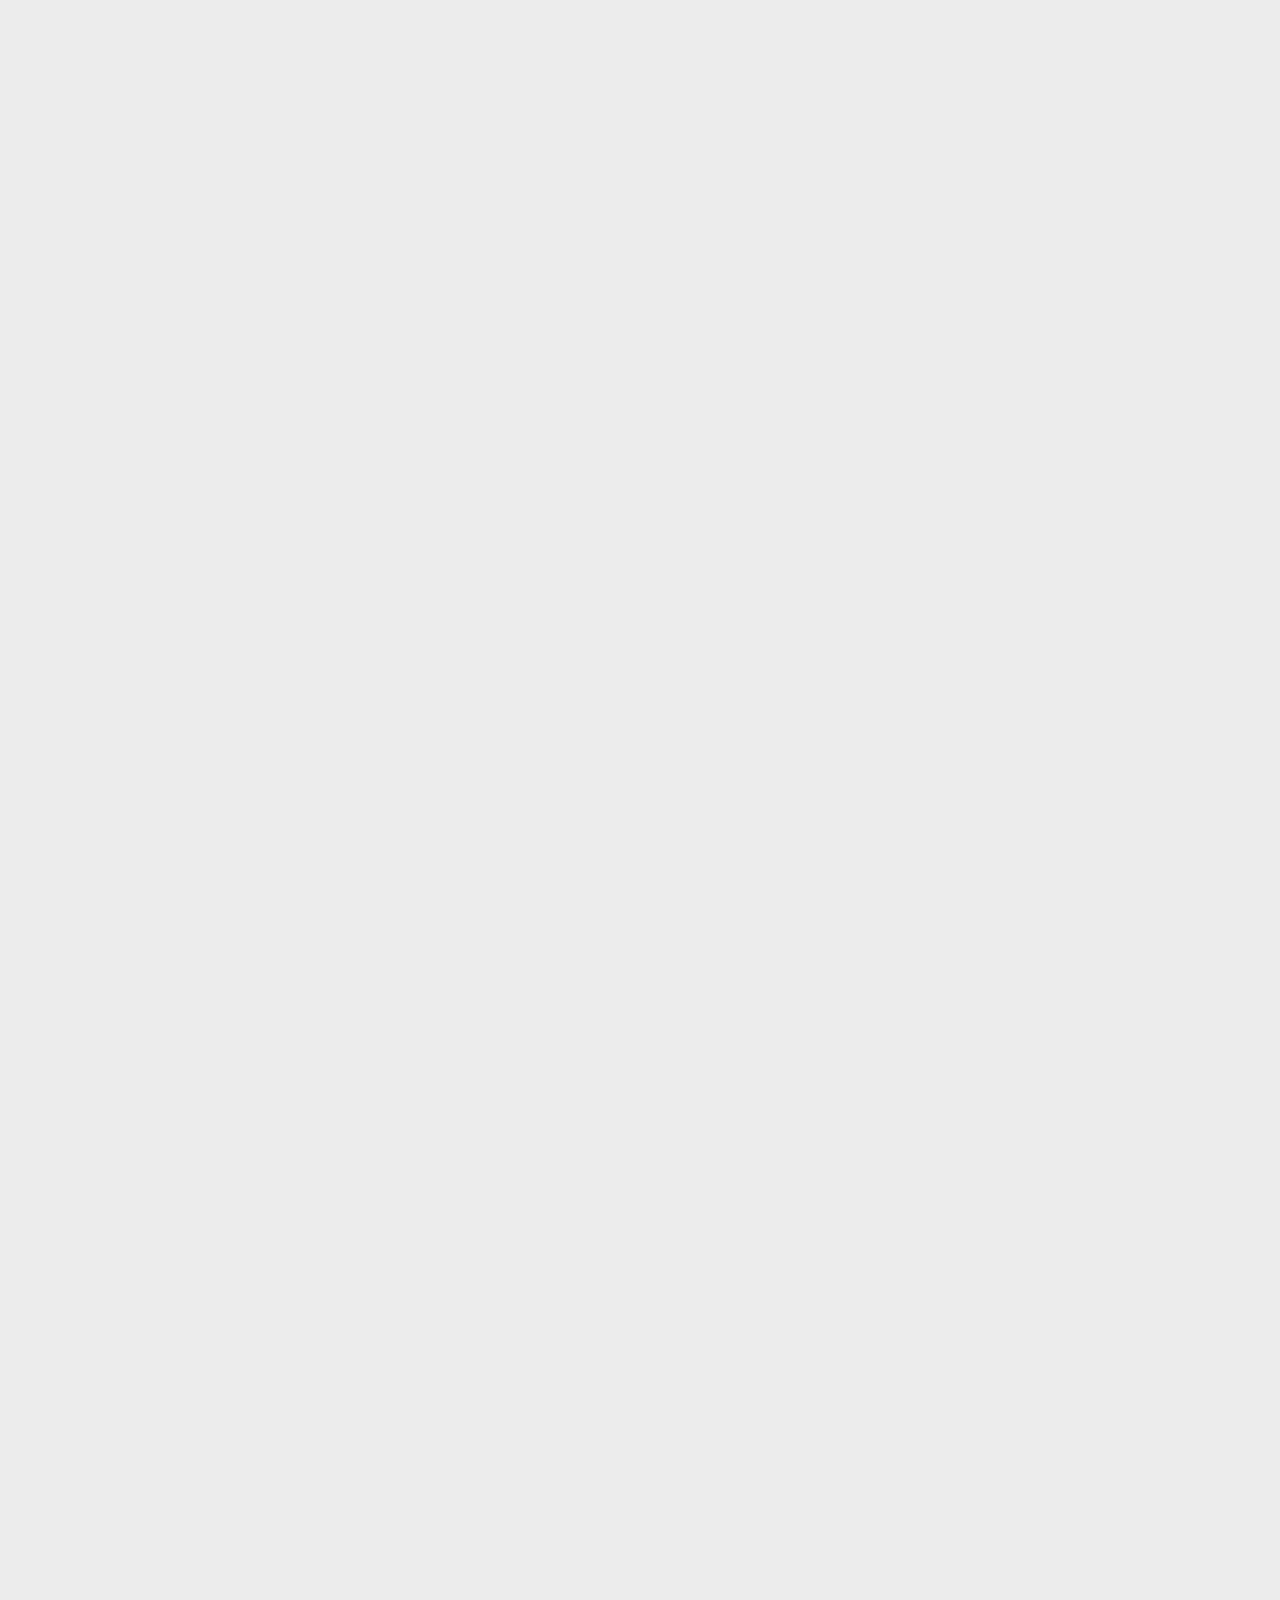
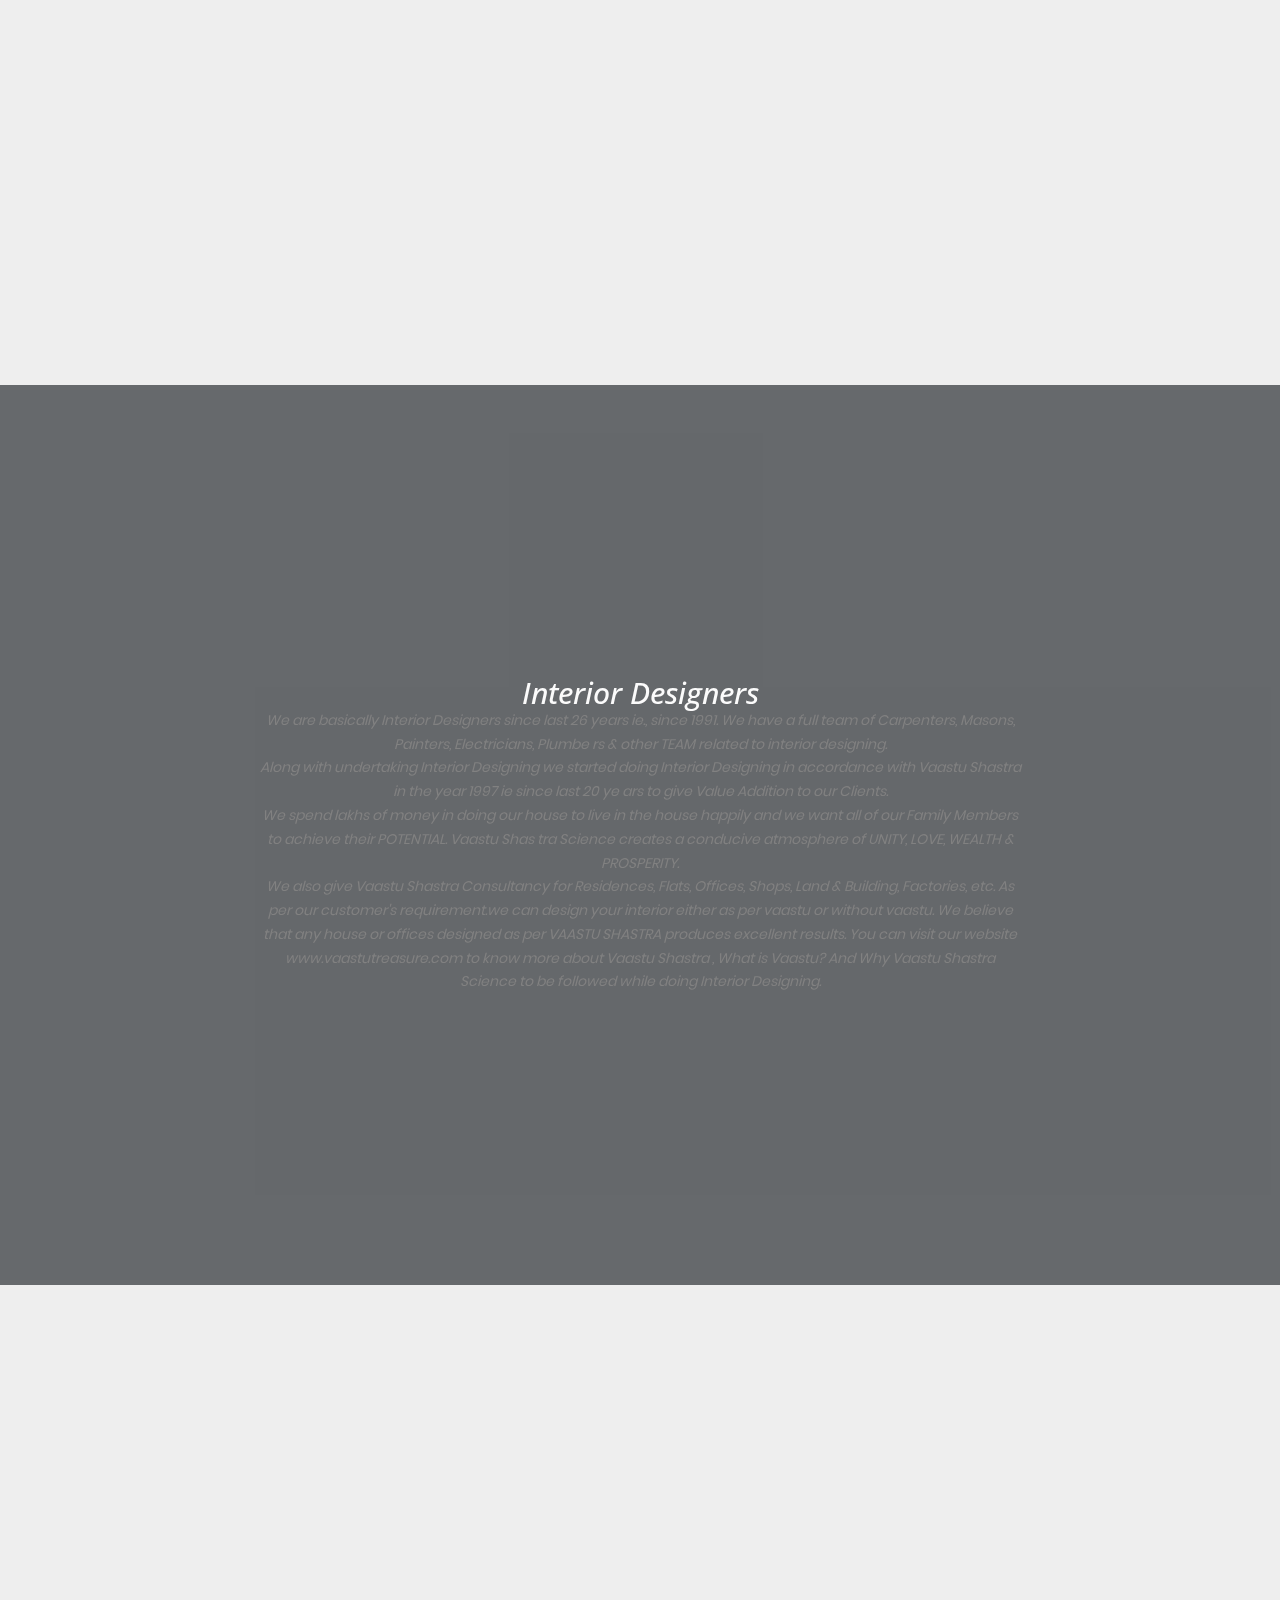
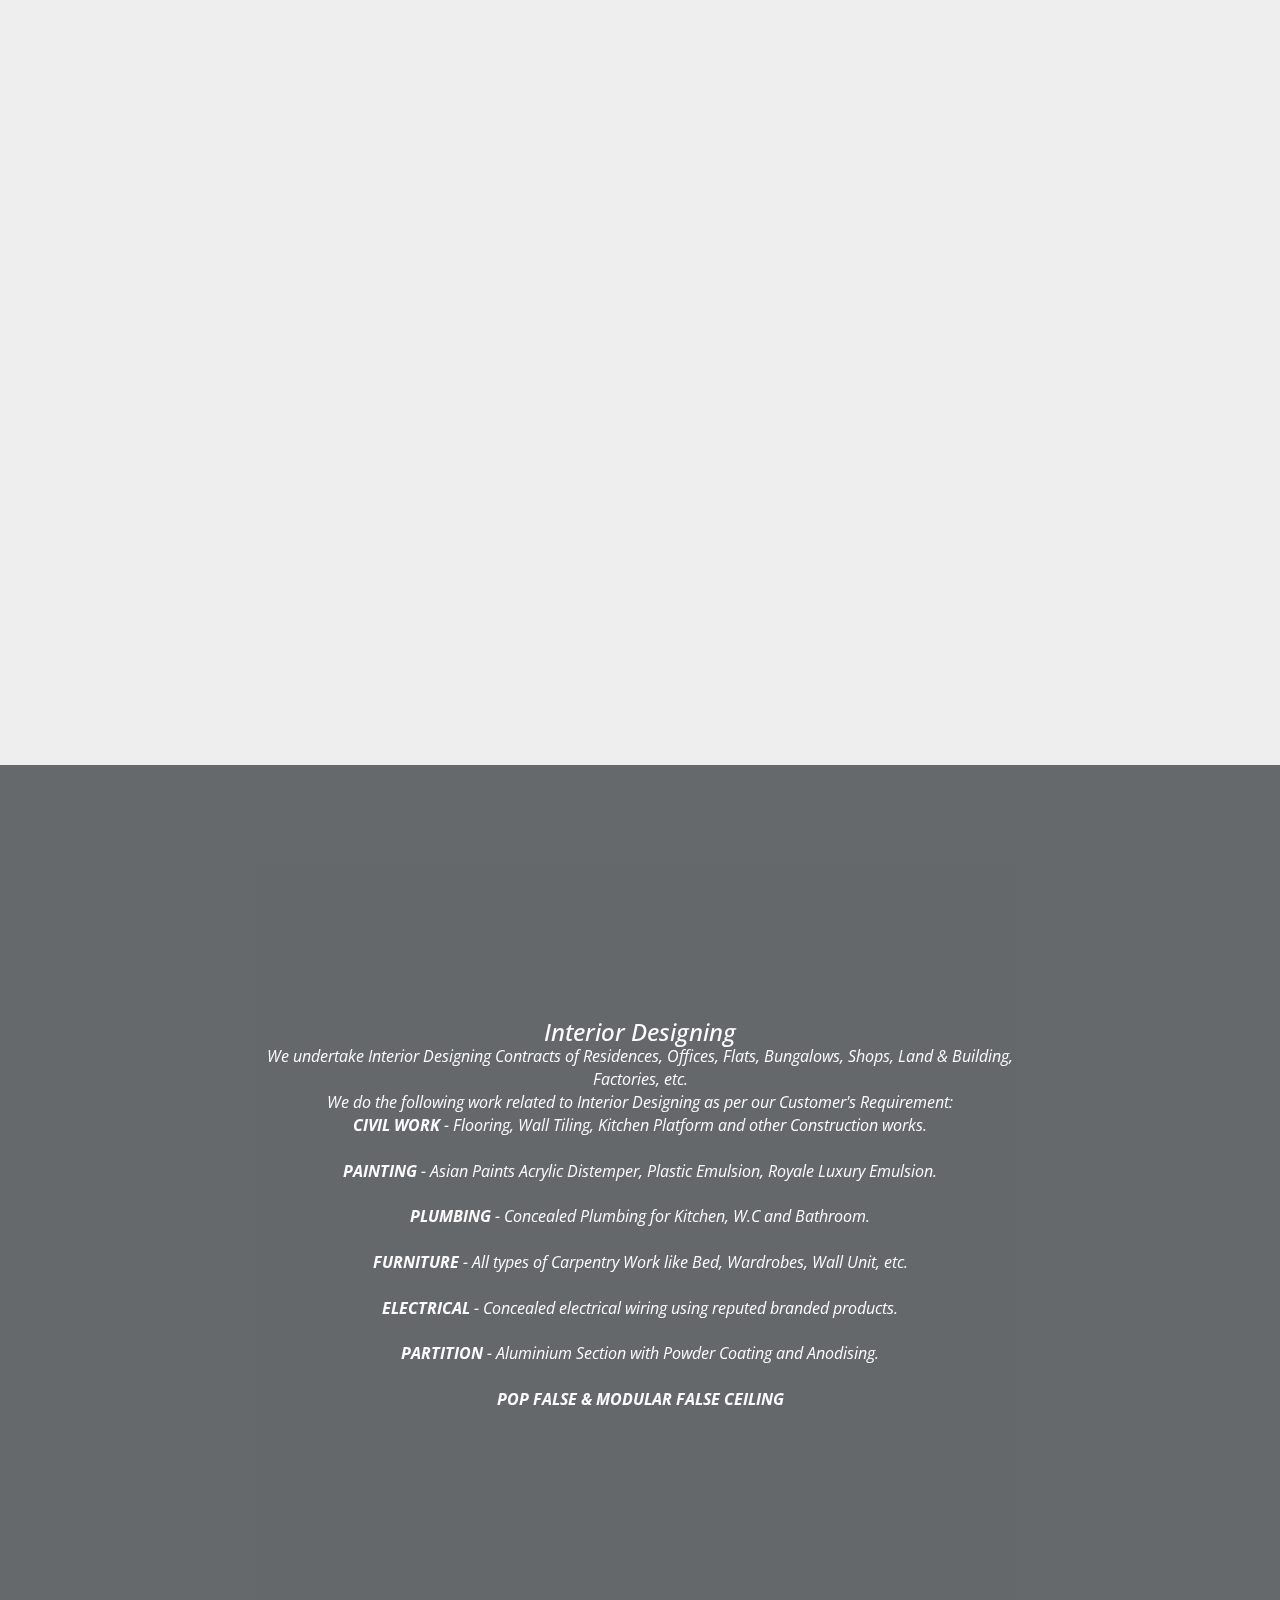
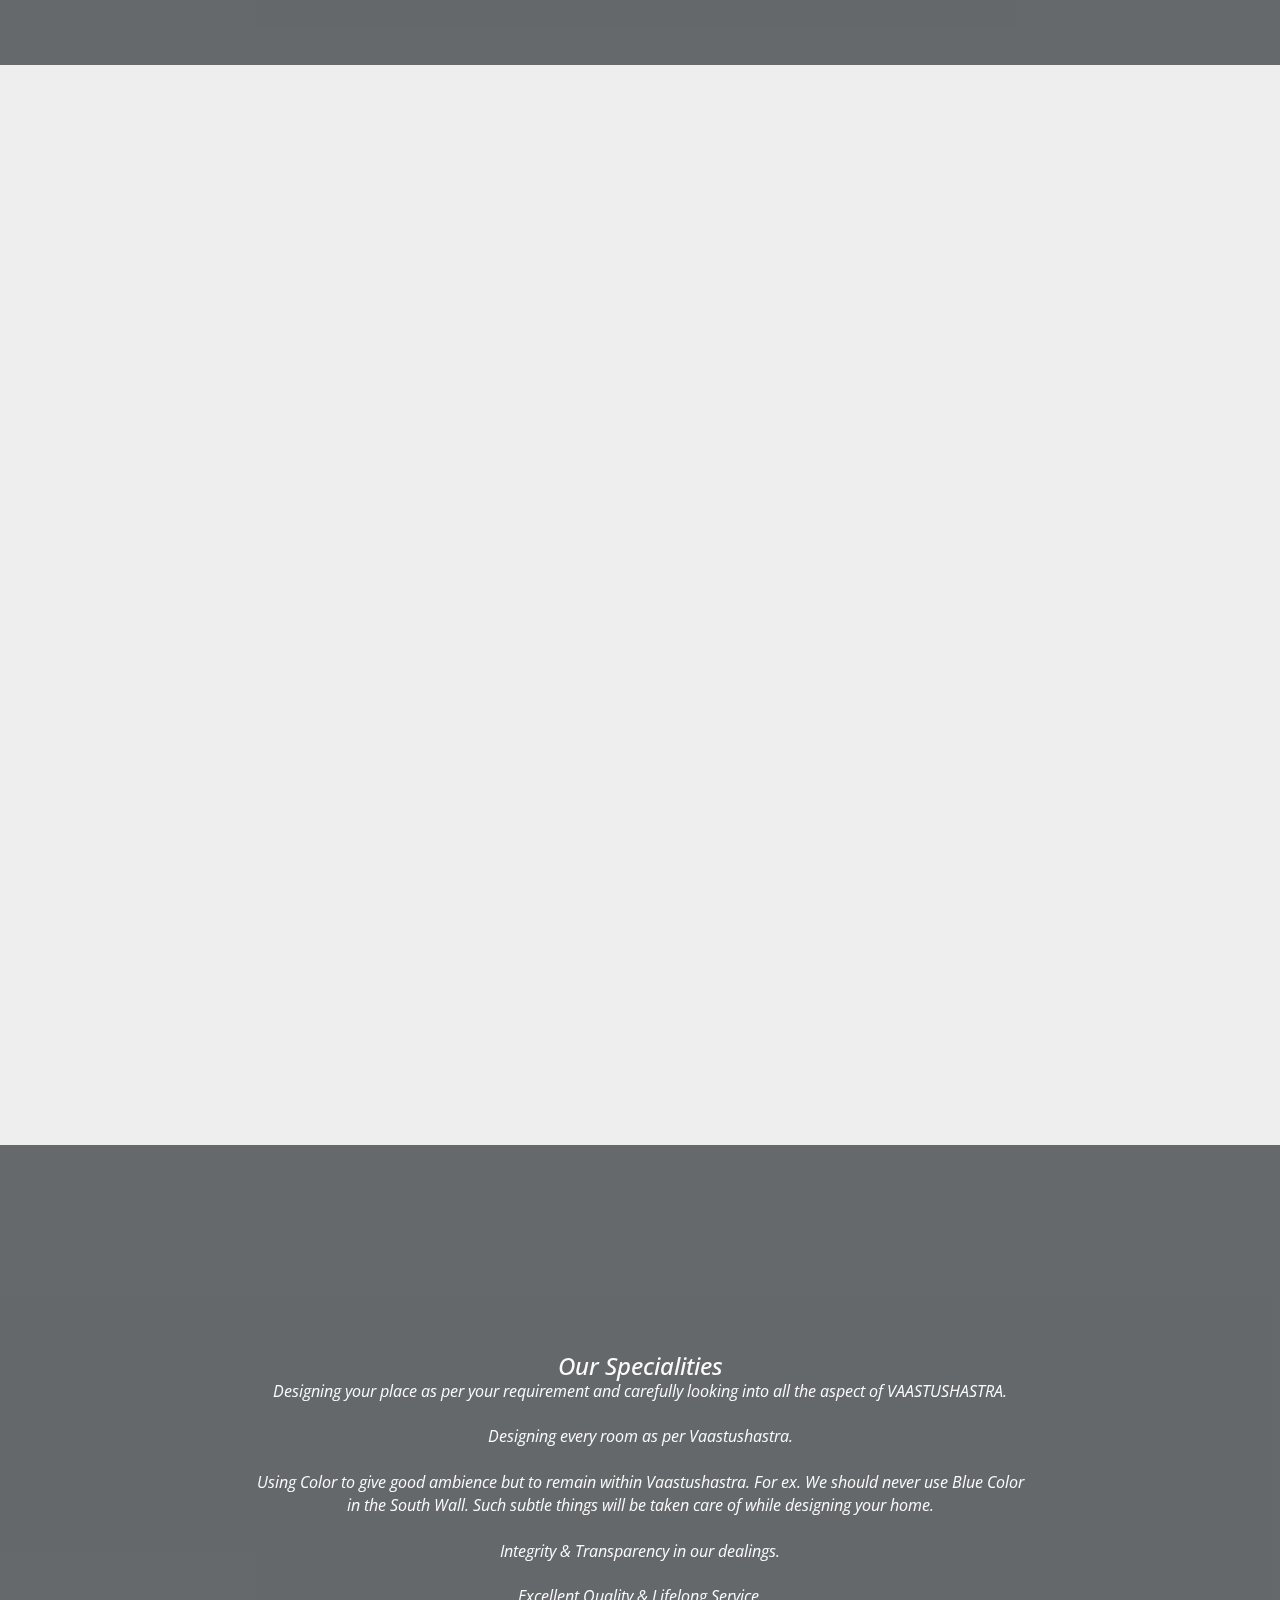
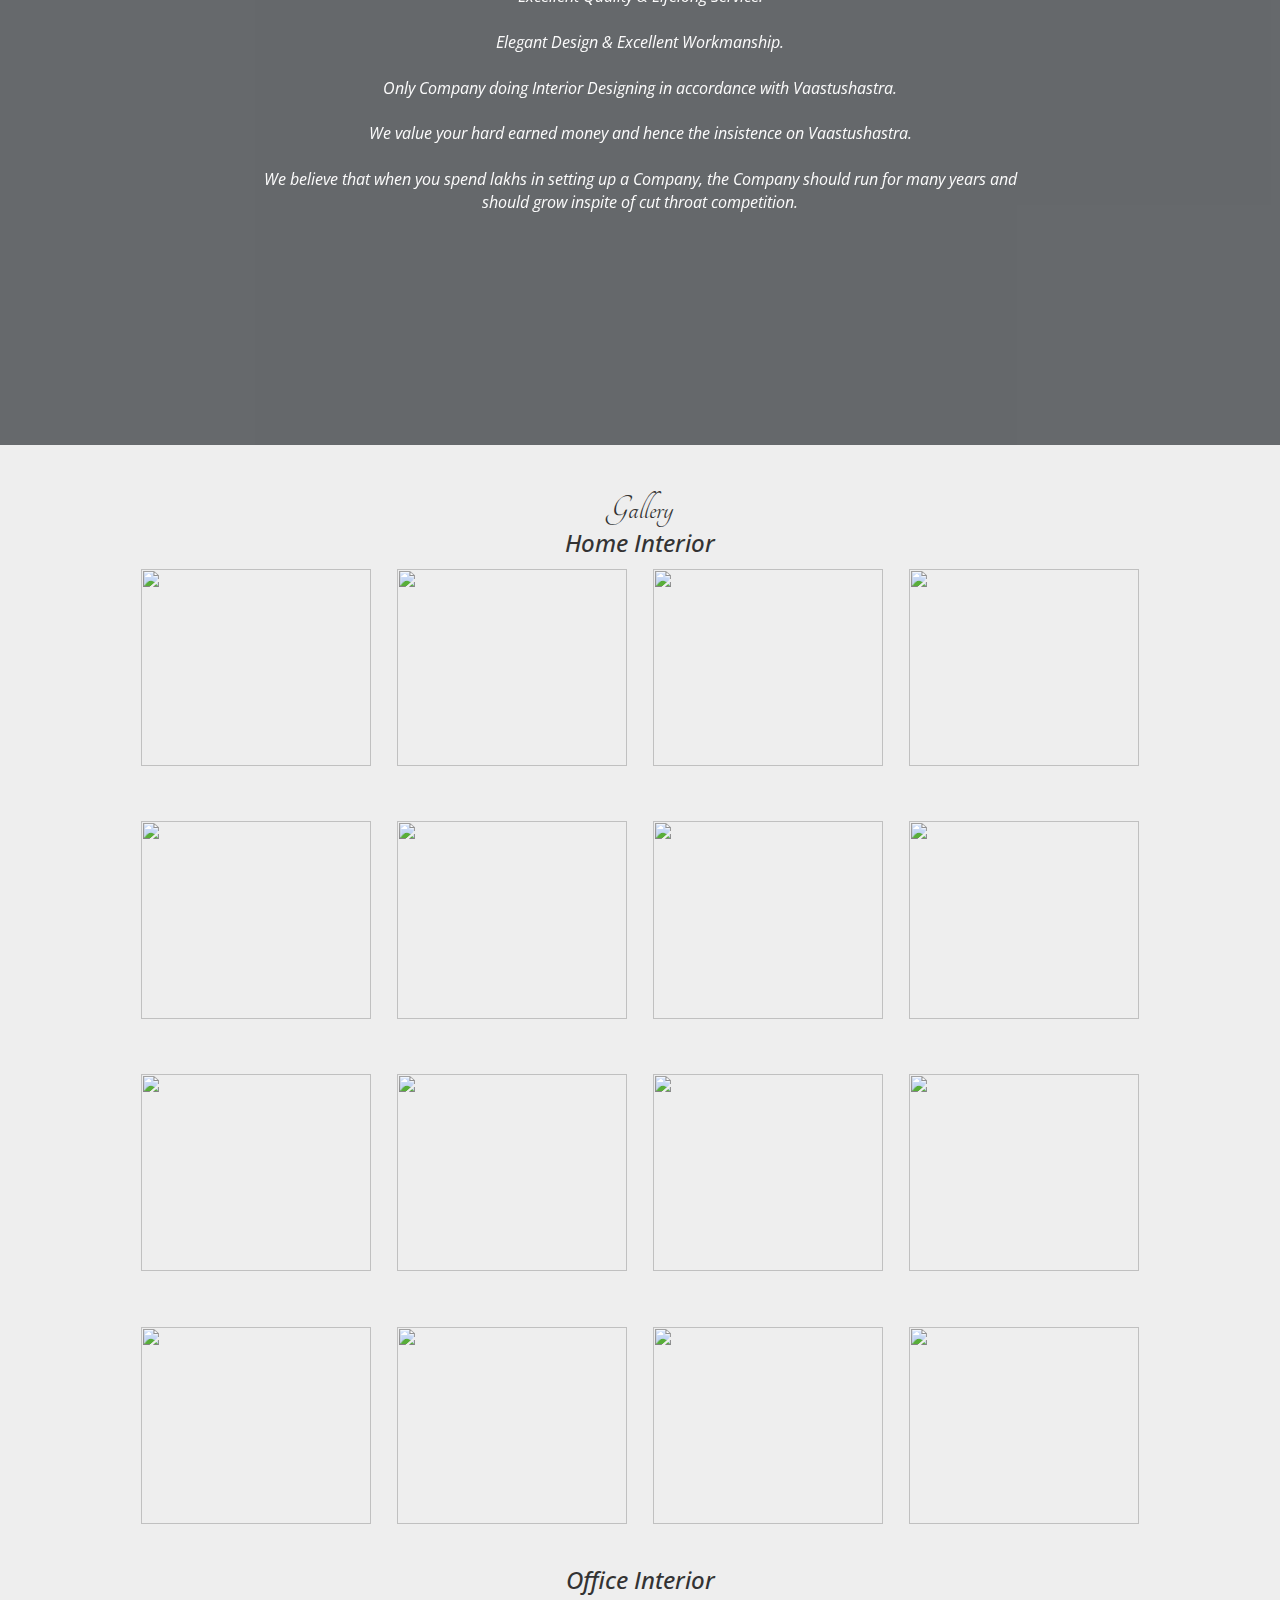
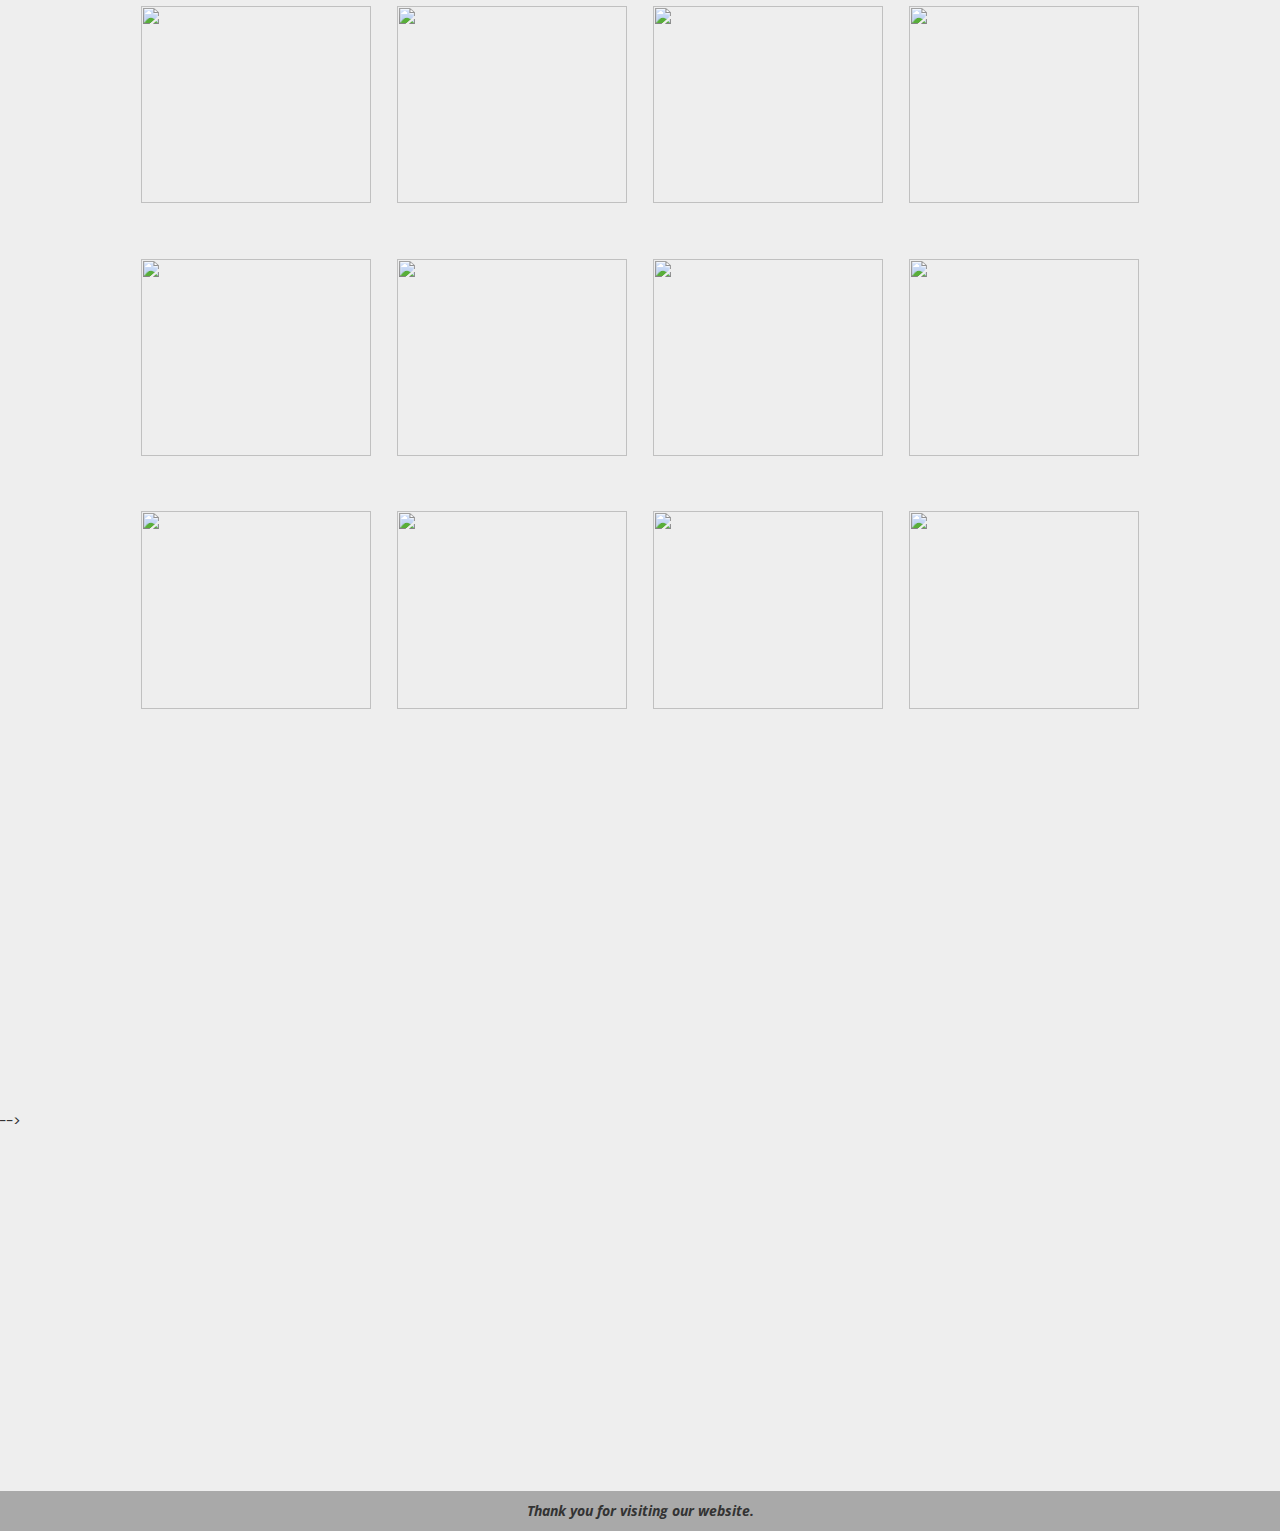
==== index.html @ b5ba6e18 "removed contact temporarily" ====
<!DOCTYPE html>
<html>
<html lang="en">
<head>
<title>Creative Touche</title>
<meta charset="utf-8">
<meta name="viewport" content="width=device-width, height=device-height, initial scale=1">
<link rel="stylesheet" href="https://maxcdn.bootstrapcdn.com/bootstrap/3.3.7/css/bootstrap.min.css">
<script src="https://ajax.googleapis.com/ajax/libs/jquery/3.2.1/jquery.min.js"></script>
<script src="https://maxcdn.bootstrapcdn.com/bootstrap/3.3.7/js/bootstrap.min.js"></script>
<link rel="stylesheet" type="text/css" href="https://fonts.googleapis.com/css?family=Tangerine">
<link rel="stylesheet" type="text/css" href="https://fonts.googleapis.com/css?family=Open+Sans">
<link rel="stylesheet" href="css/style.css">
<link rel="stylesheet" href="css/main.css">
<link rel="stylesheet" href="css/util.css">
<!--===============================================================================================-->
	<link rel="icon" type="image/png" href="images/icons/favicon.ico"/>
<!--===============================================================================================-->
	<link rel="stylesheet" type="text/css" href="fonts/font-awesome-4.7.0/css/font-awesome.min.css">
<!--===============================================================================================-->
	<link rel="stylesheet" type="text/css" href="fonts/Linearicons-Free-v1.0.0/icon-font.min.css">
<!--===============================================================================================-->
	<link rel="stylesheet" type="text/css" href="vendor/animate/animate.css">
<!--===============================================================================================-->
	<link rel="stylesheet" type="text/css" href="vendor/css-hamburgers/hamburgers.min.css">
<!--===============================================================================================-->
	<link rel="stylesheet" type="text/css" href="vendor/animsition/css/animsition.min.css">
<!--===============================================================================================-->
	<link rel="stylesheet" type="text/css" href="vendor/select2/select2.min.css">
<!--===============================================================================================-->
	<link rel="stylesheet" type="text/css" href="vendor/daterangepicker/daterangepicker.css">
<!--===============================================================================================-->
	
<!--
<script src="https://ajax.googleapis.com/ajax/libs/jquery/3.1.1/jquery.min.js">
</script>
<script src="https://maxcdn.bootstrapcdn.com/bootstrap/3.3.7/js/bootstrap.min.js">
</script>-->
<script type="text/javascript">
$(document).ready(function()
        {
            $(window).scroll(function()
            {
                $('.fadein').each( function(j)
                {
                    var top_of_object= $(this).position().top;
                    var bottom_of_window= $(window).scrollTop() + $(window).height();
                    if(bottom_of_window > top_of_object)
                    { 
                        $(this).animate({ 'opacity':'1' },1000);
                    } 
                });
            });
        });
</script>
<script type="text/javascript">
window.onscroll=function(){ scrollFunction() };
function scrollFunction(){
    if(document.body.scrollTop > 20 || 
            document.documentElement.scrollTop >20){
        document.getElementById("topbtn").style.display="block";
    }
    else{
        document.getElementById("topbtn").style.display="none";
    }
}

function topFunction() {
    document.body.scrollTop=0;
    document.documentElement.scrollTop=0;
}
</script>
<script>
$(document).ready(function(){
    $(".modal-dialog modal-lg").click(function(event){
            event.stopPropogation();
            var offmodal=true;
            var houmodal=true;
    });
});
</script>
<script>
$(document).ready(function() {
        
   $("#carousel-example-generic-office").carousel({interval:false});
   var id;

   $(".card-img-office").click(function(){

     var content = $("#carousel-office");
     content.empty();  
  
     id = this.id;  
     console.log(id)
     var repo = $(".card-img-office");
     var repoCopy = repo.filter("#"+id).clone();
     var active = repoCopy.first();
     active.addClass("active");
     //title.html(active.find("img").attr("title"));
  	 content.append(repoCopy);
     $("#officemodal").modal("show");
     //setTimeout(slideShowOffice,2000);
  });
    $("#nextoffice").click(function() {
        var content=$("#carousel-office");
        content.empty();
        var repo=$(".card-img-office");
        console.log(id);
        var tid=id;
        tid=tid.replace(/^\D+/g,'');
        console.log('Tid',tid);
        inid=parseInt(tid);
        inid=(inid+13)%12;
        /*if(inid<11)
            inid++
        else
            inid=0;*/
        id="im"+inid;
        console.log(id);
        var repoCopy=repo.filter("#"+id).clone();
        var active=repoCopy.first();
        active.addClass("active");
        content.append(repoCopy);
        $("officemodal").modal("show");
    });
    $("#prevoffice").click(function() {
        var content=$("#carousel-office");
        content.empty();
        var repo=$(".card-img-office");
        console.log(id);
        var tid=id;
        tid=tid.replace(/^\D+/g,'');
        console.log('Tid',tid);
        inid=parseInt(tid);
        inid=(inid-1+12)%12;
        /*if(inid<11)
            inid++
        else
            inid=0;*/
        id="im"+inid;
        console.log(id);
        var repoCopy=repo.filter("#"+id).clone();
        var active=repoCopy.first();
        active.addClass("active");
        content.append(repoCopy);
        $("officemodal").modal("show");
    });



});
</script>
<script>
/*$(document).ready(function() {
    $("#nextoffice").click(function() {
        var id=this.id;
        var repo=$(".card-img-office");
        var content=$("#officemodal");
        console.log(content);
    });
});*/
</script>
<!--
<script>
function slideShowOffice(){
    var id;
    var rep=$(".card-img-office");
    var content=$("#carousel-office");
    content.empty();
    $("#carousel-example-generic-office").carousel({interval:2000});
    for(var i=0;i<12;i++){
        (function(i){
            setTimeout(function(){
                id="#im"+i;
                var repocopy=rep.filter(id).clone();
                var active=repocopy.first();
                active.addClass("active");
                content=$("#carousel-office");
                content.empty();
                content.append(repocopy);
                if(!offmodal)
                    $("#officemodal").modal("show");
        },2000*i);
    }(i));
    }
}
</script>-->
<!--
<script>
$(document).ready(function(){
    $("#housemodal").click(function(event){
        event.stopPropogation();
        var houmodal=true;
    });
});
</script>-->
<script>
$(document).ready(function() {
        
   $("#carousel-example-generic-house").carousel({interval:2000});
   var id;

   $(".card-img").click(function(){

     var content = $("#carousel-house");
     content.empty();  
  
  	 id = this.id;  
     var repo = $(".card-img");
     var repoCopy = repo.filter("#"+id).clone();
     var active = repoCopy.first();
     active.addClass("active");
     //title.html(active.find("img").attr("title"));
  	 content.append(repoCopy);
  	 $("#housemodal").modal("show");
     //setTimeout(slideShowHouse,2000);
  });
   $("#nexthouse").click(function() {
        var content=$("#carousel-house");
        content.empty();
        var repo=$(".card-img");
        console.log(id);
        var tid=id;
        tid=tid.replace(/^\D+/g,'');
        console.log('Tid',tid);
        inid=parseInt(tid);
        inid=(inid+17)%16;
        /*if(inid<11)
            inid++
        else
            inid=0;*/
        id="img"+inid;
        console.log(id);
        var repoCopy=repo.filter("#"+id).clone();
        var active=repoCopy.first();
        active.addClass("active");
        content.append(repoCopy);
        $("#housemodal").modal("show");
    });
   $("#prevhouse").click(function() {
        var content=$("#carousel-house");
        content.empty();
        var repo=$(".card-img");
        console.log(id);
        var tid=id;
        tid=tid.replace(/^\D+/g,'');
        console.log('Tid',tid);
        inid=parseInt(tid);
        inid=(inid-1+16)%16;
        /*if(inid<11)
            inid++
        else
            inid=0;*/
        id="img"+inid;
        console.log(id);
        var repoCopy=repo.filter("#"+id).clone();
        var active=repoCopy.first();
        active.addClass("active");
        content.append(repoCopy);
        $("#housemodal").modal("show");
    });
});
</script>
<!--
<script>
function slideShowHouse(){
    var id;
    var rep=$(".card-img");
    var content=$("#carousel-house");
    content.empty();
    $("#carousel-example-generic-house").carousel({interval:2000});
    for(var i=0;i<16;i++){
        (function(i){
            setTimeout(function(){
                id="#img"+i;
                var repocopy=rep.filter(id).clone();
                var active=repocopy.first();
                active.addClass("active");
                content=$("#carousel-house");
                content.empty();
                content.append(repocopy);
                if(!houmodal)
                    $("#housemodal").modal("show");
        },2000*i);
    }(i));
    }
}

</script>
    -->
</head>
<body>

<img class="logo" onclick="topFunction()" id="topbtn" src="assets/images/arrowUp.png"/>
<svg viewBox="0 0 600 300">

  <!-- Symbol with text -->
  <symbol id="s-text">
    <text text-anchor="middle"
          x="50%"
          y="50%"
          dy=".35em"
          class="text--line"
          >
      Creative Touche` 
    </text>    
  </symbol>

  <!-- Clippath  with text -->
  <clippath id="cp-text">
    <text text-anchor="middle"
          x="50%"
          y="50%"
          dy=".35em"
          class="text--line"
          >
      Creative Touche`
    </text>
  </clippath>

  <!-- Group with clippath for text-->
  <g clip-path="url(#cp-text)" class="colortext">
    <!-- Animated shapes inside text -->
    <rect
          width="100%"
          height="100%"         
          class="anim-shape"
          ></rect>
    <rect
          width="80%"
          height="100%"         
          class="anim-shape"
          ></rect>
    <rect
          width="60%"
          height="100%"         
          class="anim-shape"
          ></rect>
    <rect
          width="40%"
          height="100%"         
          class="anim-shape"
          ></rect>
    <rect
          width="20%"
          height="100%"         
          class="anim-shape"
          ></rect>
  </g>

  <!-- Transparent copy of text to keep
         patterned text selectable -->
  <use xlink:href="#s-text"
       class="text--transparent"></use>

</svg>
<div class="info-area">
    <div class="bgimg" id="bgimg4"></div>
</div>
<div class="writing" id="bgimg1">
    <div class="tint">
        <div class="fadein">
            <h2>Interior Designers</h2>
            <p> We are basically Interior Designers  since last 26 years ie., since 1991.  We have a full team of Carpenters, Masons, Painters, Electricians, Plumbe
            rs & other TEAM related to interior designing.</p>
            <p>Along with undertaking Interior Designing we started doing Interior Designing in accordance with Vaastu Shastra  in the year 1997 ie since last 20 ye
            ars to give Value Addition to our Clients.</p>
            <p>We spend lakhs of money in doing our house to live in the house happily and we want all of our Family Members to achieve their POTENTIAL. Vaastu Shas
            tra Science creates a conducive atmosphere of UNITY, LOVE, WEALTH & PROSPERITY.</p>
            <p>We also give Vaastu Shastra Consultancy for Residences, Flats, Offices, Shops, Land & Building, Factories, etc. As per our customer's requirement.we 
            can design your interior either as per vaastu or without vaastu.  We believe that any house or offices designed as per VAASTU SHASTRA produces excellent
            results. You can visit our website <a href="http://skywindsystems.com/demo/VaastuTreasure/">www.vaastutreasure.com</a> to know more about Vaastu Shastra
            , What is Vaastu? And Why Vaastu Shastra Science to be followed while doing Interior Designing.</p>
        </div>
    </div>
</div>
<div class="info-area">
    <div class="bgimg" id="bgimg5"></div>
</div>

<div class="writing" id="bgimg2">
    <div class="tint">
        <div class="fadein">
            <h3>Interior Designing</h3>
            We undertake Interior Designing Contracts of Residences, Offices, Flats, Bungalows, Shops, Land & Building, Factories, etc.<br>
            We do the following work related to Interior Designing as per our Customer's Requirement:<br>
            <b>CIVIL WORK</b> - Flooring, Wall Tiling, Kitchen Platform and other Construction works.<br><br>
            <b>PAINTING</b> - Asian Paints Acrylic Distemper, Plastic Emulsion, Royale Luxury Emulsion.<br><br>
            <b>PLUMBING</b> - Concealed Plumbing for Kitchen, W.C and Bathroom.<br><br>
            <b>FURNITURE</b> - All types of Carpentry Work like Bed, Wardrobes, Wall Unit, etc.<br><br>
            <b>ELECTRICAL</b> - Concealed electrical wiring using reputed branded products.<br><br>
            <b>PARTITION</b> - Aluminium Section with Powder Coating and Anodising.<br><br>
            <b>POP FALSE & MODULAR FALSE CEILING</b>
        </div>
    </div>
</div>
<div class="info-area">
    <div class="bgimg" id="bgimg6"></div>
</div>

<div class="writing" id="bgimg3">
    <div class="tint">
        <div class="fadein">
            <h3>Our Specialities</h3>
            Designing your place as per your requirement and carefully looking into all the aspect of VAASTUSHASTRA.<br><br>
            Designing every room as per Vaastushastra.<br><br>
            Using Color to give good ambience but to remain within Vaastushastra. For ex. We should never use Blue Color in the South Wall. Such subtle things will 
            be taken care of while designing your home.<br><br>
            Integrity & Transparency in our dealings.<br><br>
            Excellent Quality & Lifelong Service.<br><br>
            Elegant Design & Excellent Workmanship.<br><br>
            Only Company doing Interior Designing in accordance with Vaastushastra.<br><br>
            We value your hard earned money and hence the insistence on Vaastushastra.<br><br>
            We believe that when you spend lakhs in setting up a Company, the Company should run for many years and should grow inspite of cut throat competition.
            <br><br>
        </div>

    </div>
</div>

<!--Gallery-->
<h1 align="center" style="font-family: 'Tangerine','serif';margin-top:5vh;">Gallery</h1>
<div class="gallery">
    <div class="house">
        <div class="house-grid">
            <h3 align="center">Home Interior</h3>
            <div class="card">
                <div class="card-img-container">
                    <img class="card-img img-responsive" src="http://imgur.com/g2sRMS2.jpg" id="img0"/>
                </div>
                <div class="card-meta">
                </div>
            </div>
            <div class="card">
                <div class="card-img-container">
                    <img class="card-img img-responsive" src="http://imgur.com/6Uj0eF2.jpg" id="img1"/>
                </div>
                <div class="card-meta">
                </div>
            </div>
            <div class="card">
                <div class="card-img-container">
                    <img class="card-img img-responsive" src="http://imgur.com/vDpJ4DO.jpg" id="img2"/>
                </div>
                <div class="card-meta">
                </div>
            </div>
            <div class="card">
                <div class="card-img-container">
                    <img class="card-img img-responsive" src="https://imgur.com/dqBvpND.jpg" id="img3"/>
                </div>
                <div class="card-meta">
                </div>
            </div>


            <div class="card">
                <div class="card-img-container">
                    <img class="card-img img-responsive" src="http://imgur.com/rKvHlkx.jpg" id="img4"/>
                </div>
                <div class="card-meta">
                </div>
            </div>
            <div class="card">
                <div class="card-img-container">
                    <img class="card-img img-responsive" src="http://imgur.com/Pkt8rTr.jpg" id="img5"/>
                </div>
                <div class="card-meta">
                </div>
            </div>
            <div class="card">
                <div class="card-img-container">
                    <img class="card-img img-responsive" src="https://imgur.com/6yLJQrc.jpg" id="img6"/>
                </div>
                <div class="card-meta">
                </div>
            </div>
            <div class="card">
                <div class="card-img-container">
                    <img class="card-img img-responsive" src="https://imgur.com/BHS4Lgp.jpg" id="img7"/>
                </div>
                <div class="card-meta">
                </div>
            </div>
            <div class="card">
                <div class="card-img-container">
                    <img class="card-img img-responsive" src="https://imgur.com/dbSIHox.jpg" id="img8"/>
                </div>
                <div class="card-meta">
                </div>
            </div>
            <div class="card">
                <div class="card-img-container">
                    <img class="card-img img-responsive" src="https://imgur.com/3hfjKS9.jpg" id="img9"/>
                </div>
                <div class="card-meta">
                </div>
            </div>

            <div class="card">
                <div class="card-img-container">
                    <img class="card-img img-responsive" src="https://imgur.com/wtmxx5a.jpg" id="img10"/>
                </div>
                <div class="card-meta">
                </div>
            </div>
            <div class="card">
                <div class="card-img-container">
                    <img class="card-img img-responsive" src="http://imgur.com/Lo2MHjO.jpg" id="img11"/>
                </div>
                <div class="card-meta">
                </div>
            </div> 
            <div class="card">
                <div class="card-img-container">
                    <img class="card-img img-responsive" src="http://imgur.com/vSF1nQi.jpg" id="img12"/>
                </div>
                <div class="card-meta">
                </div>
            </div>
            <div class="card">
                <div class="card-img-container">
                    <img class="card-img img-responsive" src="https://imgur.com/4cBCVE5.jpg" id="img13"/>
                </div>
                <div class="card-meta">
                </div>
            </div>
            <div class="card">
                <div class="card-img-container">
                    <img class="card-img img-responsive" src="https://imgur.com/twLf916.jpg" id="img14"/>
                </div>
                <div class="card-meta">
                </div>
            </div>
            <div class="card">
                <div class="card-img-container">
                    <img class="card-img img-responsive" src="http://imgur.com/wzly0PY.jpg" id="img15"/>
                </div>
                <div class="card-meta">
                </div>
            </div>
            <!--
            <div class="card">
                <div class="card-img-container">
                    <img class="card-img img-responsive" src="http://imgur.com/wzly0PY.jpg" id="img15"/>
                </div>
                <div class="card-meta">
                </div>
            </div>
            <div class="card">
                <div class="card-img-container">
                    <img class="card-img img-responsive" src="http://imgur.com/wzly0PY.jpg" id="img16"/>
                </div>
                <div class="card-meta">
                </div>
            </div>-->
        </div>
        <div id="housemodal" class="modal fade" role="dialog" align="center">
            <div class="modal-dialog modal-lg">
                <div class="modal-content" style="height:500px;">
                    <div id="carousel-example-generic-house" class="carousel slide" data-ride="carousel">
                        <!-- Wrapper for carousel -->
                        <div class="carousel-inner" id="carousel-house" style="height:500px;">
                        </div>
                        Controls 
                        <a id="prevhouse" class="left carousel-control" href="#carousel-example-generic-house" role="button" data-slide="prev">
                            <span class="glyphicon glyphicon-menu-left" style="margin-top:250px"></span>
                        </a>
                        <a id="nexthouse" class="right carousel-control" href="#carousel-example-generic-house" role="button" data-slide="next">
                            <span class="glyphicon glyphicon-menu-right" style="margin-top:250px"></span>
                        </a>
                    </div>
                </div>
            </div>
        </div>
    </div>
    <div class="office">
        <div class="office-grid">
            <h3>Office Interior</h3>
            <div class="card">
                <div class="card-img-container">
                    <img class="card-img-office img-responsive" src="http://imgur.com/lCyYeaI.jpg" id="im0"/>
                </div>
                <div class="card-meta">
                </div>
            </div>
            <div class="card">
                <div class="card-img-container">
                    <img class="card-img-office img-responsive" src="http://imgur.com/zHjzpoK.jpg" id="im1"/>
                </div>
                <div class="card-meta">
                </div>
            </div>
            <div class="card">
                <div class="card-img-container">
                    <img class="card-img-office img-responsive" src="http://imgur.com/HQKo8CR.jpg" id="im2"/>
                </div>
                <div class="card-meta">
                </div>
            </div>
            <div class="card">
                <div class="card-img-container">
                    <img class="card-img-office img-responsive" src="https://imgur.com/tlJrMhy.jpg" id="im3"/>
                </div>
                <div class="card-meta">
                </div>
            </div>
            <div class="card">
                <div class="card-img-container">
                    <img class="card-img-office img-responsive" src="http://imgur.com/di4lGxY.jpg" id="im4"/>
                </div>
                <div class="card-meta">
                </div>
            </div>
            <div class="card">
                <div class="card-img-container">
                    <img class="card-img-office img-responsive" src="http://imgur.com/i9ukOa9.jpg" id="im5"/>
                </div>
                <div class="card-meta">
                </div>
            </div>
            <div class="card">
                <div class="card-img-container">
                    <img class="card-img-office img-responsive" src="http://imgur.com/ZTbtlYd.jpg" id="im6"/>
                </div>
                <div class="card-meta">
                </div>
            </div>
            <div class="card">
                <div class="card-img-container">
                    <img class="card-img-office img-responsive" src="http://imgur.com/oSVTZXu.jpg" id="im7"/>
                </div>
                <div class="card-meta">
                </div>
            </div> 
            <div class="card">
                <div class="card-img-container">
                    <img class="card-img-office img-responsive" src="http://imgur.com/se2P1OK.jpg" id="im8"/>
                </div>
                <div class="card-meta">
                </div>
            </div>
            <div class="card">
                <div class="card-img-container">
                    <img class="card-img-office img-responsive" src="http://imgur.com/P4qi9js.jpg" id="im9"/>
                </div>
                <div class="card-meta">
                </div>
            </div>
            <div class="card">
                <div class="card-img-container">
                    <img class="card-img-office img-responsive" src="https://imgur.com/WWNLsaO.jpg" id="im10"/>
                </div>
                <div class="card-meta">
                </div>
            </div> 
            <div class="card">
                <div class="card-img-container">
                    <img class="card-img-office img-responsive" src="https://imgur.com/cghDb6a.jpg" id="im11"/>
                </div>
                <div class="card-meta">
                </div>
            </div>
        </div> 
        <div id="officemodal" class="modal fade" role="dialog" align="center">
            <div class="modal-dialog modal-lg">
                <div class="modal-content" style="height:500px;">
                    <div id="carousel-example-generic-office" class="carousel slide" data-ride="carousel" data-interval="false">
                        <!-- Wrapper for carousel -->
                        <!-- remove this for slideshow -->
                        <div class="carousel-inner" id="carousel-office" style="height:500px;">
                        </div>
                        <a id="prevoffice" class="left carousel-control" href="#carousel-example-generic-office" role="button" data-slide="prev">
                            <span class="glyphicon glyphicon-menu-left" style="margin-top:250px"></span>
                        </a>
                        <a id="nextoffice" class="right carousel-control" href="#carousel-example-generic-office" role="button" data-slide="next">
                            <span class="glyphicon glyphicon-menu-right" style="margin-top:250px"></span>
                        </a>
                    </div>
                </div>
            </div>
        </div>
    </div>
</div>
<div class="large-space"></div>
<!-- Last Page -->
<div class="lastpage">
    <!--
	<div class="wrap-contact100">
			<div class="contact100-form-title" style="background-image: url(assets/images/bg-01.jpg);">
				<span class="contact100-form-title-1">
					Contact Us
				</span>

				<span class="contact100-form-title-2">
					Feel free to drop us a line below!
				</span>
			</div>

			<form class="contact100-form validate-form">
				<div class="wrap-input100 validate-input" data-validate="Name is required">
					<span class="label-input100">Full Name:</span>
					<input class="input100" type="text" name="name" placeholder="Enter full name">
					<span class="focus-input100"></span>
				</div>

				<div class="wrap-input100 validate-input" data-validate = "Valid email is required: ex@abc.xyz">
					<span class="label-input100">Email:</span>
					<input class="input100" type="text" name="email" placeholder="Enter email addess">
					<span class="focus-input100"></span>
				</div>

				<div class="wrap-input100 validate-input" data-validate="Phone is required">
					<span class="label-input100">Phone:</span>
					<input class="input100" type="text" name="phone" placeholder="Enter phone number">
					<span class="focus-input100"></span>
				</div>

				<div class="wrap-input100 validate-input" data-validate = "Message is required">
					<span class="label-input100">Message:</span>
					<textarea class="input100" name="message" placeholder="Your Comment..."></textarea>
					<span class="focus-input100"></span>
				</div>

				<div class="container-contact100-form-btn">
					<button class="contact100-form-btn">
						<span>
							Submit
							<i class="fa fa-long-arrow-right m-l-7" aria-hidden="true"></i>
						</span>
					</button>
				</div>
			</form>
		</div>

	
	<div id="dropDownSelect1"></div>

<!--===============================================================================================
<script src="vendor/jquery/jquery-3.2.1.min.js"></script>-->
<!--===============================================================================================-->
	<script src="vendor/animsition/js/animsition.min.js"></script>
<!--===============================================================================================-->
	<script src="vendor/bootstrap/js/popper.js"></script>
<!--===============================================================================================-->
	<script src="vendor/select2/select2.min.js"></script>
<!--===============================================================================================-->
	<script src="vendor/daterangepicker/moment.min.js"></script>
	<script src="vendor/daterangepicker/daterangepicker.js"></script>
<!--===============================================================================================-->
	<script src="vendor/countdowntime/countdowntime.js"></script>
<!--===============================================================================================
	<script src="https://maps.googleapis.com/maps/api/js?key=AIzaSyAKFWBqlKAGCeS1rMVoaNlwyayu0e0YRes"></script>
    <script src="js/map-custom.js"></script>-->
<!--===============================================================================================-->
	<script src="js/main.js"></script>

<!-- Global site tag (gtag.js) - Google Analytics -->
	<script async src="https://www.googletagmanager.com/gtag/js?id=UA-23581568-13"></script>
	<script>
	  window.dataLayer = window.dataLayer || [];
	  function gtag(){dataLayer.push(arguments);}
	  gtag('js', new Date());

	  gtag('config', 'UA-23581568-13');
    </script>-->

    <!--
    <div class="contact">
        <h3><strong>Contact us</strong></h3>
        <hr style="border-color:#a9a9a9">
            <p>S V Muralikrishnan <br>
                Interior Designers & Vaastu Shastra Consultant<br>
                Mobile No: 9820477563<br>
                Please contact us anytime! We look forward to hearing from you.
            </p>
    </div>-->
    <div class="large-space"></div>
    <div class="footer">
    <strong>Thank you for visiting our website.</strong>
    </div>
</div>
</body>
</html>
---- css/style.css ----
@import url(http://fonts.googleapis.com/css?family=Tangerine);
@import url(http://fonts.googleapis.com/css?family=Open+Sans);
.text--transparent {
  fill: transparent;
}

.anim-shape {
  -webkit-transform-origin: 0x 150px;
  -ms-transform-origin: 0x 150px;
  transform-origin: 0x 150px;
  -webkit-transform: scale(0, 1) translate(0, 0);
  -ms-transform: scale(0, 1) translate(0, 0);
  transform: scale(0, 1) translate(0, 0);
  -webkit-animation: moving-panel 3s infinite alternate;
  animation: moving-panel 3s infinite alternate;
}

.colortext .anim-shape:nth-child(1) {
  fill: #0E1826;
}

.colortext .anim-shape:nth-child(2) {
  fill: #166973;
}

.colortext .anim-shape:nth-child(3) {
  fill: #65BFA6;
}

.colortext .anim-shape:nth-child(4) {
  fill: #F2CD5C;
}

.colortext .anim-shape:nth-child(5) {
  fill: #F26444;
}

@-webkit-keyframes moving-panel {
  100% {
    -webkit-transform: scale(1, 1) translate(20px, 0);
    transform: scale(1, 1) translate(20px, 0);
  }
}

@keyframes moving-panel {
  100% {
    -webkit-transform: scale(1, 1) translate(20px, 0);
    transform: scale(1, 1) translate(20px, 0);
  }
}

/* Other stuff */
html, body {
  height: 100%;
}

body {
  background: #EEE;
  overflow-x:hidden;
  /*font-family: 'Tangerine', serif;
  font-size:130px;*/
}

svg{
  position: relative;
  width: 100%;
  height: 100%;
  font-family: 'Tangerine', serif;
  font-size:130px;
}

.footer{
    position: relative;
    right:0;
    bottom:0;
    left:0;
    padding: 1rem;
    text-align: center;
    font-family:'Open Sans',sans-serif;
    font-size:14px;
    font-style:italic;
    height:100%;
    width:100%;
    clear:left;
    background-color:#a9a9a9;
}
.gallery{
    font-family:'Tangerine',serif;
    position:relative;
}

#topbtn{
    display: none;
    position: fixed;
    bottom: 20px;
    right: 30px;
    z-index:99;
    height:5%;
    width:5%;
}

.carousel-inner{
    max-width:500px; !important;
    max-height:500px !important;
}
.house,.office{
    font-family: 'Open Sans',sans-serif;
    font-size: 0px;
    font-style: italic;
    text-align:center;
}

.contact{
    font-family: 'Open Sans',sans-serif;
    font-size: 16px;
    font-style: italic;
    float:left;
    margin-left:11%;
    margin-right:11%;
    padding-left: 1%;
    padding-right:1%;
    border: 1px solid gray;
    background:#d6d6d6;
    margin-top:17vh;
}

.house-grid,.office-grid{
    width: 80%;
    margin: 0 auto;
}
.card-meta {
    height:30px;
}
.card {
    float:left;
    width:25%;
}
.card-img-container {
    position:relative;
    padding-top:77%;
    margin: 5%;
}
.card-img, .card-img-office {
    position:absolute;
    top:0;
    left:0;
    width:100%;
    height:100%;
}
.glyphicon
{
    font-size:50px;
}
.modal-content{
    margin-top:15vh;
}
#carousel-example-generic-house, #carousel-example-generic-office{
    background-color:#000000;
}

.large-space{
    height:40vh;
    clear:left;
}

.info-area {
    margin:0;
    width:100%;
    height:100%;
    margin-top:15vh;
}

.bgimg {
    background-image:url("../assets/images/living_room4.jpg");
    background-attachment:fixed;
    background-repeat:no-repeat;
    background-size:100% auto;
    width:85vw;
    height:85vh;
}
#bgimg4 {
    background-image:url("../assets/images/parallax/100_3696.JPG");
    float:left;
    margin-left:2vw;

}
#bgimg5 {
    /*background-image:url("../assets/images/parallax/Image(202).jpg");*/
    background-image:url("../assets/images/parallax/IMG-20141201-WA0003.jpg");
    float:right;
    margin-right:2vw;
}
#bgimg6 {
    background-image:url("../assets/images/parallax/100_1049.JPG");
    float:left;
    margin-left:2vw;
    background-size:80% auto;
}

#bgimg1 {
    background-image:url("../assets/images/parallax/100_2621.JPG");
}

#bgimg2 {
    background-image:url("../assets/images/parallax/100_3650.JPG");
}

#bgimg3 {
    background-image:url("../assets/images/parallax/100_2644.JPG");
}


.writing {
    margin:0;
    width:100%;
    height:100%;
    margin-top:5vh;
    background:url("../assets/images/living_room4.jpg");
    background-attachment:fixed;
    background-repeat:no-repeat;
    background-size:100% auto;*/
    overflow:hidden;
    display:table;
}

.tint {
    background:#44474b;
    opacity:0.8;
    height:100%;
    width:100%;
    margin:0;
    text-align:center;
    display:table-cell;
    vertical-align:middle;
}
.fadein{
    color:#ffffff;
    font-family:'Open Sans',sans-serif;
    font-size:16px;
    font-style:italic;
    display:inline-block;
    text-align:center;
    margin-left:20vw;
    margin-right:20vw;
}
---- css/main.css ----
/*//////////////////////////////////////////////////////////////////
[ FONT ]*/

@font-face {
  font-family: Poppins-Regular;
  src: url('../fonts/poppins/Poppins-Regular.ttf'); 
}

@font-face {
  font-family: Poppins-Medium;
  src: url('../fonts/poppins/Poppins-Medium.ttf'); 
}

@font-face {
  font-family: Poppins-Bold;
  src: url('../fonts/poppins/Poppins-Bold.ttf'); 
}

@font-face {
  font-family: Poppins-SemiBold;
  src: url('../fonts/poppins/Poppins-SemiBold.ttf'); 
}

/*//////////////////////////////////////////////////////////////////
[ RESTYLE TAG ]*/

* {
	margin: 0px; 
	padding: 0px; 
	box-sizing: border-box;
}

body, html {
	height: 100%;
	font-family: Poppins-Regular, sans-serif;
}

/*---------------------------------------------*/
a {
	font-family: Poppins-Regular;
	font-size: 14px;
	line-height: 1.7;
	color: #666666;
	margin: 0px;
	transition: all 0.4s;
	-webkit-transition: all 0.4s;
  -o-transition: all 0.4s;
  -moz-transition: all 0.4s;
}

a:focus {
	outline: none !important;
}

a:hover {
	text-decoration: none;
}

/*---------------------------------------------*/
h1,h2,h3,h4,h5,h6 {
	margin: 0px;
}

p {
	font-family: Poppins-Regular;
	font-size: 14px;
	line-height: 1.7;
	color: #666666;
	margin: 0px;
}

ul, li {
	margin: 0px;
	list-style-type: none;
}


/*---------------------------------------------*/
input {
	outline: none;
	border: none;
}

input[type="number"] {
    -moz-appearance: textfield;
    appearance: none;
    -webkit-appearance: none;
}

input[type="number"]::-webkit-outer-spin-button,
input[type="number"]::-webkit-inner-spin-button {
    -webkit-appearance: none;
}

textarea {
  outline: none;
  border: none;
}

textarea:focus, input:focus {
  border-color: transparent !important;
}

input:focus::-webkit-input-placeholder { color:transparent; }
input:focus:-moz-placeholder { color:transparent; }
input:focus::-moz-placeholder { color:transparent; }
input:focus:-ms-input-placeholder { color:transparent; }

textarea:focus::-webkit-input-placeholder { color:transparent; }
textarea:focus:-moz-placeholder { color:transparent; }
textarea:focus::-moz-placeholder { color:transparent; }
textarea:focus:-ms-input-placeholder { color:transparent; }

input::-webkit-input-placeholder {color: #999999;}
input:-moz-placeholder {color: #999999;}
input::-moz-placeholder {color: #999999;}
input:-ms-input-placeholder {color: #999999;}

textarea::-webkit-input-placeholder {color: #999999;}
textarea:-moz-placeholder {color: #999999;}
textarea::-moz-placeholder {color: #999999;}
textarea:-ms-input-placeholder {color: #999999;}

/*---------------------------------------------*/
button {
	outline: none !important;
	border: none;
	background: transparent;
}

button:hover {
	cursor: pointer;
}

iframe {
	border: none !important;
}




/*//////////////////////////////////////////////////////////////////
[ Contact ]*/

.container-contact100 {
  width: 100%;  
  min-height: 100vh;
  display: -webkit-box;
  display: -webkit-flex;
  display: -moz-box;
  display: -ms-flexbox;
  display: flex;
  flex-wrap: wrap;
  justify-content: center;
  align-items: center;
  padding: 15px;
  background: transparent;
  position: relative;
  z-index: 1;
}

.contact100-map {
  position: absolute;
  z-index: -2;
  width: 100%;
  height: 100%;
  top: 0;
  left: 0;
}

.wrap-contact100 {
  width: 670px;
  background: #fff;
  border-radius: 10px;
  overflow: hidden;
  position: relative;
  margin:auto;
}

/*==================================================================
[ Title form ]*/
.contact100-form-title {
  width: 100%;
  position: relative;
  z-index: 1;
  display: -webkit-box;
  display: -webkit-flex;
  display: -moz-box;
  display: -ms-flexbox;
  display: flex;
  flex-wrap: wrap;
  flex-direction: column;
  align-items: center;

  background-repeat: no-repeat;
  background-size: cover;
  background-position: center;

  padding: 64px 15px 64px 15px;
}

.contact100-form-title-1 {
  font-family: Poppins-Bold;
  font-size: 20px;
  color: #fff;
  line-height: 1.2;
  text-align: center;
  padding-bottom: 7px;
}

.contact100-form-title-2 {
  font-family: Poppins-Regular;
  font-size: 15px;
  color: #fff;
  line-height: 1.5;
  text-align: center;
}


.contact100-form-title::before {
  content: "";
  display: block;
  position: absolute;
  z-index: -1;
  width: 100%;
  height: 100%;
  top: 0;
  left: 0;
  background-color: rgba(54,84,99,0.7);
}


/*==================================================================
[ Form ]*/

.contact100-form {
  width: 100%;
  display: -webkit-box;
  display: -webkit-flex;
  display: -moz-box;
  display: -ms-flexbox;
  display: flex;
  flex-wrap: wrap;
  justify-content: space-between;
  padding: 43px 88px 57px 190px;
}


/*------------------------------------------------------------------
[ Input ]*/

.wrap-input100 {
  width: 100%;
  position: relative;
  border-bottom: 1px solid #b2b2b2;
  margin-bottom: 26px;
}

.label-input100 {
  font-family: Poppins-Regular;
  font-size: 15px;
  color: #808080;
  line-height: 1.2;
  text-align: right;

  position: absolute;
  top: 14px;
  left: -105px;
  width: 80px;

}

/*---------------------------------------------*/
.input100 {
  font-family: Poppins-Regular;
  font-size: 15px;
  color: #555555;
  line-height: 1.2;

  display: block;
  width: 100%;
  background: transparent;
  padding: 0 5px;
}

.focus-input100 {
  position: absolute;
  display: block;
  width: 100%;
  height: 100%;
  top: 0;
  left: 0;
  pointer-events: none;
}

.focus-input100::before {
  content: "";
  display: block;
  position: absolute;
  bottom: -1px;
  left: 0;
  width: 0;
  height: 1px;

  -webkit-transition: all 0.6s;
  -o-transition: all 0.6s;
  -moz-transition: all 0.6s;
  transition: all 0.6s;

  background: #57b846;
}


/*---------------------------------------------*/
input.input100 {
  height: 45px;
}


textarea.input100 {
  min-height: 115px;
  padding-top: 14px;
  padding-bottom: 13px;
}


.input100:focus + .focus-input100::before {
  width: 100%;
}

.has-val.input100 + .focus-input100::before {
  width: 100%;
}


/*------------------------------------------------------------------
[ Button ]*/
.container-contact100-form-btn {
  width: 100%;
  display: -webkit-box;
  display: -webkit-flex;
  display: -moz-box;
  display: -ms-flexbox;
  display: flex;
  flex-wrap: wrap;
  padding-top: 8px;
}

.contact100-form-btn {
  display: -webkit-box;
  display: -webkit-flex;
  display: -moz-box;
  display: -ms-flexbox;
  display: flex;
  justify-content: center;
  align-items: center;
  padding: 0 20px;
  min-width: 160px;
  height: 50px;
  background-color: #57b846;
  border-radius: 25px;

  font-family: Poppins-Regular;
  font-size: 16px;
  color: #fff;
  line-height: 1.2;

  -webkit-transition: all 0.4s;
  -o-transition: all 0.4s;
  -moz-transition: all 0.4s;
  transition: all 0.4s;
}

.contact100-form-btn i {
  -webkit-transition: all 0.4s;
  -o-transition: all 0.4s;
  -moz-transition: all 0.4s;
  transition: all 0.4s;
}

.contact100-form-btn:hover {
  background-color: #333333;
}

.contact100-form-btn:hover i {
  -webkit-transform: translateX(10px);
  -moz-transform: translateX(10px);
  -ms-transform: translateX(10px);
  -o-transform: translateX(10px);
  transform: translateX(10px);
}


/*------------------------------------------------------------------
[ Responsive ]*/

@media (max-width: 576px) {
  .contact100-form {
    padding: 43px 15px 57px 117px;
  }
}

@media (max-width: 480px) {
  .contact100-form {
    padding: 43px 15px 57px 15px;
  }

  .label-input100 {
    text-align: left;
    position: unset;
    top: unset;
    left: unset;
    width: 100%;
    padding: 0 5px;
  }
}


/*------------------------------------------------------------------
[ Alert validate ]*/

.validate-input {
  position: relative;
}

.alert-validate::before {
  content: attr(data-validate);
  position: absolute;
  max-width: 70%;
  background-color: #fff;
  border: 1px solid #c80000;
  border-radius: 2px;
  padding: 4px 25px 4px 10px;
  top: 50%;
  -webkit-transform: translateY(-50%);
  -moz-transform: translateY(-50%);
  -ms-transform: translateY(-50%);
  -o-transform: translateY(-50%);
  transform: translateY(-50%);
  right: 2px;
  pointer-events: none;

  font-family: Poppins-Medium;
  color: #c80000;
  font-size: 13px;
  line-height: 1.4;
  text-align: left;

  visibility: hidden;
  opacity: 0;

  -webkit-transition: opacity 0.4s;
  -o-transition: opacity 0.4s;
  -moz-transition: opacity 0.4s;
  transition: opacity 0.4s;
}

.alert-validate::after {
  content: "\f06a";
  font-family: FontAwesome;
  display: block;
  position: absolute;
  color: #c80000;
  font-size: 15px;
  top: 50%;
  -webkit-transform: translateY(-50%);
  -moz-transform: translateY(-50%);
  -ms-transform: translateY(-50%);
  -o-transform: translateY(-50%);
  transform: translateY(-50%);
  right: 8px;
}

.alert-validate:hover:before {
  visibility: visible;
  opacity: 1;
}

@media (max-width: 992px) {
  .alert-validate::before {
    visibility: visible;
    opacity: 1;
  }
}
---- css/util.css ----
/*[ FONT SIZE ]
///////////////////////////////////////////////////////////
*/
.fs-1 {font-size: 1px;}
.fs-2 {font-size: 2px;}
.fs-3 {font-size: 3px;}
.fs-4 {font-size: 4px;}
.fs-5 {font-size: 5px;}
.fs-6 {font-size: 6px;}
.fs-7 {font-size: 7px;}
.fs-8 {font-size: 8px;}
.fs-9 {font-size: 9px;}
.fs-10 {font-size: 10px;}
.fs-11 {font-size: 11px;}
.fs-12 {font-size: 12px;}
.fs-13 {font-size: 13px;}
.fs-14 {font-size: 14px;}
.fs-15 {font-size: 15px;}
.fs-16 {font-size: 16px;}
.fs-17 {font-size: 17px;}
.fs-18 {font-size: 18px;}
.fs-19 {font-size: 19px;}
.fs-20 {font-size: 20px;}
.fs-21 {font-size: 21px;}
.fs-22 {font-size: 22px;}
.fs-23 {font-size: 23px;}
.fs-24 {font-size: 24px;}
.fs-25 {font-size: 25px;}
.fs-26 {font-size: 26px;}
.fs-27 {font-size: 27px;}
.fs-28 {font-size: 28px;}
.fs-29 {font-size: 29px;}
.fs-30 {font-size: 30px;}
.fs-31 {font-size: 31px;}
.fs-32 {font-size: 32px;}
.fs-33 {font-size: 33px;}
.fs-34 {font-size: 34px;}
.fs-35 {font-size: 35px;}
.fs-36 {font-size: 36px;}
.fs-37 {font-size: 37px;}
.fs-38 {font-size: 38px;}
.fs-39 {font-size: 39px;}
.fs-40 {font-size: 40px;}
.fs-41 {font-size: 41px;}
.fs-42 {font-size: 42px;}
.fs-43 {font-size: 43px;}
.fs-44 {font-size: 44px;}
.fs-45 {font-size: 45px;}
.fs-46 {font-size: 46px;}
.fs-47 {font-size: 47px;}
.fs-48 {font-size: 48px;}
.fs-49 {font-size: 49px;}
.fs-50 {font-size: 50px;}
.fs-51 {font-size: 51px;}
.fs-52 {font-size: 52px;}
.fs-53 {font-size: 53px;}
.fs-54 {font-size: 54px;}
.fs-55 {font-size: 55px;}
.fs-56 {font-size: 56px;}
.fs-57 {font-size: 57px;}
.fs-58 {font-size: 58px;}
.fs-59 {font-size: 59px;}
.fs-60 {font-size: 60px;}
.fs-61 {font-size: 61px;}
.fs-62 {font-size: 62px;}
.fs-63 {font-size: 63px;}
.fs-64 {font-size: 64px;}
.fs-65 {font-size: 65px;}
.fs-66 {font-size: 66px;}
.fs-67 {font-size: 67px;}
.fs-68 {font-size: 68px;}
.fs-69 {font-size: 69px;}
.fs-70 {font-size: 70px;}
.fs-71 {font-size: 71px;}
.fs-72 {font-size: 72px;}
.fs-73 {font-size: 73px;}
.fs-74 {font-size: 74px;}
.fs-75 {font-size: 75px;}
.fs-76 {font-size: 76px;}
.fs-77 {font-size: 77px;}
.fs-78 {font-size: 78px;}
.fs-79 {font-size: 79px;}
.fs-80 {font-size: 80px;}
.fs-81 {font-size: 81px;}
.fs-82 {font-size: 82px;}
.fs-83 {font-size: 83px;}
.fs-84 {font-size: 84px;}
.fs-85 {font-size: 85px;}
.fs-86 {font-size: 86px;}
.fs-87 {font-size: 87px;}
.fs-88 {font-size: 88px;}
.fs-89 {font-size: 89px;}
.fs-90 {font-size: 90px;}
.fs-91 {font-size: 91px;}
.fs-92 {font-size: 92px;}
.fs-93 {font-size: 93px;}
.fs-94 {font-size: 94px;}
.fs-95 {font-size: 95px;}
.fs-96 {font-size: 96px;}
.fs-97 {font-size: 97px;}
.fs-98 {font-size: 98px;}
.fs-99 {font-size: 99px;}
.fs-100 {font-size: 100px;}
.fs-101 {font-size: 101px;}
.fs-102 {font-size: 102px;}
.fs-103 {font-size: 103px;}
.fs-104 {font-size: 104px;}
.fs-105 {font-size: 105px;}
.fs-106 {font-size: 106px;}
.fs-107 {font-size: 107px;}
.fs-108 {font-size: 108px;}
.fs-109 {font-size: 109px;}
.fs-110 {font-size: 110px;}
.fs-111 {font-size: 111px;}
.fs-112 {font-size: 112px;}
.fs-113 {font-size: 113px;}
.fs-114 {font-size: 114px;}
.fs-115 {font-size: 115px;}
.fs-116 {font-size: 116px;}
.fs-117 {font-size: 117px;}
.fs-118 {font-size: 118px;}
.fs-119 {font-size: 119px;}
.fs-120 {font-size: 120px;}
.fs-121 {font-size: 121px;}
.fs-122 {font-size: 122px;}
.fs-123 {font-size: 123px;}
.fs-124 {font-size: 124px;}
.fs-125 {font-size: 125px;}
.fs-126 {font-size: 126px;}
.fs-127 {font-size: 127px;}
.fs-128 {font-size: 128px;}
.fs-129 {font-size: 129px;}
.fs-130 {font-size: 130px;}
.fs-131 {font-size: 131px;}
.fs-132 {font-size: 132px;}
.fs-133 {font-size: 133px;}
.fs-134 {font-size: 134px;}
.fs-135 {font-size: 135px;}
.fs-136 {font-size: 136px;}
.fs-137 {font-size: 137px;}
.fs-138 {font-size: 138px;}
.fs-139 {font-size: 139px;}
.fs-140 {font-size: 140px;}
.fs-141 {font-size: 141px;}
.fs-142 {font-size: 142px;}
.fs-143 {font-size: 143px;}
.fs-144 {font-size: 144px;}
.fs-145 {font-size: 145px;}
.fs-146 {font-size: 146px;}
.fs-147 {font-size: 147px;}
.fs-148 {font-size: 148px;}
.fs-149 {font-size: 149px;}
.fs-150 {font-size: 150px;}
.fs-151 {font-size: 151px;}
.fs-152 {font-size: 152px;}
.fs-153 {font-size: 153px;}
.fs-154 {font-size: 154px;}
.fs-155 {font-size: 155px;}
.fs-156 {font-size: 156px;}
.fs-157 {font-size: 157px;}
.fs-158 {font-size: 158px;}
.fs-159 {font-size: 159px;}
.fs-160 {font-size: 160px;}
.fs-161 {font-size: 161px;}
.fs-162 {font-size: 162px;}
.fs-163 {font-size: 163px;}
.fs-164 {font-size: 164px;}
.fs-165 {font-size: 165px;}
.fs-166 {font-size: 166px;}
.fs-167 {font-size: 167px;}
.fs-168 {font-size: 168px;}
.fs-169 {font-size: 169px;}
.fs-170 {font-size: 170px;}
.fs-171 {font-size: 171px;}
.fs-172 {font-size: 172px;}
.fs-173 {font-size: 173px;}
.fs-174 {font-size: 174px;}
.fs-175 {font-size: 175px;}
.fs-176 {font-size: 176px;}
.fs-177 {font-size: 177px;}
.fs-178 {font-size: 178px;}
.fs-179 {font-size: 179px;}
.fs-180 {font-size: 180px;}
.fs-181 {font-size: 181px;}
.fs-182 {font-size: 182px;}
.fs-183 {font-size: 183px;}
.fs-184 {font-size: 184px;}
.fs-185 {font-size: 185px;}
.fs-186 {font-size: 186px;}
.fs-187 {font-size: 187px;}
.fs-188 {font-size: 188px;}
.fs-189 {font-size: 189px;}
.fs-190 {font-size: 190px;}
.fs-191 {font-size: 191px;}
.fs-192 {font-size: 192px;}
.fs-193 {font-size: 193px;}
.fs-194 {font-size: 194px;}
.fs-195 {font-size: 195px;}
.fs-196 {font-size: 196px;}
.fs-197 {font-size: 197px;}
.fs-198 {font-size: 198px;}
.fs-199 {font-size: 199px;}
.fs-200 {font-size: 200px;}

/*[ PADDING ]
///////////////////////////////////////////////////////////
*/
.p-t-0 {padding-top: 0px;}
.p-t-1 {padding-top: 1px;}
.p-t-2 {padding-top: 2px;}
.p-t-3 {padding-top: 3px;}
.p-t-4 {padding-top: 4px;}
.p-t-5 {padding-top: 5px;}
.p-t-6 {padding-top: 6px;}
.p-t-7 {padding-top: 7px;}
.p-t-8 {padding-top: 8px;}
.p-t-9 {padding-top: 9px;}
.p-t-10 {padding-top: 10px;}
.p-t-11 {padding-top: 11px;}
.p-t-12 {padding-top: 12px;}
.p-t-13 {padding-top: 13px;}
.p-t-14 {padding-top: 14px;}
.p-t-15 {padding-top: 15px;}
.p-t-16 {padding-top: 16px;}
.p-t-17 {padding-top: 17px;}
.p-t-18 {padding-top: 18px;}
.p-t-19 {padding-top: 19px;}
.p-t-20 {padding-top: 20px;}
.p-t-21 {padding-top: 21px;}
.p-t-22 {padding-top: 22px;}
.p-t-23 {padding-top: 23px;}
.p-t-24 {padding-top: 24px;}
.p-t-25 {padding-top: 25px;}
.p-t-26 {padding-top: 26px;}
.p-t-27 {padding-top: 27px;}
.p-t-28 {padding-top: 28px;}
.p-t-29 {padding-top: 29px;}
.p-t-30 {padding-top: 30px;}
.p-t-31 {padding-top: 31px;}
.p-t-32 {padding-top: 32px;}
.p-t-33 {padding-top: 33px;}
.p-t-34 {padding-top: 34px;}
.p-t-35 {padding-top: 35px;}
.p-t-36 {padding-top: 36px;}
.p-t-37 {padding-top: 37px;}
.p-t-38 {padding-top: 38px;}
.p-t-39 {padding-top: 39px;}
.p-t-40 {padding-top: 40px;}
.p-t-41 {padding-top: 41px;}
.p-t-42 {padding-top: 42px;}
.p-t-43 {padding-top: 43px;}
.p-t-44 {padding-top: 44px;}
.p-t-45 {padding-top: 45px;}
.p-t-46 {padding-top: 46px;}
.p-t-47 {padding-top: 47px;}
.p-t-48 {padding-top: 48px;}
.p-t-49 {padding-top: 49px;}
.p-t-50 {padding-top: 50px;}
.p-t-51 {padding-top: 51px;}
.p-t-52 {padding-top: 52px;}
.p-t-53 {padding-top: 53px;}
.p-t-54 {padding-top: 54px;}
.p-t-55 {padding-top: 55px;}
.p-t-56 {padding-top: 56px;}
.p-t-57 {padding-top: 57px;}
.p-t-58 {padding-top: 58px;}
.p-t-59 {padding-top: 59px;}
.p-t-60 {padding-top: 60px;}
.p-t-61 {padding-top: 61px;}
.p-t-62 {padding-top: 62px;}
.p-t-63 {padding-top: 63px;}
.p-t-64 {padding-top: 64px;}
.p-t-65 {padding-top: 65px;}
.p-t-66 {padding-top: 66px;}
.p-t-67 {padding-top: 67px;}
.p-t-68 {padding-top: 68px;}
.p-t-69 {padding-top: 69px;}
.p-t-70 {padding-top: 70px;}
.p-t-71 {padding-top: 71px;}
.p-t-72 {padding-top: 72px;}
.p-t-73 {padding-top: 73px;}
.p-t-74 {padding-top: 74px;}
.p-t-75 {padding-top: 75px;}
.p-t-76 {padding-top: 76px;}
.p-t-77 {padding-top: 77px;}
.p-t-78 {padding-top: 78px;}
.p-t-79 {padding-top: 79px;}
.p-t-80 {padding-top: 80px;}
.p-t-81 {padding-top: 81px;}
.p-t-82 {padding-top: 82px;}
.p-t-83 {padding-top: 83px;}
.p-t-84 {padding-top: 84px;}
.p-t-85 {padding-top: 85px;}
.p-t-86 {padding-top: 86px;}
.p-t-87 {padding-top: 87px;}
.p-t-88 {padding-top: 88px;}
.p-t-89 {padding-top: 89px;}
.p-t-90 {padding-top: 90px;}
.p-t-91 {padding-top: 91px;}
.p-t-92 {padding-top: 92px;}
.p-t-93 {padding-top: 93px;}
.p-t-94 {padding-top: 94px;}
.p-t-95 {padding-top: 95px;}
.p-t-96 {padding-top: 96px;}
.p-t-97 {padding-top: 97px;}
.p-t-98 {padding-top: 98px;}
.p-t-99 {padding-top: 99px;}
.p-t-100 {padding-top: 100px;}
.p-t-101 {padding-top: 101px;}
.p-t-102 {padding-top: 102px;}
.p-t-103 {padding-top: 103px;}
.p-t-104 {padding-top: 104px;}
.p-t-105 {padding-top: 105px;}
.p-t-106 {padding-top: 106px;}
.p-t-107 {padding-top: 107px;}
.p-t-108 {padding-top: 108px;}
.p-t-109 {padding-top: 109px;}
.p-t-110 {padding-top: 110px;}
.p-t-111 {padding-top: 111px;}
.p-t-112 {padding-top: 112px;}
.p-t-113 {padding-top: 113px;}
.p-t-114 {padding-top: 114px;}
.p-t-115 {padding-top: 115px;}
.p-t-116 {padding-top: 116px;}
.p-t-117 {padding-top: 117px;}
.p-t-118 {padding-top: 118px;}
.p-t-119 {padding-top: 119px;}
.p-t-120 {padding-top: 120px;}
.p-t-121 {padding-top: 121px;}
.p-t-122 {padding-top: 122px;}
.p-t-123 {padding-top: 123px;}
.p-t-124 {padding-top: 124px;}
.p-t-125 {padding-top: 125px;}
.p-t-126 {padding-top: 126px;}
.p-t-127 {padding-top: 127px;}
.p-t-128 {padding-top: 128px;}
.p-t-129 {padding-top: 129px;}
.p-t-130 {padding-top: 130px;}
.p-t-131 {padding-top: 131px;}
.p-t-132 {padding-top: 132px;}
.p-t-133 {padding-top: 133px;}
.p-t-134 {padding-top: 134px;}
.p-t-135 {padding-top: 135px;}
.p-t-136 {padding-top: 136px;}
.p-t-137 {padding-top: 137px;}
.p-t-138 {padding-top: 138px;}
.p-t-139 {padding-top: 139px;}
.p-t-140 {padding-top: 140px;}
.p-t-141 {padding-top: 141px;}
.p-t-142 {padding-top: 142px;}
.p-t-143 {padding-top: 143px;}
.p-t-144 {padding-top: 144px;}
.p-t-145 {padding-top: 145px;}
.p-t-146 {padding-top: 146px;}
.p-t-147 {padding-top: 147px;}
.p-t-148 {padding-top: 148px;}
.p-t-149 {padding-top: 149px;}
.p-t-150 {padding-top: 150px;}
.p-t-151 {padding-top: 151px;}
.p-t-152 {padding-top: 152px;}
.p-t-153 {padding-top: 153px;}
.p-t-154 {padding-top: 154px;}
.p-t-155 {padding-top: 155px;}
.p-t-156 {padding-top: 156px;}
.p-t-157 {padding-top: 157px;}
.p-t-158 {padding-top: 158px;}
.p-t-159 {padding-top: 159px;}
.p-t-160 {padding-top: 160px;}
.p-t-161 {padding-top: 161px;}
.p-t-162 {padding-top: 162px;}
.p-t-163 {padding-top: 163px;}
.p-t-164 {padding-top: 164px;}
.p-t-165 {padding-top: 165px;}
.p-t-166 {padding-top: 166px;}
.p-t-167 {padding-top: 167px;}
.p-t-168 {padding-top: 168px;}
.p-t-169 {padding-top: 169px;}
.p-t-170 {padding-top: 170px;}
.p-t-171 {padding-top: 171px;}
.p-t-172 {padding-top: 172px;}
.p-t-173 {padding-top: 173px;}
.p-t-174 {padding-top: 174px;}
.p-t-175 {padding-top: 175px;}
.p-t-176 {padding-top: 176px;}
.p-t-177 {padding-top: 177px;}
.p-t-178 {padding-top: 178px;}
.p-t-179 {padding-top: 179px;}
.p-t-180 {padding-top: 180px;}
.p-t-181 {padding-top: 181px;}
.p-t-182 {padding-top: 182px;}
.p-t-183 {padding-top: 183px;}
.p-t-184 {padding-top: 184px;}
.p-t-185 {padding-top: 185px;}
.p-t-186 {padding-top: 186px;}
.p-t-187 {padding-top: 187px;}
.p-t-188 {padding-top: 188px;}
.p-t-189 {padding-top: 189px;}
.p-t-190 {padding-top: 190px;}
.p-t-191 {padding-top: 191px;}
.p-t-192 {padding-top: 192px;}
.p-t-193 {padding-top: 193px;}
.p-t-194 {padding-top: 194px;}
.p-t-195 {padding-top: 195px;}
.p-t-196 {padding-top: 196px;}
.p-t-197 {padding-top: 197px;}
.p-t-198 {padding-top: 198px;}
.p-t-199 {padding-top: 199px;}
.p-t-200 {padding-top: 200px;}
.p-t-201 {padding-top: 201px;}
.p-t-202 {padding-top: 202px;}
.p-t-203 {padding-top: 203px;}
.p-t-204 {padding-top: 204px;}
.p-t-205 {padding-top: 205px;}
.p-t-206 {padding-top: 206px;}
.p-t-207 {padding-top: 207px;}
.p-t-208 {padding-top: 208px;}
.p-t-209 {padding-top: 209px;}
.p-t-210 {padding-top: 210px;}
.p-t-211 {padding-top: 211px;}
.p-t-212 {padding-top: 212px;}
.p-t-213 {padding-top: 213px;}
.p-t-214 {padding-top: 214px;}
.p-t-215 {padding-top: 215px;}
.p-t-216 {padding-top: 216px;}
.p-t-217 {padding-top: 217px;}
.p-t-218 {padding-top: 218px;}
.p-t-219 {padding-top: 219px;}
.p-t-220 {padding-top: 220px;}
.p-t-221 {padding-top: 221px;}
.p-t-222 {padding-top: 222px;}
.p-t-223 {padding-top: 223px;}
.p-t-224 {padding-top: 224px;}
.p-t-225 {padding-top: 225px;}
.p-t-226 {padding-top: 226px;}
.p-t-227 {padding-top: 227px;}
.p-t-228 {padding-top: 228px;}
.p-t-229 {padding-top: 229px;}
.p-t-230 {padding-top: 230px;}
.p-t-231 {padding-top: 231px;}
.p-t-232 {padding-top: 232px;}
.p-t-233 {padding-top: 233px;}
.p-t-234 {padding-top: 234px;}
.p-t-235 {padding-top: 235px;}
.p-t-236 {padding-top: 236px;}
.p-t-237 {padding-top: 237px;}
.p-t-238 {padding-top: 238px;}
.p-t-239 {padding-top: 239px;}
.p-t-240 {padding-top: 240px;}
.p-t-241 {padding-top: 241px;}
.p-t-242 {padding-top: 242px;}
.p-t-243 {padding-top: 243px;}
.p-t-244 {padding-top: 244px;}
.p-t-245 {padding-top: 245px;}
.p-t-246 {padding-top: 246px;}
.p-t-247 {padding-top: 247px;}
.p-t-248 {padding-top: 248px;}
.p-t-249 {padding-top: 249px;}
.p-t-250 {padding-top: 250px;}
.p-b-0 {padding-bottom: 0px;}
.p-b-1 {padding-bottom: 1px;}
.p-b-2 {padding-bottom: 2px;}
.p-b-3 {padding-bottom: 3px;}
.p-b-4 {padding-bottom: 4px;}
.p-b-5 {padding-bottom: 5px;}
.p-b-6 {padding-bottom: 6px;}
.p-b-7 {padding-bottom: 7px;}
.p-b-8 {padding-bottom: 8px;}
.p-b-9 {padding-bottom: 9px;}
.p-b-10 {padding-bottom: 10px;}
.p-b-11 {padding-bottom: 11px;}
.p-b-12 {padding-bottom: 12px;}
.p-b-13 {padding-bottom: 13px;}
.p-b-14 {padding-bottom: 14px;}
.p-b-15 {padding-bottom: 15px;}
.p-b-16 {padding-bottom: 16px;}
.p-b-17 {padding-bottom: 17px;}
.p-b-18 {padding-bottom: 18px;}
.p-b-19 {padding-bottom: 19px;}
.p-b-20 {padding-bottom: 20px;}
.p-b-21 {padding-bottom: 21px;}
.p-b-22 {padding-bottom: 22px;}
.p-b-23 {padding-bottom: 23px;}
.p-b-24 {padding-bottom: 24px;}
.p-b-25 {padding-bottom: 25px;}
.p-b-26 {padding-bottom: 26px;}
.p-b-27 {padding-bottom: 27px;}
.p-b-28 {padding-bottom: 28px;}
.p-b-29 {padding-bottom: 29px;}
.p-b-30 {padding-bottom: 30px;}
.p-b-31 {padding-bottom: 31px;}
.p-b-32 {padding-bottom: 32px;}
.p-b-33 {padding-bottom: 33px;}
.p-b-34 {padding-bottom: 34px;}
.p-b-35 {padding-bottom: 35px;}
.p-b-36 {padding-bottom: 36px;}
.p-b-37 {padding-bottom: 37px;}
.p-b-38 {padding-bottom: 38px;}
.p-b-39 {padding-bottom: 39px;}
.p-b-40 {padding-bottom: 40px;}
.p-b-41 {padding-bottom: 41px;}
.p-b-42 {padding-bottom: 42px;}
.p-b-43 {padding-bottom: 43px;}
.p-b-44 {padding-bottom: 44px;}
.p-b-45 {padding-bottom: 45px;}
.p-b-46 {padding-bottom: 46px;}
.p-b-47 {padding-bottom: 47px;}
.p-b-48 {padding-bottom: 48px;}
.p-b-49 {padding-bottom: 49px;}
.p-b-50 {padding-bottom: 50px;}
.p-b-51 {padding-bottom: 51px;}
.p-b-52 {padding-bottom: 52px;}
.p-b-53 {padding-bottom: 53px;}
.p-b-54 {padding-bottom: 54px;}
.p-b-55 {padding-bottom: 55px;}
.p-b-56 {padding-bottom: 56px;}
.p-b-57 {padding-bottom: 57px;}
.p-b-58 {padding-bottom: 58px;}
.p-b-59 {padding-bottom: 59px;}
.p-b-60 {padding-bottom: 60px;}
.p-b-61 {padding-bottom: 61px;}
.p-b-62 {padding-bottom: 62px;}
.p-b-63 {padding-bottom: 63px;}
.p-b-64 {padding-bottom: 64px;}
.p-b-65 {padding-bottom: 65px;}
.p-b-66 {padding-bottom: 66px;}
.p-b-67 {padding-bottom: 67px;}
.p-b-68 {padding-bottom: 68px;}
.p-b-69 {padding-bottom: 69px;}
.p-b-70 {padding-bottom: 70px;}
.p-b-71 {padding-bottom: 71px;}
.p-b-72 {padding-bottom: 72px;}
.p-b-73 {padding-bottom: 73px;}
.p-b-74 {padding-bottom: 74px;}
.p-b-75 {padding-bottom: 75px;}
.p-b-76 {padding-bottom: 76px;}
.p-b-77 {padding-bottom: 77px;}
.p-b-78 {padding-bottom: 78px;}
.p-b-79 {padding-bottom: 79px;}
.p-b-80 {padding-bottom: 80px;}
.p-b-81 {padding-bottom: 81px;}
.p-b-82 {padding-bottom: 82px;}
.p-b-83 {padding-bottom: 83px;}
.p-b-84 {padding-bottom: 84px;}
.p-b-85 {padding-bottom: 85px;}
.p-b-86 {padding-bottom: 86px;}
.p-b-87 {padding-bottom: 87px;}
.p-b-88 {padding-bottom: 88px;}
.p-b-89 {padding-bottom: 89px;}
.p-b-90 {padding-bottom: 90px;}
.p-b-91 {padding-bottom: 91px;}
.p-b-92 {padding-bottom: 92px;}
.p-b-93 {padding-bottom: 93px;}
.p-b-94 {padding-bottom: 94px;}
.p-b-95 {padding-bottom: 95px;}
.p-b-96 {padding-bottom: 96px;}
.p-b-97 {padding-bottom: 97px;}
.p-b-98 {padding-bottom: 98px;}
.p-b-99 {padding-bottom: 99px;}
.p-b-100 {padding-bottom: 100px;}
.p-b-101 {padding-bottom: 101px;}
.p-b-102 {padding-bottom: 102px;}
.p-b-103 {padding-bottom: 103px;}
.p-b-104 {padding-bottom: 104px;}
.p-b-105 {padding-bottom: 105px;}
.p-b-106 {padding-bottom: 106px;}
.p-b-107 {padding-bottom: 107px;}
.p-b-108 {padding-bottom: 108px;}
.p-b-109 {padding-bottom: 109px;}
.p-b-110 {padding-bottom: 110px;}
.p-b-111 {padding-bottom: 111px;}
.p-b-112 {padding-bottom: 112px;}
.p-b-113 {padding-bottom: 113px;}
.p-b-114 {padding-bottom: 114px;}
.p-b-115 {padding-bottom: 115px;}
.p-b-116 {padding-bottom: 116px;}
.p-b-117 {padding-bottom: 117px;}
.p-b-118 {padding-bottom: 118px;}
.p-b-119 {padding-bottom: 119px;}
.p-b-120 {padding-bottom: 120px;}
.p-b-121 {padding-bottom: 121px;}
.p-b-122 {padding-bottom: 122px;}
.p-b-123 {padding-bottom: 123px;}
.p-b-124 {padding-bottom: 124px;}
.p-b-125 {padding-bottom: 125px;}
.p-b-126 {padding-bottom: 126px;}
.p-b-127 {padding-bottom: 127px;}
.p-b-128 {padding-bottom: 128px;}
.p-b-129 {padding-bottom: 129px;}
.p-b-130 {padding-bottom: 130px;}
.p-b-131 {padding-bottom: 131px;}
.p-b-132 {padding-bottom: 132px;}
.p-b-133 {padding-bottom: 133px;}
.p-b-134 {padding-bottom: 134px;}
.p-b-135 {padding-bottom: 135px;}
.p-b-136 {padding-bottom: 136px;}
.p-b-137 {padding-bottom: 137px;}
.p-b-138 {padding-bottom: 138px;}
.p-b-139 {padding-bottom: 139px;}
.p-b-140 {padding-bottom: 140px;}
.p-b-141 {padding-bottom: 141px;}
.p-b-142 {padding-bottom: 142px;}
.p-b-143 {padding-bottom: 143px;}
.p-b-144 {padding-bottom: 144px;}
.p-b-145 {padding-bottom: 145px;}
.p-b-146 {padding-bottom: 146px;}
.p-b-147 {padding-bottom: 147px;}
.p-b-148 {padding-bottom: 148px;}
.p-b-149 {padding-bottom: 149px;}
.p-b-150 {padding-bottom: 150px;}
.p-b-151 {padding-bottom: 151px;}
.p-b-152 {padding-bottom: 152px;}
.p-b-153 {padding-bottom: 153px;}
.p-b-154 {padding-bottom: 154px;}
.p-b-155 {padding-bottom: 155px;}
.p-b-156 {padding-bottom: 156px;}
.p-b-157 {padding-bottom: 157px;}
.p-b-158 {padding-bottom: 158px;}
.p-b-159 {padding-bottom: 159px;}
.p-b-160 {padding-bottom: 160px;}
.p-b-161 {padding-bottom: 161px;}
.p-b-162 {padding-bottom: 162px;}
.p-b-163 {padding-bottom: 163px;}
.p-b-164 {padding-bottom: 164px;}
.p-b-165 {padding-bottom: 165px;}
.p-b-166 {padding-bottom: 166px;}
.p-b-167 {padding-bottom: 167px;}
.p-b-168 {padding-bottom: 168px;}
.p-b-169 {padding-bottom: 169px;}
.p-b-170 {padding-bottom: 170px;}
.p-b-171 {padding-bottom: 171px;}
.p-b-172 {padding-bottom: 172px;}
.p-b-173 {padding-bottom: 173px;}
.p-b-174 {padding-bottom: 174px;}
.p-b-175 {padding-bottom: 175px;}
.p-b-176 {padding-bottom: 176px;}
.p-b-177 {padding-bottom: 177px;}
.p-b-178 {padding-bottom: 178px;}
.p-b-179 {padding-bottom: 179px;}
.p-b-180 {padding-bottom: 180px;}
.p-b-181 {padding-bottom: 181px;}
.p-b-182 {padding-bottom: 182px;}
.p-b-183 {padding-bottom: 183px;}
.p-b-184 {padding-bottom: 184px;}
.p-b-185 {padding-bottom: 185px;}
.p-b-186 {padding-bottom: 186px;}
.p-b-187 {padding-bottom: 187px;}
.p-b-188 {padding-bottom: 188px;}
.p-b-189 {padding-bottom: 189px;}
.p-b-190 {padding-bottom: 190px;}
.p-b-191 {padding-bottom: 191px;}
.p-b-192 {padding-bottom: 192px;}
.p-b-193 {padding-bottom: 193px;}
.p-b-194 {padding-bottom: 194px;}
.p-b-195 {padding-bottom: 195px;}
.p-b-196 {padding-bottom: 196px;}
.p-b-197 {padding-bottom: 197px;}
.p-b-198 {padding-bottom: 198px;}
.p-b-199 {padding-bottom: 199px;}
.p-b-200 {padding-bottom: 200px;}
.p-b-201 {padding-bottom: 201px;}
.p-b-202 {padding-bottom: 202px;}
.p-b-203 {padding-bottom: 203px;}
.p-b-204 {padding-bottom: 204px;}
.p-b-205 {padding-bottom: 205px;}
.p-b-206 {padding-bottom: 206px;}
.p-b-207 {padding-bottom: 207px;}
.p-b-208 {padding-bottom: 208px;}
.p-b-209 {padding-bottom: 209px;}
.p-b-210 {padding-bottom: 210px;}
.p-b-211 {padding-bottom: 211px;}
.p-b-212 {padding-bottom: 212px;}
.p-b-213 {padding-bottom: 213px;}
.p-b-214 {padding-bottom: 214px;}
.p-b-215 {padding-bottom: 215px;}
.p-b-216 {padding-bottom: 216px;}
.p-b-217 {padding-bottom: 217px;}
.p-b-218 {padding-bottom: 218px;}
.p-b-219 {padding-bottom: 219px;}
.p-b-220 {padding-bottom: 220px;}
.p-b-221 {padding-bottom: 221px;}
.p-b-222 {padding-bottom: 222px;}
.p-b-223 {padding-bottom: 223px;}
.p-b-224 {padding-bottom: 224px;}
.p-b-225 {padding-bottom: 225px;}
.p-b-226 {padding-bottom: 226px;}
.p-b-227 {padding-bottom: 227px;}
.p-b-228 {padding-bottom: 228px;}
.p-b-229 {padding-bottom: 229px;}
.p-b-230 {padding-bottom: 230px;}
.p-b-231 {padding-bottom: 231px;}
.p-b-232 {padding-bottom: 232px;}
.p-b-233 {padding-bottom: 233px;}
.p-b-234 {padding-bottom: 234px;}
.p-b-235 {padding-bottom: 235px;}
.p-b-236 {padding-bottom: 236px;}
.p-b-237 {padding-bottom: 237px;}
.p-b-238 {padding-bottom: 238px;}
.p-b-239 {padding-bottom: 239px;}
.p-b-240 {padding-bottom: 240px;}
.p-b-241 {padding-bottom: 241px;}
.p-b-242 {padding-bottom: 242px;}
.p-b-243 {padding-bottom: 243px;}
.p-b-244 {padding-bottom: 244px;}
.p-b-245 {padding-bottom: 245px;}
.p-b-246 {padding-bottom: 246px;}
.p-b-247 {padding-bottom: 247px;}
.p-b-248 {padding-bottom: 248px;}
.p-b-249 {padding-bottom: 249px;}
.p-b-250 {padding-bottom: 250px;}
.p-l-0 {padding-left: 0px;}
.p-l-1 {padding-left: 1px;}
.p-l-2 {padding-left: 2px;}
.p-l-3 {padding-left: 3px;}
.p-l-4 {padding-left: 4px;}
.p-l-5 {padding-left: 5px;}
.p-l-6 {padding-left: 6px;}
.p-l-7 {padding-left: 7px;}
.p-l-8 {padding-left: 8px;}
.p-l-9 {padding-left: 9px;}
.p-l-10 {padding-left: 10px;}
.p-l-11 {padding-left: 11px;}
.p-l-12 {padding-left: 12px;}
.p-l-13 {padding-left: 13px;}
.p-l-14 {padding-left: 14px;}
.p-l-15 {padding-left: 15px;}
.p-l-16 {padding-left: 16px;}
.p-l-17 {padding-left: 17px;}
.p-l-18 {padding-left: 18px;}
.p-l-19 {padding-left: 19px;}
.p-l-20 {padding-left: 20px;}
.p-l-21 {padding-left: 21px;}
.p-l-22 {padding-left: 22px;}
.p-l-23 {padding-left: 23px;}
.p-l-24 {padding-left: 24px;}
.p-l-25 {padding-left: 25px;}
.p-l-26 {padding-left: 26px;}
.p-l-27 {padding-left: 27px;}
.p-l-28 {padding-left: 28px;}
.p-l-29 {padding-left: 29px;}
.p-l-30 {padding-left: 30px;}
.p-l-31 {padding-left: 31px;}
.p-l-32 {padding-left: 32px;}
.p-l-33 {padding-left: 33px;}
.p-l-34 {padding-left: 34px;}
.p-l-35 {padding-left: 35px;}
.p-l-36 {padding-left: 36px;}
.p-l-37 {padding-left: 37px;}
.p-l-38 {padding-left: 38px;}
.p-l-39 {padding-left: 39px;}
.p-l-40 {padding-left: 40px;}
.p-l-41 {padding-left: 41px;}
.p-l-42 {padding-left: 42px;}
.p-l-43 {padding-left: 43px;}
.p-l-44 {padding-left: 44px;}
.p-l-45 {padding-left: 45px;}
.p-l-46 {padding-left: 46px;}
.p-l-47 {padding-left: 47px;}
.p-l-48 {padding-left: 48px;}
.p-l-49 {padding-left: 49px;}
.p-l-50 {padding-left: 50px;}
.p-l-51 {padding-left: 51px;}
.p-l-52 {padding-left: 52px;}
.p-l-53 {padding-left: 53px;}
.p-l-54 {padding-left: 54px;}
.p-l-55 {padding-left: 55px;}
.p-l-56 {padding-left: 56px;}
.p-l-57 {padding-left: 57px;}
.p-l-58 {padding-left: 58px;}
.p-l-59 {padding-left: 59px;}
.p-l-60 {padding-left: 60px;}
.p-l-61 {padding-left: 61px;}
.p-l-62 {padding-left: 62px;}
.p-l-63 {padding-left: 63px;}
.p-l-64 {padding-left: 64px;}
.p-l-65 {padding-left: 65px;}
.p-l-66 {padding-left: 66px;}
.p-l-67 {padding-left: 67px;}
.p-l-68 {padding-left: 68px;}
.p-l-69 {padding-left: 69px;}
.p-l-70 {padding-left: 70px;}
.p-l-71 {padding-left: 71px;}
.p-l-72 {padding-left: 72px;}
.p-l-73 {padding-left: 73px;}
.p-l-74 {padding-left: 74px;}
.p-l-75 {padding-left: 75px;}
.p-l-76 {padding-left: 76px;}
.p-l-77 {padding-left: 77px;}
.p-l-78 {padding-left: 78px;}
.p-l-79 {padding-left: 79px;}
.p-l-80 {padding-left: 80px;}
.p-l-81 {padding-left: 81px;}
.p-l-82 {padding-left: 82px;}
.p-l-83 {padding-left: 83px;}
.p-l-84 {padding-left: 84px;}
.p-l-85 {padding-left: 85px;}
.p-l-86 {padding-left: 86px;}
.p-l-87 {padding-left: 87px;}
.p-l-88 {padding-left: 88px;}
.p-l-89 {padding-left: 89px;}
.p-l-90 {padding-left: 90px;}
.p-l-91 {padding-left: 91px;}
.p-l-92 {padding-left: 92px;}
.p-l-93 {padding-left: 93px;}
.p-l-94 {padding-left: 94px;}
.p-l-95 {padding-left: 95px;}
.p-l-96 {padding-left: 96px;}
.p-l-97 {padding-left: 97px;}
.p-l-98 {padding-left: 98px;}
.p-l-99 {padding-left: 99px;}
.p-l-100 {padding-left: 100px;}
.p-l-101 {padding-left: 101px;}
.p-l-102 {padding-left: 102px;}
.p-l-103 {padding-left: 103px;}
.p-l-104 {padding-left: 104px;}
.p-l-105 {padding-left: 105px;}
.p-l-106 {padding-left: 106px;}
.p-l-107 {padding-left: 107px;}
.p-l-108 {padding-left: 108px;}
.p-l-109 {padding-left: 109px;}
.p-l-110 {padding-left: 110px;}
.p-l-111 {padding-left: 111px;}
.p-l-112 {padding-left: 112px;}
.p-l-113 {padding-left: 113px;}
.p-l-114 {padding-left: 114px;}
.p-l-115 {padding-left: 115px;}
.p-l-116 {padding-left: 116px;}
.p-l-117 {padding-left: 117px;}
.p-l-118 {padding-left: 118px;}
.p-l-119 {padding-left: 119px;}
.p-l-120 {padding-left: 120px;}
.p-l-121 {padding-left: 121px;}
.p-l-122 {padding-left: 122px;}
.p-l-123 {padding-left: 123px;}
.p-l-124 {padding-left: 124px;}
.p-l-125 {padding-left: 125px;}
.p-l-126 {padding-left: 126px;}
.p-l-127 {padding-left: 127px;}
.p-l-128 {padding-left: 128px;}
.p-l-129 {padding-left: 129px;}
.p-l-130 {padding-left: 130px;}
.p-l-131 {padding-left: 131px;}
.p-l-132 {padding-left: 132px;}
.p-l-133 {padding-left: 133px;}
.p-l-134 {padding-left: 134px;}
.p-l-135 {padding-left: 135px;}
.p-l-136 {padding-left: 136px;}
.p-l-137 {padding-left: 137px;}
.p-l-138 {padding-left: 138px;}
.p-l-139 {padding-left: 139px;}
.p-l-140 {padding-left: 140px;}
.p-l-141 {padding-left: 141px;}
.p-l-142 {padding-left: 142px;}
.p-l-143 {padding-left: 143px;}
.p-l-144 {padding-left: 144px;}
.p-l-145 {padding-left: 145px;}
.p-l-146 {padding-left: 146px;}
.p-l-147 {padding-left: 147px;}
.p-l-148 {padding-left: 148px;}
.p-l-149 {padding-left: 149px;}
.p-l-150 {padding-left: 150px;}
.p-l-151 {padding-left: 151px;}
.p-l-152 {padding-left: 152px;}
.p-l-153 {padding-left: 153px;}
.p-l-154 {padding-left: 154px;}
.p-l-155 {padding-left: 155px;}
.p-l-156 {padding-left: 156px;}
.p-l-157 {padding-left: 157px;}
.p-l-158 {padding-left: 158px;}
.p-l-159 {padding-left: 159px;}
.p-l-160 {padding-left: 160px;}
.p-l-161 {padding-left: 161px;}
.p-l-162 {padding-left: 162px;}
.p-l-163 {padding-left: 163px;}
.p-l-164 {padding-left: 164px;}
.p-l-165 {padding-left: 165px;}
.p-l-166 {padding-left: 166px;}
.p-l-167 {padding-left: 167px;}
.p-l-168 {padding-left: 168px;}
.p-l-169 {padding-left: 169px;}
.p-l-170 {padding-left: 170px;}
.p-l-171 {padding-left: 171px;}
.p-l-172 {padding-left: 172px;}
.p-l-173 {padding-left: 173px;}
.p-l-174 {padding-left: 174px;}
.p-l-175 {padding-left: 175px;}
.p-l-176 {padding-left: 176px;}
.p-l-177 {padding-left: 177px;}
.p-l-178 {padding-left: 178px;}
.p-l-179 {padding-left: 179px;}
.p-l-180 {padding-left: 180px;}
.p-l-181 {padding-left: 181px;}
.p-l-182 {padding-left: 182px;}
.p-l-183 {padding-left: 183px;}
.p-l-184 {padding-left: 184px;}
.p-l-185 {padding-left: 185px;}
.p-l-186 {padding-left: 186px;}
.p-l-187 {padding-left: 187px;}
.p-l-188 {padding-left: 188px;}
.p-l-189 {padding-left: 189px;}
.p-l-190 {padding-left: 190px;}
.p-l-191 {padding-left: 191px;}
.p-l-192 {padding-left: 192px;}
.p-l-193 {padding-left: 193px;}
.p-l-194 {padding-left: 194px;}
.p-l-195 {padding-left: 195px;}
.p-l-196 {padding-left: 196px;}
.p-l-197 {padding-left: 197px;}
.p-l-198 {padding-left: 198px;}
.p-l-199 {padding-left: 199px;}
.p-l-200 {padding-left: 200px;}
.p-l-201 {padding-left: 201px;}
.p-l-202 {padding-left: 202px;}
.p-l-203 {padding-left: 203px;}
.p-l-204 {padding-left: 204px;}
.p-l-205 {padding-left: 205px;}
.p-l-206 {padding-left: 206px;}
.p-l-207 {padding-left: 207px;}
.p-l-208 {padding-left: 208px;}
.p-l-209 {padding-left: 209px;}
.p-l-210 {padding-left: 210px;}
.p-l-211 {padding-left: 211px;}
.p-l-212 {padding-left: 212px;}
.p-l-213 {padding-left: 213px;}
.p-l-214 {padding-left: 214px;}
.p-l-215 {padding-left: 215px;}
.p-l-216 {padding-left: 216px;}
.p-l-217 {padding-left: 217px;}
.p-l-218 {padding-left: 218px;}
.p-l-219 {padding-left: 219px;}
.p-l-220 {padding-left: 220px;}
.p-l-221 {padding-left: 221px;}
.p-l-222 {padding-left: 222px;}
.p-l-223 {padding-left: 223px;}
.p-l-224 {padding-left: 224px;}
.p-l-225 {padding-left: 225px;}
.p-l-226 {padding-left: 226px;}
.p-l-227 {padding-left: 227px;}
.p-l-228 {padding-left: 228px;}
.p-l-229 {padding-left: 229px;}
.p-l-230 {padding-left: 230px;}
.p-l-231 {padding-left: 231px;}
.p-l-232 {padding-left: 232px;}
.p-l-233 {padding-left: 233px;}
.p-l-234 {padding-left: 234px;}
.p-l-235 {padding-left: 235px;}
.p-l-236 {padding-left: 236px;}
.p-l-237 {padding-left: 237px;}
.p-l-238 {padding-left: 238px;}
.p-l-239 {padding-left: 239px;}
.p-l-240 {padding-left: 240px;}
.p-l-241 {padding-left: 241px;}
.p-l-242 {padding-left: 242px;}
.p-l-243 {padding-left: 243px;}
.p-l-244 {padding-left: 244px;}
.p-l-245 {padding-left: 245px;}
.p-l-246 {padding-left: 246px;}
.p-l-247 {padding-left: 247px;}
.p-l-248 {padding-left: 248px;}
.p-l-249 {padding-left: 249px;}
.p-l-250 {padding-left: 250px;}
.p-r-0 {padding-right: 0px;}
.p-r-1 {padding-right: 1px;}
.p-r-2 {padding-right: 2px;}
.p-r-3 {padding-right: 3px;}
.p-r-4 {padding-right: 4px;}
.p-r-5 {padding-right: 5px;}
.p-r-6 {padding-right: 6px;}
.p-r-7 {padding-right: 7px;}
.p-r-8 {padding-right: 8px;}
.p-r-9 {padding-right: 9px;}
.p-r-10 {padding-right: 10px;}
.p-r-11 {padding-right: 11px;}
.p-r-12 {padding-right: 12px;}
.p-r-13 {padding-right: 13px;}
.p-r-14 {padding-right: 14px;}
.p-r-15 {padding-right: 15px;}
.p-r-16 {padding-right: 16px;}
.p-r-17 {padding-right: 17px;}
.p-r-18 {padding-right: 18px;}
.p-r-19 {padding-right: 19px;}
.p-r-20 {padding-right: 20px;}
.p-r-21 {padding-right: 21px;}
.p-r-22 {padding-right: 22px;}
.p-r-23 {padding-right: 23px;}
.p-r-24 {padding-right: 24px;}
.p-r-25 {padding-right: 25px;}
.p-r-26 {padding-right: 26px;}
.p-r-27 {padding-right: 27px;}
.p-r-28 {padding-right: 28px;}
.p-r-29 {padding-right: 29px;}
.p-r-30 {padding-right: 30px;}
.p-r-31 {padding-right: 31px;}
.p-r-32 {padding-right: 32px;}
.p-r-33 {padding-right: 33px;}
.p-r-34 {padding-right: 34px;}
.p-r-35 {padding-right: 35px;}
.p-r-36 {padding-right: 36px;}
.p-r-37 {padding-right: 37px;}
.p-r-38 {padding-right: 38px;}
.p-r-39 {padding-right: 39px;}
.p-r-40 {padding-right: 40px;}
.p-r-41 {padding-right: 41px;}
.p-r-42 {padding-right: 42px;}
.p-r-43 {padding-right: 43px;}
.p-r-44 {padding-right: 44px;}
.p-r-45 {padding-right: 45px;}
.p-r-46 {padding-right: 46px;}
.p-r-47 {padding-right: 47px;}
.p-r-48 {padding-right: 48px;}
.p-r-49 {padding-right: 49px;}
.p-r-50 {padding-right: 50px;}
.p-r-51 {padding-right: 51px;}
.p-r-52 {padding-right: 52px;}
.p-r-53 {padding-right: 53px;}
.p-r-54 {padding-right: 54px;}
.p-r-55 {padding-right: 55px;}
.p-r-56 {padding-right: 56px;}
.p-r-57 {padding-right: 57px;}
.p-r-58 {padding-right: 58px;}
.p-r-59 {padding-right: 59px;}
.p-r-60 {padding-right: 60px;}
.p-r-61 {padding-right: 61px;}
.p-r-62 {padding-right: 62px;}
.p-r-63 {padding-right: 63px;}
.p-r-64 {padding-right: 64px;}
.p-r-65 {padding-right: 65px;}
.p-r-66 {padding-right: 66px;}
.p-r-67 {padding-right: 67px;}
.p-r-68 {padding-right: 68px;}
.p-r-69 {padding-right: 69px;}
.p-r-70 {padding-right: 70px;}
.p-r-71 {padding-right: 71px;}
.p-r-72 {padding-right: 72px;}
.p-r-73 {padding-right: 73px;}
.p-r-74 {padding-right: 74px;}
.p-r-75 {padding-right: 75px;}
.p-r-76 {padding-right: 76px;}
.p-r-77 {padding-right: 77px;}
.p-r-78 {padding-right: 78px;}
.p-r-79 {padding-right: 79px;}
.p-r-80 {padding-right: 80px;}
.p-r-81 {padding-right: 81px;}
.p-r-82 {padding-right: 82px;}
.p-r-83 {padding-right: 83px;}
.p-r-84 {padding-right: 84px;}
.p-r-85 {padding-right: 85px;}
.p-r-86 {padding-right: 86px;}
.p-r-87 {padding-right: 87px;}
.p-r-88 {padding-right: 88px;}
.p-r-89 {padding-right: 89px;}
.p-r-90 {padding-right: 90px;}
.p-r-91 {padding-right: 91px;}
.p-r-92 {padding-right: 92px;}
.p-r-93 {padding-right: 93px;}
.p-r-94 {padding-right: 94px;}
.p-r-95 {padding-right: 95px;}
.p-r-96 {padding-right: 96px;}
.p-r-97 {padding-right: 97px;}
.p-r-98 {padding-right: 98px;}
.p-r-99 {padding-right: 99px;}
.p-r-100 {padding-right: 100px;}
.p-r-101 {padding-right: 101px;}
.p-r-102 {padding-right: 102px;}
.p-r-103 {padding-right: 103px;}
.p-r-104 {padding-right: 104px;}
.p-r-105 {padding-right: 105px;}
.p-r-106 {padding-right: 106px;}
.p-r-107 {padding-right: 107px;}
.p-r-108 {padding-right: 108px;}
.p-r-109 {padding-right: 109px;}
.p-r-110 {padding-right: 110px;}
.p-r-111 {padding-right: 111px;}
.p-r-112 {padding-right: 112px;}
.p-r-113 {padding-right: 113px;}
.p-r-114 {padding-right: 114px;}
.p-r-115 {padding-right: 115px;}
.p-r-116 {padding-right: 116px;}
.p-r-117 {padding-right: 117px;}
.p-r-118 {padding-right: 118px;}
.p-r-119 {padding-right: 119px;}
.p-r-120 {padding-right: 120px;}
.p-r-121 {padding-right: 121px;}
.p-r-122 {padding-right: 122px;}
.p-r-123 {padding-right: 123px;}
.p-r-124 {padding-right: 124px;}
.p-r-125 {padding-right: 125px;}
.p-r-126 {padding-right: 126px;}
.p-r-127 {padding-right: 127px;}
.p-r-128 {padding-right: 128px;}
.p-r-129 {padding-right: 129px;}
.p-r-130 {padding-right: 130px;}
.p-r-131 {padding-right: 131px;}
.p-r-132 {padding-right: 132px;}
.p-r-133 {padding-right: 133px;}
.p-r-134 {padding-right: 134px;}
.p-r-135 {padding-right: 135px;}
.p-r-136 {padding-right: 136px;}
.p-r-137 {padding-right: 137px;}
.p-r-138 {padding-right: 138px;}
.p-r-139 {padding-right: 139px;}
.p-r-140 {padding-right: 140px;}
.p-r-141 {padding-right: 141px;}
.p-r-142 {padding-right: 142px;}
.p-r-143 {padding-right: 143px;}
.p-r-144 {padding-right: 144px;}
.p-r-145 {padding-right: 145px;}
.p-r-146 {padding-right: 146px;}
.p-r-147 {padding-right: 147px;}
.p-r-148 {padding-right: 148px;}
.p-r-149 {padding-right: 149px;}
.p-r-150 {padding-right: 150px;}
.p-r-151 {padding-right: 151px;}
.p-r-152 {padding-right: 152px;}
.p-r-153 {padding-right: 153px;}
.p-r-154 {padding-right: 154px;}
.p-r-155 {padding-right: 155px;}
.p-r-156 {padding-right: 156px;}
.p-r-157 {padding-right: 157px;}
.p-r-158 {padding-right: 158px;}
.p-r-159 {padding-right: 159px;}
.p-r-160 {padding-right: 160px;}
.p-r-161 {padding-right: 161px;}
.p-r-162 {padding-right: 162px;}
.p-r-163 {padding-right: 163px;}
.p-r-164 {padding-right: 164px;}
.p-r-165 {padding-right: 165px;}
.p-r-166 {padding-right: 166px;}
.p-r-167 {padding-right: 167px;}
.p-r-168 {padding-right: 168px;}
.p-r-169 {padding-right: 169px;}
.p-r-170 {padding-right: 170px;}
.p-r-171 {padding-right: 171px;}
.p-r-172 {padding-right: 172px;}
.p-r-173 {padding-right: 173px;}
.p-r-174 {padding-right: 174px;}
.p-r-175 {padding-right: 175px;}
.p-r-176 {padding-right: 176px;}
.p-r-177 {padding-right: 177px;}
.p-r-178 {padding-right: 178px;}
.p-r-179 {padding-right: 179px;}
.p-r-180 {padding-right: 180px;}
.p-r-181 {padding-right: 181px;}
.p-r-182 {padding-right: 182px;}
.p-r-183 {padding-right: 183px;}
.p-r-184 {padding-right: 184px;}
.p-r-185 {padding-right: 185px;}
.p-r-186 {padding-right: 186px;}
.p-r-187 {padding-right: 187px;}
.p-r-188 {padding-right: 188px;}
.p-r-189 {padding-right: 189px;}
.p-r-190 {padding-right: 190px;}
.p-r-191 {padding-right: 191px;}
.p-r-192 {padding-right: 192px;}
.p-r-193 {padding-right: 193px;}
.p-r-194 {padding-right: 194px;}
.p-r-195 {padding-right: 195px;}
.p-r-196 {padding-right: 196px;}
.p-r-197 {padding-right: 197px;}
.p-r-198 {padding-right: 198px;}
.p-r-199 {padding-right: 199px;}
.p-r-200 {padding-right: 200px;}
.p-r-201 {padding-right: 201px;}
.p-r-202 {padding-right: 202px;}
.p-r-203 {padding-right: 203px;}
.p-r-204 {padding-right: 204px;}
.p-r-205 {padding-right: 205px;}
.p-r-206 {padding-right: 206px;}
.p-r-207 {padding-right: 207px;}
.p-r-208 {padding-right: 208px;}
.p-r-209 {padding-right: 209px;}
.p-r-210 {padding-right: 210px;}
.p-r-211 {padding-right: 211px;}
.p-r-212 {padding-right: 212px;}
.p-r-213 {padding-right: 213px;}
.p-r-214 {padding-right: 214px;}
.p-r-215 {padding-right: 215px;}
.p-r-216 {padding-right: 216px;}
.p-r-217 {padding-right: 217px;}
.p-r-218 {padding-right: 218px;}
.p-r-219 {padding-right: 219px;}
.p-r-220 {padding-right: 220px;}
.p-r-221 {padding-right: 221px;}
.p-r-222 {padding-right: 222px;}
.p-r-223 {padding-right: 223px;}
.p-r-224 {padding-right: 224px;}
.p-r-225 {padding-right: 225px;}
.p-r-226 {padding-right: 226px;}
.p-r-227 {padding-right: 227px;}
.p-r-228 {padding-right: 228px;}
.p-r-229 {padding-right: 229px;}
.p-r-230 {padding-right: 230px;}
.p-r-231 {padding-right: 231px;}
.p-r-232 {padding-right: 232px;}
.p-r-233 {padding-right: 233px;}
.p-r-234 {padding-right: 234px;}
.p-r-235 {padding-right: 235px;}
.p-r-236 {padding-right: 236px;}
.p-r-237 {padding-right: 237px;}
.p-r-238 {padding-right: 238px;}
.p-r-239 {padding-right: 239px;}
.p-r-240 {padding-right: 240px;}
.p-r-241 {padding-right: 241px;}
.p-r-242 {padding-right: 242px;}
.p-r-243 {padding-right: 243px;}
.p-r-244 {padding-right: 244px;}
.p-r-245 {padding-right: 245px;}
.p-r-246 {padding-right: 246px;}
.p-r-247 {padding-right: 247px;}
.p-r-248 {padding-right: 248px;}
.p-r-249 {padding-right: 249px;}
.p-r-250 {padding-right: 250px;}

/*[ MARGIN ]
///////////////////////////////////////////////////////////
*/
.m-t-0 {margin-top: 0px;}
.m-t-1 {margin-top: 1px;}
.m-t-2 {margin-top: 2px;}
.m-t-3 {margin-top: 3px;}
.m-t-4 {margin-top: 4px;}
.m-t-5 {margin-top: 5px;}
.m-t-6 {margin-top: 6px;}
.m-t-7 {margin-top: 7px;}
.m-t-8 {margin-top: 8px;}
.m-t-9 {margin-top: 9px;}
.m-t-10 {margin-top: 10px;}
.m-t-11 {margin-top: 11px;}
.m-t-12 {margin-top: 12px;}
.m-t-13 {margin-top: 13px;}
.m-t-14 {margin-top: 14px;}
.m-t-15 {margin-top: 15px;}
.m-t-16 {margin-top: 16px;}
.m-t-17 {margin-top: 17px;}
.m-t-18 {margin-top: 18px;}
.m-t-19 {margin-top: 19px;}
.m-t-20 {margin-top: 20px;}
.m-t-21 {margin-top: 21px;}
.m-t-22 {margin-top: 22px;}
.m-t-23 {margin-top: 23px;}
.m-t-24 {margin-top: 24px;}
.m-t-25 {margin-top: 25px;}
.m-t-26 {margin-top: 26px;}
.m-t-27 {margin-top: 27px;}
.m-t-28 {margin-top: 28px;}
.m-t-29 {margin-top: 29px;}
.m-t-30 {margin-top: 30px;}
.m-t-31 {margin-top: 31px;}
.m-t-32 {margin-top: 32px;}
.m-t-33 {margin-top: 33px;}
.m-t-34 {margin-top: 34px;}
.m-t-35 {margin-top: 35px;}
.m-t-36 {margin-top: 36px;}
.m-t-37 {margin-top: 37px;}
.m-t-38 {margin-top: 38px;}
.m-t-39 {margin-top: 39px;}
.m-t-40 {margin-top: 40px;}
.m-t-41 {margin-top: 41px;}
.m-t-42 {margin-top: 42px;}
.m-t-43 {margin-top: 43px;}
.m-t-44 {margin-top: 44px;}
.m-t-45 {margin-top: 45px;}
.m-t-46 {margin-top: 46px;}
.m-t-47 {margin-top: 47px;}
.m-t-48 {margin-top: 48px;}
.m-t-49 {margin-top: 49px;}
.m-t-50 {margin-top: 50px;}
.m-t-51 {margin-top: 51px;}
.m-t-52 {margin-top: 52px;}
.m-t-53 {margin-top: 53px;}
.m-t-54 {margin-top: 54px;}
.m-t-55 {margin-top: 55px;}
.m-t-56 {margin-top: 56px;}
.m-t-57 {margin-top: 57px;}
.m-t-58 {margin-top: 58px;}
.m-t-59 {margin-top: 59px;}
.m-t-60 {margin-top: 60px;}
.m-t-61 {margin-top: 61px;}
.m-t-62 {margin-top: 62px;}
.m-t-63 {margin-top: 63px;}
.m-t-64 {margin-top: 64px;}
.m-t-65 {margin-top: 65px;}
.m-t-66 {margin-top: 66px;}
.m-t-67 {margin-top: 67px;}
.m-t-68 {margin-top: 68px;}
.m-t-69 {margin-top: 69px;}
.m-t-70 {margin-top: 70px;}
.m-t-71 {margin-top: 71px;}
.m-t-72 {margin-top: 72px;}
.m-t-73 {margin-top: 73px;}
.m-t-74 {margin-top: 74px;}
.m-t-75 {margin-top: 75px;}
.m-t-76 {margin-top: 76px;}
.m-t-77 {margin-top: 77px;}
.m-t-78 {margin-top: 78px;}
.m-t-79 {margin-top: 79px;}
.m-t-80 {margin-top: 80px;}
.m-t-81 {margin-top: 81px;}
.m-t-82 {margin-top: 82px;}
.m-t-83 {margin-top: 83px;}
.m-t-84 {margin-top: 84px;}
.m-t-85 {margin-top: 85px;}
.m-t-86 {margin-top: 86px;}
.m-t-87 {margin-top: 87px;}
.m-t-88 {margin-top: 88px;}
.m-t-89 {margin-top: 89px;}
.m-t-90 {margin-top: 90px;}
.m-t-91 {margin-top: 91px;}
.m-t-92 {margin-top: 92px;}
.m-t-93 {margin-top: 93px;}
.m-t-94 {margin-top: 94px;}
.m-t-95 {margin-top: 95px;}
.m-t-96 {margin-top: 96px;}
.m-t-97 {margin-top: 97px;}
.m-t-98 {margin-top: 98px;}
.m-t-99 {margin-top: 99px;}
.m-t-100 {margin-top: 100px;}
.m-t-101 {margin-top: 101px;}
.m-t-102 {margin-top: 102px;}
.m-t-103 {margin-top: 103px;}
.m-t-104 {margin-top: 104px;}
.m-t-105 {margin-top: 105px;}
.m-t-106 {margin-top: 106px;}
.m-t-107 {margin-top: 107px;}
.m-t-108 {margin-top: 108px;}
.m-t-109 {margin-top: 109px;}
.m-t-110 {margin-top: 110px;}
.m-t-111 {margin-top: 111px;}
.m-t-112 {margin-top: 112px;}
.m-t-113 {margin-top: 113px;}
.m-t-114 {margin-top: 114px;}
.m-t-115 {margin-top: 115px;}
.m-t-116 {margin-top: 116px;}
.m-t-117 {margin-top: 117px;}
.m-t-118 {margin-top: 118px;}
.m-t-119 {margin-top: 119px;}
.m-t-120 {margin-top: 120px;}
.m-t-121 {margin-top: 121px;}
.m-t-122 {margin-top: 122px;}
.m-t-123 {margin-top: 123px;}
.m-t-124 {margin-top: 124px;}
.m-t-125 {margin-top: 125px;}
.m-t-126 {margin-top: 126px;}
.m-t-127 {margin-top: 127px;}
.m-t-128 {margin-top: 128px;}
.m-t-129 {margin-top: 129px;}
.m-t-130 {margin-top: 130px;}
.m-t-131 {margin-top: 131px;}
.m-t-132 {margin-top: 132px;}
.m-t-133 {margin-top: 133px;}
.m-t-134 {margin-top: 134px;}
.m-t-135 {margin-top: 135px;}
.m-t-136 {margin-top: 136px;}
.m-t-137 {margin-top: 137px;}
.m-t-138 {margin-top: 138px;}
.m-t-139 {margin-top: 139px;}
.m-t-140 {margin-top: 140px;}
.m-t-141 {margin-top: 141px;}
.m-t-142 {margin-top: 142px;}
.m-t-143 {margin-top: 143px;}
.m-t-144 {margin-top: 144px;}
.m-t-145 {margin-top: 145px;}
.m-t-146 {margin-top: 146px;}
.m-t-147 {margin-top: 147px;}
.m-t-148 {margin-top: 148px;}
.m-t-149 {margin-top: 149px;}
.m-t-150 {margin-top: 150px;}
.m-t-151 {margin-top: 151px;}
.m-t-152 {margin-top: 152px;}
.m-t-153 {margin-top: 153px;}
.m-t-154 {margin-top: 154px;}
.m-t-155 {margin-top: 155px;}
.m-t-156 {margin-top: 156px;}
.m-t-157 {margin-top: 157px;}
.m-t-158 {margin-top: 158px;}
.m-t-159 {margin-top: 159px;}
.m-t-160 {margin-top: 160px;}
.m-t-161 {margin-top: 161px;}
.m-t-162 {margin-top: 162px;}
.m-t-163 {margin-top: 163px;}
.m-t-164 {margin-top: 164px;}
.m-t-165 {margin-top: 165px;}
.m-t-166 {margin-top: 166px;}
.m-t-167 {margin-top: 167px;}
.m-t-168 {margin-top: 168px;}
.m-t-169 {margin-top: 169px;}
.m-t-170 {margin-top: 170px;}
.m-t-171 {margin-top: 171px;}
.m-t-172 {margin-top: 172px;}
.m-t-173 {margin-top: 173px;}
.m-t-174 {margin-top: 174px;}
.m-t-175 {margin-top: 175px;}
.m-t-176 {margin-top: 176px;}
.m-t-177 {margin-top: 177px;}
.m-t-178 {margin-top: 178px;}
.m-t-179 {margin-top: 179px;}
.m-t-180 {margin-top: 180px;}
.m-t-181 {margin-top: 181px;}
.m-t-182 {margin-top: 182px;}
.m-t-183 {margin-top: 183px;}
.m-t-184 {margin-top: 184px;}
.m-t-185 {margin-top: 185px;}
.m-t-186 {margin-top: 186px;}
.m-t-187 {margin-top: 187px;}
.m-t-188 {margin-top: 188px;}
.m-t-189 {margin-top: 189px;}
.m-t-190 {margin-top: 190px;}
.m-t-191 {margin-top: 191px;}
.m-t-192 {margin-top: 192px;}
.m-t-193 {margin-top: 193px;}
.m-t-194 {margin-top: 194px;}
.m-t-195 {margin-top: 195px;}
.m-t-196 {margin-top: 196px;}
.m-t-197 {margin-top: 197px;}
.m-t-198 {margin-top: 198px;}
.m-t-199 {margin-top: 199px;}
.m-t-200 {margin-top: 200px;}
.m-t-201 {margin-top: 201px;}
.m-t-202 {margin-top: 202px;}
.m-t-203 {margin-top: 203px;}
.m-t-204 {margin-top: 204px;}
.m-t-205 {margin-top: 205px;}
.m-t-206 {margin-top: 206px;}
.m-t-207 {margin-top: 207px;}
.m-t-208 {margin-top: 208px;}
.m-t-209 {margin-top: 209px;}
.m-t-210 {margin-top: 210px;}
.m-t-211 {margin-top: 211px;}
.m-t-212 {margin-top: 212px;}
.m-t-213 {margin-top: 213px;}
.m-t-214 {margin-top: 214px;}
.m-t-215 {margin-top: 215px;}
.m-t-216 {margin-top: 216px;}
.m-t-217 {margin-top: 217px;}
.m-t-218 {margin-top: 218px;}
.m-t-219 {margin-top: 219px;}
.m-t-220 {margin-top: 220px;}
.m-t-221 {margin-top: 221px;}
.m-t-222 {margin-top: 222px;}
.m-t-223 {margin-top: 223px;}
.m-t-224 {margin-top: 224px;}
.m-t-225 {margin-top: 225px;}
.m-t-226 {margin-top: 226px;}
.m-t-227 {margin-top: 227px;}
.m-t-228 {margin-top: 228px;}
.m-t-229 {margin-top: 229px;}
.m-t-230 {margin-top: 230px;}
.m-t-231 {margin-top: 231px;}
.m-t-232 {margin-top: 232px;}
.m-t-233 {margin-top: 233px;}
.m-t-234 {margin-top: 234px;}
.m-t-235 {margin-top: 235px;}
.m-t-236 {margin-top: 236px;}
.m-t-237 {margin-top: 237px;}
.m-t-238 {margin-top: 238px;}
.m-t-239 {margin-top: 239px;}
.m-t-240 {margin-top: 240px;}
.m-t-241 {margin-top: 241px;}
.m-t-242 {margin-top: 242px;}
.m-t-243 {margin-top: 243px;}
.m-t-244 {margin-top: 244px;}
.m-t-245 {margin-top: 245px;}
.m-t-246 {margin-top: 246px;}
.m-t-247 {margin-top: 247px;}
.m-t-248 {margin-top: 248px;}
.m-t-249 {margin-top: 249px;}
.m-t-250 {margin-top: 250px;}
.m-b-0 {margin-bottom: 0px;}
.m-b-1 {margin-bottom: 1px;}
.m-b-2 {margin-bottom: 2px;}
.m-b-3 {margin-bottom: 3px;}
.m-b-4 {margin-bottom: 4px;}
.m-b-5 {margin-bottom: 5px;}
.m-b-6 {margin-bottom: 6px;}
.m-b-7 {margin-bottom: 7px;}
.m-b-8 {margin-bottom: 8px;}
.m-b-9 {margin-bottom: 9px;}
.m-b-10 {margin-bottom: 10px;}
.m-b-11 {margin-bottom: 11px;}
.m-b-12 {margin-bottom: 12px;}
.m-b-13 {margin-bottom: 13px;}
.m-b-14 {margin-bottom: 14px;}
.m-b-15 {margin-bottom: 15px;}
.m-b-16 {margin-bottom: 16px;}
.m-b-17 {margin-bottom: 17px;}
.m-b-18 {margin-bottom: 18px;}
.m-b-19 {margin-bottom: 19px;}
.m-b-20 {margin-bottom: 20px;}
.m-b-21 {margin-bottom: 21px;}
.m-b-22 {margin-bottom: 22px;}
.m-b-23 {margin-bottom: 23px;}
.m-b-24 {margin-bottom: 24px;}
.m-b-25 {margin-bottom: 25px;}
.m-b-26 {margin-bottom: 26px;}
.m-b-27 {margin-bottom: 27px;}
.m-b-28 {margin-bottom: 28px;}
.m-b-29 {margin-bottom: 29px;}
.m-b-30 {margin-bottom: 30px;}
.m-b-31 {margin-bottom: 31px;}
.m-b-32 {margin-bottom: 32px;}
.m-b-33 {margin-bottom: 33px;}
.m-b-34 {margin-bottom: 34px;}
.m-b-35 {margin-bottom: 35px;}
.m-b-36 {margin-bottom: 36px;}
.m-b-37 {margin-bottom: 37px;}
.m-b-38 {margin-bottom: 38px;}
.m-b-39 {margin-bottom: 39px;}
.m-b-40 {margin-bottom: 40px;}
.m-b-41 {margin-bottom: 41px;}
.m-b-42 {margin-bottom: 42px;}
.m-b-43 {margin-bottom: 43px;}
.m-b-44 {margin-bottom: 44px;}
.m-b-45 {margin-bottom: 45px;}
.m-b-46 {margin-bottom: 46px;}
.m-b-47 {margin-bottom: 47px;}
.m-b-48 {margin-bottom: 48px;}
.m-b-49 {margin-bottom: 49px;}
.m-b-50 {margin-bottom: 50px;}
.m-b-51 {margin-bottom: 51px;}
.m-b-52 {margin-bottom: 52px;}
.m-b-53 {margin-bottom: 53px;}
.m-b-54 {margin-bottom: 54px;}
.m-b-55 {margin-bottom: 55px;}
.m-b-56 {margin-bottom: 56px;}
.m-b-57 {margin-bottom: 57px;}
.m-b-58 {margin-bottom: 58px;}
.m-b-59 {margin-bottom: 59px;}
.m-b-60 {margin-bottom: 60px;}
.m-b-61 {margin-bottom: 61px;}
.m-b-62 {margin-bottom: 62px;}
.m-b-63 {margin-bottom: 63px;}
.m-b-64 {margin-bottom: 64px;}
.m-b-65 {margin-bottom: 65px;}
.m-b-66 {margin-bottom: 66px;}
.m-b-67 {margin-bottom: 67px;}
.m-b-68 {margin-bottom: 68px;}
.m-b-69 {margin-bottom: 69px;}
.m-b-70 {margin-bottom: 70px;}
.m-b-71 {margin-bottom: 71px;}
.m-b-72 {margin-bottom: 72px;}
.m-b-73 {margin-bottom: 73px;}
.m-b-74 {margin-bottom: 74px;}
.m-b-75 {margin-bottom: 75px;}
.m-b-76 {margin-bottom: 76px;}
.m-b-77 {margin-bottom: 77px;}
.m-b-78 {margin-bottom: 78px;}
.m-b-79 {margin-bottom: 79px;}
.m-b-80 {margin-bottom: 80px;}
.m-b-81 {margin-bottom: 81px;}
.m-b-82 {margin-bottom: 82px;}
.m-b-83 {margin-bottom: 83px;}
.m-b-84 {margin-bottom: 84px;}
.m-b-85 {margin-bottom: 85px;}
.m-b-86 {margin-bottom: 86px;}
.m-b-87 {margin-bottom: 87px;}
.m-b-88 {margin-bottom: 88px;}
.m-b-89 {margin-bottom: 89px;}
.m-b-90 {margin-bottom: 90px;}
.m-b-91 {margin-bottom: 91px;}
.m-b-92 {margin-bottom: 92px;}
.m-b-93 {margin-bottom: 93px;}
.m-b-94 {margin-bottom: 94px;}
.m-b-95 {margin-bottom: 95px;}
.m-b-96 {margin-bottom: 96px;}
.m-b-97 {margin-bottom: 97px;}
.m-b-98 {margin-bottom: 98px;}
.m-b-99 {margin-bottom: 99px;}
.m-b-100 {margin-bottom: 100px;}
.m-b-101 {margin-bottom: 101px;}
.m-b-102 {margin-bottom: 102px;}
.m-b-103 {margin-bottom: 103px;}
.m-b-104 {margin-bottom: 104px;}
.m-b-105 {margin-bottom: 105px;}
.m-b-106 {margin-bottom: 106px;}
.m-b-107 {margin-bottom: 107px;}
.m-b-108 {margin-bottom: 108px;}
.m-b-109 {margin-bottom: 109px;}
.m-b-110 {margin-bottom: 110px;}
.m-b-111 {margin-bottom: 111px;}
.m-b-112 {margin-bottom: 112px;}
.m-b-113 {margin-bottom: 113px;}
.m-b-114 {margin-bottom: 114px;}
.m-b-115 {margin-bottom: 115px;}
.m-b-116 {margin-bottom: 116px;}
.m-b-117 {margin-bottom: 117px;}
.m-b-118 {margin-bottom: 118px;}
.m-b-119 {margin-bottom: 119px;}
.m-b-120 {margin-bottom: 120px;}
.m-b-121 {margin-bottom: 121px;}
.m-b-122 {margin-bottom: 122px;}
.m-b-123 {margin-bottom: 123px;}
.m-b-124 {margin-bottom: 124px;}
.m-b-125 {margin-bottom: 125px;}
.m-b-126 {margin-bottom: 126px;}
.m-b-127 {margin-bottom: 127px;}
.m-b-128 {margin-bottom: 128px;}
.m-b-129 {margin-bottom: 129px;}
.m-b-130 {margin-bottom: 130px;}
.m-b-131 {margin-bottom: 131px;}
.m-b-132 {margin-bottom: 132px;}
.m-b-133 {margin-bottom: 133px;}
.m-b-134 {margin-bottom: 134px;}
.m-b-135 {margin-bottom: 135px;}
.m-b-136 {margin-bottom: 136px;}
.m-b-137 {margin-bottom: 137px;}
.m-b-138 {margin-bottom: 138px;}
.m-b-139 {margin-bottom: 139px;}
.m-b-140 {margin-bottom: 140px;}
.m-b-141 {margin-bottom: 141px;}
.m-b-142 {margin-bottom: 142px;}
.m-b-143 {margin-bottom: 143px;}
.m-b-144 {margin-bottom: 144px;}
.m-b-145 {margin-bottom: 145px;}
.m-b-146 {margin-bottom: 146px;}
.m-b-147 {margin-bottom: 147px;}
.m-b-148 {margin-bottom: 148px;}
.m-b-149 {margin-bottom: 149px;}
.m-b-150 {margin-bottom: 150px;}
.m-b-151 {margin-bottom: 151px;}
.m-b-152 {margin-bottom: 152px;}
.m-b-153 {margin-bottom: 153px;}
.m-b-154 {margin-bottom: 154px;}
.m-b-155 {margin-bottom: 155px;}
.m-b-156 {margin-bottom: 156px;}
.m-b-157 {margin-bottom: 157px;}
.m-b-158 {margin-bottom: 158px;}
.m-b-159 {margin-bottom: 159px;}
.m-b-160 {margin-bottom: 160px;}
.m-b-161 {margin-bottom: 161px;}
.m-b-162 {margin-bottom: 162px;}
.m-b-163 {margin-bottom: 163px;}
.m-b-164 {margin-bottom: 164px;}
.m-b-165 {margin-bottom: 165px;}
.m-b-166 {margin-bottom: 166px;}
.m-b-167 {margin-bottom: 167px;}
.m-b-168 {margin-bottom: 168px;}
.m-b-169 {margin-bottom: 169px;}
.m-b-170 {margin-bottom: 170px;}
.m-b-171 {margin-bottom: 171px;}
.m-b-172 {margin-bottom: 172px;}
.m-b-173 {margin-bottom: 173px;}
.m-b-174 {margin-bottom: 174px;}
.m-b-175 {margin-bottom: 175px;}
.m-b-176 {margin-bottom: 176px;}
.m-b-177 {margin-bottom: 177px;}
.m-b-178 {margin-bottom: 178px;}
.m-b-179 {margin-bottom: 179px;}
.m-b-180 {margin-bottom: 180px;}
.m-b-181 {margin-bottom: 181px;}
.m-b-182 {margin-bottom: 182px;}
.m-b-183 {margin-bottom: 183px;}
.m-b-184 {margin-bottom: 184px;}
.m-b-185 {margin-bottom: 185px;}
.m-b-186 {margin-bottom: 186px;}
.m-b-187 {margin-bottom: 187px;}
.m-b-188 {margin-bottom: 188px;}
.m-b-189 {margin-bottom: 189px;}
.m-b-190 {margin-bottom: 190px;}
.m-b-191 {margin-bottom: 191px;}
.m-b-192 {margin-bottom: 192px;}
.m-b-193 {margin-bottom: 193px;}
.m-b-194 {margin-bottom: 194px;}
.m-b-195 {margin-bottom: 195px;}
.m-b-196 {margin-bottom: 196px;}
.m-b-197 {margin-bottom: 197px;}
.m-b-198 {margin-bottom: 198px;}
.m-b-199 {margin-bottom: 199px;}
.m-b-200 {margin-bottom: 200px;}
.m-b-201 {margin-bottom: 201px;}
.m-b-202 {margin-bottom: 202px;}
.m-b-203 {margin-bottom: 203px;}
.m-b-204 {margin-bottom: 204px;}
.m-b-205 {margin-bottom: 205px;}
.m-b-206 {margin-bottom: 206px;}
.m-b-207 {margin-bottom: 207px;}
.m-b-208 {margin-bottom: 208px;}
.m-b-209 {margin-bottom: 209px;}
.m-b-210 {margin-bottom: 210px;}
.m-b-211 {margin-bottom: 211px;}
.m-b-212 {margin-bottom: 212px;}
.m-b-213 {margin-bottom: 213px;}
.m-b-214 {margin-bottom: 214px;}
.m-b-215 {margin-bottom: 215px;}
.m-b-216 {margin-bottom: 216px;}
.m-b-217 {margin-bottom: 217px;}
.m-b-218 {margin-bottom: 218px;}
.m-b-219 {margin-bottom: 219px;}
.m-b-220 {margin-bottom: 220px;}
.m-b-221 {margin-bottom: 221px;}
.m-b-222 {margin-bottom: 222px;}
.m-b-223 {margin-bottom: 223px;}
.m-b-224 {margin-bottom: 224px;}
.m-b-225 {margin-bottom: 225px;}
.m-b-226 {margin-bottom: 226px;}
.m-b-227 {margin-bottom: 227px;}
.m-b-228 {margin-bottom: 228px;}
.m-b-229 {margin-bottom: 229px;}
.m-b-230 {margin-bottom: 230px;}
.m-b-231 {margin-bottom: 231px;}
.m-b-232 {margin-bottom: 232px;}
.m-b-233 {margin-bottom: 233px;}
.m-b-234 {margin-bottom: 234px;}
.m-b-235 {margin-bottom: 235px;}
.m-b-236 {margin-bottom: 236px;}
.m-b-237 {margin-bottom: 237px;}
.m-b-238 {margin-bottom: 238px;}
.m-b-239 {margin-bottom: 239px;}
.m-b-240 {margin-bottom: 240px;}
.m-b-241 {margin-bottom: 241px;}
.m-b-242 {margin-bottom: 242px;}
.m-b-243 {margin-bottom: 243px;}
.m-b-244 {margin-bottom: 244px;}
.m-b-245 {margin-bottom: 245px;}
.m-b-246 {margin-bottom: 246px;}
.m-b-247 {margin-bottom: 247px;}
.m-b-248 {margin-bottom: 248px;}
.m-b-249 {margin-bottom: 249px;}
.m-b-250 {margin-bottom: 250px;}
.m-l-0 {margin-left: 0px;}
.m-l-1 {margin-left: 1px;}
.m-l-2 {margin-left: 2px;}
.m-l-3 {margin-left: 3px;}
.m-l-4 {margin-left: 4px;}
.m-l-5 {margin-left: 5px;}
.m-l-6 {margin-left: 6px;}
.m-l-7 {margin-left: 7px;}
.m-l-8 {margin-left: 8px;}
.m-l-9 {margin-left: 9px;}
.m-l-10 {margin-left: 10px;}
.m-l-11 {margin-left: 11px;}
.m-l-12 {margin-left: 12px;}
.m-l-13 {margin-left: 13px;}
.m-l-14 {margin-left: 14px;}
.m-l-15 {margin-left: 15px;}
.m-l-16 {margin-left: 16px;}
.m-l-17 {margin-left: 17px;}
.m-l-18 {margin-left: 18px;}
.m-l-19 {margin-left: 19px;}
.m-l-20 {margin-left: 20px;}
.m-l-21 {margin-left: 21px;}
.m-l-22 {margin-left: 22px;}
.m-l-23 {margin-left: 23px;}
.m-l-24 {margin-left: 24px;}
.m-l-25 {margin-left: 25px;}
.m-l-26 {margin-left: 26px;}
.m-l-27 {margin-left: 27px;}
.m-l-28 {margin-left: 28px;}
.m-l-29 {margin-left: 29px;}
.m-l-30 {margin-left: 30px;}
.m-l-31 {margin-left: 31px;}
.m-l-32 {margin-left: 32px;}
.m-l-33 {margin-left: 33px;}
.m-l-34 {margin-left: 34px;}
.m-l-35 {margin-left: 35px;}
.m-l-36 {margin-left: 36px;}
.m-l-37 {margin-left: 37px;}
.m-l-38 {margin-left: 38px;}
.m-l-39 {margin-left: 39px;}
.m-l-40 {margin-left: 40px;}
.m-l-41 {margin-left: 41px;}
.m-l-42 {margin-left: 42px;}
.m-l-43 {margin-left: 43px;}
.m-l-44 {margin-left: 44px;}
.m-l-45 {margin-left: 45px;}
.m-l-46 {margin-left: 46px;}
.m-l-47 {margin-left: 47px;}
.m-l-48 {margin-left: 48px;}
.m-l-49 {margin-left: 49px;}
.m-l-50 {margin-left: 50px;}
.m-l-51 {margin-left: 51px;}
.m-l-52 {margin-left: 52px;}
.m-l-53 {margin-left: 53px;}
.m-l-54 {margin-left: 54px;}
.m-l-55 {margin-left: 55px;}
.m-l-56 {margin-left: 56px;}
.m-l-57 {margin-left: 57px;}
.m-l-58 {margin-left: 58px;}
.m-l-59 {margin-left: 59px;}
.m-l-60 {margin-left: 60px;}
.m-l-61 {margin-left: 61px;}
.m-l-62 {margin-left: 62px;}
.m-l-63 {margin-left: 63px;}
.m-l-64 {margin-left: 64px;}
.m-l-65 {margin-left: 65px;}
.m-l-66 {margin-left: 66px;}
.m-l-67 {margin-left: 67px;}
.m-l-68 {margin-left: 68px;}
.m-l-69 {margin-left: 69px;}
.m-l-70 {margin-left: 70px;}
.m-l-71 {margin-left: 71px;}
.m-l-72 {margin-left: 72px;}
.m-l-73 {margin-left: 73px;}
.m-l-74 {margin-left: 74px;}
.m-l-75 {margin-left: 75px;}
.m-l-76 {margin-left: 76px;}
.m-l-77 {margin-left: 77px;}
.m-l-78 {margin-left: 78px;}
.m-l-79 {margin-left: 79px;}
.m-l-80 {margin-left: 80px;}
.m-l-81 {margin-left: 81px;}
.m-l-82 {margin-left: 82px;}
.m-l-83 {margin-left: 83px;}
.m-l-84 {margin-left: 84px;}
.m-l-85 {margin-left: 85px;}
.m-l-86 {margin-left: 86px;}
.m-l-87 {margin-left: 87px;}
.m-l-88 {margin-left: 88px;}
.m-l-89 {margin-left: 89px;}
.m-l-90 {margin-left: 90px;}
.m-l-91 {margin-left: 91px;}
.m-l-92 {margin-left: 92px;}
.m-l-93 {margin-left: 93px;}
.m-l-94 {margin-left: 94px;}
.m-l-95 {margin-left: 95px;}
.m-l-96 {margin-left: 96px;}
.m-l-97 {margin-left: 97px;}
.m-l-98 {margin-left: 98px;}
.m-l-99 {margin-left: 99px;}
.m-l-100 {margin-left: 100px;}
.m-l-101 {margin-left: 101px;}
.m-l-102 {margin-left: 102px;}
.m-l-103 {margin-left: 103px;}
.m-l-104 {margin-left: 104px;}
.m-l-105 {margin-left: 105px;}
.m-l-106 {margin-left: 106px;}
.m-l-107 {margin-left: 107px;}
.m-l-108 {margin-left: 108px;}
.m-l-109 {margin-left: 109px;}
.m-l-110 {margin-left: 110px;}
.m-l-111 {margin-left: 111px;}
.m-l-112 {margin-left: 112px;}
.m-l-113 {margin-left: 113px;}
.m-l-114 {margin-left: 114px;}
.m-l-115 {margin-left: 115px;}
.m-l-116 {margin-left: 116px;}
.m-l-117 {margin-left: 117px;}
.m-l-118 {margin-left: 118px;}
.m-l-119 {margin-left: 119px;}
.m-l-120 {margin-left: 120px;}
.m-l-121 {margin-left: 121px;}
.m-l-122 {margin-left: 122px;}
.m-l-123 {margin-left: 123px;}
.m-l-124 {margin-left: 124px;}
.m-l-125 {margin-left: 125px;}
.m-l-126 {margin-left: 126px;}
.m-l-127 {margin-left: 127px;}
.m-l-128 {margin-left: 128px;}
.m-l-129 {margin-left: 129px;}
.m-l-130 {margin-left: 130px;}
.m-l-131 {margin-left: 131px;}
.m-l-132 {margin-left: 132px;}
.m-l-133 {margin-left: 133px;}
.m-l-134 {margin-left: 134px;}
.m-l-135 {margin-left: 135px;}
.m-l-136 {margin-left: 136px;}
.m-l-137 {margin-left: 137px;}
.m-l-138 {margin-left: 138px;}
.m-l-139 {margin-left: 139px;}
.m-l-140 {margin-left: 140px;}
.m-l-141 {margin-left: 141px;}
.m-l-142 {margin-left: 142px;}
.m-l-143 {margin-left: 143px;}
.m-l-144 {margin-left: 144px;}
.m-l-145 {margin-left: 145px;}
.m-l-146 {margin-left: 146px;}
.m-l-147 {margin-left: 147px;}
.m-l-148 {margin-left: 148px;}
.m-l-149 {margin-left: 149px;}
.m-l-150 {margin-left: 150px;}
.m-l-151 {margin-left: 151px;}
.m-l-152 {margin-left: 152px;}
.m-l-153 {margin-left: 153px;}
.m-l-154 {margin-left: 154px;}
.m-l-155 {margin-left: 155px;}
.m-l-156 {margin-left: 156px;}
.m-l-157 {margin-left: 157px;}
.m-l-158 {margin-left: 158px;}
.m-l-159 {margin-left: 159px;}
.m-l-160 {margin-left: 160px;}
.m-l-161 {margin-left: 161px;}
.m-l-162 {margin-left: 162px;}
.m-l-163 {margin-left: 163px;}
.m-l-164 {margin-left: 164px;}
.m-l-165 {margin-left: 165px;}
.m-l-166 {margin-left: 166px;}
.m-l-167 {margin-left: 167px;}
.m-l-168 {margin-left: 168px;}
.m-l-169 {margin-left: 169px;}
.m-l-170 {margin-left: 170px;}
.m-l-171 {margin-left: 171px;}
.m-l-172 {margin-left: 172px;}
.m-l-173 {margin-left: 173px;}
.m-l-174 {margin-left: 174px;}
.m-l-175 {margin-left: 175px;}
.m-l-176 {margin-left: 176px;}
.m-l-177 {margin-left: 177px;}
.m-l-178 {margin-left: 178px;}
.m-l-179 {margin-left: 179px;}
.m-l-180 {margin-left: 180px;}
.m-l-181 {margin-left: 181px;}
.m-l-182 {margin-left: 182px;}
.m-l-183 {margin-left: 183px;}
.m-l-184 {margin-left: 184px;}
.m-l-185 {margin-left: 185px;}
.m-l-186 {margin-left: 186px;}
.m-l-187 {margin-left: 187px;}
.m-l-188 {margin-left: 188px;}
.m-l-189 {margin-left: 189px;}
.m-l-190 {margin-left: 190px;}
.m-l-191 {margin-left: 191px;}
.m-l-192 {margin-left: 192px;}
.m-l-193 {margin-left: 193px;}
.m-l-194 {margin-left: 194px;}
.m-l-195 {margin-left: 195px;}
.m-l-196 {margin-left: 196px;}
.m-l-197 {margin-left: 197px;}
.m-l-198 {margin-left: 198px;}
.m-l-199 {margin-left: 199px;}
.m-l-200 {margin-left: 200px;}
.m-l-201 {margin-left: 201px;}
.m-l-202 {margin-left: 202px;}
.m-l-203 {margin-left: 203px;}
.m-l-204 {margin-left: 204px;}
.m-l-205 {margin-left: 205px;}
.m-l-206 {margin-left: 206px;}
.m-l-207 {margin-left: 207px;}
.m-l-208 {margin-left: 208px;}
.m-l-209 {margin-left: 209px;}
.m-l-210 {margin-left: 210px;}
.m-l-211 {margin-left: 211px;}
.m-l-212 {margin-left: 212px;}
.m-l-213 {margin-left: 213px;}
.m-l-214 {margin-left: 214px;}
.m-l-215 {margin-left: 215px;}
.m-l-216 {margin-left: 216px;}
.m-l-217 {margin-left: 217px;}
.m-l-218 {margin-left: 218px;}
.m-l-219 {margin-left: 219px;}
.m-l-220 {margin-left: 220px;}
.m-l-221 {margin-left: 221px;}
.m-l-222 {margin-left: 222px;}
.m-l-223 {margin-left: 223px;}
.m-l-224 {margin-left: 224px;}
.m-l-225 {margin-left: 225px;}
.m-l-226 {margin-left: 226px;}
.m-l-227 {margin-left: 227px;}
.m-l-228 {margin-left: 228px;}
.m-l-229 {margin-left: 229px;}
.m-l-230 {margin-left: 230px;}
.m-l-231 {margin-left: 231px;}
.m-l-232 {margin-left: 232px;}
.m-l-233 {margin-left: 233px;}
.m-l-234 {margin-left: 234px;}
.m-l-235 {margin-left: 235px;}
.m-l-236 {margin-left: 236px;}
.m-l-237 {margin-left: 237px;}
.m-l-238 {margin-left: 238px;}
.m-l-239 {margin-left: 239px;}
.m-l-240 {margin-left: 240px;}
.m-l-241 {margin-left: 241px;}
.m-l-242 {margin-left: 242px;}
.m-l-243 {margin-left: 243px;}
.m-l-244 {margin-left: 244px;}
.m-l-245 {margin-left: 245px;}
.m-l-246 {margin-left: 246px;}
.m-l-247 {margin-left: 247px;}
.m-l-248 {margin-left: 248px;}
.m-l-249 {margin-left: 249px;}
.m-l-250 {margin-left: 250px;}
.m-r-0 {margin-right: 0px;}
.m-r-1 {margin-right: 1px;}
.m-r-2 {margin-right: 2px;}
.m-r-3 {margin-right: 3px;}
.m-r-4 {margin-right: 4px;}
.m-r-5 {margin-right: 5px;}
.m-r-6 {margin-right: 6px;}
.m-r-7 {margin-right: 7px;}
.m-r-8 {margin-right: 8px;}
.m-r-9 {margin-right: 9px;}
.m-r-10 {margin-right: 10px;}
.m-r-11 {margin-right: 11px;}
.m-r-12 {margin-right: 12px;}
.m-r-13 {margin-right: 13px;}
.m-r-14 {margin-right: 14px;}
.m-r-15 {margin-right: 15px;}
.m-r-16 {margin-right: 16px;}
.m-r-17 {margin-right: 17px;}
.m-r-18 {margin-right: 18px;}
.m-r-19 {margin-right: 19px;}
.m-r-20 {margin-right: 20px;}
.m-r-21 {margin-right: 21px;}
.m-r-22 {margin-right: 22px;}
.m-r-23 {margin-right: 23px;}
.m-r-24 {margin-right: 24px;}
.m-r-25 {margin-right: 25px;}
.m-r-26 {margin-right: 26px;}
.m-r-27 {margin-right: 27px;}
.m-r-28 {margin-right: 28px;}
.m-r-29 {margin-right: 29px;}
.m-r-30 {margin-right: 30px;}
.m-r-31 {margin-right: 31px;}
.m-r-32 {margin-right: 32px;}
.m-r-33 {margin-right: 33px;}
.m-r-34 {margin-right: 34px;}
.m-r-35 {margin-right: 35px;}
.m-r-36 {margin-right: 36px;}
.m-r-37 {margin-right: 37px;}
.m-r-38 {margin-right: 38px;}
.m-r-39 {margin-right: 39px;}
.m-r-40 {margin-right: 40px;}
.m-r-41 {margin-right: 41px;}
.m-r-42 {margin-right: 42px;}
.m-r-43 {margin-right: 43px;}
.m-r-44 {margin-right: 44px;}
.m-r-45 {margin-right: 45px;}
.m-r-46 {margin-right: 46px;}
.m-r-47 {margin-right: 47px;}
.m-r-48 {margin-right: 48px;}
.m-r-49 {margin-right: 49px;}
.m-r-50 {margin-right: 50px;}
.m-r-51 {margin-right: 51px;}
.m-r-52 {margin-right: 52px;}
.m-r-53 {margin-right: 53px;}
.m-r-54 {margin-right: 54px;}
.m-r-55 {margin-right: 55px;}
.m-r-56 {margin-right: 56px;}
.m-r-57 {margin-right: 57px;}
.m-r-58 {margin-right: 58px;}
.m-r-59 {margin-right: 59px;}
.m-r-60 {margin-right: 60px;}
.m-r-61 {margin-right: 61px;}
.m-r-62 {margin-right: 62px;}
.m-r-63 {margin-right: 63px;}
.m-r-64 {margin-right: 64px;}
.m-r-65 {margin-right: 65px;}
.m-r-66 {margin-right: 66px;}
.m-r-67 {margin-right: 67px;}
.m-r-68 {margin-right: 68px;}
.m-r-69 {margin-right: 69px;}
.m-r-70 {margin-right: 70px;}
.m-r-71 {margin-right: 71px;}
.m-r-72 {margin-right: 72px;}
.m-r-73 {margin-right: 73px;}
.m-r-74 {margin-right: 74px;}
.m-r-75 {margin-right: 75px;}
.m-r-76 {margin-right: 76px;}
.m-r-77 {margin-right: 77px;}
.m-r-78 {margin-right: 78px;}
.m-r-79 {margin-right: 79px;}
.m-r-80 {margin-right: 80px;}
.m-r-81 {margin-right: 81px;}
.m-r-82 {margin-right: 82px;}
.m-r-83 {margin-right: 83px;}
.m-r-84 {margin-right: 84px;}
.m-r-85 {margin-right: 85px;}
.m-r-86 {margin-right: 86px;}
.m-r-87 {margin-right: 87px;}
.m-r-88 {margin-right: 88px;}
.m-r-89 {margin-right: 89px;}
.m-r-90 {margin-right: 90px;}
.m-r-91 {margin-right: 91px;}
.m-r-92 {margin-right: 92px;}
.m-r-93 {margin-right: 93px;}
.m-r-94 {margin-right: 94px;}
.m-r-95 {margin-right: 95px;}
.m-r-96 {margin-right: 96px;}
.m-r-97 {margin-right: 97px;}
.m-r-98 {margin-right: 98px;}
.m-r-99 {margin-right: 99px;}
.m-r-100 {margin-right: 100px;}
.m-r-101 {margin-right: 101px;}
.m-r-102 {margin-right: 102px;}
.m-r-103 {margin-right: 103px;}
.m-r-104 {margin-right: 104px;}
.m-r-105 {margin-right: 105px;}
.m-r-106 {margin-right: 106px;}
.m-r-107 {margin-right: 107px;}
.m-r-108 {margin-right: 108px;}
.m-r-109 {margin-right: 109px;}
.m-r-110 {margin-right: 110px;}
.m-r-111 {margin-right: 111px;}
.m-r-112 {margin-right: 112px;}
.m-r-113 {margin-right: 113px;}
.m-r-114 {margin-right: 114px;}
.m-r-115 {margin-right: 115px;}
.m-r-116 {margin-right: 116px;}
.m-r-117 {margin-right: 117px;}
.m-r-118 {margin-right: 118px;}
.m-r-119 {margin-right: 119px;}
.m-r-120 {margin-right: 120px;}
.m-r-121 {margin-right: 121px;}
.m-r-122 {margin-right: 122px;}
.m-r-123 {margin-right: 123px;}
.m-r-124 {margin-right: 124px;}
.m-r-125 {margin-right: 125px;}
.m-r-126 {margin-right: 126px;}
.m-r-127 {margin-right: 127px;}
.m-r-128 {margin-right: 128px;}
.m-r-129 {margin-right: 129px;}
.m-r-130 {margin-right: 130px;}
.m-r-131 {margin-right: 131px;}
.m-r-132 {margin-right: 132px;}
.m-r-133 {margin-right: 133px;}
.m-r-134 {margin-right: 134px;}
.m-r-135 {margin-right: 135px;}
.m-r-136 {margin-right: 136px;}
.m-r-137 {margin-right: 137px;}
.m-r-138 {margin-right: 138px;}
.m-r-139 {margin-right: 139px;}
.m-r-140 {margin-right: 140px;}
.m-r-141 {margin-right: 141px;}
.m-r-142 {margin-right: 142px;}
.m-r-143 {margin-right: 143px;}
.m-r-144 {margin-right: 144px;}
.m-r-145 {margin-right: 145px;}
.m-r-146 {margin-right: 146px;}
.m-r-147 {margin-right: 147px;}
.m-r-148 {margin-right: 148px;}
.m-r-149 {margin-right: 149px;}
.m-r-150 {margin-right: 150px;}
.m-r-151 {margin-right: 151px;}
.m-r-152 {margin-right: 152px;}
.m-r-153 {margin-right: 153px;}
.m-r-154 {margin-right: 154px;}
.m-r-155 {margin-right: 155px;}
.m-r-156 {margin-right: 156px;}
.m-r-157 {margin-right: 157px;}
.m-r-158 {margin-right: 158px;}
.m-r-159 {margin-right: 159px;}
.m-r-160 {margin-right: 160px;}
.m-r-161 {margin-right: 161px;}
.m-r-162 {margin-right: 162px;}
.m-r-163 {margin-right: 163px;}
.m-r-164 {margin-right: 164px;}
.m-r-165 {margin-right: 165px;}
.m-r-166 {margin-right: 166px;}
.m-r-167 {margin-right: 167px;}
.m-r-168 {margin-right: 168px;}
.m-r-169 {margin-right: 169px;}
.m-r-170 {margin-right: 170px;}
.m-r-171 {margin-right: 171px;}
.m-r-172 {margin-right: 172px;}
.m-r-173 {margin-right: 173px;}
.m-r-174 {margin-right: 174px;}
.m-r-175 {margin-right: 175px;}
.m-r-176 {margin-right: 176px;}
.m-r-177 {margin-right: 177px;}
.m-r-178 {margin-right: 178px;}
.m-r-179 {margin-right: 179px;}
.m-r-180 {margin-right: 180px;}
.m-r-181 {margin-right: 181px;}
.m-r-182 {margin-right: 182px;}
.m-r-183 {margin-right: 183px;}
.m-r-184 {margin-right: 184px;}
.m-r-185 {margin-right: 185px;}
.m-r-186 {margin-right: 186px;}
.m-r-187 {margin-right: 187px;}
.m-r-188 {margin-right: 188px;}
.m-r-189 {margin-right: 189px;}
.m-r-190 {margin-right: 190px;}
.m-r-191 {margin-right: 191px;}
.m-r-192 {margin-right: 192px;}
.m-r-193 {margin-right: 193px;}
.m-r-194 {margin-right: 194px;}
.m-r-195 {margin-right: 195px;}
.m-r-196 {margin-right: 196px;}
.m-r-197 {margin-right: 197px;}
.m-r-198 {margin-right: 198px;}
.m-r-199 {margin-right: 199px;}
.m-r-200 {margin-right: 200px;}
.m-r-201 {margin-right: 201px;}
.m-r-202 {margin-right: 202px;}
.m-r-203 {margin-right: 203px;}
.m-r-204 {margin-right: 204px;}
.m-r-205 {margin-right: 205px;}
.m-r-206 {margin-right: 206px;}
.m-r-207 {margin-right: 207px;}
.m-r-208 {margin-right: 208px;}
.m-r-209 {margin-right: 209px;}
.m-r-210 {margin-right: 210px;}
.m-r-211 {margin-right: 211px;}
.m-r-212 {margin-right: 212px;}
.m-r-213 {margin-right: 213px;}
.m-r-214 {margin-right: 214px;}
.m-r-215 {margin-right: 215px;}
.m-r-216 {margin-right: 216px;}
.m-r-217 {margin-right: 217px;}
.m-r-218 {margin-right: 218px;}
.m-r-219 {margin-right: 219px;}
.m-r-220 {margin-right: 220px;}
.m-r-221 {margin-right: 221px;}
.m-r-222 {margin-right: 222px;}
.m-r-223 {margin-right: 223px;}
.m-r-224 {margin-right: 224px;}
.m-r-225 {margin-right: 225px;}
.m-r-226 {margin-right: 226px;}
.m-r-227 {margin-right: 227px;}
.m-r-228 {margin-right: 228px;}
.m-r-229 {margin-right: 229px;}
.m-r-230 {margin-right: 230px;}
.m-r-231 {margin-right: 231px;}
.m-r-232 {margin-right: 232px;}
.m-r-233 {margin-right: 233px;}
.m-r-234 {margin-right: 234px;}
.m-r-235 {margin-right: 235px;}
.m-r-236 {margin-right: 236px;}
.m-r-237 {margin-right: 237px;}
.m-r-238 {margin-right: 238px;}
.m-r-239 {margin-right: 239px;}
.m-r-240 {margin-right: 240px;}
.m-r-241 {margin-right: 241px;}
.m-r-242 {margin-right: 242px;}
.m-r-243 {margin-right: 243px;}
.m-r-244 {margin-right: 244px;}
.m-r-245 {margin-right: 245px;}
.m-r-246 {margin-right: 246px;}
.m-r-247 {margin-right: 247px;}
.m-r-248 {margin-right: 248px;}
.m-r-249 {margin-right: 249px;}
.m-r-250 {margin-right: 250px;}
.m-l-r-auto {margin-left: auto;	margin-right: auto;}
.m-l-auto {margin-left: auto;}
.m-r-auto {margin-right: auto;}



/*[ TEXT ]
///////////////////////////////////////////////////////////
*/
/* ------------------------------------ */
.text-white {color: white;}
.text-black {color: black;}

.text-hov-white:hover {color: white;}

/* ------------------------------------ */
.text-up {text-transform: uppercase;}

/* ------------------------------------ */
.text-center {text-align: center;}
.text-left {text-align: left;}
.text-right {text-align: right;}
.text-middle {vertical-align: middle;}

/* ------------------------------------ */
.lh-1-0 {line-height: 1.0;}
.lh-1-1 {line-height: 1.1;}
.lh-1-2 {line-height: 1.2;}
.lh-1-3 {line-height: 1.3;}
.lh-1-4 {line-height: 1.4;}
.lh-1-5 {line-height: 1.5;}
.lh-1-6 {line-height: 1.6;}
.lh-1-7 {line-height: 1.7;}
.lh-1-8 {line-height: 1.8;}
.lh-1-9 {line-height: 1.9;}
.lh-2-0 {line-height: 2.0;}
.lh-2-1 {line-height: 2.1;}
.lh-2-2 {line-height: 2.2;}
.lh-2-3 {line-height: 2.3;}
.lh-2-4 {line-height: 2.4;}
.lh-2-5 {line-height: 2.5;}
.lh-2-6 {line-height: 2.6;}
.lh-2-7 {line-height: 2.7;}
.lh-2-8 {line-height: 2.8;}
.lh-2-9 {line-height: 2.9;}





/*[ SHAPE ]
///////////////////////////////////////////////////////////
*/

/*[ Display ]
-----------------------------------------------------------
*/
.dis-none {display: none;}
.dis-block {display: block;}
.dis-inline {display: inline;}
.dis-inline-block {display: inline-block;}
.dis-flex {
	display: -webkit-box;
	display: -webkit-flex;
	display: -moz-box;
	display: -ms-flexbox;
	display: flex;
}

/*[ Position ]
-----------------------------------------------------------
*/
.pos-relative {position: relative;}
.pos-absolute {position: absolute;}
.pos-fixed {position: fixed;}

/*[ float ]
-----------------------------------------------------------
*/
.float-l {float: left;}
.float-r {float: right;}


/*[ Width & Height ]
-----------------------------------------------------------
*/
.sizefull {
	width: 100%;
	height: 100%;
}
.w-full {width: 100%;}
.h-full {height: 100%;}
.max-w-full {max-width: 100%;}
.max-h-full {max-height: 100%;}
.min-w-full {min-width: 100%;}
.min-h-full {min-height: 100%;}

/*[ Top Bottom Left Right ]
-----------------------------------------------------------
*/
.top-0 {top: 0;}
.bottom-0 {bottom: 0;}
.left-0 {left: 0;}
.right-0 {right: 0;}

.top-auto {top: auto;}
.bottom-auto {bottom: auto;}
.left-auto {left: auto;}
.right-auto {right: auto;}


/*[ Opacity ]
-----------------------------------------------------------
*/
.op-0-0 {opacity: 0;}
.op-0-1 {opacity: 0.1;}
.op-0-2 {opacity: 0.2;}
.op-0-3 {opacity: 0.3;}
.op-0-4 {opacity: 0.4;}
.op-0-5 {opacity: 0.5;}
.op-0-6 {opacity: 0.6;}
.op-0-7 {opacity: 0.7;}
.op-0-8 {opacity: 0.8;}
.op-0-9 {opacity: 0.9;}
.op-1-0 {opacity: 1;}

/*[ Background ]
-----------------------------------------------------------
*/
.bgwhite {background-color: white;}
.bgblack {background-color: black;}



/*[ Wrap Picture ]
-----------------------------------------------------------
*/
.wrap-pic-w img {width: 100%;}
.wrap-pic-max-w img {max-width: 100%;}

/* ------------------------------------ */
.wrap-pic-h img {height: 100%;}
.wrap-pic-max-h img {max-height: 100%;}

/* ------------------------------------ */
.wrap-pic-cir {
	border-radius: 50%;
	overflow: hidden;
}
.wrap-pic-cir img {
	width: 100%;
}



/*[ Hover ]
-----------------------------------------------------------
*/
.hov-pointer:hover {cursor: pointer;}

/* ------------------------------------ */
.hov-img-zoom {
	display: block;
	overflow: hidden;
}
.hov-img-zoom img{
	width: 100%;
	-webkit-transition: all 0.6s;
    -o-transition: all 0.6s;
    -moz-transition: all 0.6s;
    transition: all 0.6s;
}
.hov-img-zoom:hover img {
	-webkit-transform: scale(1.1);
  	-moz-transform: scale(1.1);
  	-ms-transform: scale(1.1);
  	-o-transform: scale(1.1);
	transform: scale(1.1);
}



/*[  ]
-----------------------------------------------------------
*/
.bo-cir {border-radius: 50%;}

.of-hidden {overflow: hidden;}

.visible-false {visibility: hidden;}
.visible-true {visibility: visible;}




/*[ Transition ]
-----------------------------------------------------------
*/
.trans-0-1 {
	-webkit-transition: all 0.1s;
    -o-transition: all 0.1s;
    -moz-transition: all 0.1s;
    transition: all 0.1s;
}
.trans-0-2 {
	-webkit-transition: all 0.2s;
    -o-transition: all 0.2s;
    -moz-transition: all 0.2s;
    transition: all 0.2s;
}
.trans-0-3 {
	-webkit-transition: all 0.3s;
    -o-transition: all 0.3s;
    -moz-transition: all 0.3s;
    transition: all 0.3s;
}
.trans-0-4 {
	-webkit-transition: all 0.4s;
    -o-transition: all 0.4s;
    -moz-transition: all 0.4s;
    transition: all 0.4s;
}
.trans-0-5 {
	-webkit-transition: all 0.5s;
    -o-transition: all 0.5s;
    -moz-transition: all 0.5s;
    transition: all 0.5s;
}
.trans-0-6 {
	-webkit-transition: all 0.6s;
    -o-transition: all 0.6s;
    -moz-transition: all 0.6s;
    transition: all 0.6s;
}
.trans-0-9 {
	-webkit-transition: all 0.9s;
    -o-transition: all 0.9s;
    -moz-transition: all 0.9s;
    transition: all 0.9s;
}
.trans-1-0 {
	-webkit-transition: all 1s;
    -o-transition: all 1s;
    -moz-transition: all 1s;
    transition: all 1s;
}



/*[ Layout ]
///////////////////////////////////////////////////////////
*/

/*[ Flex ]
-----------------------------------------------------------
*/
/* ------------------------------------ */
.flex-w {
	display: -webkit-box;
	display: -webkit-flex;
	display: -moz-box;
	display: -ms-flexbox;
	display: flex;
	-webkit-flex-wrap: wrap;
	-moz-flex-wrap: wrap;
	-ms-flex-wrap: wrap;
	-o-flex-wrap: wrap;
	flex-wrap: wrap;
}

/* ------------------------------------ */
.flex-l {
	display: -webkit-box;
	display: -webkit-flex;
	display: -moz-box;
	display: -ms-flexbox;
	display: flex;
	justify-content: flex-start;
}

.flex-r {
	display: -webkit-box;
	display: -webkit-flex;
	display: -moz-box;
	display: -ms-flexbox;
	display: flex;
	justify-content: flex-end;
}

.flex-c {
	display: -webkit-box;
	display: -webkit-flex;
	display: -moz-box;
	display: -ms-flexbox;
	display: flex;
	justify-content: center;
}

.flex-sa {
	display: -webkit-box;
	display: -webkit-flex;
	display: -moz-box;
	display: -ms-flexbox;
	display: flex;
	justify-content: space-around;
}

.flex-sb {
	display: -webkit-box;
	display: -webkit-flex;
	display: -moz-box;
	display: -ms-flexbox;
	display: flex;
	justify-content: space-between;
}

/* ------------------------------------ */
.flex-t {
	display: -webkit-box;
	display: -webkit-flex;
	display: -moz-box;
	display: -ms-flexbox;
	display: flex;
	-ms-align-items: flex-start;
	align-items: flex-start;
}

.flex-b {
	display: -webkit-box;
	display: -webkit-flex;
	display: -moz-box;
	display: -ms-flexbox;
	display: flex;
	-ms-align-items: flex-end;
	align-items: flex-end;
}

.flex-m {
	display: -webkit-box;
	display: -webkit-flex;
	display: -moz-box;
	display: -ms-flexbox;
	display: flex;
	-ms-align-items: center;
	align-items: center;
}

.flex-str {
	display: -webkit-box;
	display: -webkit-flex;
	display: -moz-box;
	display: -ms-flexbox;
	display: flex;
	-ms-align-items: stretch;
	align-items: stretch;
}

/* ------------------------------------ */
.flex-row {
	display: -webkit-box;
	display: -webkit-flex;
	display: -moz-box;
	display: -ms-flexbox;
	display: flex;
	-webkit-flex-direction: row;
	-moz-flex-direction: row;
	-ms-flex-direction: row;
	-o-flex-direction: row;
	flex-direction: row;
}

.flex-row-rev {
	display: -webkit-box;
	display: -webkit-flex;
	display: -moz-box;
	display: -ms-flexbox;
	display: flex;
	-webkit-flex-direction: row-reverse;
	-moz-flex-direction: row-reverse;
	-ms-flex-direction: row-reverse;
	-o-flex-direction: row-reverse;
	flex-direction: row-reverse;
}

.flex-col {
	display: -webkit-box;
	display: -webkit-flex;
	display: -moz-box;
	display: -ms-flexbox;
	display: flex;
	-webkit-flex-direction: column;
	-moz-flex-direction: column;
	-ms-flex-direction: column;
	-o-flex-direction: column;
	flex-direction: column;
}

.flex-col-rev {
	display: -webkit-box;
	display: -webkit-flex;
	display: -moz-box;
	display: -ms-flexbox;
	display: flex;
	-webkit-flex-direction: column-reverse;
	-moz-flex-direction: column-reverse;
	-ms-flex-direction: column-reverse;
	-o-flex-direction: column-reverse;
	flex-direction: column-reverse;
}

/* ------------------------------------ */
.flex-c-m {
	display: -webkit-box;
	display: -webkit-flex;
	display: -moz-box;
	display: -ms-flexbox;
	display: flex;
	justify-content: center;
	-ms-align-items: center;
	align-items: center;
}

.flex-c-t {
	display: -webkit-box;
	display: -webkit-flex;
	display: -moz-box;
	display: -ms-flexbox;
	display: flex;
	justify-content: center;
	-ms-align-items: flex-start;
	align-items: flex-start;
}

.flex-c-b {
	display: -webkit-box;
	display: -webkit-flex;
	display: -moz-box;
	display: -ms-flexbox;
	display: flex;
	justify-content: center;
	-ms-align-items: flex-end;
	align-items: flex-end;
}

.flex-c-str {
	display: -webkit-box;
	display: -webkit-flex;
	display: -moz-box;
	display: -ms-flexbox;
	display: flex;
	justify-content: center;
	-ms-align-items: stretch;
	align-items: stretch;
}

.flex-l-m {
	display: -webkit-box;
	display: -webkit-flex;
	display: -moz-box;
	display: -ms-flexbox;
	display: flex;
	justify-content: flex-start;
	-ms-align-items: center;
	align-items: center;
}

.flex-r-m {
	display: -webkit-box;
	display: -webkit-flex;
	display: -moz-box;
	display: -ms-flexbox;
	display: flex;
	justify-content: flex-end;
	-ms-align-items: center;
	align-items: center;
}

.flex-sa-m {
	display: -webkit-box;
	display: -webkit-flex;
	display: -moz-box;
	display: -ms-flexbox;
	display: flex;
	justify-content: space-around;
	-ms-align-items: center;
	align-items: center;
}

.flex-sb-m {
	display: -webkit-box;
	display: -webkit-flex;
	display: -moz-box;
	display: -ms-flexbox;
	display: flex;
	justify-content: space-between;
	-ms-align-items: center;
	align-items: center;
}

/* ------------------------------------ */
.flex-col-l {
	display: -webkit-box;
	display: -webkit-flex;
	display: -moz-box;
	display: -ms-flexbox;
	display: flex;
	-webkit-flex-direction: column;
	-moz-flex-direction: column;
	-ms-flex-direction: column;
	-o-flex-direction: column;
	flex-direction: column;
	-ms-align-items: flex-start;
	align-items: flex-start;
}

.flex-col-r {
	display: -webkit-box;
	display: -webkit-flex;
	display: -moz-box;
	display: -ms-flexbox;
	display: flex;
	-webkit-flex-direction: column;
	-moz-flex-direction: column;
	-ms-flex-direction: column;
	-o-flex-direction: column;
	flex-direction: column;
	-ms-align-items: flex-end;
	align-items: flex-end;
}

.flex-col-c {
	display: -webkit-box;
	display: -webkit-flex;
	display: -moz-box;
	display: -ms-flexbox;
	display: flex;
	-webkit-flex-direction: column;
	-moz-flex-direction: column;
	-ms-flex-direction: column;
	-o-flex-direction: column;
	flex-direction: column;
	-ms-align-items: center;
	align-items: center;
}

.flex-col-l-m {
	display: -webkit-box;
	display: -webkit-flex;
	display: -moz-box;
	display: -ms-flexbox;
	display: flex;
	-webkit-flex-direction: column;
	-moz-flex-direction: column;
	-ms-flex-direction: column;
	-o-flex-direction: column;
	flex-direction: column;
	-ms-align-items: flex-start;
	align-items: flex-start;
	justify-content: center;
}

.flex-col-r-m {
	display: -webkit-box;
	display: -webkit-flex;
	display: -moz-box;
	display: -ms-flexbox;
	display: flex;
	-webkit-flex-direction: column;
	-moz-flex-direction: column;
	-ms-flex-direction: column;
	-o-flex-direction: column;
	flex-direction: column;
	-ms-align-items: flex-end;
	align-items: flex-end;
	justify-content: center;
}

.flex-col-c-m {
	display: -webkit-box;
	display: -webkit-flex;
	display: -moz-box;
	display: -ms-flexbox;
	display: flex;
	-webkit-flex-direction: column;
	-moz-flex-direction: column;
	-ms-flex-direction: column;
	-o-flex-direction: column;
	flex-direction: column;
	-ms-align-items: center;
	align-items: center;
	justify-content: center;
}

.flex-col-str {
	display: -webkit-box;
	display: -webkit-flex;
	display: -moz-box;
	display: -ms-flexbox;
	display: flex;
	-webkit-flex-direction: column;
	-moz-flex-direction: column;
	-ms-flex-direction: column;
	-o-flex-direction: column;
	flex-direction: column;
	-ms-align-items: stretch;
	align-items: stretch;
}

.flex-col-sb {
	display: -webkit-box;
	display: -webkit-flex;
	display: -moz-box;
	display: -ms-flexbox;
	display: flex;
	-webkit-flex-direction: column;
	-moz-flex-direction: column;
	-ms-flex-direction: column;
	-o-flex-direction: column;
	flex-direction: column;
	justify-content: space-between;
}

/* ------------------------------------ */
.flex-col-rev-l {
	display: -webkit-box;
	display: -webkit-flex;
	display: -moz-box;
	display: -ms-flexbox;
	display: flex;
	-webkit-flex-direction: column-reverse;
	-moz-flex-direction: column-reverse;
	-ms-flex-direction: column-reverse;
	-o-flex-direction: column-reverse;
	flex-direction: column-reverse;
	-ms-align-items: flex-start;
	align-items: flex-start;
}

.flex-col-rev-r {
	display: -webkit-box;
	display: -webkit-flex;
	display: -moz-box;
	display: -ms-flexbox;
	display: flex;
	-webkit-flex-direction: column-reverse;
	-moz-flex-direction: column-reverse;
	-ms-flex-direction: column-reverse;
	-o-flex-direction: column-reverse;
	flex-direction: column-reverse;
	-ms-align-items: flex-end;
	align-items: flex-end;
}

.flex-col-rev-c {
	display: -webkit-box;
	display: -webkit-flex;
	display: -moz-box;
	display: -ms-flexbox;
	display: flex;
	-webkit-flex-direction: column-reverse;
	-moz-flex-direction: column-reverse;
	-ms-flex-direction: column-reverse;
	-o-flex-direction: column-reverse;
	flex-direction: column-reverse;
	-ms-align-items: center;
	align-items: center;
}

.flex-col-rev-str {
	display: -webkit-box;
	display: -webkit-flex;
	display: -moz-box;
	display: -ms-flexbox;
	display: flex;
	-webkit-flex-direction: column-reverse;
	-moz-flex-direction: column-reverse;
	-ms-flex-direction: column-reverse;
	-o-flex-direction: column-reverse;
	flex-direction: column-reverse;
	-ms-align-items: stretch;
	align-items: stretch;
}


/*[ Absolute ]
-----------------------------------------------------------
*/
.ab-c-m {
	position: absolute;
	top: 50%;
	left: 50%;
	-webkit-transform: translate(-50%, -50%);
  	-moz-transform: translate(-50%, -50%);
  	-ms-transform: translate(-50%, -50%);
  	-o-transform: translate(-50%, -50%);
	transform: translate(-50%, -50%);
}

.ab-c-t {
	position: absolute;
	top: 0px;
	left: 50%;
	-webkit-transform: translateX(-50%);
  	-moz-transform: translateX(-50%);
  	-ms-transform: translateX(-50%);
  	-o-transform: translateX(-50%);
	transform: translateX(-50%);
}

.ab-c-b {
	position: absolute;
	bottom: 0px;
	left: 50%;
	-webkit-transform: translateX(-50%);
  	-moz-transform: translateX(-50%);
  	-ms-transform: translateX(-50%);
  	-o-transform: translateX(-50%);
	transform: translateX(-50%);
}

.ab-l-m {
	position: absolute;
	left: 0px;
	top: 50%;
	-webkit-transform: translateY(-50%);
  	-moz-transform: translateY(-50%);
  	-ms-transform: translateY(-50%);
  	-o-transform: translateY(-50%);
	transform: translateY(-50%);
}

.ab-r-m {
	position: absolute;
	right: 0px;
	top: 50%;
	-webkit-transform: translateY(-50%);
  	-moz-transform: translateY(-50%);
  	-ms-transform: translateY(-50%);
  	-o-transform: translateY(-50%);
	transform: translateY(-50%);
}

.ab-t-l {
	position: absolute;
	left: 0px;
	top: 0px;
}

.ab-t-r {
	position: absolute;
	right: 0px;
	top: 0px;
}

.ab-b-l {
	position: absolute;
	left: 0px;
	bottom: 0px;
}

.ab-b-r {
	position: absolute;
	right: 0px;
	bottom: 0px;
}
---- fonts/Linearicons-Free-v1.0.0/icon-font.min.css ----
/*
Linearicons Free v1.0.0 - https://linearicons.com/free
By Perxis - https://perxis.com
(c) 2014-2015 Perxis.com
License: https://linearicons.com/free/license
*/
@font-face{font-family:Linearicons-Free;src:url(https://cdn.linearicons.com/free/1.0.0/Linearicons-Free.eot);src:url(https://cdn.linearicons.com/free/1.0.0/Linearicons-Free.eot?#iefix) format('embedded-opentype'),url(https://cdn.linearicons.com/free/1.0.0/Linearicons-Free.woff2) format('woff2'),url(https://cdn.linearicons.com/free/1.0.0/Linearicons-Free.ttf) format('truetype'),url(https://cdn.linearicons.com/free/1.0.0/Linearicons-Free.woff) format('woff'),url(https://cdn.linearicons.com/free/1.0.0/Linearicons-Free.svg#Linearicons-Free) format('svg');font-weight:400;font-style:normal}.lnr{font-family:Linearicons-Free;speak:none;font-style:normal;font-weight:400;font-variant:normal;text-transform:none;line-height:1;-webkit-font-smoothing:antialiased;-moz-osx-font-smoothing:grayscale}.lnr-home:before{content:"\e800"}.lnr-apartment:before{content:"\e801"}.lnr-pencil:before{content:"\e802"}.lnr-magic-wand:before{content:"\e803"}.lnr-drop:before{content:"\e804"}.lnr-lighter:before{content:"\e805"}.lnr-poop:before{content:"\e806"}.lnr-sun:before{content:"\e807"}.lnr-moon:before{content:"\e808"}.lnr-cloud:before{content:"\e809"}.lnr-cloud-upload:before{content:"\e80a"}.lnr-cloud-download:before{content:"\e80b"}.lnr-cloud-sync:before{content:"\e80c"}.lnr-cloud-check:before{content:"\e80d"}.lnr-database:before{content:"\e80e"}.lnr-lock:before{content:"\e80f"}.lnr-cog:before{content:"\e810"}.lnr-trash:before{content:"\e811"}.lnr-dice:before{content:"\e812"}.lnr-heart:before{content:"\e813"}.lnr-star:before{content:"\e814"}.lnr-star-half:before{content:"\e815"}.lnr-star-empty:before{content:"\e816"}.lnr-flag:before{content:"\e817"}.lnr-envelope:before{content:"\e818"}.lnr-paperclip:before{content:"\e819"}.lnr-inbox:before{content:"\e81a"}.lnr-eye:before{content:"\e81b"}.lnr-printer:before{content:"\e81c"}.lnr-file-empty:before{content:"\e81d"}.lnr-file-add:before{content:"\e81e"}.lnr-enter:before{content:"\e81f"}.lnr-exit:before{content:"\e820"}.lnr-graduation-hat:before{content:"\e821"}.lnr-license:before{content:"\e822"}.lnr-music-note:before{content:"\e823"}.lnr-film-play:before{content:"\e824"}.lnr-camera-video:before{content:"\e825"}.lnr-camera:before{content:"\e826"}.lnr-picture:before{content:"\e827"}.lnr-book:before{content:"\e828"}.lnr-bookmark:before{content:"\e829"}.lnr-user:before{content:"\e82a"}.lnr-users:before{content:"\e82b"}.lnr-shirt:before{content:"\e82c"}.lnr-store:before{content:"\e82d"}.lnr-cart:before{content:"\e82e"}.lnr-tag:before{content:"\e82f"}.lnr-phone-handset:before{content:"\e830"}.lnr-phone:before{content:"\e831"}.lnr-pushpin:before{content:"\e832"}.lnr-map-marker:before{content:"\e833"}.lnr-map:before{content:"\e834"}.lnr-location:before{content:"\e835"}.lnr-calendar-full:before{content:"\e836"}.lnr-keyboard:before{content:"\e837"}.lnr-spell-check:before{content:"\e838"}.lnr-screen:before{content:"\e839"}.lnr-smartphone:before{content:"\e83a"}.lnr-tablet:before{content:"\e83b"}.lnr-laptop:before{content:"\e83c"}.lnr-laptop-phone:before{content:"\e83d"}.lnr-power-switch:before{content:"\e83e"}.lnr-bubble:before{content:"\e83f"}.lnr-heart-pulse:before{content:"\e840"}.lnr-construction:before{content:"\e841"}.lnr-pie-chart:before{content:"\e842"}.lnr-chart-bars:before{content:"\e843"}.lnr-gift:before{content:"\e844"}.lnr-diamond:before{content:"\e845"}.lnr-linearicons:before{content:"\e846"}.lnr-dinner:before{content:"\e847"}.lnr-coffee-cup:before{content:"\e848"}.lnr-leaf:before{content:"\e849"}.lnr-paw:before{content:"\e84a"}.lnr-rocket:before{content:"\e84b"}.lnr-briefcase:before{content:"\e84c"}.lnr-bus:before{content:"\e84d"}.lnr-car:before{content:"\e84e"}.lnr-train:before{content:"\e84f"}.lnr-bicycle:before{content:"\e850"}.lnr-wheelchair:before{content:"\e851"}.lnr-select:before{content:"\e852"}.lnr-earth:before{content:"\e853"}.lnr-smile:before{content:"\e854"}.lnr-sad:before{content:"\e855"}.lnr-neutral:before{content:"\e856"}.lnr-mustache:before{content:"\e857"}.lnr-alarm:before{content:"\e858"}.lnr-bullhorn:before{content:"\e859"}.lnr-volume-high:before{content:"\e85a"}.lnr-volume-medium:before{content:"\e85b"}.lnr-volume-low:before{content:"\e85c"}.lnr-volume:before{content:"\e85d"}.lnr-mic:before{content:"\e85e"}.lnr-hourglass:before{content:"\e85f"}.lnr-undo:before{content:"\e860"}.lnr-redo:before{content:"\e861"}.lnr-sync:before{content:"\e862"}.lnr-history:before{content:"\e863"}.lnr-clock:before{content:"\e864"}.lnr-download:before{content:"\e865"}.lnr-upload:before{content:"\e866"}.lnr-enter-down:before{content:"\e867"}.lnr-exit-up:before{content:"\e868"}.lnr-bug:before{content:"\e869"}.lnr-code:before{content:"\e86a"}.lnr-link:before{content:"\e86b"}.lnr-unlink:before{content:"\e86c"}.lnr-thumbs-up:before{content:"\e86d"}.lnr-thumbs-down:before{content:"\e86e"}.lnr-magnifier:before{content:"\e86f"}.lnr-cross:before{content:"\e870"}.lnr-menu:before{content:"\e871"}.lnr-list:before{content:"\e872"}.lnr-chevron-up:before{content:"\e873"}.lnr-chevron-down:before{content:"\e874"}.lnr-chevron-left:before{content:"\e875"}.lnr-chevron-right:before{content:"\e876"}.lnr-arrow-up:before{content:"\e877"}.lnr-arrow-down:before{content:"\e878"}.lnr-arrow-left:before{content:"\e879"}.lnr-arrow-right:before{content:"\e87a"}.lnr-move:before{content:"\e87b"}.lnr-warning:before{content:"\e87c"}.lnr-question-circle:before{content:"\e87d"}.lnr-menu-circle:before{content:"\e87e"}.lnr-checkmark-circle:before{content:"\e87f"}.lnr-cross-circle:before{content:"\e880"}.lnr-plus-circle:before{content:"\e881"}.lnr-circle-minus:before{content:"\e882"}.lnr-arrow-up-circle:before{content:"\e883"}.lnr-arrow-down-circle:before{content:"\e884"}.lnr-arrow-left-circle:before{content:"\e885"}.lnr-arrow-right-circle:before{content:"\e886"}.lnr-chevron-up-circle:before{content:"\e887"}.lnr-chevron-down-circle:before{content:"\e888"}.lnr-chevron-left-circle:before{content:"\e889"}.lnr-chevron-right-circle:before{content:"\e88a"}.lnr-crop:before{content:"\e88b"}.lnr-frame-expand:before{content:"\e88c"}.lnr-frame-contract:before{content:"\e88d"}.lnr-layers:before{content:"\e88e"}.lnr-funnel:before{content:"\e88f"}.lnr-text-format:before{content:"\e890"}.lnr-text-format-remove:before{content:"\e891"}.lnr-text-size:before{content:"\e892"}.lnr-bold:before{content:"\e893"}.lnr-italic:before{content:"\e894"}.lnr-underline:before{content:"\e895"}.lnr-strikethrough:before{content:"\e896"}.lnr-highlight:before{content:"\e897"}.lnr-text-align-left:before{content:"\e898"}.lnr-text-align-center:before{content:"\e899"}.lnr-text-align-right:before{content:"\e89a"}.lnr-text-align-justify:before{content:"\e89b"}.lnr-line-spacing:before{content:"\e89c"}.lnr-indent-increase:before{content:"\e89d"}.lnr-indent-decrease:before{content:"\e89e"}.lnr-pilcrow:before{content:"\e89f"}.lnr-direction-ltr:before{content:"\e8a0"}.lnr-direction-rtl:before{content:"\e8a1"}.lnr-page-break:before{content:"\e8a2"}.lnr-sort-alpha-asc:before{content:"\e8a3"}.lnr-sort-amount-asc:before{content:"\e8a4"}.lnr-hand:before{content:"\e8a5"}.lnr-pointer-up:before{content:"\e8a6"}.lnr-pointer-right:before{content:"\e8a7"}.lnr-pointer-down:before{content:"\e8a8"}.lnr-pointer-left:before{content:"\e8a9"}
---- vendor/css-hamburgers/hamburgers.min.css ----
/*!
 * Hamburgers
 * @description Tasty CSS-animated hamburgers
 * @author Jonathan Suh @jonsuh
 * @site https://jonsuh.com/hamburgers
 * @link https://github.com/jonsuh/hamburgers
 */.hamburger{font:inherit;display:inline-block;overflow:visible;margin:0;padding:15px;cursor:pointer;transition-timing-function:linear;transition-duration:.15s;transition-property:opacity,filter;text-transform:none;color:inherit;border:0;background-color:transparent}.hamburger:hover{opacity:.7}.hamburger-box{position:relative;display:inline-block;width:40px;height:24px}.hamburger-inner{top:50%;display:block;margin-top:-2px}.hamburger-inner,.hamburger-inner:after,.hamburger-inner:before{position:absolute;width:40px;height:4px;transition-timing-function:ease;transition-duration:.15s;transition-property:transform;border-radius:4px;background-color:#000}.hamburger-inner:after,.hamburger-inner:before{display:block;content:''}.hamburger-inner:before{top:-10px}.hamburger-inner:after{bottom:-10px}.hamburger--3dx .hamburger-box{perspective:80px}.hamburger--3dx .hamburger-inner{transition:transform .2s cubic-bezier(.645,.045,.355,1),background-color 0s cubic-bezier(.645,.045,.355,1) .1s}.hamburger--3dx .hamburger-inner:after,.hamburger--3dx .hamburger-inner:before{transition:transform 0s cubic-bezier(.645,.045,.355,1) .1s}.hamburger--3dx.is-active .hamburger-inner{transform:rotateY(180deg);background-color:transparent}.hamburger--3dx.is-active .hamburger-inner:before{transform:translate3d(0,10px,0) rotate(45deg)}.hamburger--3dx.is-active .hamburger-inner:after{transform:translate3d(0,-10px,0) rotate(-45deg)}.hamburger--3dx-r .hamburger-box{perspective:80px}.hamburger--3dx-r .hamburger-inner{transition:transform .2s cubic-bezier(.645,.045,.355,1),background-color 0s cubic-bezier(.645,.045,.355,1) .1s}.hamburger--3dx-r .hamburger-inner:after,.hamburger--3dx-r .hamburger-inner:before{transition:transform 0s cubic-bezier(.645,.045,.355,1) .1s}.hamburger--3dx-r.is-active .hamburger-inner{transform:rotateY(-180deg);background-color:transparent}.hamburger--3dx-r.is-active .hamburger-inner:before{transform:translate3d(0,10px,0) rotate(45deg)}.hamburger--3dx-r.is-active .hamburger-inner:after{transform:translate3d(0,-10px,0) rotate(-45deg)}.hamburger--3dy .hamburger-box{perspective:80px}.hamburger--3dy .hamburger-inner{transition:transform .2s cubic-bezier(.645,.045,.355,1),background-color 0s cubic-bezier(.645,.045,.355,1) .1s}.hamburger--3dy .hamburger-inner:after,.hamburger--3dy .hamburger-inner:before{transition:transform 0s cubic-bezier(.645,.045,.355,1) .1s}.hamburger--3dy.is-active .hamburger-inner{transform:rotateX(-180deg);background-color:transparent}.hamburger--3dy.is-active .hamburger-inner:before{transform:translate3d(0,10px,0) rotate(45deg)}.hamburger--3dy.is-active .hamburger-inner:after{transform:translate3d(0,-10px,0) rotate(-45deg)}.hamburger--3dy-r .hamburger-box{perspective:80px}.hamburger--3dy-r .hamburger-inner{transition:transform .2s cubic-bezier(.645,.045,.355,1),background-color 0s cubic-bezier(.645,.045,.355,1) .1s}.hamburger--3dy-r .hamburger-inner:after,.hamburger--3dy-r .hamburger-inner:before{transition:transform 0s cubic-bezier(.645,.045,.355,1) .1s}.hamburger--3dy-r.is-active .hamburger-inner{transform:rotateX(180deg);background-color:transparent}.hamburger--3dy-r.is-active .hamburger-inner:before{transform:translate3d(0,10px,0) rotate(45deg)}.hamburger--3dy-r.is-active .hamburger-inner:after{transform:translate3d(0,-10px,0) rotate(-45deg)}.hamburger--arrow.is-active .hamburger-inner:before{transform:translate3d(-8px,0,0) rotate(-45deg) scaleX(.7)}.hamburger--arrow.is-active .hamburger-inner:after{transform:translate3d(-8px,0,0) rotate(45deg) scaleX(.7)}.hamburger--arrow-r.is-active .hamburger-inner:before{transform:translate3d(8px,0,0) rotate(45deg) scaleX(.7)}.hamburger--arrow-r.is-active .hamburger-inner:after{transform:translate3d(8px,0,0) rotate(-45deg) scaleX(.7)}.hamburger--arrowalt .hamburger-inner:before{transition:top .1s ease .15s,transform .15s cubic-bezier(.165,.84,.44,1)}.hamburger--arrowalt .hamburger-inner:after{transition:bottom .1s ease .15s,transform .15s cubic-bezier(.165,.84,.44,1)}.hamburger--arrowalt.is-active .hamburger-inner:before{top:0;transition:top .1s ease,transform .15s cubic-bezier(.895,.03,.685,.22) .1s;transform:translate3d(-8px,-10px,0) rotate(-45deg) scaleX(.7)}.hamburger--arrowalt.is-active .hamburger-inner:after{bottom:0;transition:bottom .1s ease,transform .15s cubic-bezier(.895,.03,.685,.22) .1s;transform:translate3d(-8px,10px,0) rotate(45deg) scaleX(.7)}.hamburger--arrowalt-r .hamburger-inner:before{transition:top .1s ease .15s,transform .15s cubic-bezier(.165,.84,.44,1)}.hamburger--arrowalt-r .hamburger-inner:after{transition:bottom .1s ease .15s,transform .15s cubic-bezier(.165,.84,.44,1)}.hamburger--arrowalt-r.is-active .hamburger-inner:before{top:0;transition:top .1s ease,transform .15s cubic-bezier(.895,.03,.685,.22) .1s;transform:translate3d(8px,-10px,0) rotate(45deg) scaleX(.7)}.hamburger--arrowalt-r.is-active .hamburger-inner:after{bottom:0;transition:bottom .1s ease,transform .15s cubic-bezier(.895,.03,.685,.22) .1s;transform:translate3d(8px,10px,0) rotate(-45deg) scaleX(.7)}.hamburger--boring .hamburger-inner,.hamburger--boring .hamburger-inner:after,.hamburger--boring .hamburger-inner:before{transition-property:none}.hamburger--boring.is-active .hamburger-inner{transform:rotate(45deg)}.hamburger--boring.is-active .hamburger-inner:before{top:0;opacity:0}.hamburger--boring.is-active .hamburger-inner:after{bottom:0;transform:rotate(-90deg)}.hamburger--collapse .hamburger-inner{top:auto;bottom:0;transition-delay:.15s;transition-timing-function:cubic-bezier(.55,.055,.675,.19);transition-duration:.15s}.hamburger--collapse .hamburger-inner:after{top:-20px;transition:top .3s cubic-bezier(.33333,.66667,.66667,1) .3s,opacity .1s linear}.hamburger--collapse .hamburger-inner:before{transition:top .12s cubic-bezier(.33333,.66667,.66667,1) .3s,transform .15s cubic-bezier(.55,.055,.675,.19)}.hamburger--collapse.is-active .hamburger-inner{transition-delay:.32s;transition-timing-function:cubic-bezier(.215,.61,.355,1);transform:translate3d(0,-10px,0) rotate(-45deg)}.hamburger--collapse.is-active .hamburger-inner:after{top:0;transition:top .3s cubic-bezier(.33333,0,.66667,.33333),opacity .1s linear .27s;opacity:0}.hamburger--collapse.is-active .hamburger-inner:before{top:0;transition:top .12s cubic-bezier(.33333,0,.66667,.33333) .18s,transform .15s cubic-bezier(.215,.61,.355,1) .42s;transform:rotate(-90deg)}.hamburger--collapse-r .hamburger-inner{top:auto;bottom:0;transition-delay:.15s;transition-timing-function:cubic-bezier(.55,.055,.675,.19);transition-duration:.15s}.hamburger--collapse-r .hamburger-inner:after{top:-20px;transition:top .3s cubic-bezier(.33333,.66667,.66667,1) .3s,opacity .1s linear}.hamburger--collapse-r .hamburger-inner:before{transition:top .12s cubic-bezier(.33333,.66667,.66667,1) .3s,transform .15s cubic-bezier(.55,.055,.675,.19)}.hamburger--collapse-r.is-active .hamburger-inner{transition-delay:.32s;transition-timing-function:cubic-bezier(.215,.61,.355,1);transform:translate3d(0,-10px,0) rotate(45deg)}.hamburger--collapse-r.is-active .hamburger-inner:after{top:0;transition:top .3s cubic-bezier(.33333,0,.66667,.33333),opacity .1s linear .27s;opacity:0}.hamburger--collapse-r.is-active .hamburger-inner:before{top:0;transition:top .12s cubic-bezier(.33333,0,.66667,.33333) .18s,transform .15s cubic-bezier(.215,.61,.355,1) .42s;transform:rotate(90deg)}.hamburger--elastic .hamburger-inner{top:2px;transition-timing-function:cubic-bezier(.68,-.55,.265,1.55);transition-duration:.4s}.hamburger--elastic .hamburger-inner:before{top:10px;transition:opacity .15s ease .4s}.hamburger--elastic .hamburger-inner:after{top:20px;transition:transform .4s cubic-bezier(.68,-.55,.265,1.55)}.hamburger--elastic.is-active .hamburger-inner{transition-delay:.1s;transform:translate3d(0,10px,0) rotate(135deg)}.hamburger--elastic.is-active .hamburger-inner:before{transition-delay:0s;opacity:0}.hamburger--elastic.is-active .hamburger-inner:after{transition-delay:.1s;transform:translate3d(0,-20px,0) rotate(-270deg)}.hamburger--elastic-r .hamburger-inner{top:2px;transition-timing-function:cubic-bezier(.68,-.55,.265,1.55);transition-duration:.4s}.hamburger--elastic-r .hamburger-inner:before{top:10px;transition:opacity .15s ease .4s}.hamburger--elastic-r .hamburger-inner:after{top:20px;transition:transform .4s cubic-bezier(.68,-.55,.265,1.55)}.hamburger--elastic-r.is-active .hamburger-inner{transition-delay:.1s;transform:translate3d(0,10px,0) rotate(-135deg)}.hamburger--elastic-r.is-active .hamburger-inner:before{transition-delay:0s;opacity:0}.hamburger--elastic-r.is-active .hamburger-inner:after{transition-delay:.1s;transform:translate3d(0,-20px,0) rotate(270deg)}.hamburger--emphatic{overflow:hidden}.hamburger--emphatic .hamburger-inner{transition:background-color .2s ease-in .25s}.hamburger--emphatic .hamburger-inner:before{left:0;transition:transform .2s cubic-bezier(.6,.04,.98,.335),top .05s linear .2s,left .2s ease-in .25s}.hamburger--emphatic .hamburger-inner:after{top:10px;right:0;transition:transform .2s cubic-bezier(.6,.04,.98,.335),top .05s linear .2s,right .2s ease-in .25s}.hamburger--emphatic.is-active .hamburger-inner{transition-delay:0s;transition-timing-function:ease-out;background-color:transparent}.hamburger--emphatic.is-active .hamburger-inner:before{top:-80px;left:-80px;transition:left .2s ease-out,top .05s linear .2s,transform .2s cubic-bezier(.075,.82,.165,1) .25s;transform:translate3d(80px,80px,0) rotate(45deg)}.hamburger--emphatic.is-active .hamburger-inner:after{top:-80px;right:-80px;transition:right .2s ease-out,top .05s linear .2s,transform .2s cubic-bezier(.075,.82,.165,1) .25s;transform:translate3d(-80px,80px,0) rotate(-45deg)}.hamburger--emphatic-r{overflow:hidden}.hamburger--emphatic-r .hamburger-inner{transition:background-color .2s ease-in .25s}.hamburger--emphatic-r .hamburger-inner:before{left:0;transition:transform .2s cubic-bezier(.6,.04,.98,.335),top .05s linear .2s,left .2s ease-in .25s}.hamburger--emphatic-r .hamburger-inner:after{top:10px;right:0;transition:transform .2s cubic-bezier(.6,.04,.98,.335),top .05s linear .2s,right .2s ease-in .25s}.hamburger--emphatic-r.is-active .hamburger-inner{transition-delay:0s;transition-timing-function:ease-out;background-color:transparent}.hamburger--emphatic-r.is-active .hamburger-inner:before{top:80px;left:-80px;transition:left .2s ease-out,top .05s linear .2s,transform .2s cubic-bezier(.075,.82,.165,1) .25s;transform:translate3d(80px,-80px,0) rotate(-45deg)}.hamburger--emphatic-r.is-active .hamburger-inner:after{top:80px;right:-80px;transition:right .2s ease-out,top .05s linear .2s,transform .2s cubic-bezier(.075,.82,.165,1) .25s;transform:translate3d(-80px,-80px,0) rotate(45deg)}.hamburger--slider .hamburger-inner{top:2px}.hamburger--slider .hamburger-inner:before{top:10px;transition-timing-function:ease;transition-duration:.2s;transition-property:transform,opacity}.hamburger--slider .hamburger-inner:after{top:20px}.hamburger--slider.is-active .hamburger-inner{transform:translate3d(0,10px,0) rotate(45deg)}.hamburger--slider.is-active .hamburger-inner:before{transform:rotate(-45deg) translate3d(-5.71429px,-6px,0);opacity:0}.hamburger--slider.is-active .hamburger-inner:after{transform:translate3d(0,-20px,0) rotate(-90deg)}.hamburger--slider-r .hamburger-inner{top:2px}.hamburger--slider-r .hamburger-inner:before{top:10px;transition-timing-function:ease;transition-duration:.2s;transition-property:transform,opacity}.hamburger--slider-r .hamburger-inner:after{top:20px}.hamburger--slider-r.is-active .hamburger-inner{transform:translate3d(0,10px,0) rotate(-45deg)}.hamburger--slider-r.is-active .hamburger-inner:before{transform:rotate(45deg) translate3d(5.71429px,-6px,0);opacity:0}.hamburger--slider-r.is-active .hamburger-inner:after{transform:translate3d(0,-20px,0) rotate(90deg)}.hamburger--spring .hamburger-inner{top:2px;transition:background-color 0s linear .15s}.hamburger--spring .hamburger-inner:before{top:10px;transition:top .12s cubic-bezier(.33333,.66667,.66667,1) .3s,transform .15s cubic-bezier(.55,.055,.675,.19)}.hamburger--spring .hamburger-inner:after{top:20px;transition:top .3s cubic-bezier(.33333,.66667,.66667,1) .3s,transform .15s cubic-bezier(.55,.055,.675,.19)}.hamburger--spring.is-active .hamburger-inner{transition-delay:.32s;background-color:transparent}.hamburger--spring.is-active .hamburger-inner:before{top:0;transition:top .12s cubic-bezier(.33333,0,.66667,.33333) .18s,transform .15s cubic-bezier(.215,.61,.355,1) .32s;transform:translate3d(0,10px,0) rotate(45deg)}.hamburger--spring.is-active .hamburger-inner:after{top:0;transition:top .3s cubic-bezier(.33333,0,.66667,.33333),transform .15s cubic-bezier(.215,.61,.355,1) .32s;transform:translate3d(0,10px,0) rotate(-45deg)}.hamburger--spring-r .hamburger-inner{top:auto;bottom:0;transition-delay:0s;transition-timing-function:cubic-bezier(.55,.055,.675,.19);transition-duration:.15s}.hamburger--spring-r .hamburger-inner:after{top:-20px;transition:top .3s cubic-bezier(.33333,.66667,.66667,1) .3s,opacity 0s linear}.hamburger--spring-r .hamburger-inner:before{transition:top .12s cubic-bezier(.33333,.66667,.66667,1) .3s,transform .15s cubic-bezier(.55,.055,.675,.19)}.hamburger--spring-r.is-active .hamburger-inner{transition-delay:.32s;transition-timing-function:cubic-bezier(.215,.61,.355,1);transform:translate3d(0,-10px,0) rotate(-45deg)}.hamburger--spring-r.is-active .hamburger-inner:after{top:0;transition:top .3s cubic-bezier(.33333,0,.66667,.33333),opacity 0s linear .32s;opacity:0}.hamburger--spring-r.is-active .hamburger-inner:before{top:0;transition:top .12s cubic-bezier(.33333,0,.66667,.33333) .18s,transform .15s cubic-bezier(.215,.61,.355,1) .32s;transform:rotate(90deg)}.hamburger--stand .hamburger-inner{transition:transform .1s cubic-bezier(.55,.055,.675,.19) .22s,background-color 0s linear .1s}.hamburger--stand .hamburger-inner:before{transition:top .1s ease-in .1s,transform .1s cubic-bezier(.55,.055,.675,.19) 0s}.hamburger--stand .hamburger-inner:after{transition:bottom .1s ease-in .1s,transform .1s cubic-bezier(.55,.055,.675,.19) 0s}.hamburger--stand.is-active .hamburger-inner{transition:transform .1s cubic-bezier(.215,.61,.355,1) 0s,background-color 0s linear .22s;transform:rotate(90deg);background-color:transparent}.hamburger--stand.is-active .hamburger-inner:before{top:0;transition:top .1s ease-out .12s,transform .1s cubic-bezier(.215,.61,.355,1) .22s;transform:rotate(-45deg)}.hamburger--stand.is-active .hamburger-inner:after{bottom:0;transition:bottom .1s ease-out .12s,transform .1s cubic-bezier(.215,.61,.355,1) .22s;transform:rotate(45deg)}.hamburger--stand-r .hamburger-inner{transition:transform .1s cubic-bezier(.55,.055,.675,.19) .22s,background-color 0s linear .1s}.hamburger--stand-r .hamburger-inner:before{transition:top .1s ease-in .1s,transform .1s cubic-bezier(.55,.055,.675,.19) 0s}.hamburger--stand-r .hamburger-inner:after{transition:bottom .1s ease-in .1s,transform .1s cubic-bezier(.55,.055,.675,.19) 0s}.hamburger--stand-r.is-active .hamburger-inner{transition:transform .1s cubic-bezier(.215,.61,.355,1) 0s,background-color 0s linear .22s;transform:rotate(-90deg);background-color:transparent}.hamburger--stand-r.is-active .hamburger-inner:before{top:0;transition:top .1s ease-out .12s,transform .1s cubic-bezier(.215,.61,.355,1) .22s;transform:rotate(-45deg)}.hamburger--stand-r.is-active .hamburger-inner:after{bottom:0;transition:bottom .1s ease-out .12s,transform .1s cubic-bezier(.215,.61,.355,1) .22s;transform:rotate(45deg)}.hamburger--spin .hamburger-inner{transition-timing-function:cubic-bezier(.55,.055,.675,.19);transition-duration:.3s}.hamburger--spin .hamburger-inner:before{transition:top .1s ease-in .34s,opacity .1s ease-in}.hamburger--spin .hamburger-inner:after{transition:bottom .1s ease-in .34s,transform .3s cubic-bezier(.55,.055,.675,.19)}.hamburger--spin.is-active .hamburger-inner{transition-delay:.14s;transition-timing-function:cubic-bezier(.215,.61,.355,1);transform:rotate(225deg)}.hamburger--spin.is-active .hamburger-inner:before{top:0;transition:top .1s ease-out,opacity .1s ease-out .14s;opacity:0}.hamburger--spin.is-active .hamburger-inner:after{bottom:0;transition:bottom .1s ease-out,transform .3s cubic-bezier(.215,.61,.355,1) .14s;transform:rotate(-90deg)}.hamburger--spin-r .hamburger-inner{transition-timing-function:cubic-bezier(.55,.055,.675,.19);transition-duration:.3s}.hamburger--spin-r .hamburger-inner:before{transition:top .1s ease-in .34s,opacity .1s ease-in}.hamburger--spin-r .hamburger-inner:after{transition:bottom .1s ease-in .34s,transform .3s cubic-bezier(.55,.055,.675,.19)}.hamburger--spin-r.is-active .hamburger-inner{transition-delay:.14s;transition-timing-function:cubic-bezier(.215,.61,.355,1);transform:rotate(-225deg)}.hamburger--spin-r.is-active .hamburger-inner:before{top:0;transition:top .1s ease-out,opacity .1s ease-out .14s;opacity:0}.hamburger--spin-r.is-active .hamburger-inner:after{bottom:0;transition:bottom .1s ease-out,transform .3s cubic-bezier(.215,.61,.355,1) .14s;transform:rotate(90deg)}.hamburger--squeeze .hamburger-inner{transition-timing-function:cubic-bezier(.55,.055,.675,.19);transition-duration:.1s}.hamburger--squeeze .hamburger-inner:before{transition:top .1s ease .14s,opacity .1s ease}.hamburger--squeeze .hamburger-inner:after{transition:bottom .1s ease .14s,transform .1s cubic-bezier(.55,.055,.675,.19)}.hamburger--squeeze.is-active .hamburger-inner{transition-delay:.14s;transition-timing-function:cubic-bezier(.215,.61,.355,1);transform:rotate(45deg)}.hamburger--squeeze.is-active .hamburger-inner:before{top:0;transition:top .1s ease,opacity .1s ease .14s;opacity:0}.hamburger--squeeze.is-active .hamburger-inner:after{bottom:0;transition:bottom .1s ease,transform .1s cubic-bezier(.215,.61,.355,1) .14s;transform:rotate(-90deg)}.hamburger--vortex .hamburger-inner{transition-timing-function:cubic-bezier(.19,1,.22,1);transition-duration:.3s}.hamburger--vortex .hamburger-inner:after,.hamburger--vortex .hamburger-inner:before{transition-delay:.1s;transition-timing-function:linear;transition-duration:0s}.hamburger--vortex .hamburger-inner:before{transition-property:top,opacity}.hamburger--vortex .hamburger-inner:after{transition-property:bottom,transform}.hamburger--vortex.is-active .hamburger-inner{transition-timing-function:cubic-bezier(.19,1,.22,1);transform:rotate(765deg)}.hamburger--vortex.is-active .hamburger-inner:after,.hamburger--vortex.is-active .hamburger-inner:before{transition-delay:0s}.hamburger--vortex.is-active .hamburger-inner:before{top:0;opacity:0}.hamburger--vortex.is-active .hamburger-inner:after{bottom:0;transform:rotate(90deg)}.hamburger--vortex-r .hamburger-inner{transition-timing-function:cubic-bezier(.19,1,.22,1);transition-duration:.3s}.hamburger--vortex-r .hamburger-inner:after,.hamburger--vortex-r .hamburger-inner:before{transition-delay:.1s;transition-timing-function:linear;transition-duration:0s}.hamburger--vortex-r .hamburger-inner:before{transition-property:top,opacity}.hamburger--vortex-r .hamburger-inner:after{transition-property:bottom,transform}.hamburger--vortex-r.is-active .hamburger-inner{transition-timing-function:cubic-bezier(.19,1,.22,1);transform:rotate(-765deg)}.hamburger--vortex-r.is-active .hamburger-inner:after,.hamburger--vortex-r.is-active .hamburger-inner:before{transition-delay:0s}.hamburger--vortex-r.is-active .hamburger-inner:before{top:0;opacity:0}.hamburger--vortex-r.is-active .hamburger-inner:after{bottom:0;transform:rotate(-90deg)}
---- vendor/daterangepicker/daterangepicker.css ----
.daterangepicker {
  position: absolute;
  color: inherit;
  background-color: #fff;
  border-radius: 4px;
  width: 278px;
  padding: 4px;
  margin-top: 1px;
  top: 100px;
  left: 20px;
  /* Calendars */ }
  .daterangepicker:before, .daterangepicker:after {
    position: absolute;
    display: inline-block;
    border-bottom-color: rgba(0, 0, 0, 0.2);
    content: ''; }
  .daterangepicker:before {
    top: -7px;
    border-right: 7px solid transparent;
    border-left: 7px solid transparent;
    border-bottom: 7px solid #ccc; }
  .daterangepicker:after {
    top: -6px;
    border-right: 6px solid transparent;
    border-bottom: 6px solid #fff;
    border-left: 6px solid transparent; }
  .daterangepicker.opensleft:before {
    right: 9px; }
  .daterangepicker.opensleft:after {
    right: 10px; }
  .daterangepicker.openscenter:before {
    left: 0;
    right: 0;
    width: 0;
    margin-left: auto;
    margin-right: auto; }
  .daterangepicker.openscenter:after {
    left: 0;
    right: 0;
    width: 0;
    margin-left: auto;
    margin-right: auto; }
  .daterangepicker.opensright:before {
    left: 9px; }
  .daterangepicker.opensright:after {
    left: 10px; }
  .daterangepicker.dropup {
    margin-top: -5px; }
    .daterangepicker.dropup:before {
      top: initial;
      bottom: -7px;
      border-bottom: initial;
      border-top: 7px solid #ccc; }
    .daterangepicker.dropup:after {
      top: initial;
      bottom: -6px;
      border-bottom: initial;
      border-top: 6px solid #fff; }
  .daterangepicker.dropdown-menu {
    max-width: none;
    z-index: 3001; }
  .daterangepicker.single .ranges, .daterangepicker.single .calendar {
    float: none; }
  .daterangepicker.show-calendar .calendar {
    display: block; }
  .daterangepicker .calendar {
    display: none;
    max-width: 270px;
    margin: 4px; }
    .daterangepicker .calendar.single .calendar-table {
      border: none; }
    .daterangepicker .calendar th, .daterangepicker .calendar td {
      white-space: nowrap;
      text-align: center;
      min-width: 32px; }
  .daterangepicker .calendar-table {
    border: 1px solid #fff;
    padding: 4px;
    border-radius: 4px;
    background-color: #fff; }
  .daterangepicker table {
    width: 100%;
    margin: 0; }
  .daterangepicker td, .daterangepicker th {
    text-align: center;
    width: 20px;
    height: 20px;
    border-radius: 4px;
    border: 1px solid transparent;
    white-space: nowrap;
    cursor: pointer; }
    .daterangepicker td.available:hover, .daterangepicker th.available:hover {
      background-color: #eee;
      border-color: transparent;
      color: inherit; }
    .daterangepicker td.week, .daterangepicker th.week {
      font-size: 80%;
      color: #ccc; }
  .daterangepicker td.off, .daterangepicker td.off.in-range, .daterangepicker td.off.start-date, .daterangepicker td.off.end-date {
    background-color: #fff;
    border-color: transparent;
    color: #999; }
  .daterangepicker td.in-range {
    background-color: #ebf4f8;
    border-color: transparent;
    color: #000;
    border-radius: 0; }
  .daterangepicker td.start-date {
    border-radius: 4px 0 0 4px; }
  .daterangepicker td.end-date {
    border-radius: 0 4px 4px 0; }
  .daterangepicker td.start-date.end-date {
    border-radius: 4px; }
  .daterangepicker td.active, .daterangepicker td.active:hover {
    background-color: #357ebd;
    border-color: transparent;
    color: #fff; }
  .daterangepicker th.month {
    width: auto; }
  .daterangepicker td.disabled, .daterangepicker option.disabled {
    color: #999;
    cursor: not-allowed;
    text-decoration: line-through; }
  .daterangepicker select.monthselect, .daterangepicker select.yearselect {
    font-size: 12px;
    padding: 1px;
    height: auto;
    margin: 0;
    cursor: default; }
  .daterangepicker select.monthselect {
    margin-right: 2%;
    width: 56%; }
  .daterangepicker select.yearselect {
    width: 40%; }
  .daterangepicker select.hourselect, .daterangepicker select.minuteselect, .daterangepicker select.secondselect, .daterangepicker select.ampmselect {
    width: 50px;
    margin-bottom: 0; }
  .daterangepicker .input-mini {
    border: 1px solid #ccc;
    border-radius: 4px;
    color: #555;
    height: 30px;
    line-height: 30px;
    display: block;
    vertical-align: middle;
    margin: 0 0 5px 0;
    padding: 0 6px 0 28px;
    width: 100%; }
    .daterangepicker .input-mini.active {
      border: 1px solid #08c;
      border-radius: 4px; }
  .daterangepicker .daterangepicker_input {
    position: relative; }
    .daterangepicker .daterangepicker_input i {
      position: absolute;
      left: 8px;
      top: 8px; }
  .daterangepicker.rtl .input-mini {
    padding-right: 28px;
    padding-left: 6px; }
  .daterangepicker.rtl .daterangepicker_input i {
    left: auto;
    right: 8px; }
  .daterangepicker .calendar-time {
    text-align: center;
    margin: 5px auto;
    line-height: 30px;
    position: relative;
    padding-left: 28px; }
    .daterangepicker .calendar-time select.disabled {
      color: #ccc;
      cursor: not-allowed; }

.ranges {
  font-size: 11px;
  float: none;
  margin: 4px;
  text-align: left; }
  .ranges ul {
    list-style: none;
    margin: 0 auto;
    padding: 0;
    width: 100%; }
  .ranges li {
    font-size: 13px;
    background-color: #f5f5f5;
    border: 1px solid #f5f5f5;
    border-radius: 4px;
    color: #08c;
    padding: 3px 12px;
    margin-bottom: 8px;
    cursor: pointer; }
    .ranges li:hover {
      background-color: #08c;
      border: 1px solid #08c;
      color: #fff; }
    .ranges li.active {
      background-color: #08c;
      border: 1px solid #08c;
      color: #fff; }

/*  Larger Screen Styling */
@media (min-width: 564px) {
  .daterangepicker {
    width: auto; }
    .daterangepicker .ranges ul {
      width: 160px; }
    .daterangepicker.single .ranges ul {
      width: 100%; }
    .daterangepicker.single .calendar.left {
      clear: none; }
    .daterangepicker.single.ltr .ranges, .daterangepicker.single.ltr .calendar {
      float: left; }
    .daterangepicker.single.rtl .ranges, .daterangepicker.single.rtl .calendar {
      float: right; }
    .daterangepicker.ltr {
      direction: ltr;
      text-align: left; }
      .daterangepicker.ltr .calendar.left {
        clear: left;
        margin-right: 0; }
        .daterangepicker.ltr .calendar.left .calendar-table {
          border-right: none;
          border-top-right-radius: 0;
          border-bottom-right-radius: 0; }
      .daterangepicker.ltr .calendar.right {
        margin-left: 0; }
        .daterangepicker.ltr .calendar.right .calendar-table {
          border-left: none;
          border-top-left-radius: 0;
          border-bottom-left-radius: 0; }
      .daterangepicker.ltr .left .daterangepicker_input {
        padding-right: 12px; }
      .daterangepicker.ltr .calendar.left .calendar-table {
        padding-right: 12px; }
      .daterangepicker.ltr .ranges, .daterangepicker.ltr .calendar {
        float: left; }
    .daterangepicker.rtl {
      direction: rtl;
      text-align: right; }
      .daterangepicker.rtl .calendar.left {
        clear: right;
        margin-left: 0; }
        .daterangepicker.rtl .calendar.left .calendar-table {
          border-left: none;
          border-top-left-radius: 0;
          border-bottom-left-radius: 0; }
      .daterangepicker.rtl .calendar.right {
        margin-right: 0; }
        .daterangepicker.rtl .calendar.right .calendar-table {
          border-right: none;
          border-top-right-radius: 0;
          border-bottom-right-radius: 0; }
      .daterangepicker.rtl .left .daterangepicker_input {
        padding-left: 12px; }
      .daterangepicker.rtl .calendar.left .calendar-table {
        padding-left: 12px; }
      .daterangepicker.rtl .ranges, .daterangepicker.rtl .calendar {
        text-align: right;
        float: right; } }
@media (min-width: 730px) {
  .daterangepicker .ranges {
    width: auto; }
  .daterangepicker.ltr .ranges {
    float: left; }
  .daterangepicker.rtl .ranges {
    float: right; }
  .daterangepicker .calendar.left {
    clear: none !important; } }
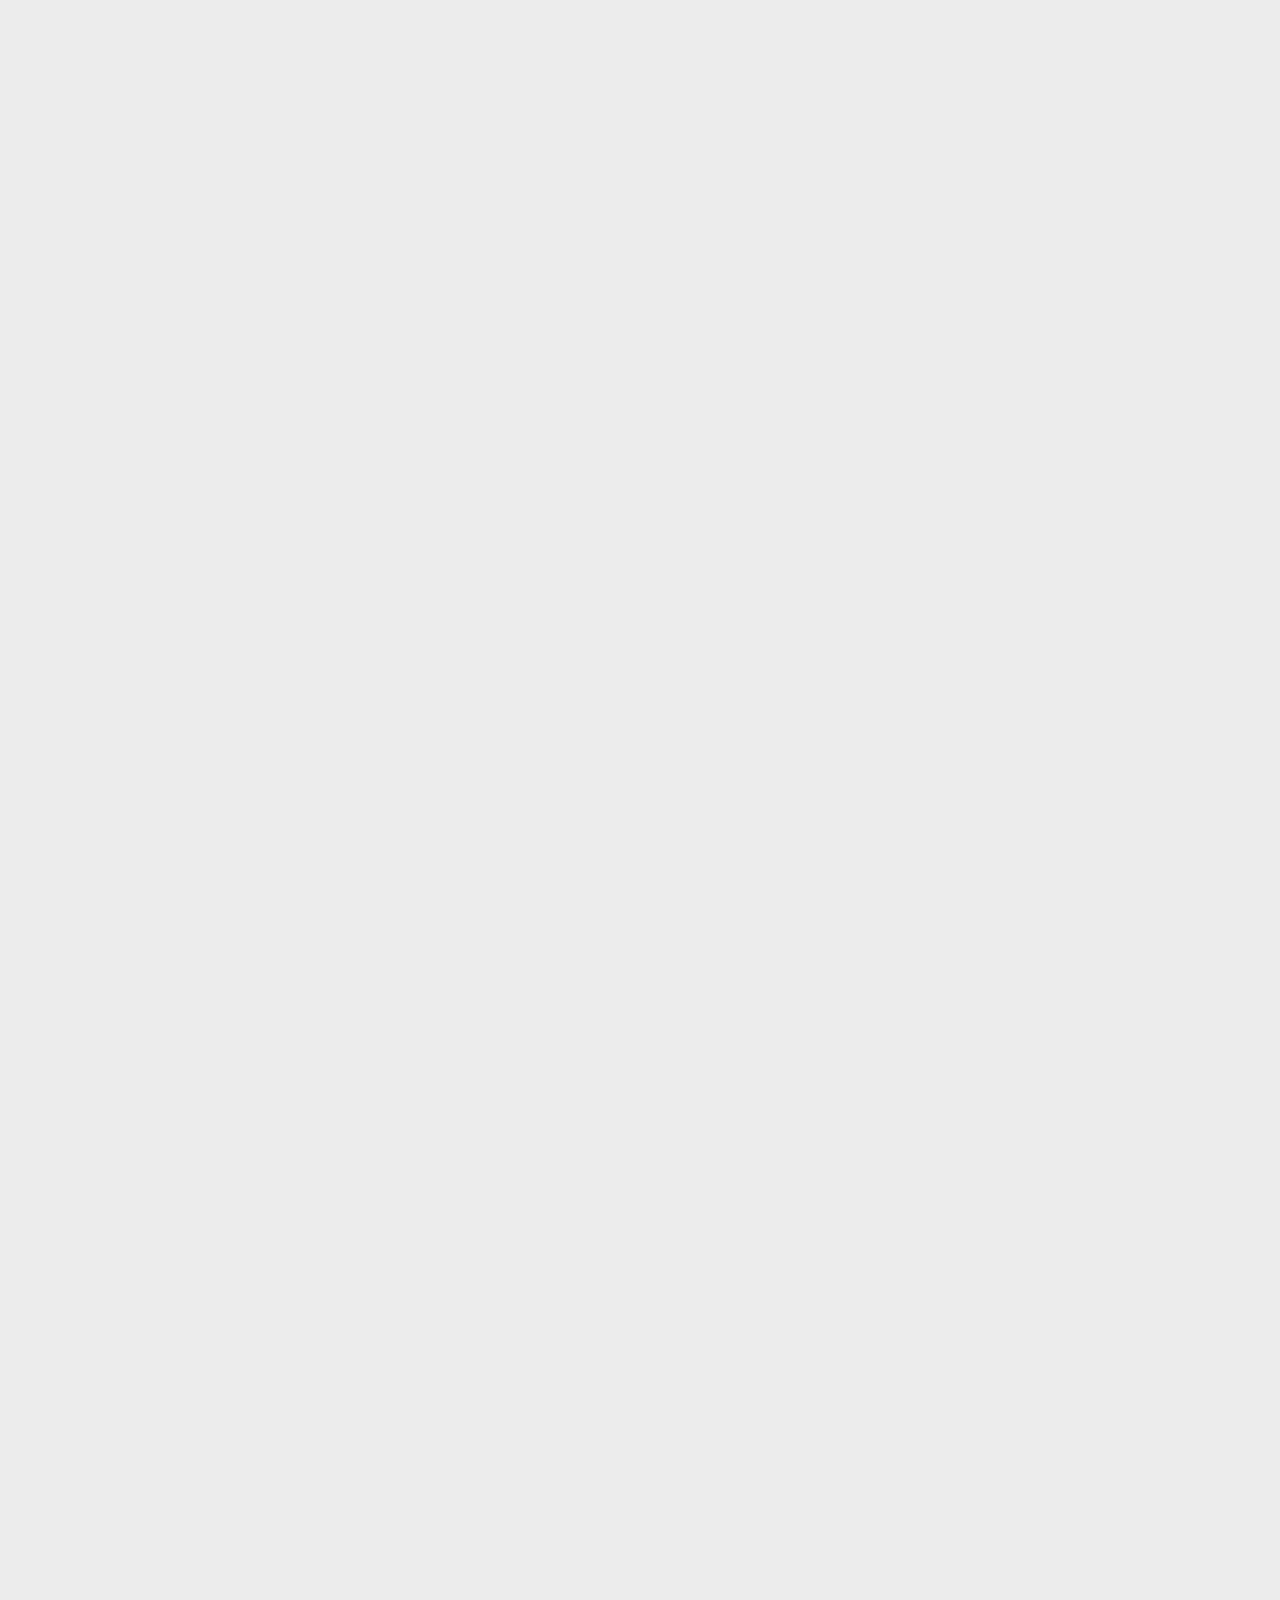
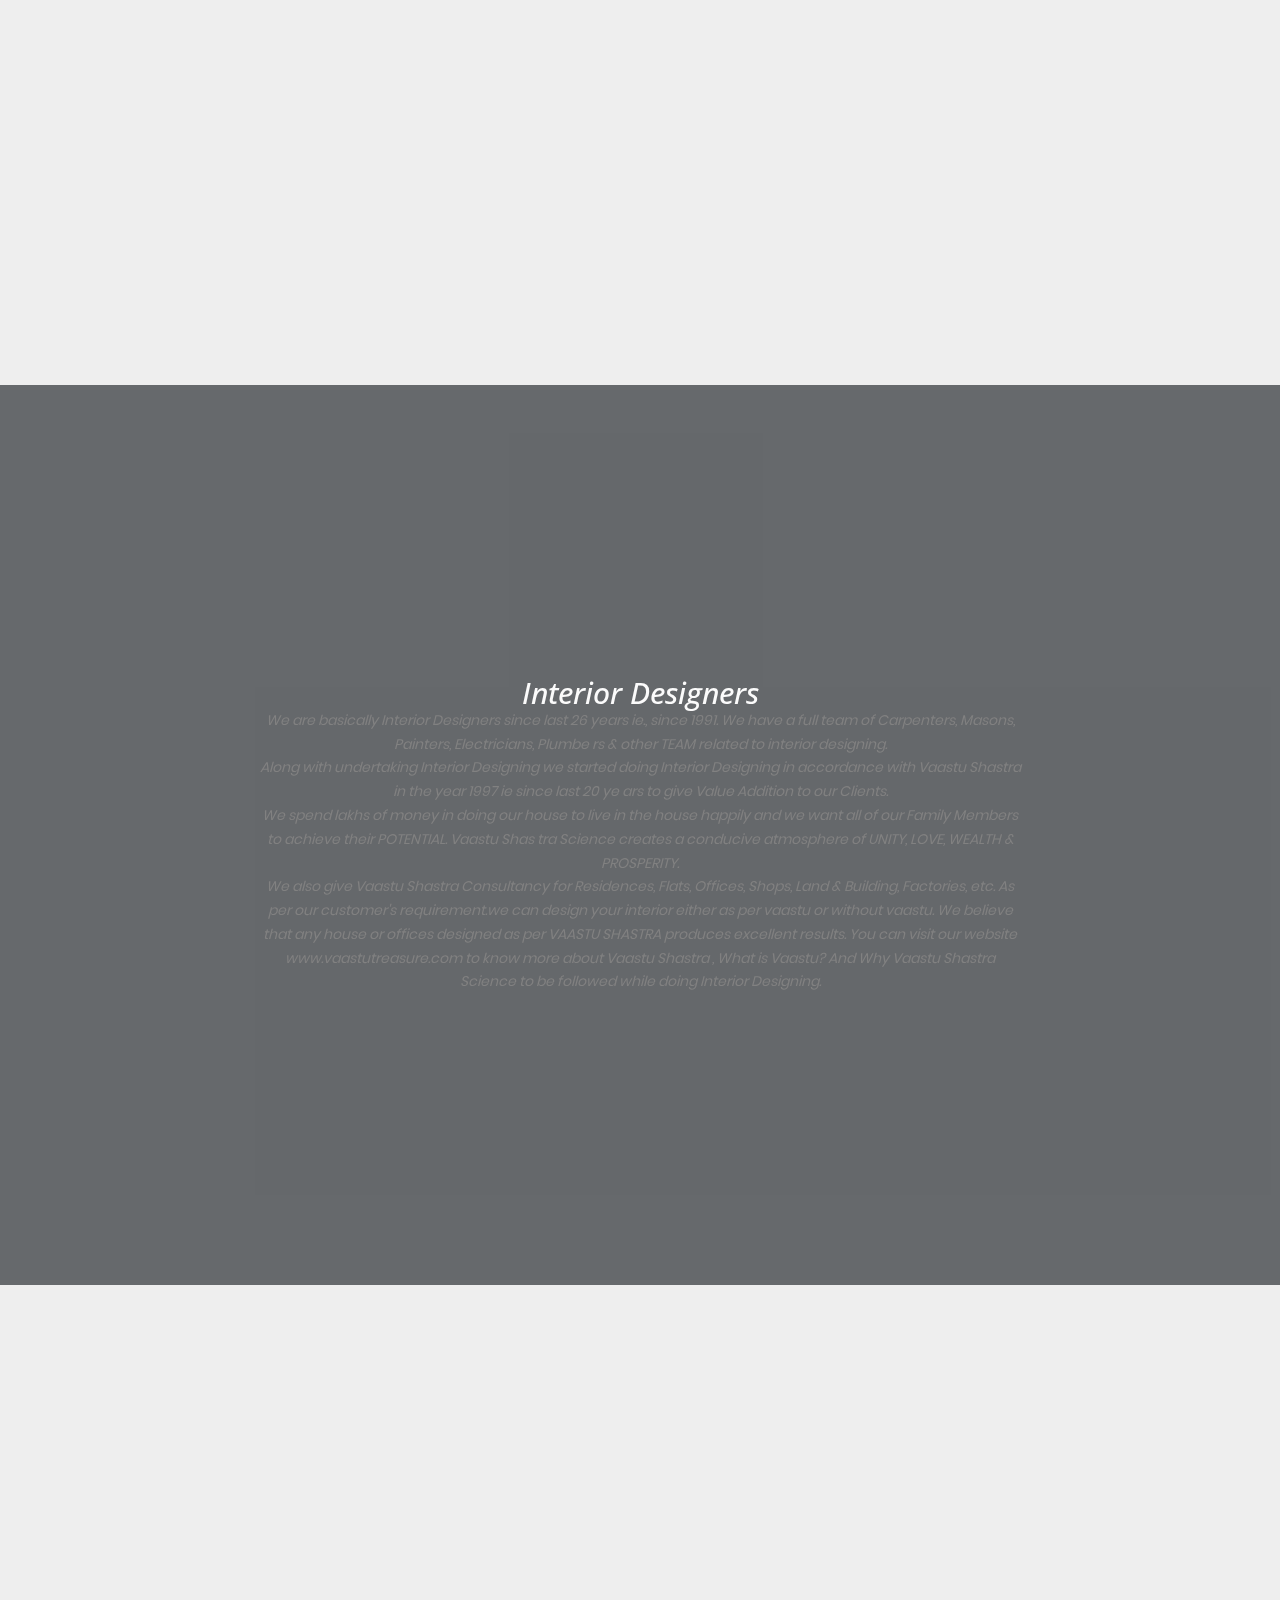
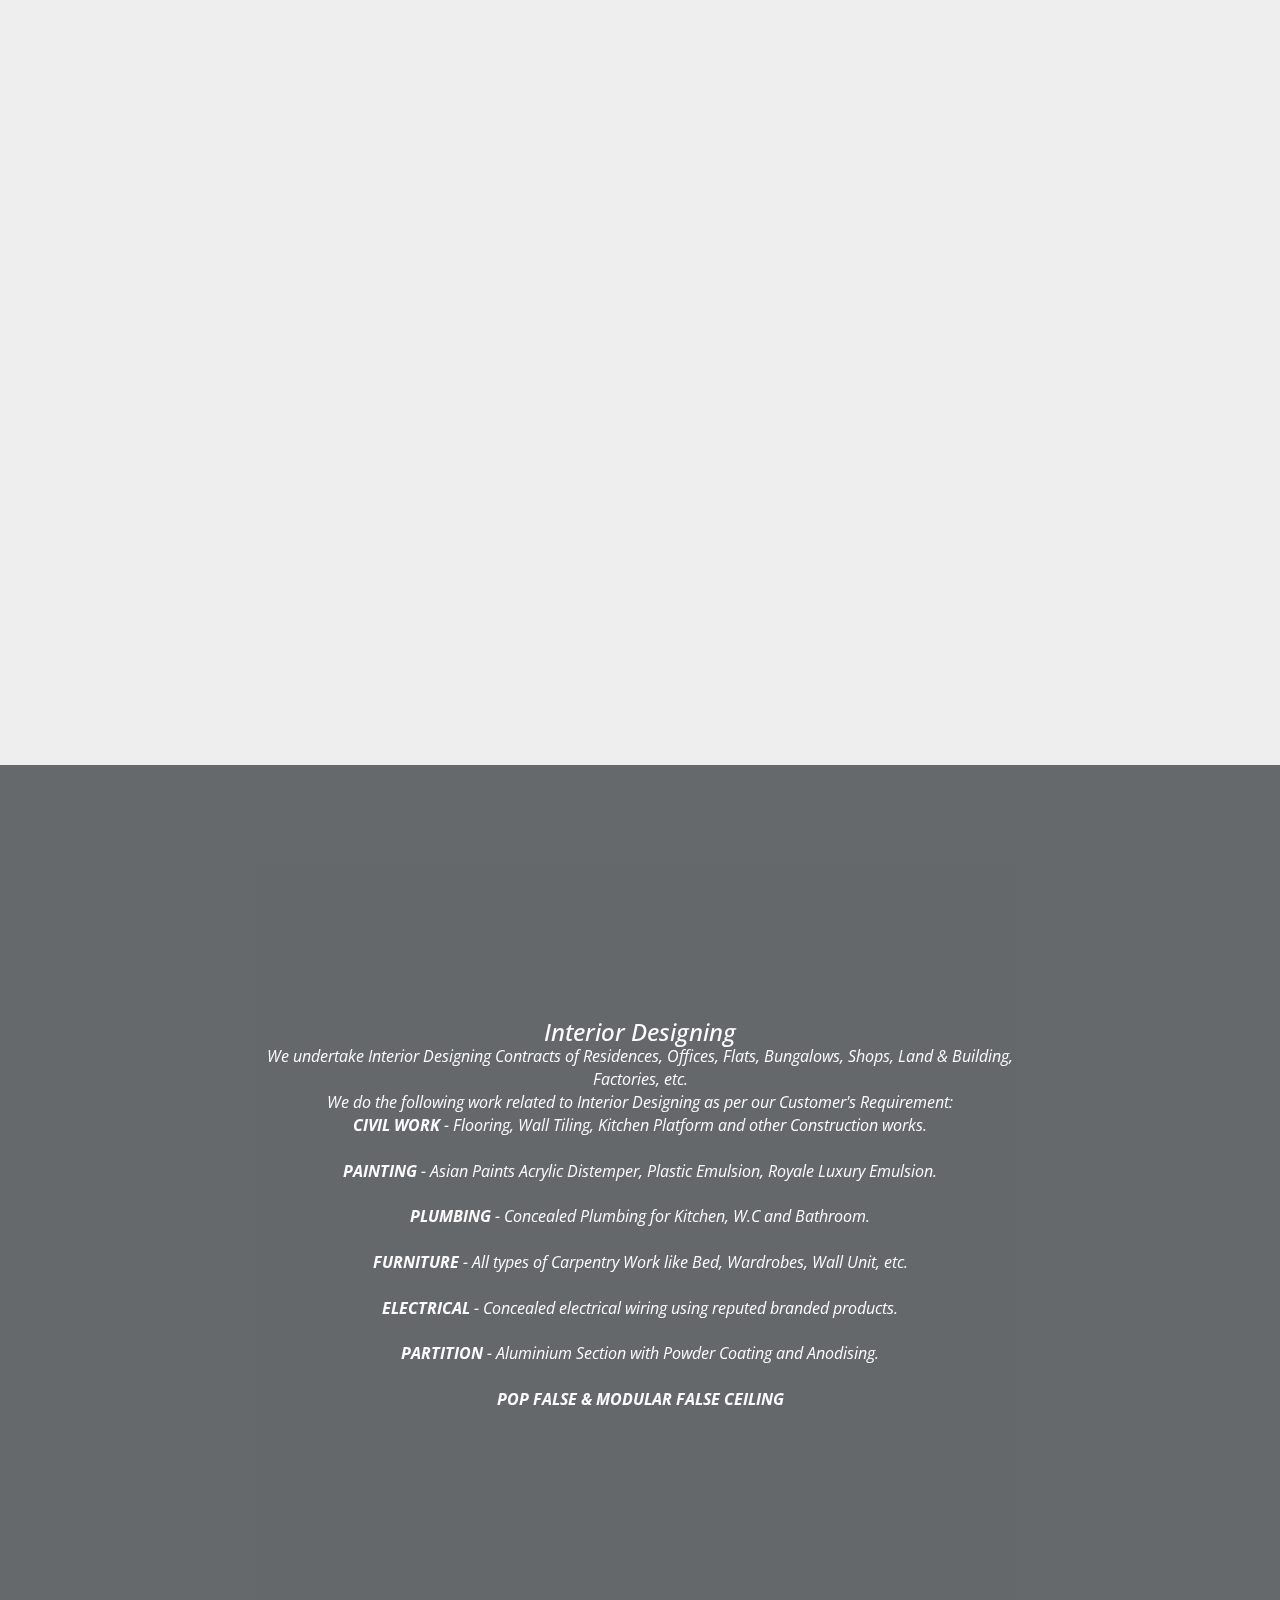
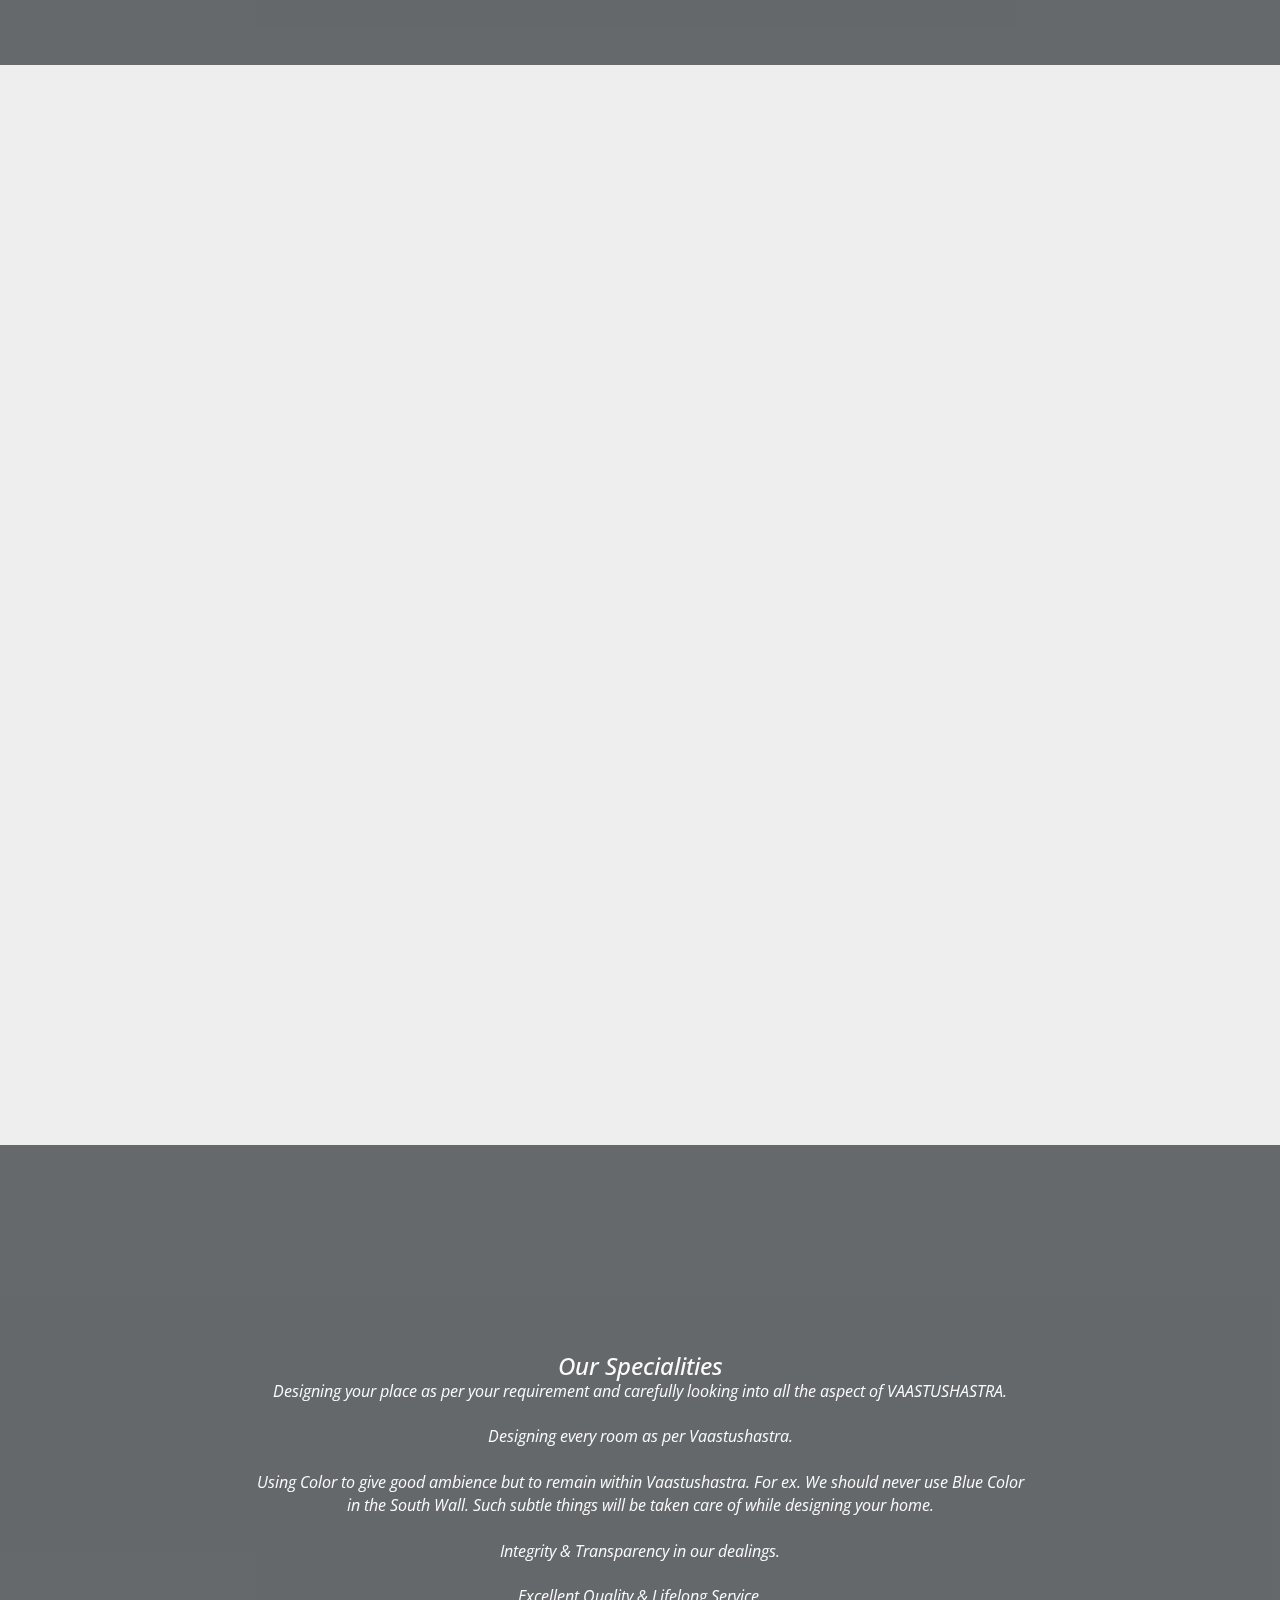
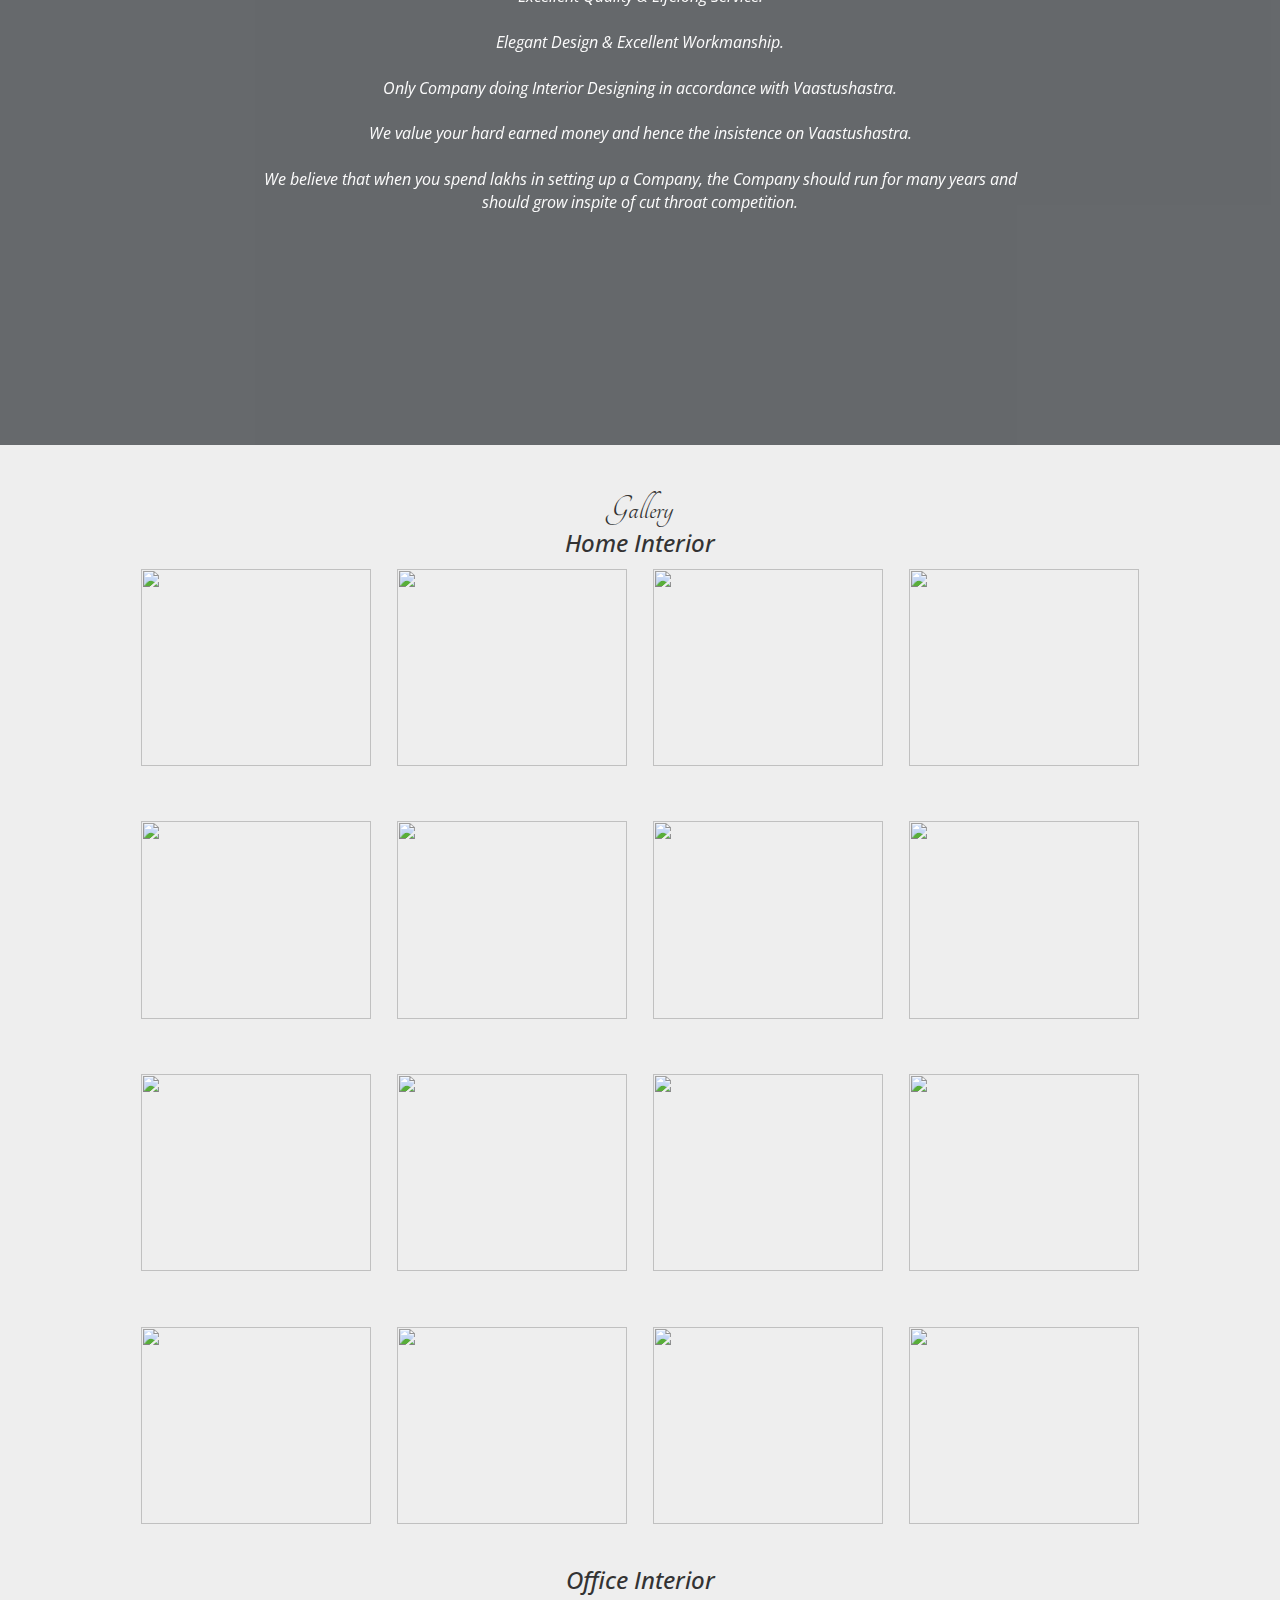
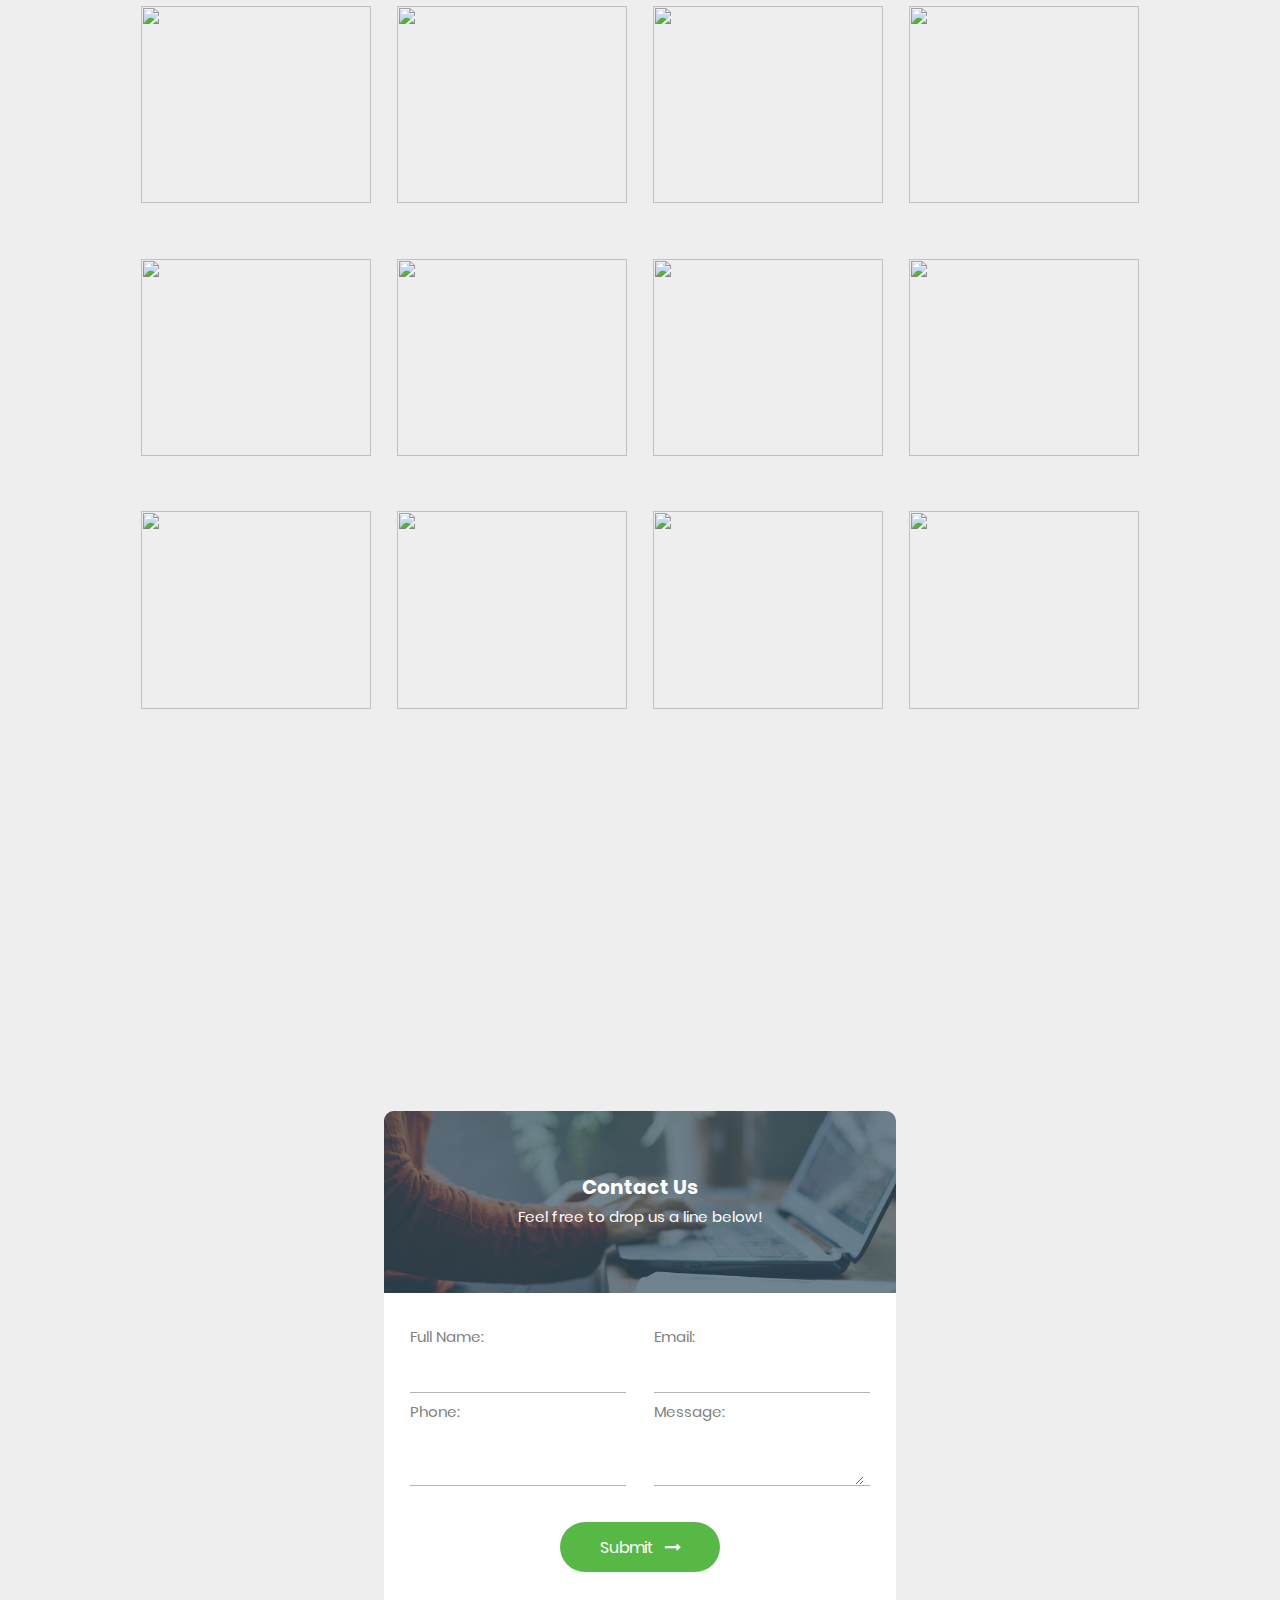
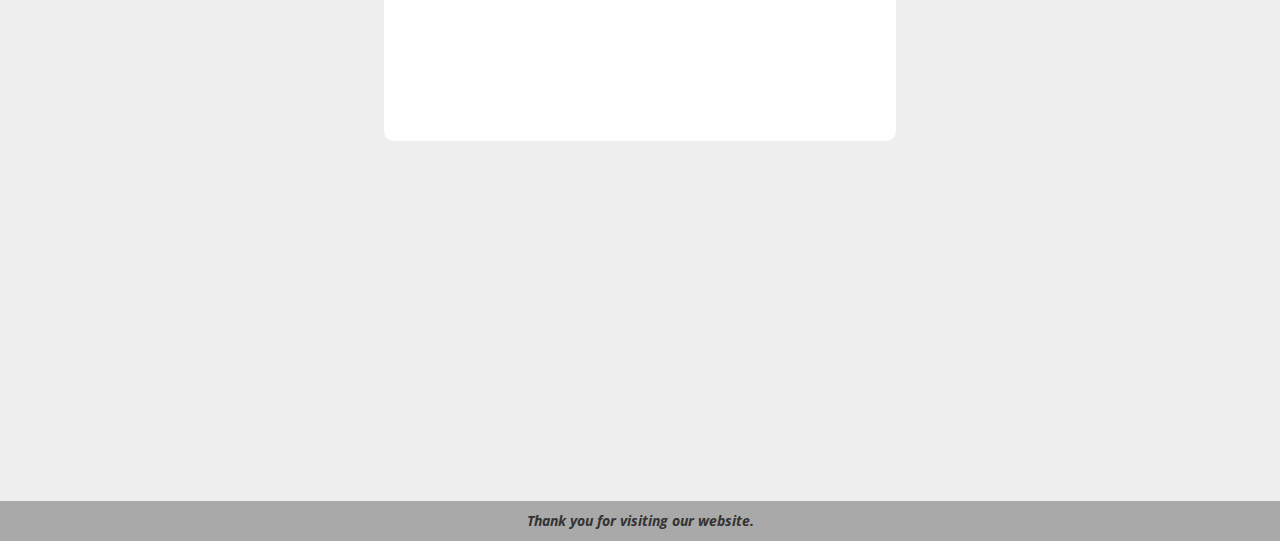
==== commit 63ff62a6: "adjusted contact form dimensions" ====
--- a/index.html
+++ b/index.html
@@ -685,7 +685,6 @@
 <div class="large-space"></div>
 <!-- Last Page -->
 <div class="lastpage">
-    <!--
 	<div class="wrap-contact100">
 			<div class="contact100-form-title" style="background-image: url(assets/images/bg-01.jpg);">
 				<span class="contact100-form-title-1">
@@ -700,25 +699,25 @@
 			<form class="contact100-form validate-form">
 				<div class="wrap-input100 validate-input" data-validate="Name is required">
 					<span class="label-input100">Full Name:</span>
-					<input class="input100" type="text" name="name" placeholder="Enter full name">
+					<input class="input100" type="text" name="name">
 					<span class="focus-input100"></span>
 				</div>
 
 				<div class="wrap-input100 validate-input" data-validate = "Valid email is required: ex@abc.xyz">
 					<span class="label-input100">Email:</span>
-					<input class="input100" type="text" name="email" placeholder="Enter email addess">
+					<input class="input100" type="text" name="email">
 					<span class="focus-input100"></span>
 				</div>
 
 				<div class="wrap-input100 validate-input" data-validate="Phone is required">
 					<span class="label-input100">Phone:</span>
-					<input class="input100" type="text" name="phone" placeholder="Enter phone number">
+					<input id="phoneinput" class="input100" type="text" name="phone">
 					<span class="focus-input100"></span>
 				</div>
 
 				<div class="wrap-input100 validate-input" data-validate = "Message is required">
 					<span class="label-input100">Message:</span>
-					<textarea class="input100" name="message" placeholder="Your Comment..."></textarea>
+					<textarea class="input100" name="message"></textarea>
 					<span class="focus-input100"></span>
 				</div>
 
@@ -734,28 +733,16 @@
 		</div>
 
 	
-	<div id="dropDownSelect1"></div>
-
-<!--===============================================================================================
-<script src="vendor/jquery/jquery-3.2.1.min.js"></script>-->
-<!--===============================================================================================-->
+        <div id="dropDownSelect1"></div>
+
 	<script src="vendor/animsition/js/animsition.min.js"></script>
-<!--===============================================================================================-->
 	<script src="vendor/bootstrap/js/popper.js"></script>
-<!--===============================================================================================-->
 	<script src="vendor/select2/select2.min.js"></script>
-<!--===============================================================================================-->
 	<script src="vendor/daterangepicker/moment.min.js"></script>
 	<script src="vendor/daterangepicker/daterangepicker.js"></script>
-<!--===============================================================================================-->
 	<script src="vendor/countdowntime/countdowntime.js"></script>
-<!--===============================================================================================
-	<script src="https://maps.googleapis.com/maps/api/js?key=AIzaSyAKFWBqlKAGCeS1rMVoaNlwyayu0e0YRes"></script>
-    <script src="js/map-custom.js"></script>-->
-<!--===============================================================================================-->
 	<script src="js/main.js"></script>
 
-<!-- Global site tag (gtag.js) - Google Analytics -->
 	<script async src="https://www.googletagmanager.com/gtag/js?id=UA-23581568-13"></script>
 	<script>
 	  window.dataLayer = window.dataLayer || [];
@@ -763,7 +750,7 @@
 	  gtag('js', new Date());
 
 	  gtag('config', 'UA-23581568-13');
-    </script>-->
+    </script>
 
     <!--
     <div class="contact">
--- a/css/main.css
+++ b/css/main.css
@@ -173,7 +173,9 @@
 }
 
 .wrap-contact100 {
-  width: 670px;
+  /*width: 670px;*/
+    width:40vw;
+    height:70vh;
   background: #fff;
   border-radius: 10px;
   overflow: hidden;
@@ -246,7 +248,8 @@
   display: flex;
   flex-wrap: wrap;
   justify-content: space-between;
-  padding: 43px 88px 57px 190px;
+  /*padding: 43px 88px 57px 190px;*/
+  padding:2vw;
 }
 
 
@@ -254,10 +257,12 @@
 [ Input ]*/
 
 .wrap-input100 {
-  width: 100%;
-  position: relative;
+  width: 47%;
   border-bottom: 1px solid #b2b2b2;
-  margin-bottom: 26px;
+  /*margin-bottom: 26px;*/
+  display:inline-block;
+  padding-top:1vh;
+  padding-right:0.5vw;
 }
 
 .label-input100 {
@@ -265,22 +270,18 @@
   font-size: 15px;
   color: #808080;
   line-height: 1.2;
-  text-align: right;
-
-  position: absolute;
+  /*text-align: right;
+  position: absolute;*/
   top: 14px;
   left: -105px;
   width: 80px;
-
-}
-
+}
 /*---------------------------------------------*/
 .input100 {
   font-family: Poppins-Regular;
   font-size: 15px;
   color: #555555;
   line-height: 1.2;
-
   display: block;
   width: 100%;
   background: transparent;
@@ -322,7 +323,7 @@
 
 
 textarea.input100 {
-  min-height: 115px;
+  min-height: 60px;
   padding-top: 14px;
   padding-bottom: 13px;
 }
@@ -347,7 +348,7 @@
   display: -ms-flexbox;
   display: flex;
   flex-wrap: wrap;
-  padding-top: 8px;
+  padding-top: 4vh;
 }
 
 .contact100-form-btn {
@@ -363,6 +364,7 @@
   height: 50px;
   background-color: #57b846;
   border-radius: 25px;
+  margin:auto;
 
   font-family: Poppins-Regular;
   font-size: 16px;
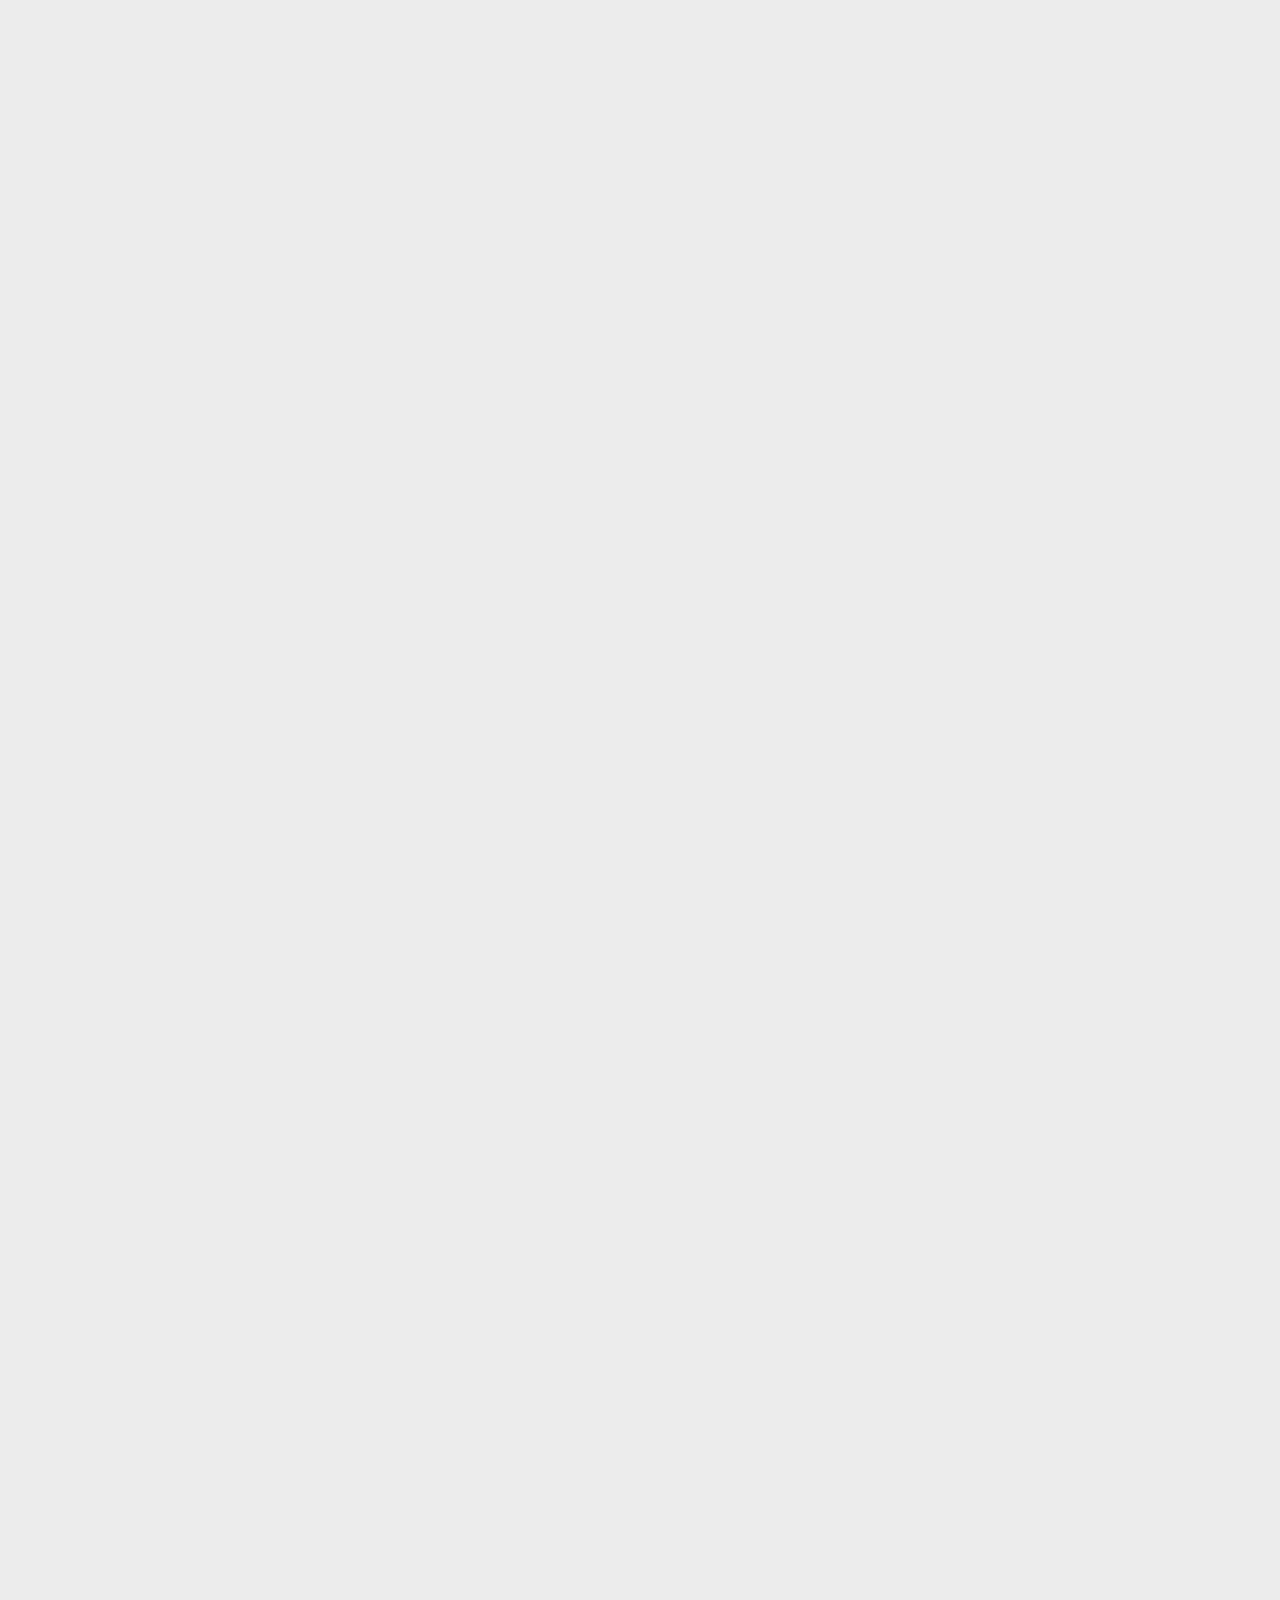
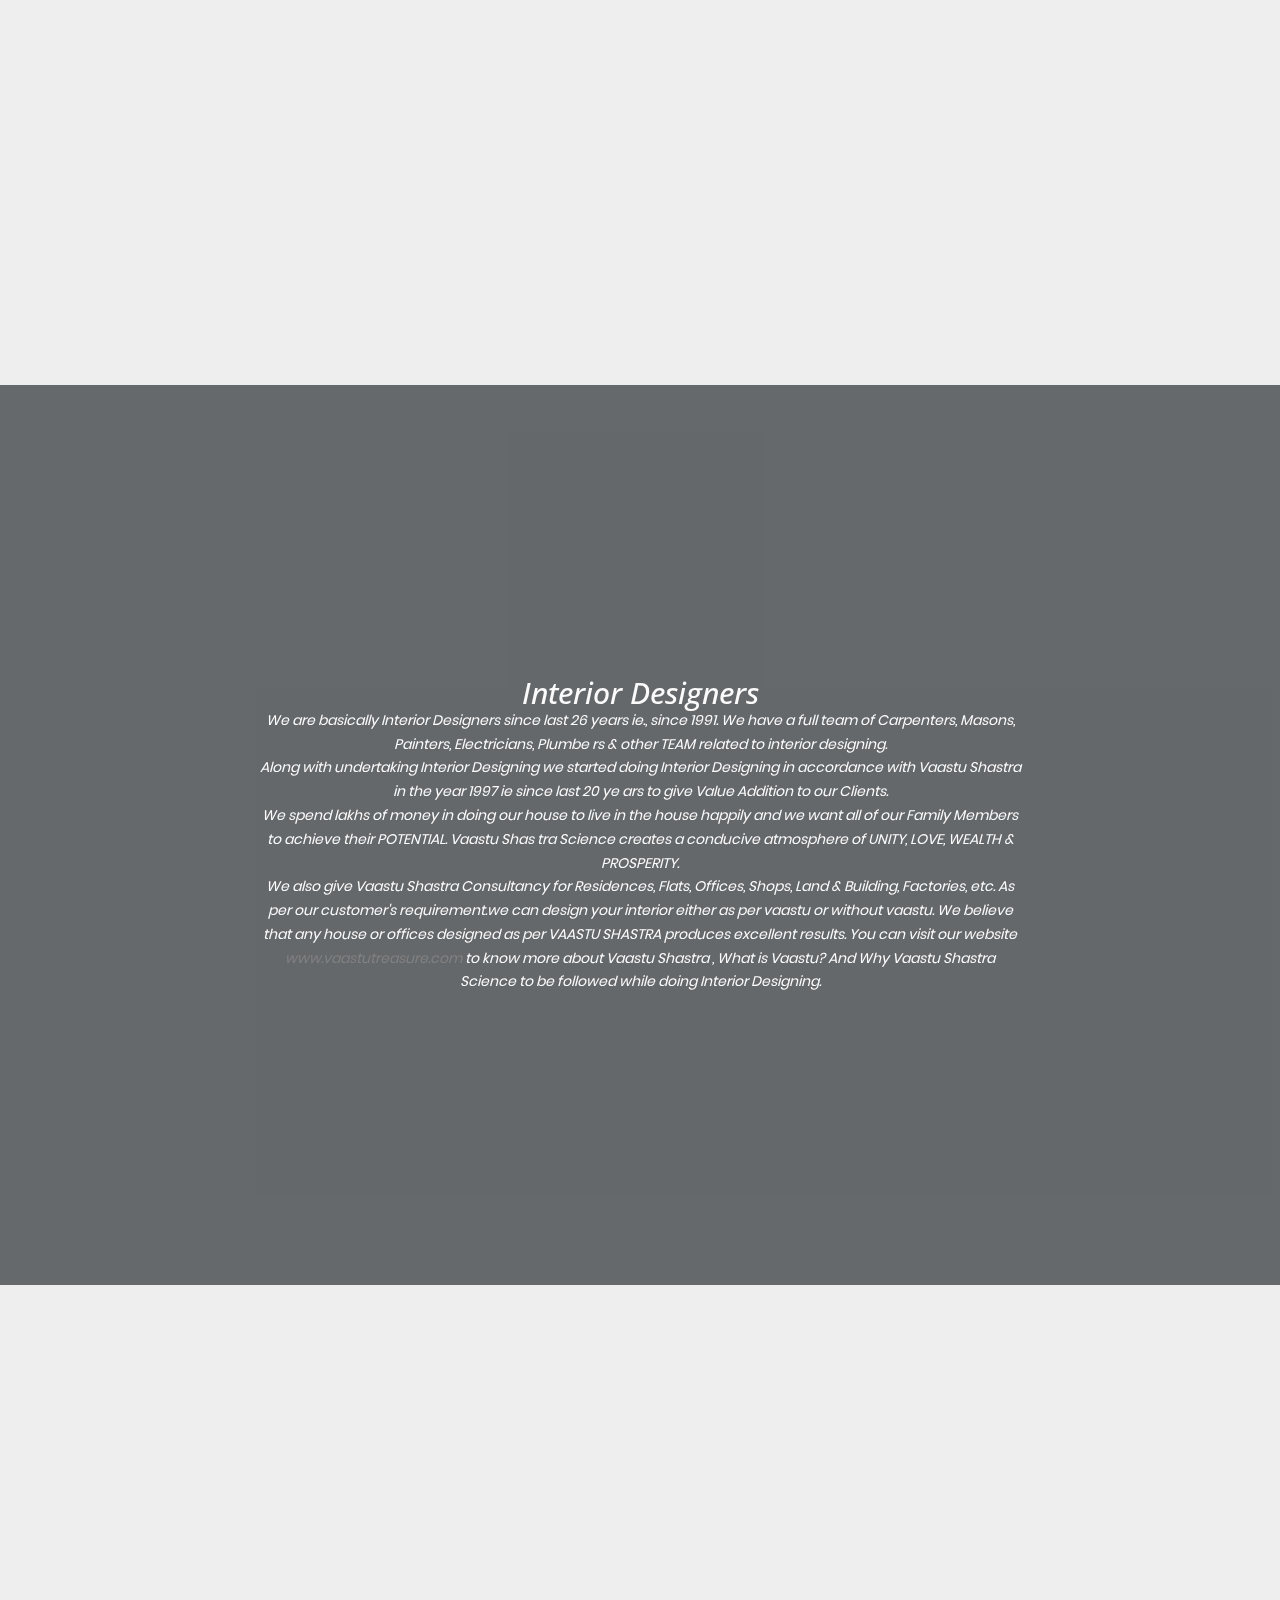
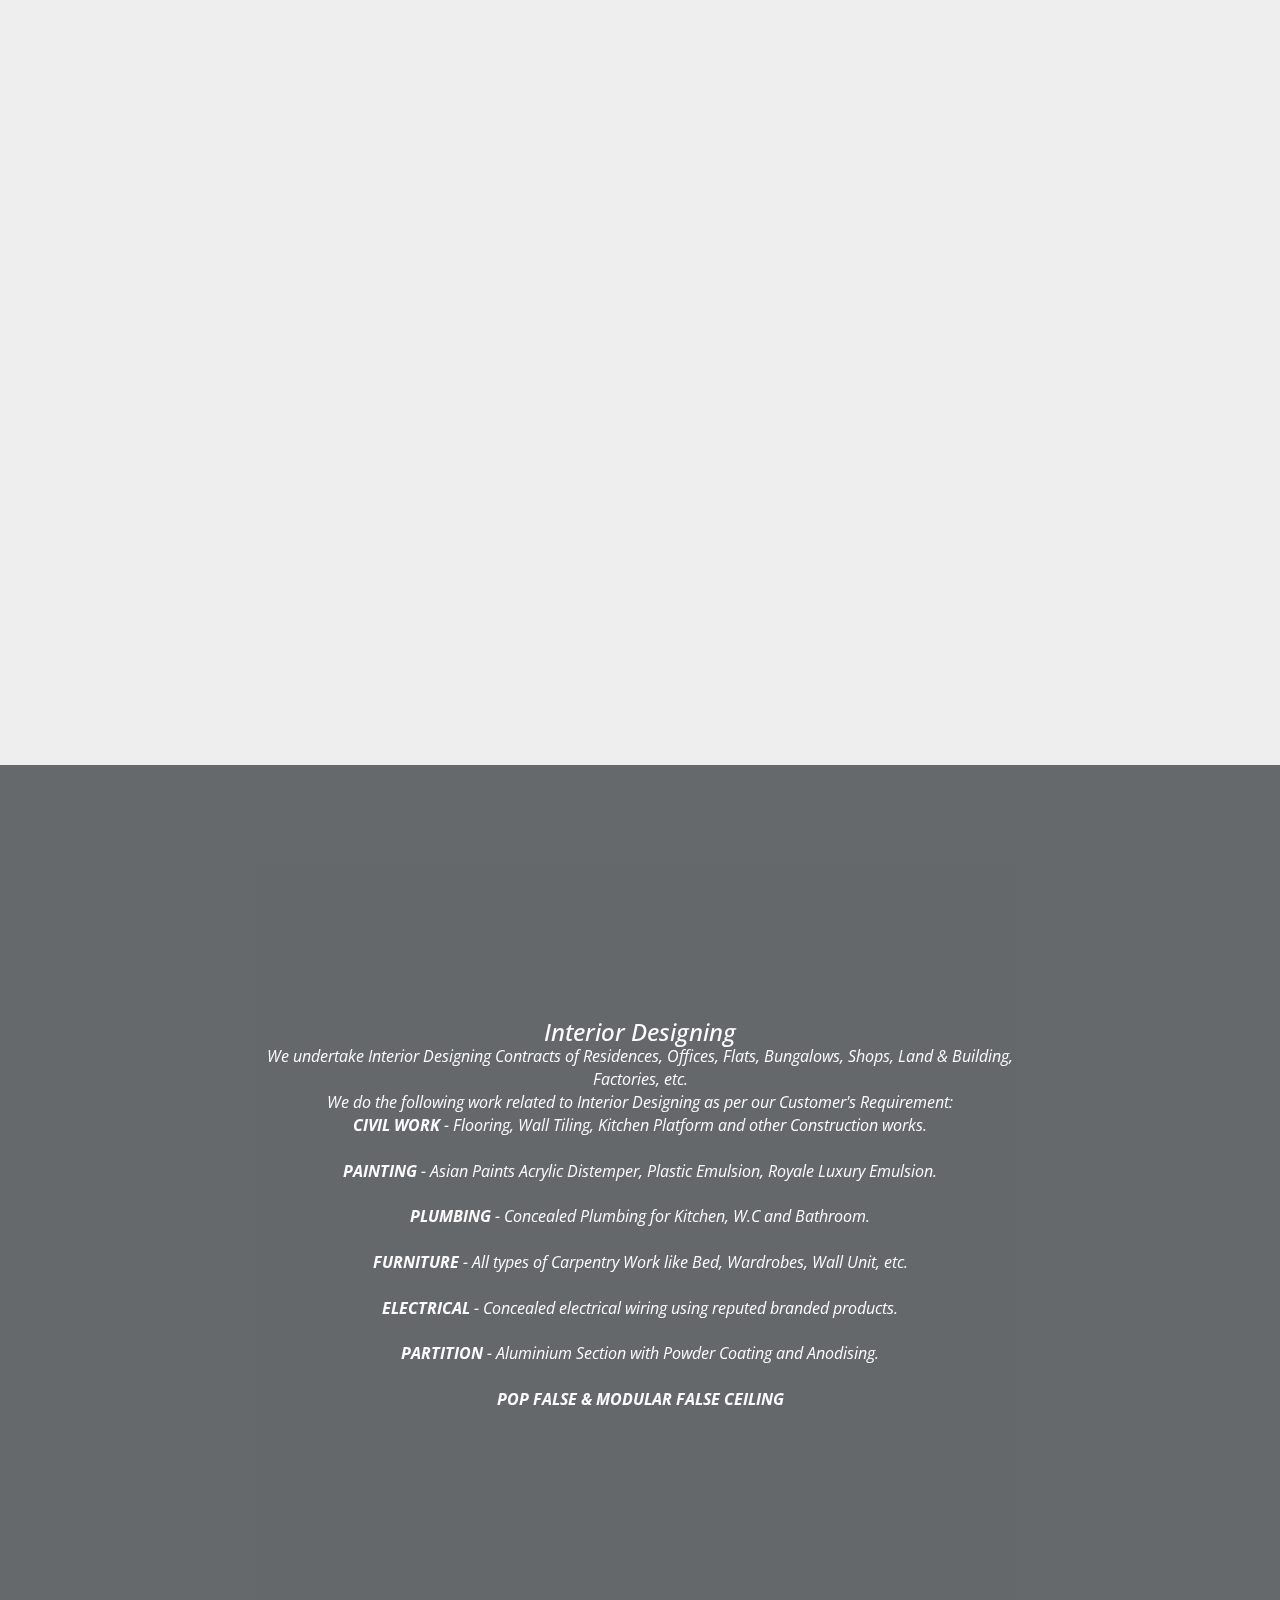
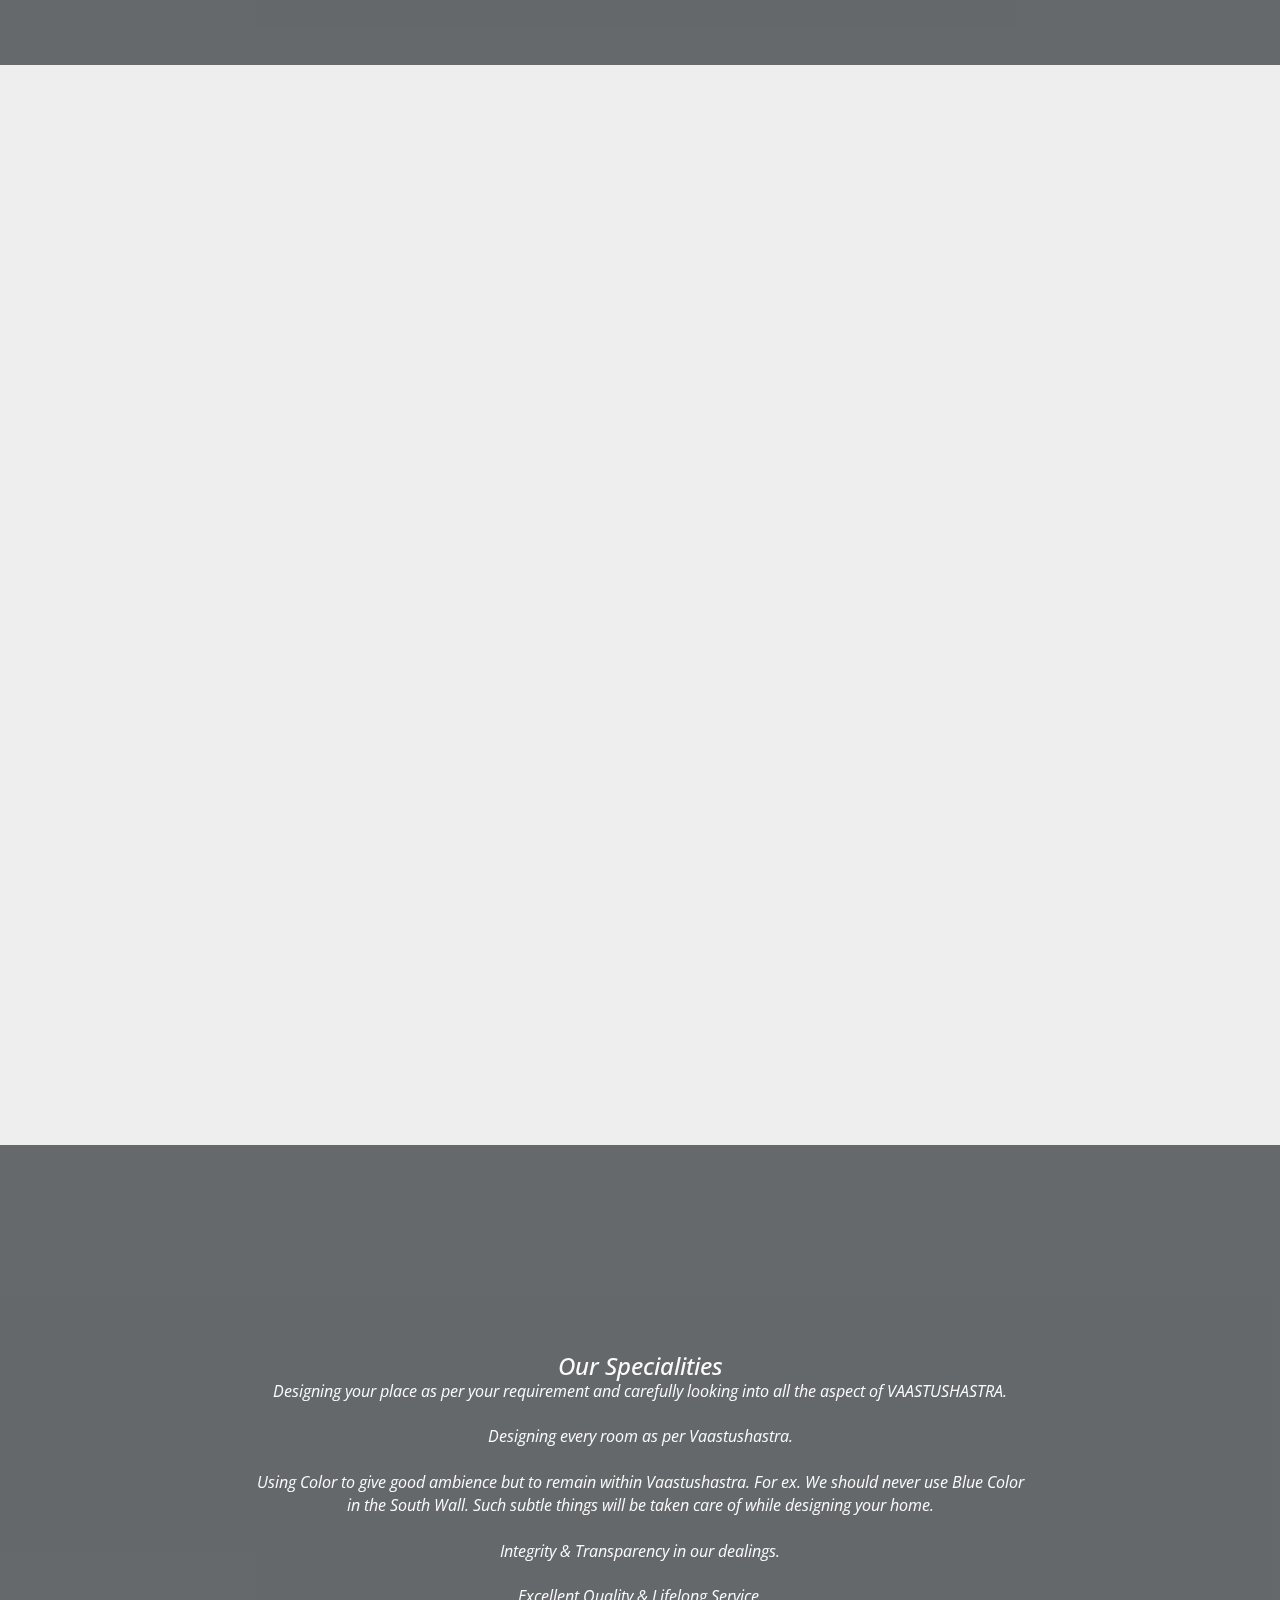
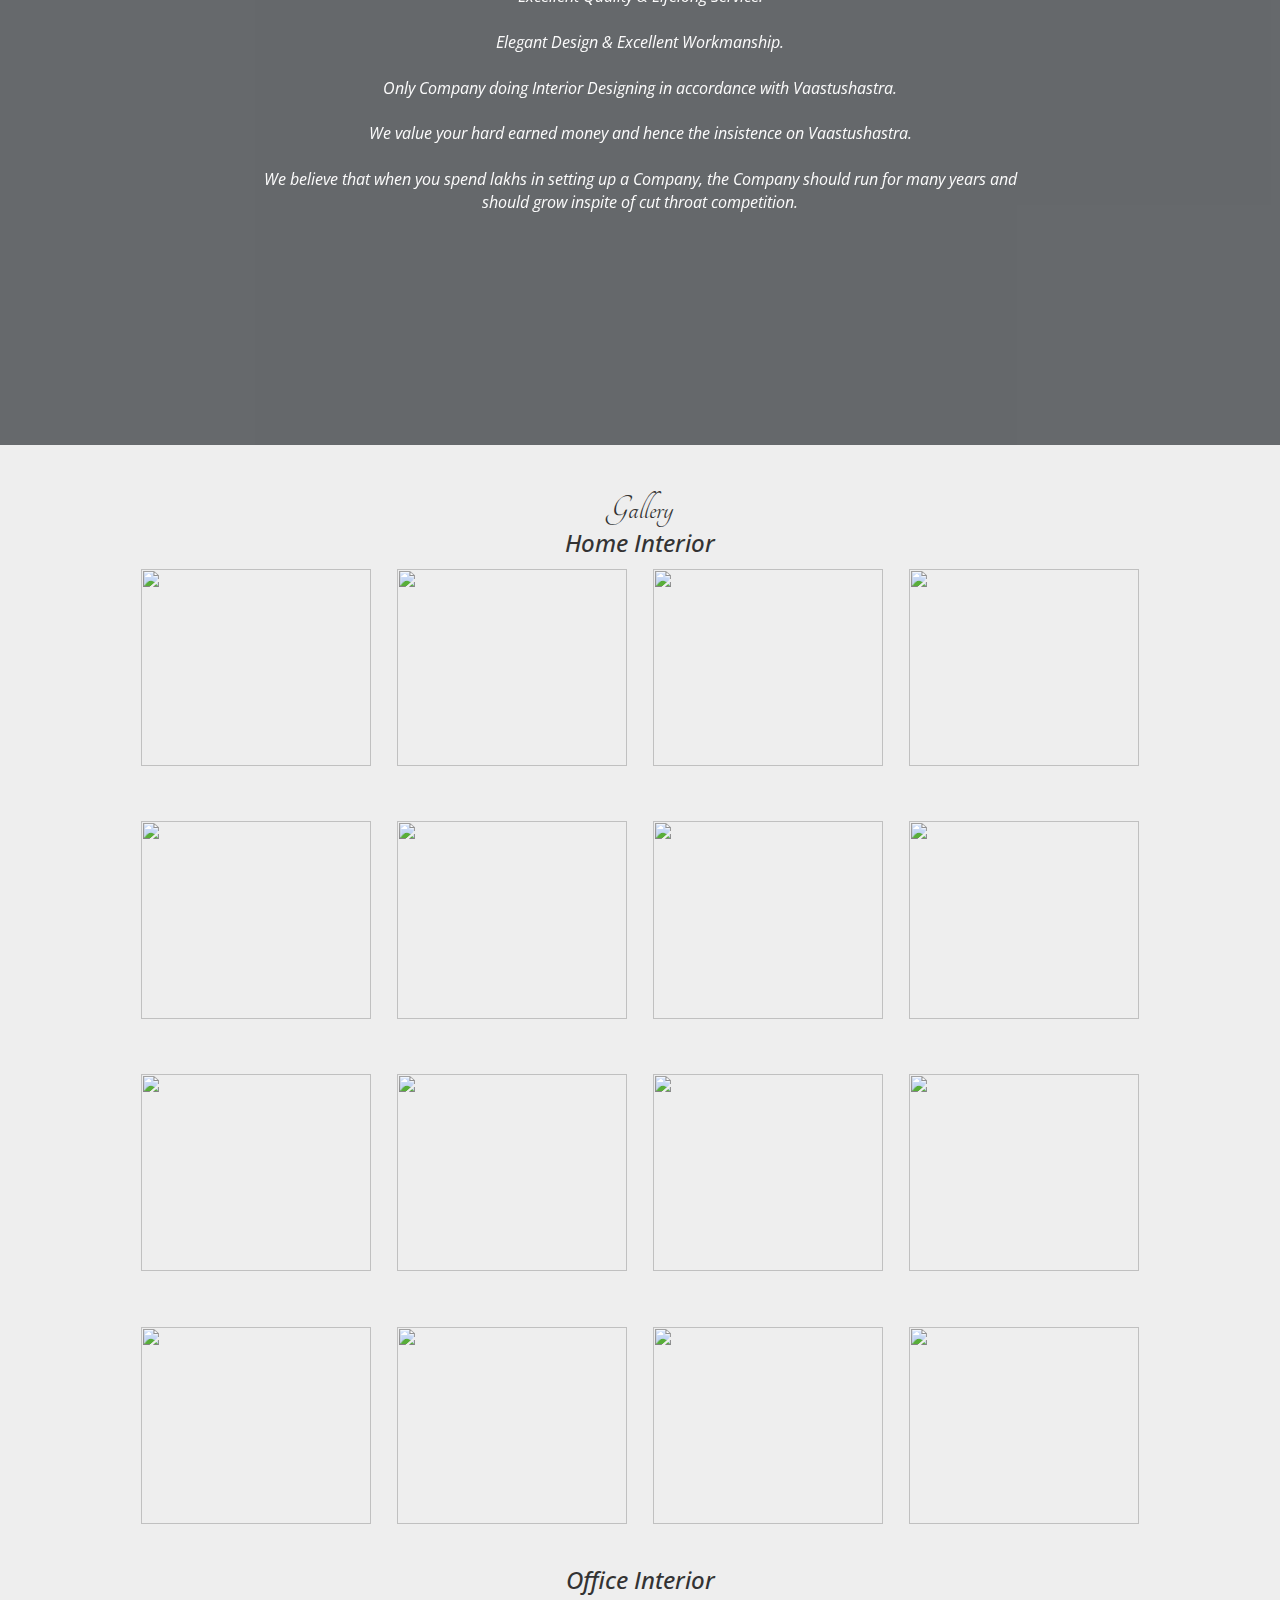
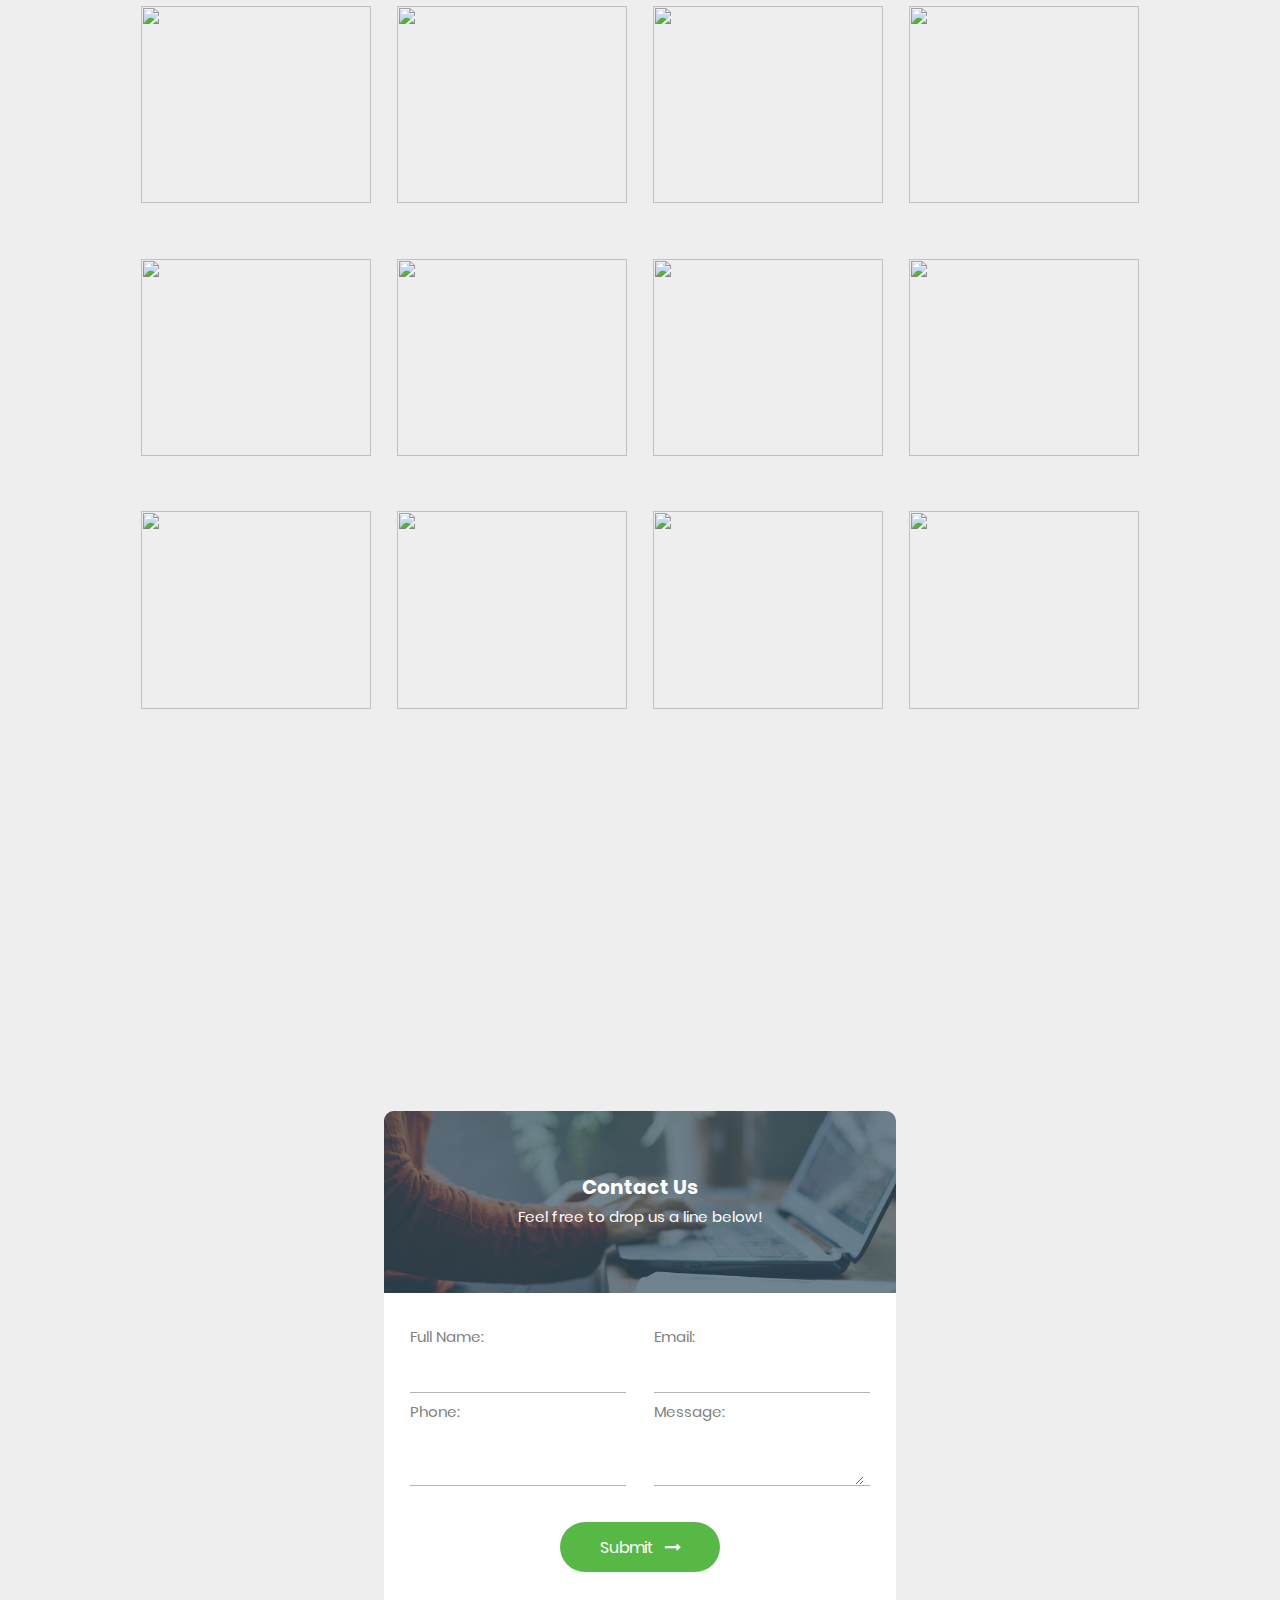
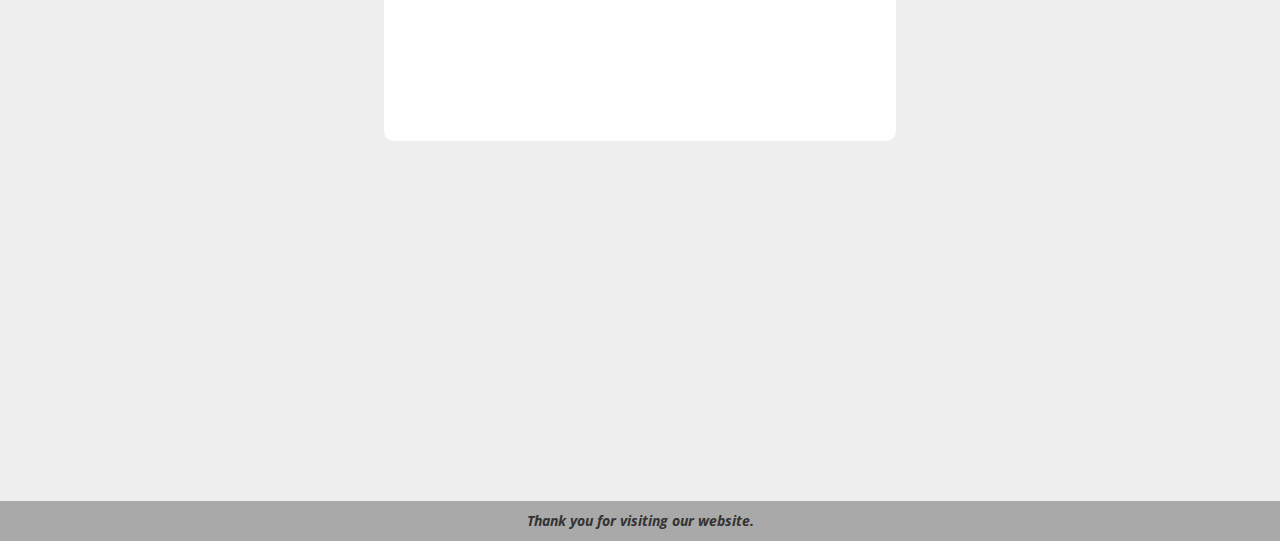
==== commit effd9ee5: "fixed fadein text color" ====
--- a/index.html
+++ b/index.html
@@ -361,13 +361,13 @@
     <div class="tint">
         <div class="fadein">
             <h2>Interior Designers</h2>
-            <p> We are basically Interior Designers  since last 26 years ie., since 1991.  We have a full team of Carpenters, Masons, Painters, Electricians, Plumbe
+            <p class="fadeinfo"> We are basically Interior Designers  since last 26 years ie., since 1991.  We have a full team of Carpenters, Masons, Painters, Electricians, Plumbe
             rs & other TEAM related to interior designing.</p>
-            <p>Along with undertaking Interior Designing we started doing Interior Designing in accordance with Vaastu Shastra  in the year 1997 ie since last 20 ye
+            <p class="fadeinfo">Along with undertaking Interior Designing we started doing Interior Designing in accordance with Vaastu Shastra  in the year 1997 ie since last 20 ye
             ars to give Value Addition to our Clients.</p>
-            <p>We spend lakhs of money in doing our house to live in the house happily and we want all of our Family Members to achieve their POTENTIAL. Vaastu Shas
+            <p class="fadeinfo">We spend lakhs of money in doing our house to live in the house happily and we want all of our Family Members to achieve their POTENTIAL. Vaastu Shas
             tra Science creates a conducive atmosphere of UNITY, LOVE, WEALTH & PROSPERITY.</p>
-            <p>We also give Vaastu Shastra Consultancy for Residences, Flats, Offices, Shops, Land & Building, Factories, etc. As per our customer's requirement.we 
+            <p class="fadeinfo">We also give Vaastu Shastra Consultancy for Residences, Flats, Offices, Shops, Land & Building, Factories, etc. As per our customer's requirement.we 
             can design your interior either as per vaastu or without vaastu.  We believe that any house or offices designed as per VAASTU SHASTRA produces excellent
             results. You can visit our website <a href="http://skywindsystems.com/demo/VaastuTreasure/">www.vaastutreasure.com</a> to know more about Vaastu Shastra
             , What is Vaastu? And Why Vaastu Shastra Science to be followed while doing Interior Designing.</p>
--- a/css/style.css
+++ b/css/style.css
@@ -218,7 +218,8 @@
     background:url("../assets/images/living_room4.jpg");
     background-attachment:fixed;
     background-repeat:no-repeat;
-    background-size:100% auto;*/
+    /*background-size:100% auto;*/
+    background-size:cover;
     overflow:hidden;
     display:table;
 }
@@ -243,5 +244,7 @@
     margin-left:20vw;
     margin-right:20vw;
 }
-
-
+p.fadeinfo {
+    color:#fff;
+}
+
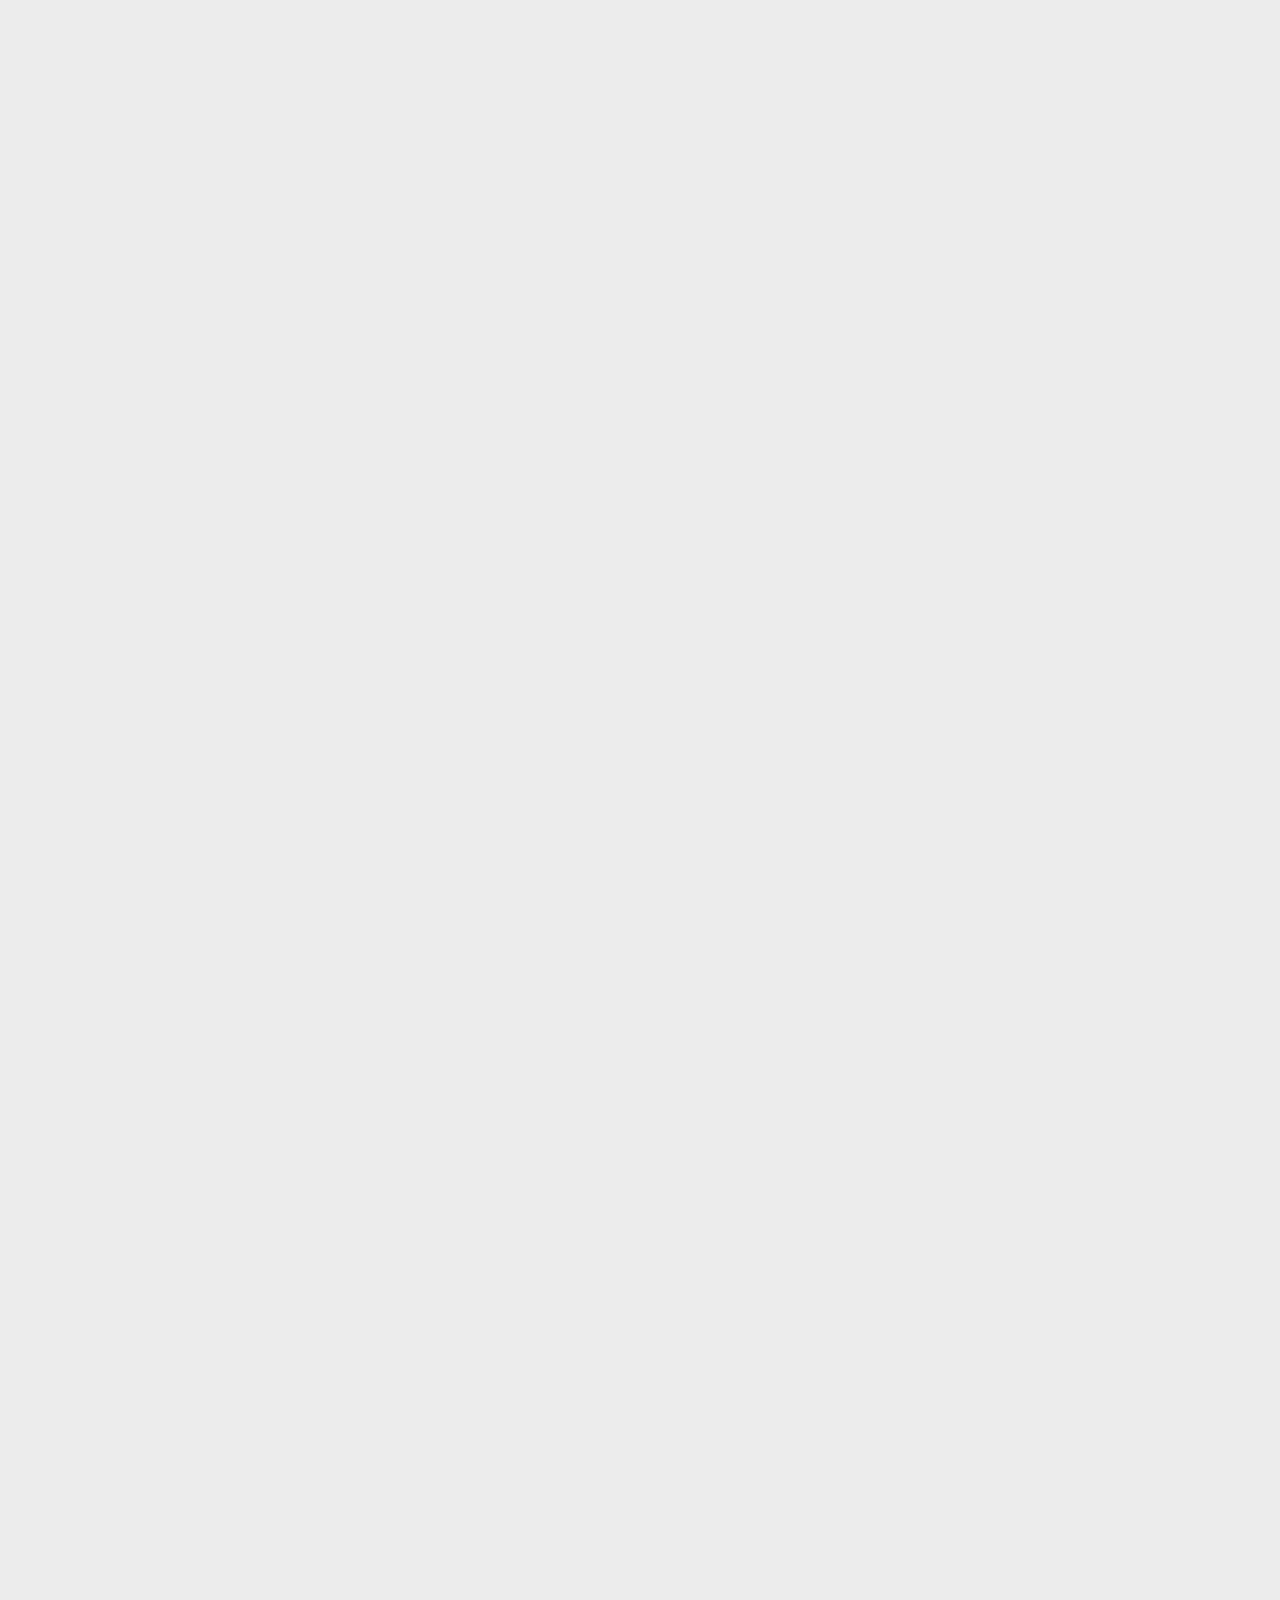
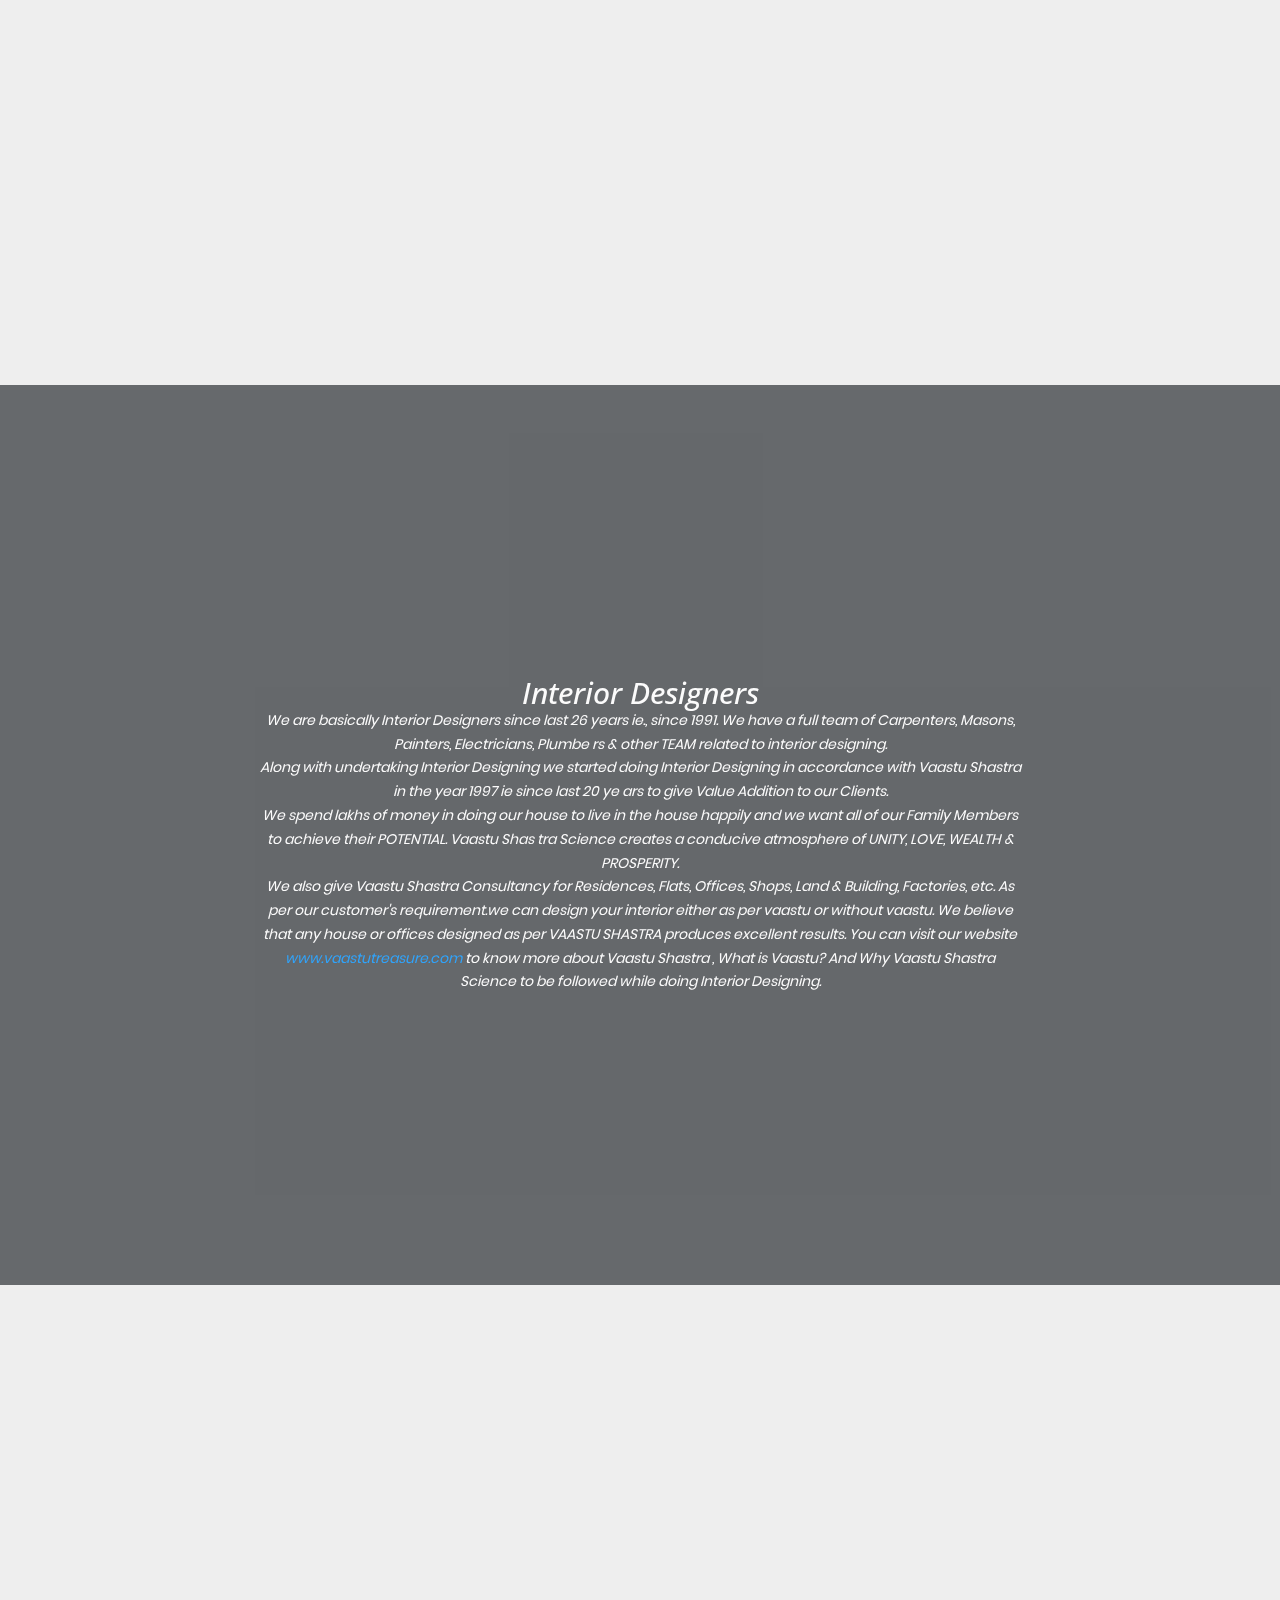
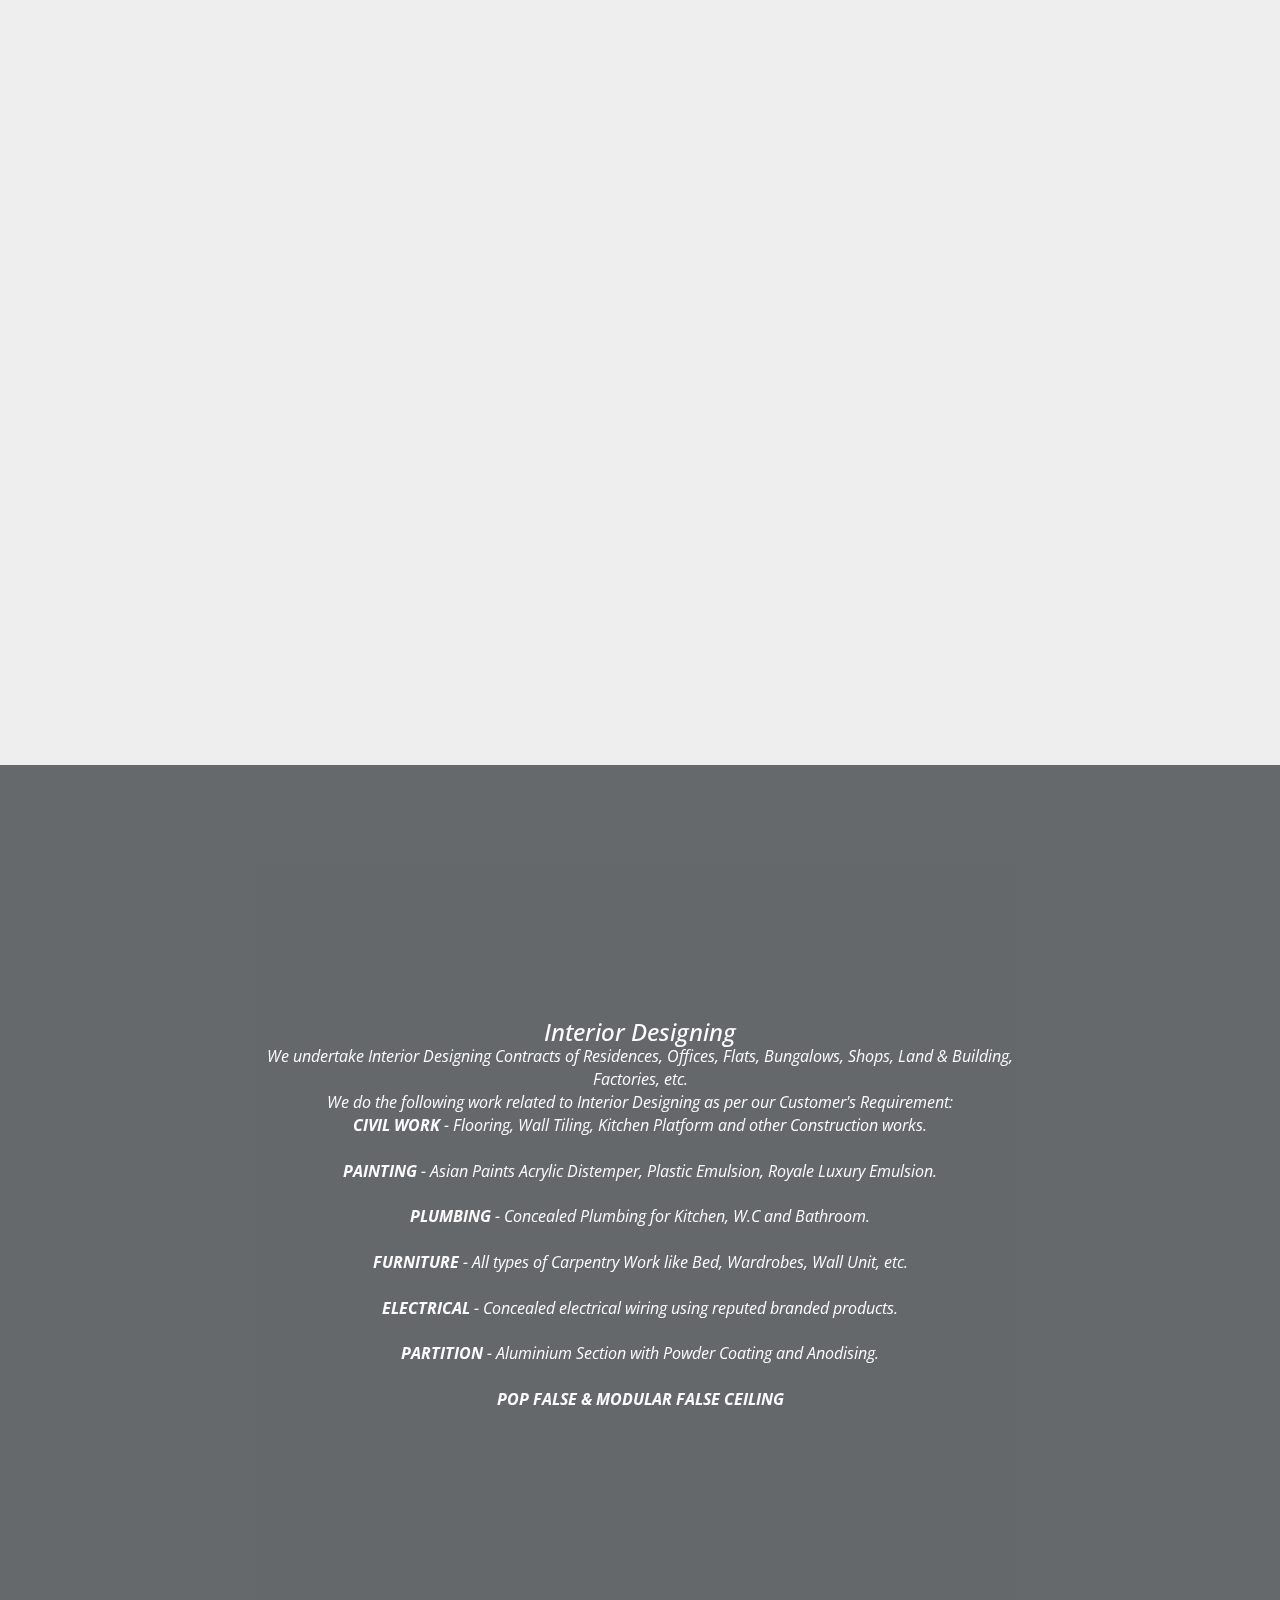
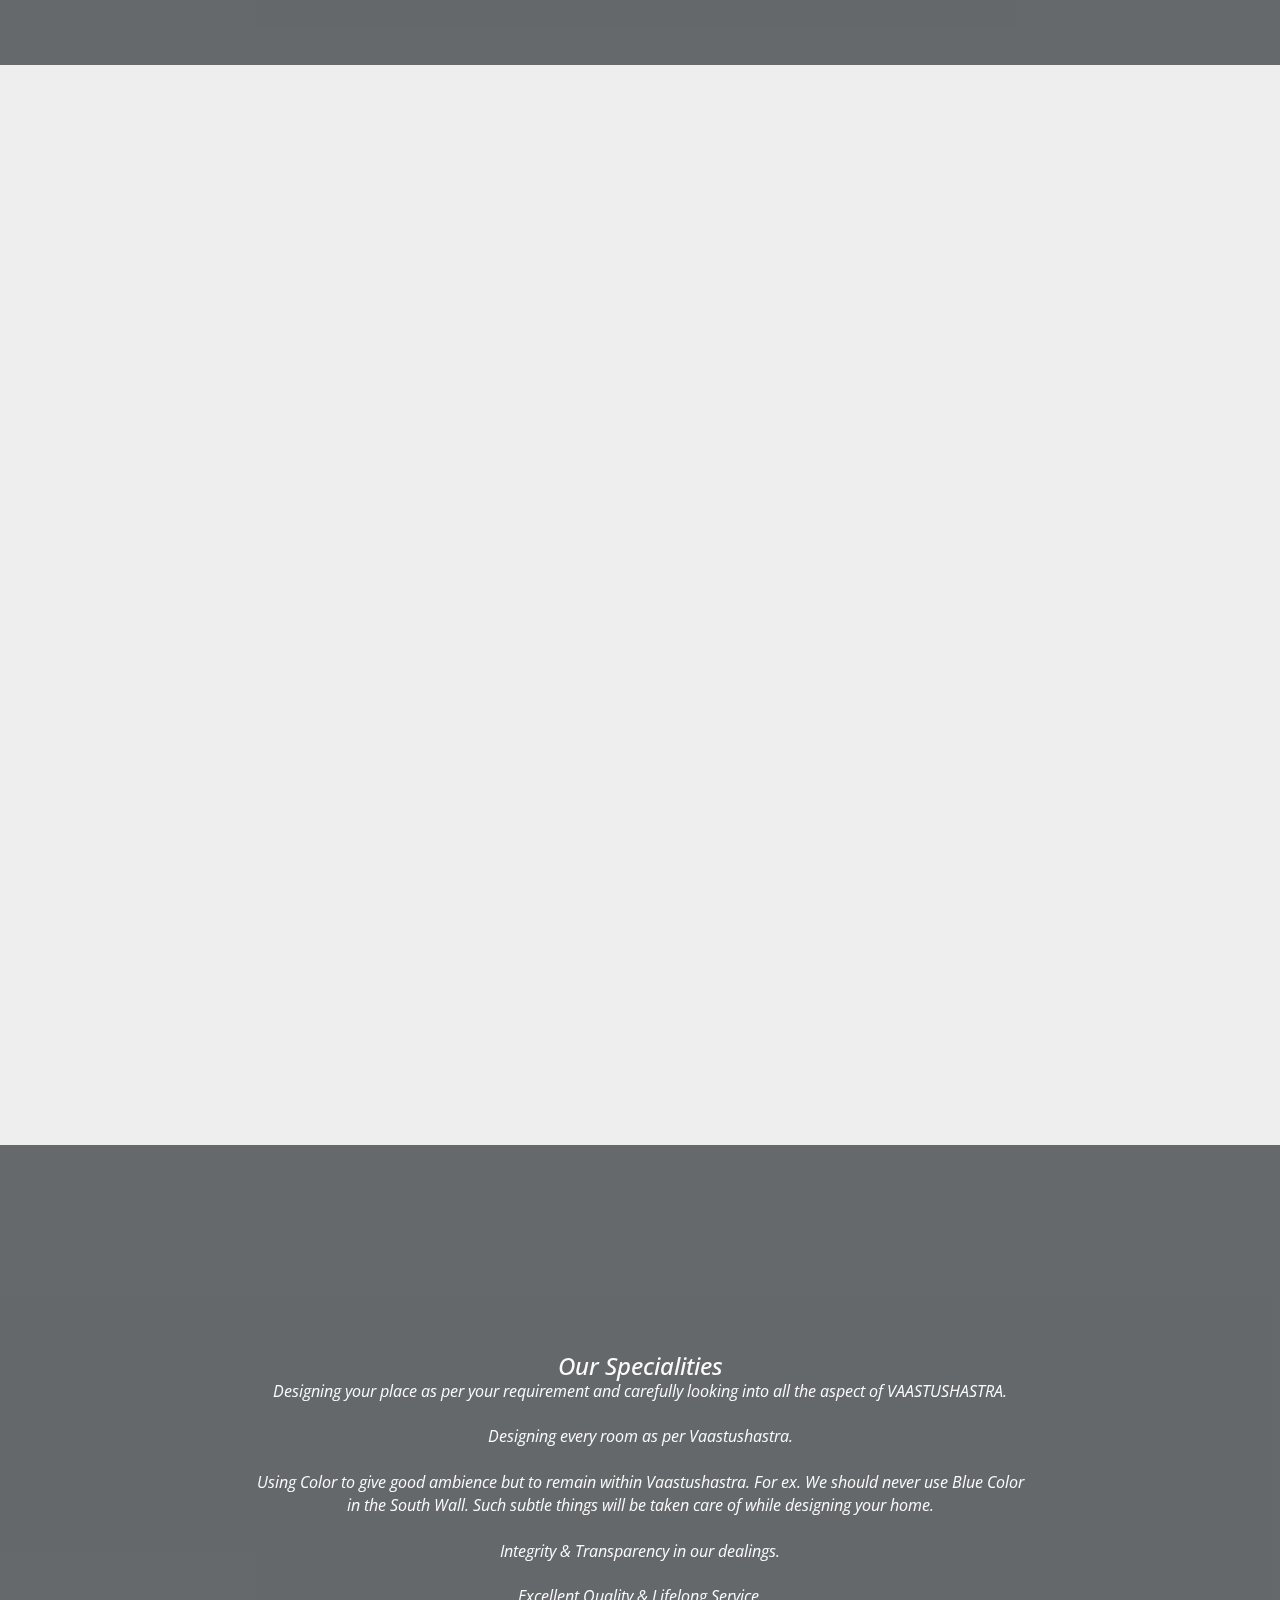
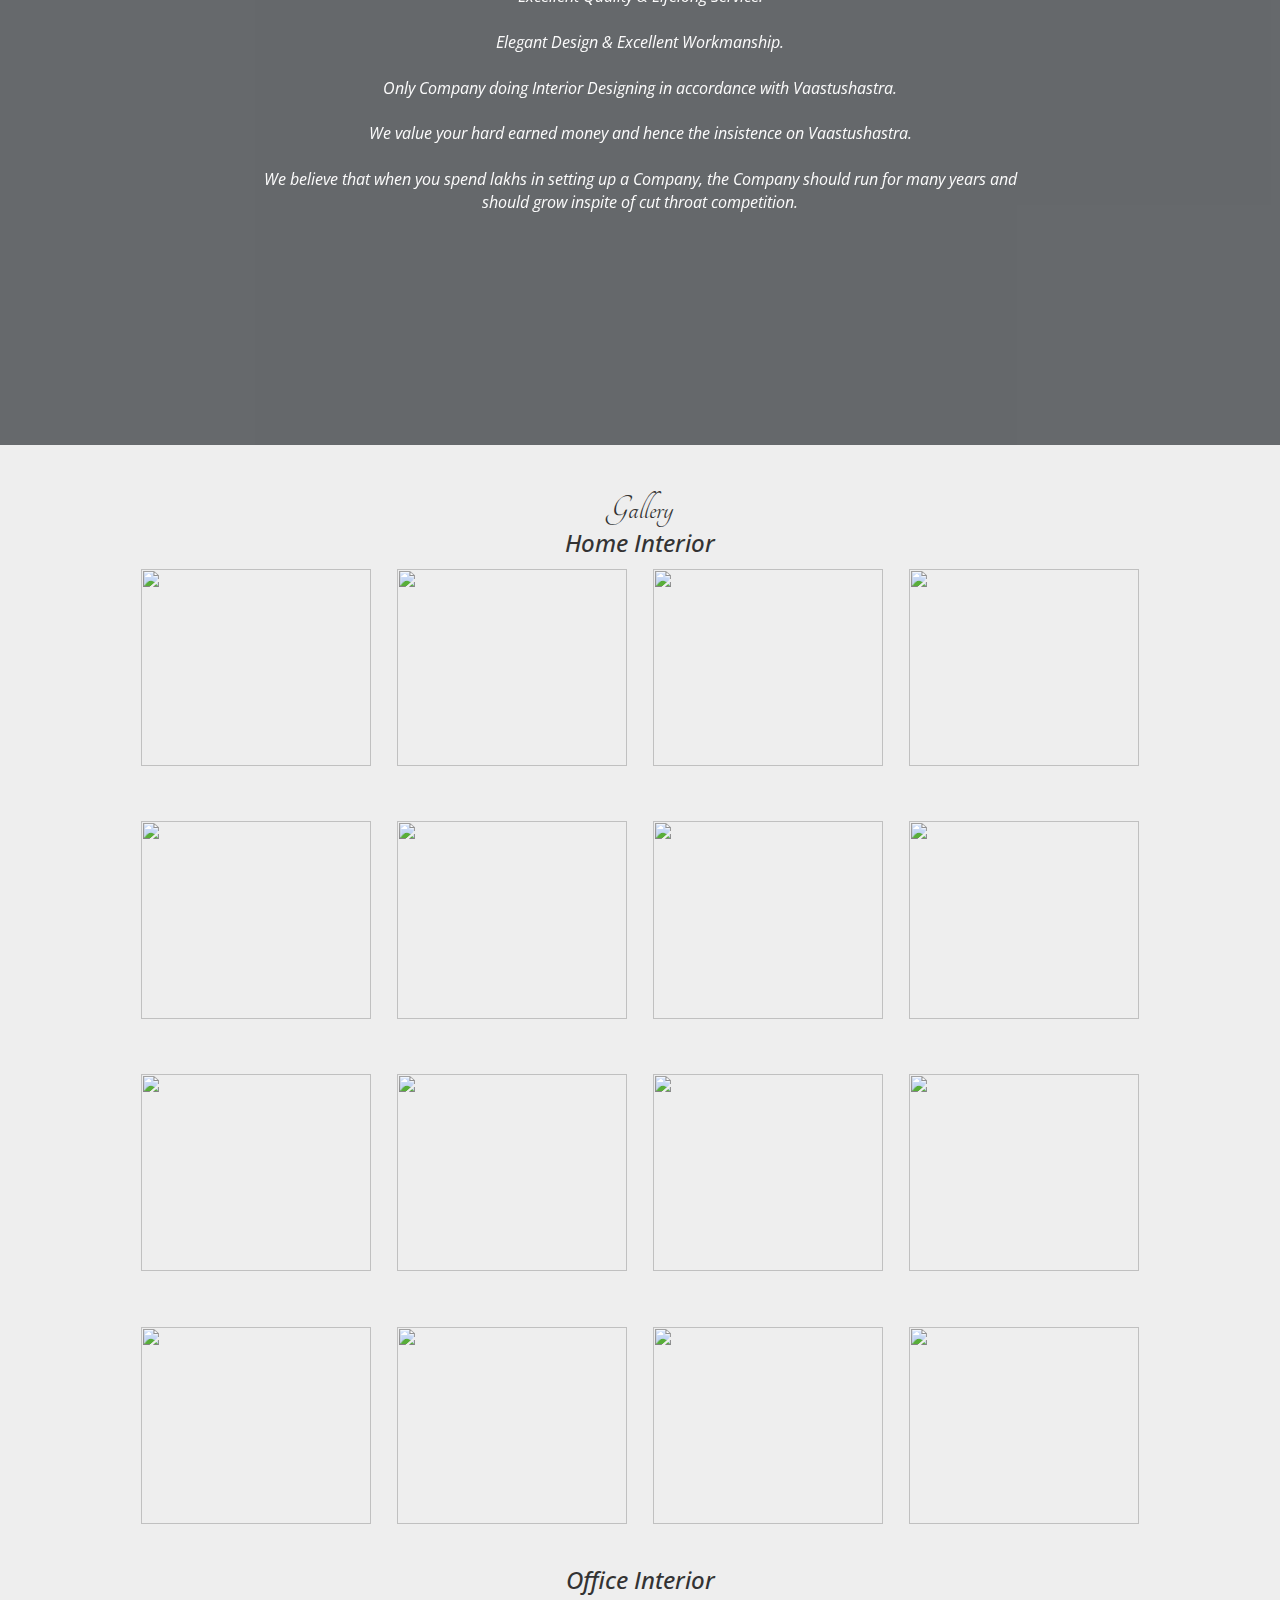
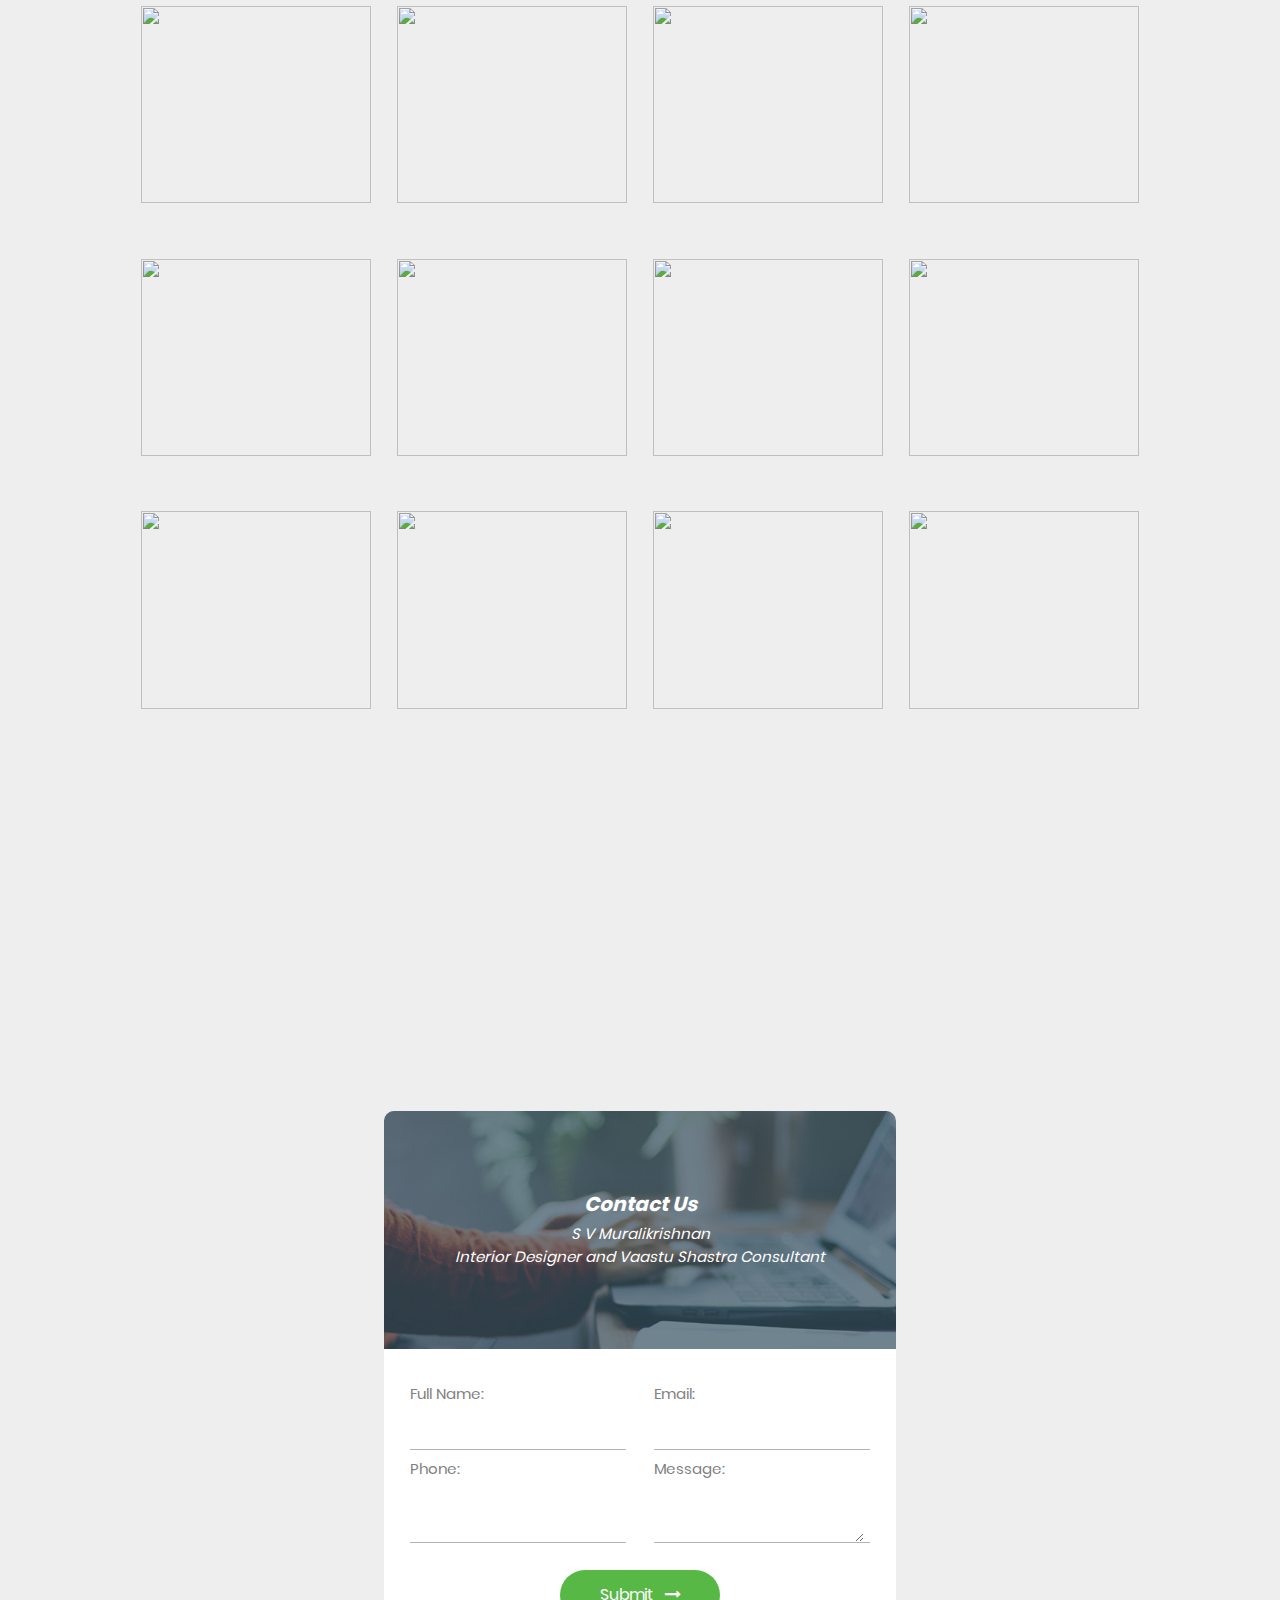
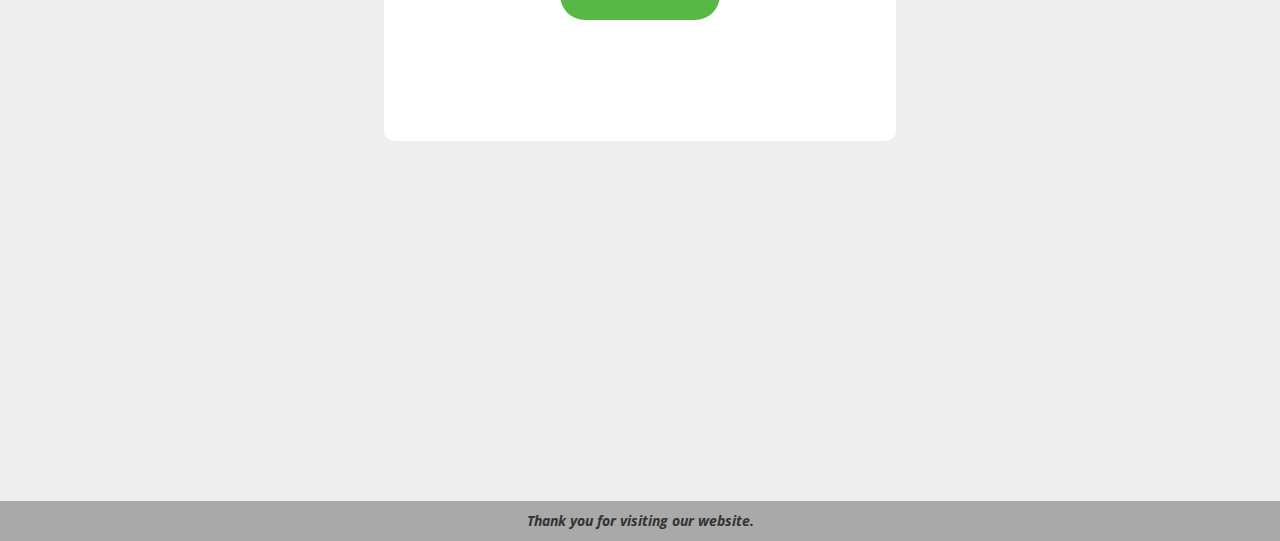
==== commit 658031de: "fixed contact form padding" ====
--- a/index.html
+++ b/index.html
@@ -692,7 +692,8 @@
 				</span>
 
 				<span class="contact100-form-title-2">
-					Feel free to drop us a line below!
+                    S V Muralikrishnan</br>
+                    Interior Designer and Vaastu Shastra Consultant
 				</span>
 			</div>
 
--- a/css/style.css
+++ b/css/style.css
@@ -247,4 +247,6 @@
 p.fadeinfo {
     color:#fff;
 }
-
+.fadein a {
+    color:#0092ff
+}
--- a/css/main.css
+++ b/css/main.css
@@ -202,7 +202,9 @@
   background-size: cover;
   background-position: center;
 
-  padding: 64px 15px 64px 15px;
+  /*padding: 64px 15px 64px 15px;*/
+  padding:9vh 3vw 9vh 3vw;
+  font-style:italic;
 }
 
 .contact100-form-title-1 {
@@ -348,7 +350,7 @@
   display: -ms-flexbox;
   display: flex;
   flex-wrap: wrap;
-  padding-top: 4vh;
+  padding-top: 3vh;
 }
 
 .contact100-form-btn {
@@ -402,13 +404,15 @@
 
 @media (max-width: 576px) {
   .contact100-form {
-    padding: 43px 15px 57px 117px;
+    /*padding: 43px 15px 57px 117px;*/
+      padding:2vw;
   }
 }
 
 @media (max-width: 480px) {
   .contact100-form {
-    padding: 43px 15px 57px 15px;
+    /*padding: 43px 15px 57px 15px;*/
+      padding:2vw;
   }
 
   .label-input100 {
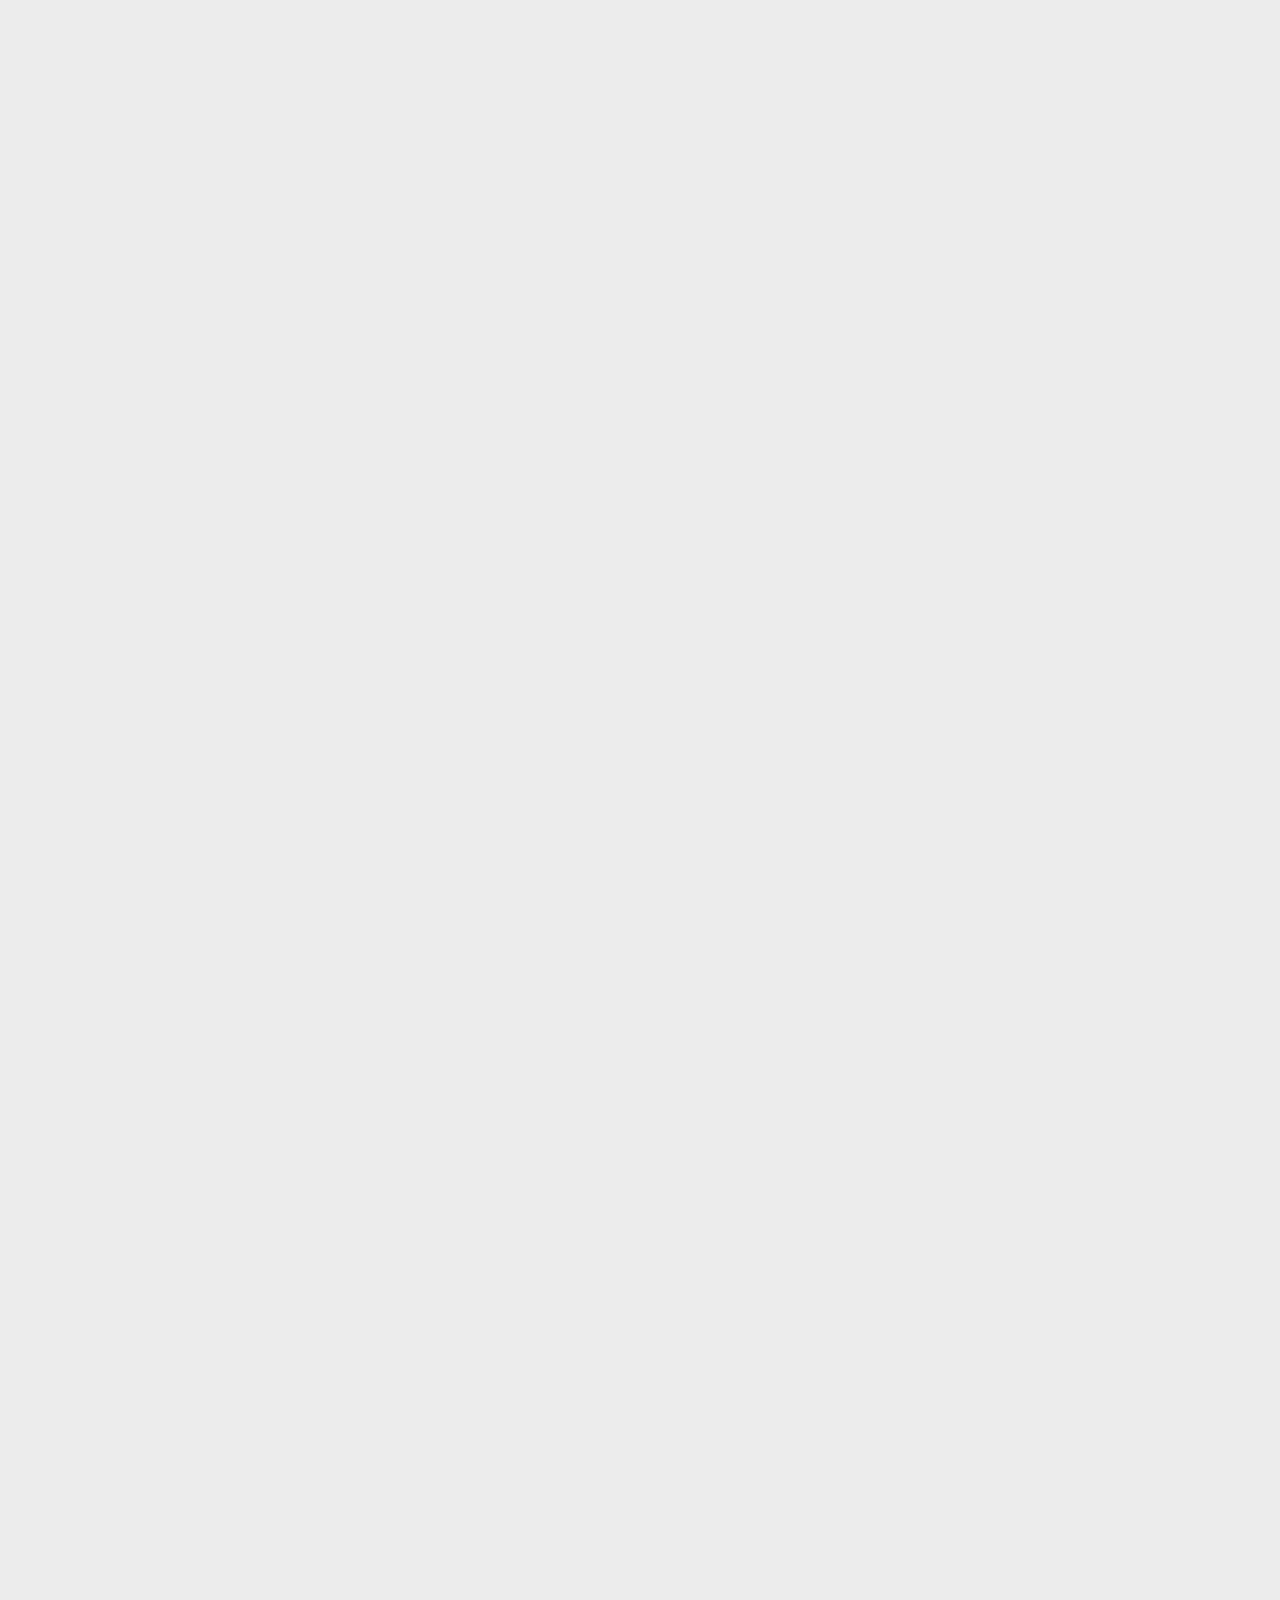
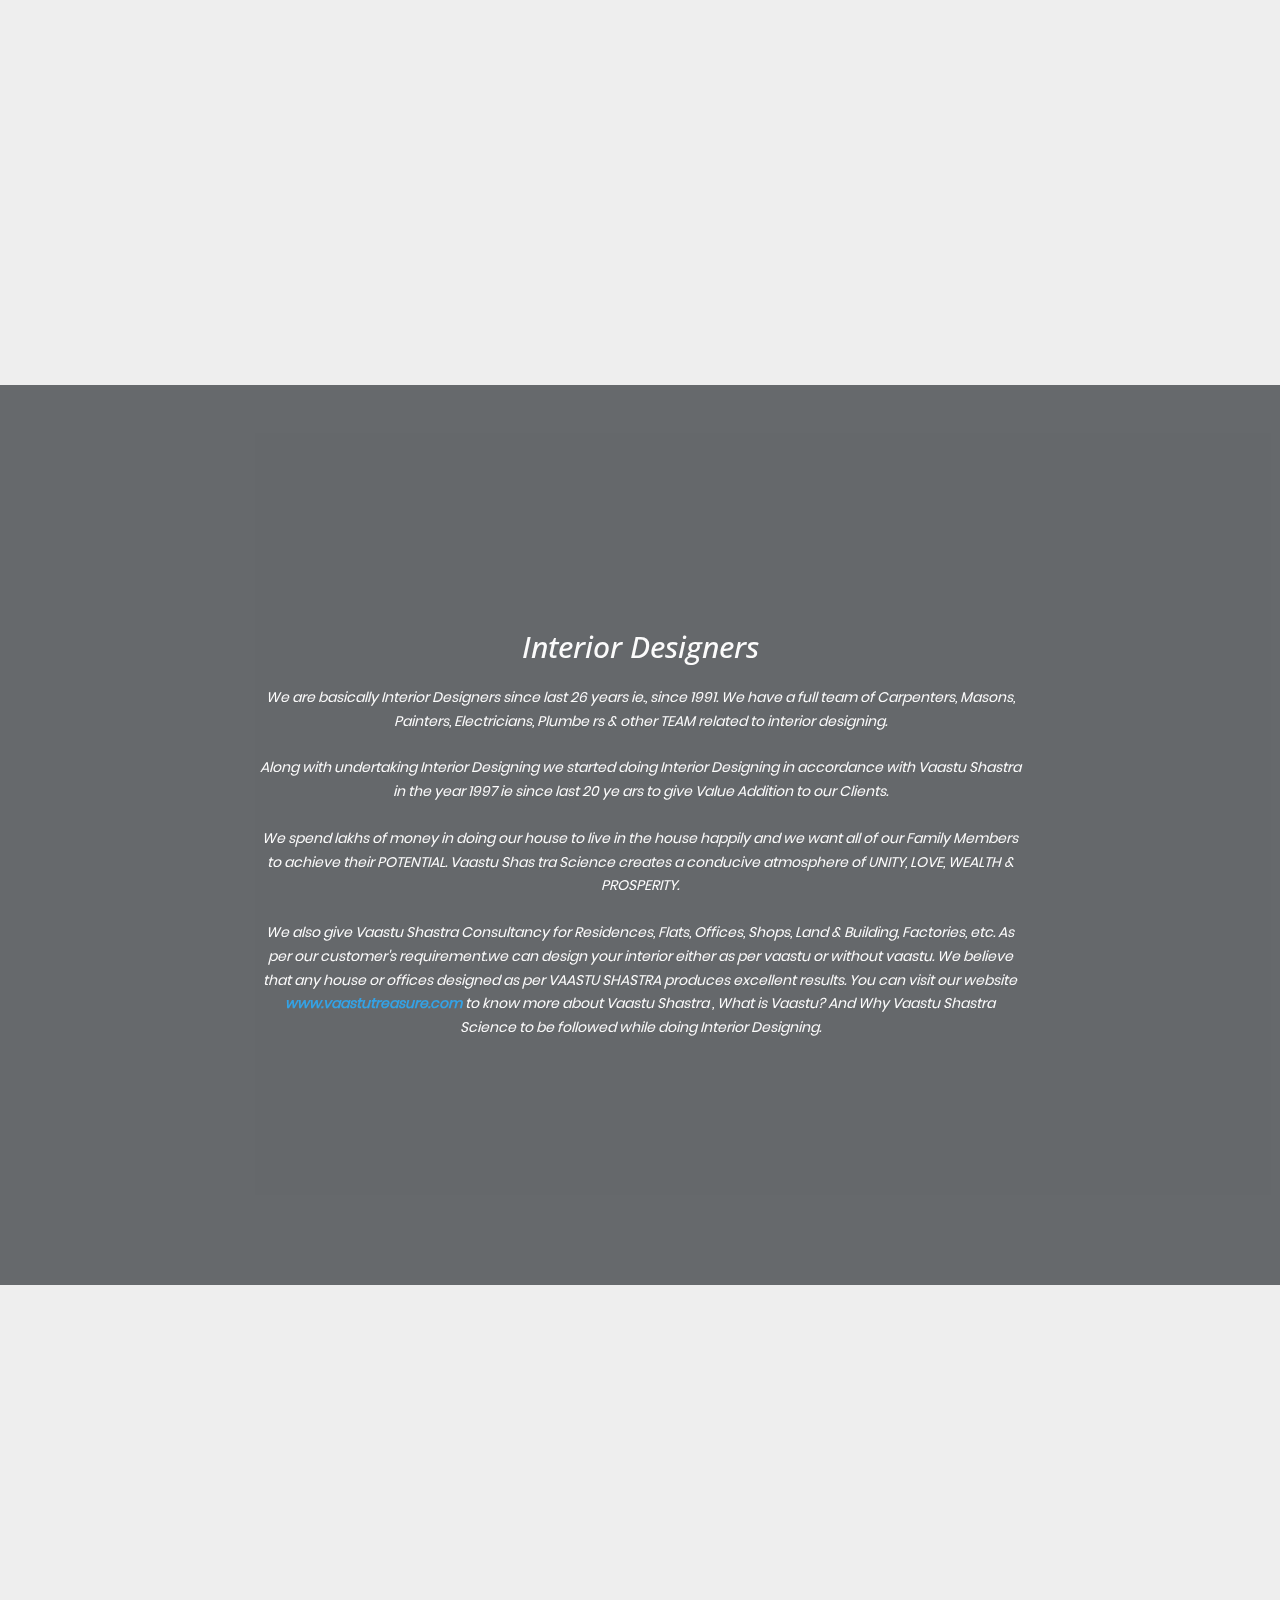
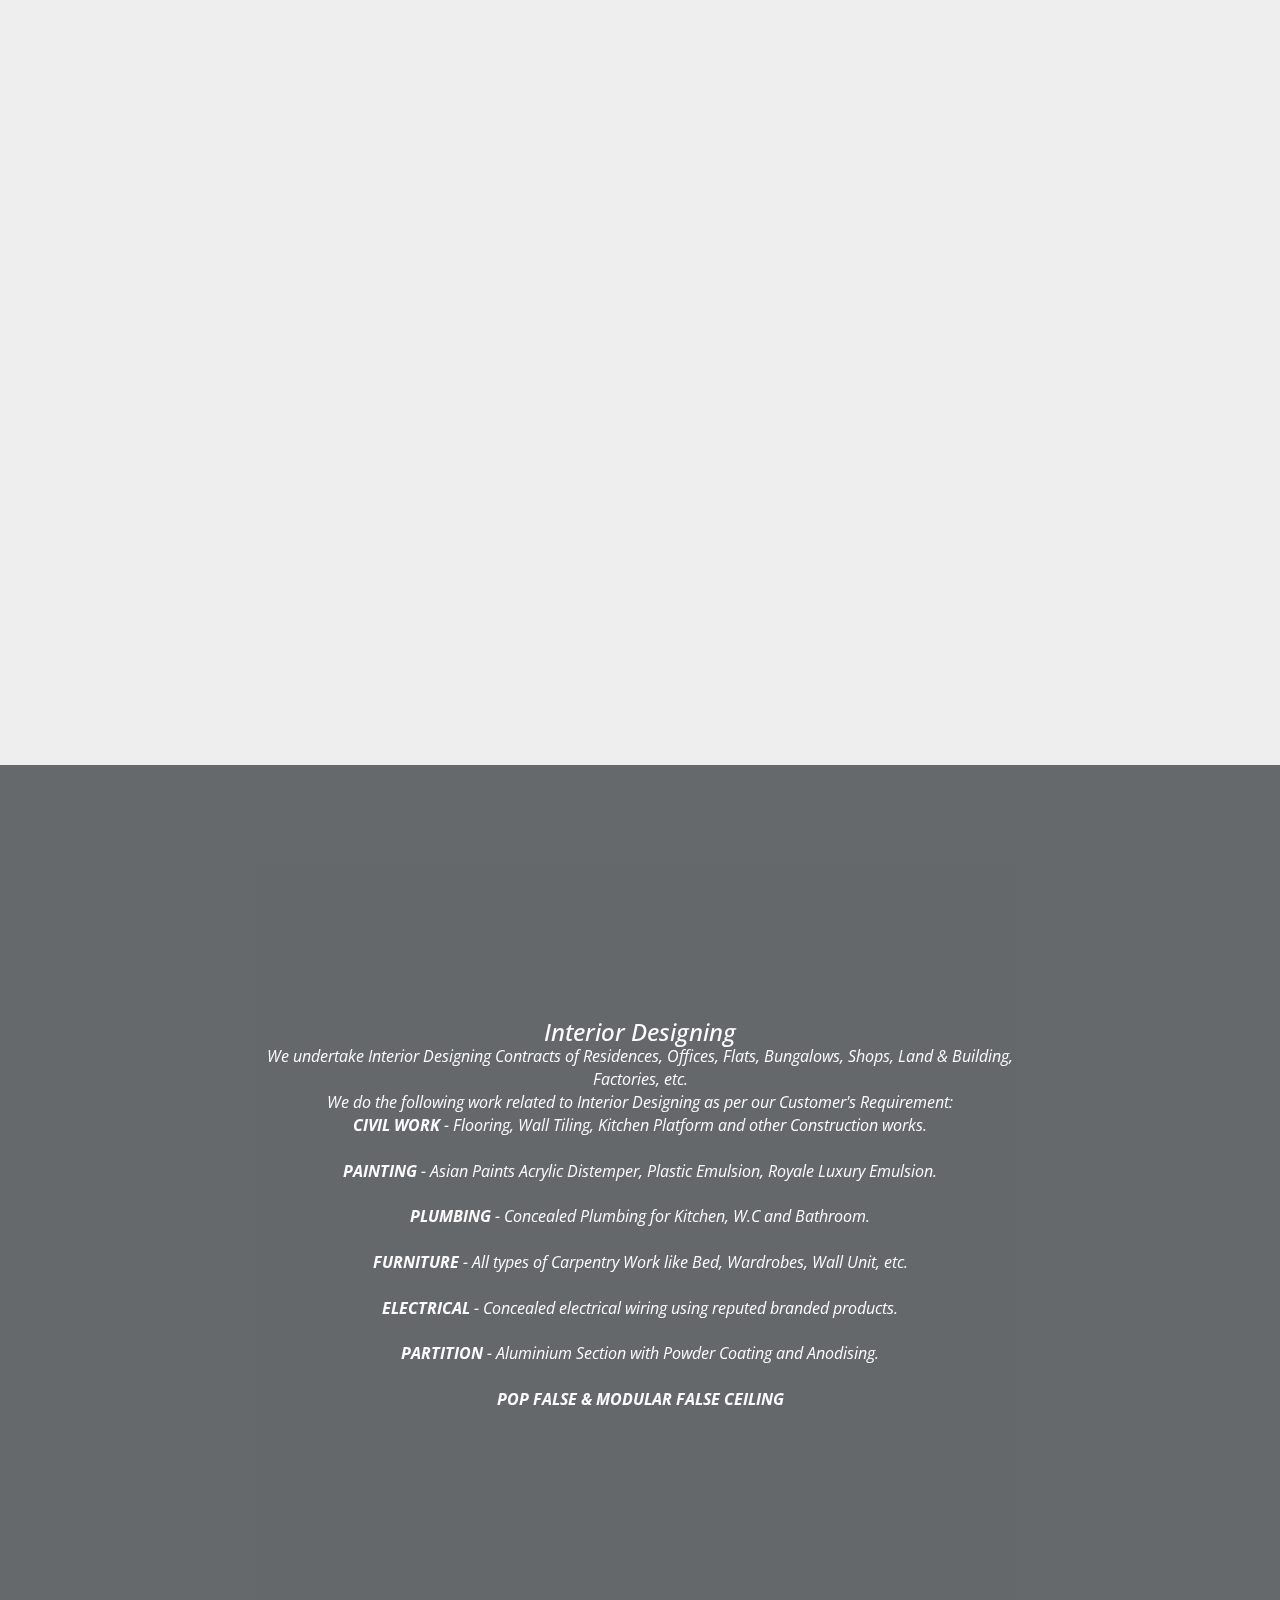
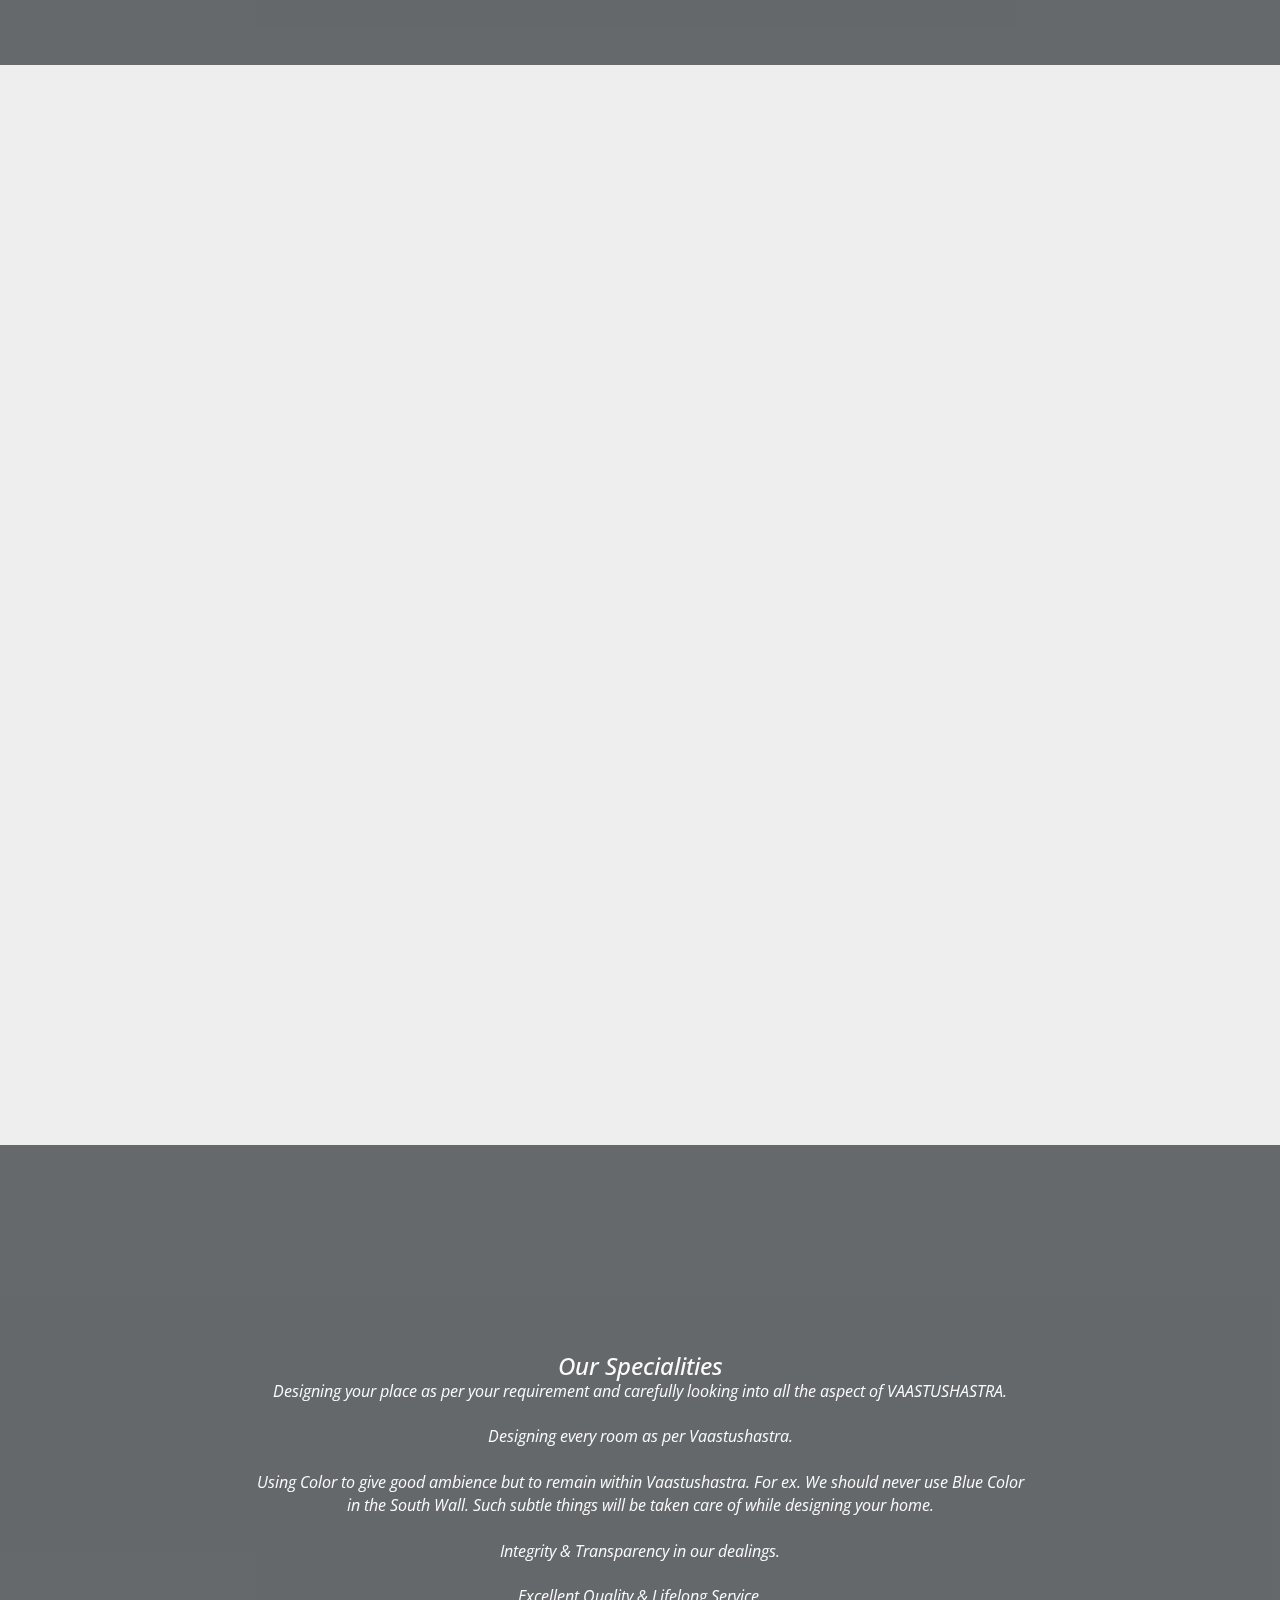
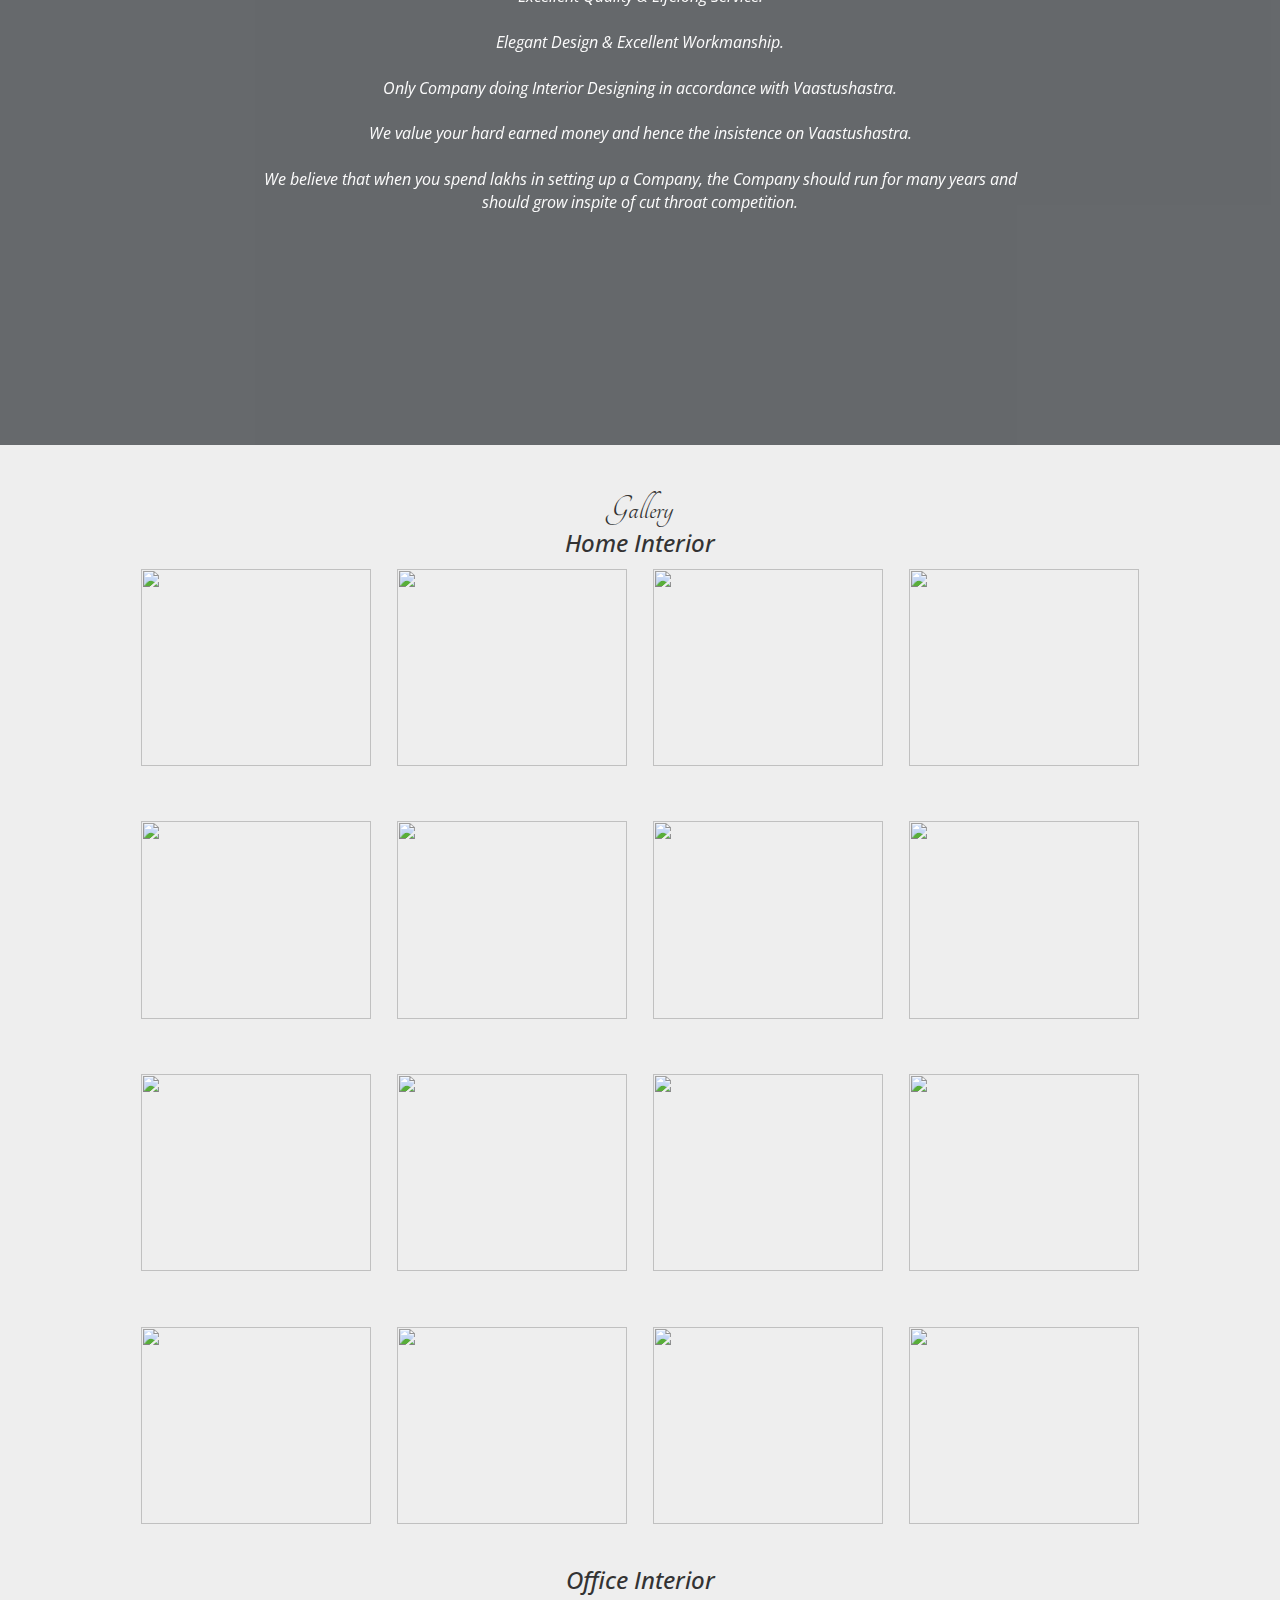
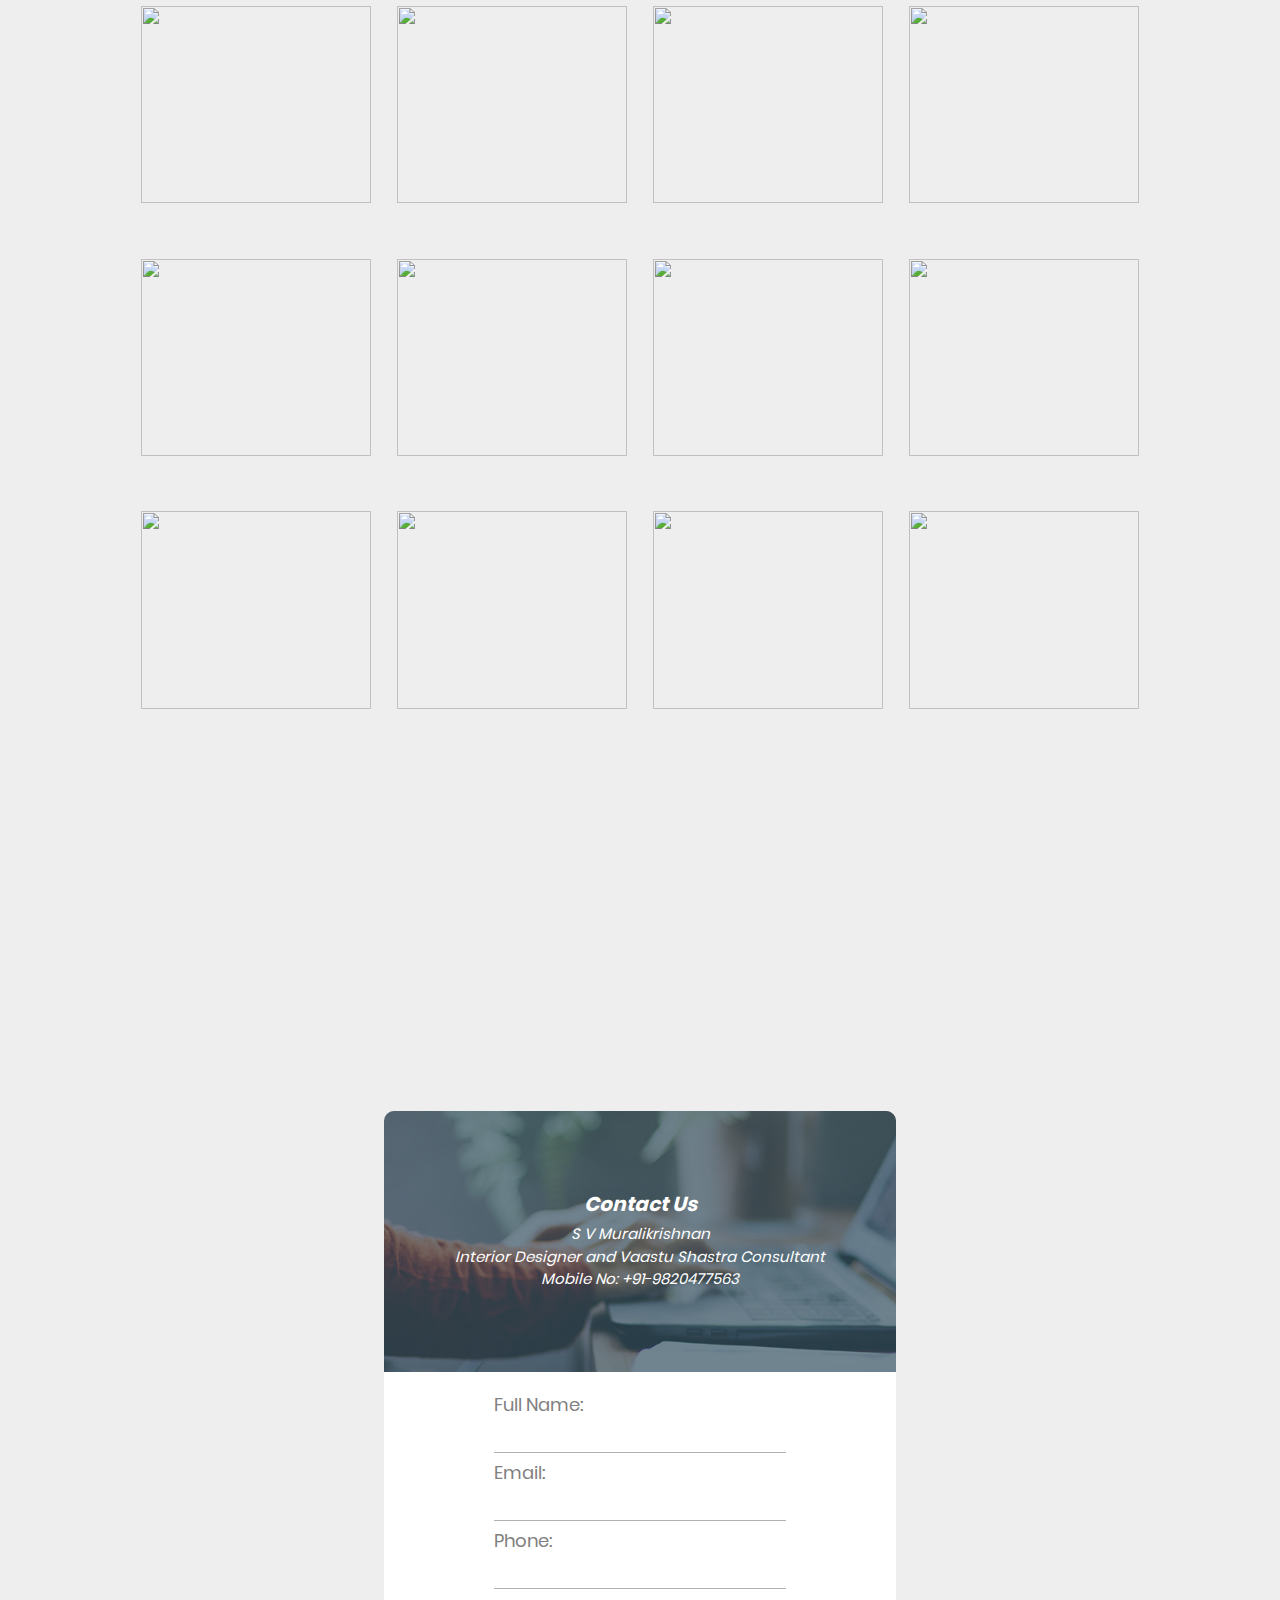
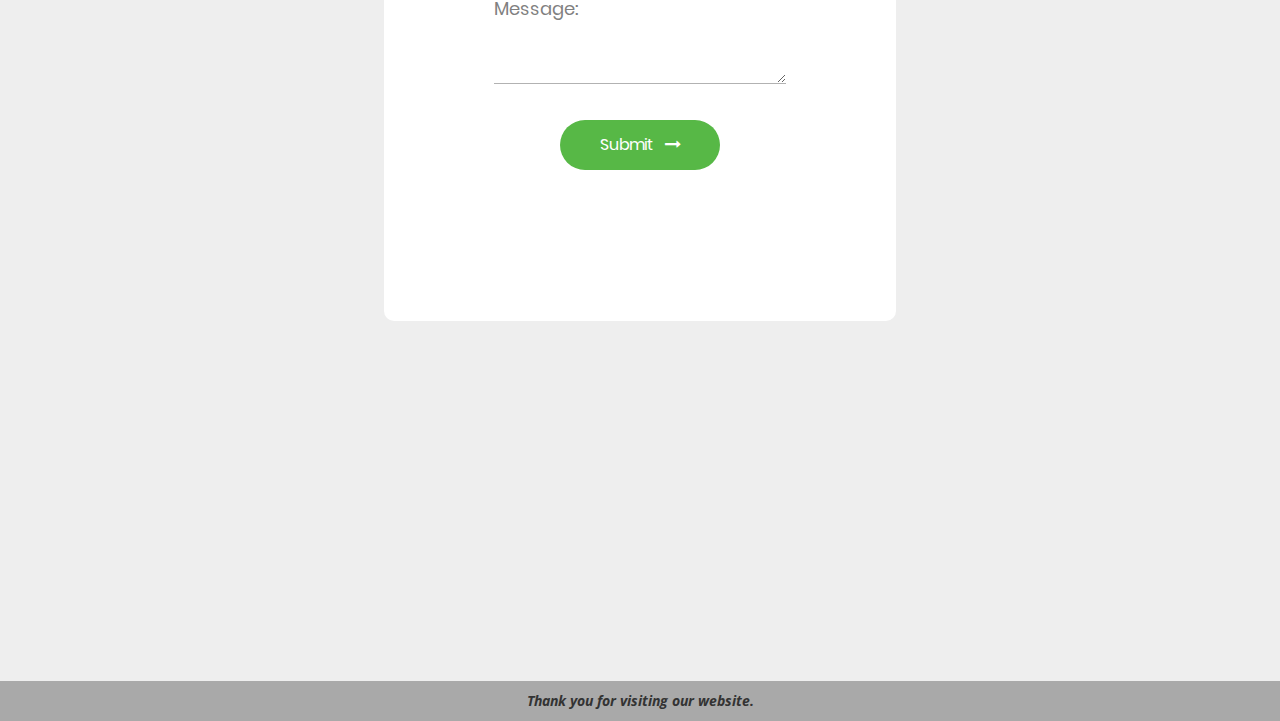
==== commit 70f1b0e1: "modifications in mobile view of contact-us" ====
--- a/index.html
+++ b/index.html
@@ -360,16 +360,16 @@
 <div class="writing" id="bgimg1">
     <div class="tint">
         <div class="fadein">
-            <h2>Interior Designers</h2>
+            <h2>Interior Designers</h2></br>
             <p class="fadeinfo"> We are basically Interior Designers  since last 26 years ie., since 1991.  We have a full team of Carpenters, Masons, Painters, Electricians, Plumbe
-            rs & other TEAM related to interior designing.</p>
+            rs & other TEAM related to interior designing.</p></br>
             <p class="fadeinfo">Along with undertaking Interior Designing we started doing Interior Designing in accordance with Vaastu Shastra  in the year 1997 ie since last 20 ye
-            ars to give Value Addition to our Clients.</p>
+            ars to give Value Addition to our Clients.</p></br>
             <p class="fadeinfo">We spend lakhs of money in doing our house to live in the house happily and we want all of our Family Members to achieve their POTENTIAL. Vaastu Shas
-            tra Science creates a conducive atmosphere of UNITY, LOVE, WEALTH & PROSPERITY.</p>
+            tra Science creates a conducive atmosphere of UNITY, LOVE, WEALTH & PROSPERITY.</p></br>
             <p class="fadeinfo">We also give Vaastu Shastra Consultancy for Residences, Flats, Offices, Shops, Land & Building, Factories, etc. As per our customer's requirement.we 
             can design your interior either as per vaastu or without vaastu.  We believe that any house or offices designed as per VAASTU SHASTRA produces excellent
-            results. You can visit our website <a href="http://skywindsystems.com/demo/VaastuTreasure/">www.vaastutreasure.com</a> to know more about Vaastu Shastra
+            results. You can visit our website <a href="http://skywindsystems.com/demo/VaastuTreasure/"><strong>www.vaastutreasure.com</strong></a> to know more about Vaastu Shastra
             , What is Vaastu? And Why Vaastu Shastra Science to be followed while doing Interior Designing.</p>
         </div>
     </div>
@@ -693,7 +693,8 @@
 
 				<span class="contact100-form-title-2">
                     S V Muralikrishnan</br>
-                    Interior Designer and Vaastu Shastra Consultant
+                    Interior Designer and Vaastu Shastra Consultant</br>
+                    Mobile No: +91-9820477563
 				</span>
 			</div>
 
--- a/css/style.css
+++ b/css/style.css
@@ -182,7 +182,6 @@
     background-image:url("../assets/images/parallax/100_3696.JPG");
     float:left;
     margin-left:2vw;
-
 }
 #bgimg5 {
     /*background-image:url("../assets/images/parallax/Image(202).jpg");*/
@@ -218,10 +217,10 @@
     background:url("../assets/images/living_room4.jpg");
     background-attachment:fixed;
     background-repeat:no-repeat;
-    /*background-size:100% auto;*/
     background-size:cover;
     overflow:hidden;
     display:table;
+    background-position:center center;
 }
 
 .tint {
@@ -248,5 +247,5 @@
     color:#fff;
 }
 .fadein a {
-    color:#0092ff
-}
+    color:#0690e3;
+}
--- a/css/main.css
+++ b/css/main.css
@@ -175,7 +175,7 @@
 .wrap-contact100 {
   /*width: 670px;*/
     width:40vw;
-    height:70vh;
+    height:90vh;
   background: #fff;
   border-radius: 10px;
   overflow: hidden;
@@ -251,7 +251,7 @@
   flex-wrap: wrap;
   justify-content: space-between;
   /*padding: 43px 88px 57px 190px;*/
-  padding:2vw;
+  padding:1vw;
 }
 
 
@@ -259,17 +259,18 @@
 [ Input ]*/
 
 .wrap-input100 {
-  width: 47%;
+  width: 60%;
   border-bottom: 1px solid #b2b2b2;
+  margin:auto;
   /*margin-bottom: 26px;*/
-  display:inline-block;
+  /*display:inline-block;*/
   padding-top:1vh;
-  padding-right:0.5vw;
 }
 
 .label-input100 {
   font-family: Poppins-Regular;
-  font-size: 15px;
+  /*font-size: 15px;*/
+  font-size:2vh;
   color: #808080;
   line-height: 1.2;
   /*text-align: right;
@@ -320,12 +321,12 @@
 
 /*---------------------------------------------*/
 input.input100 {
-  height: 45px;
+  height: 4vh;
 }
 
 
 textarea.input100 {
-  min-height: 60px;
+  min-height:6vh ;
   padding-top: 14px;
   padding-bottom: 13px;
 }
@@ -350,7 +351,7 @@
   display: -ms-flexbox;
   display: flex;
   flex-wrap: wrap;
-  padding-top: 3vh;
+  padding-top: 4vh;
 }
 
 .contact100-form-btn {
@@ -406,6 +407,11 @@
   .contact100-form {
     /*padding: 43px 15px 57px 117px;*/
       padding:2vw;
+  }
+  .wrap-contact100 {
+      width:100vw;
+      height:95vh;
+      border-radius:0px;
   }
 }
 
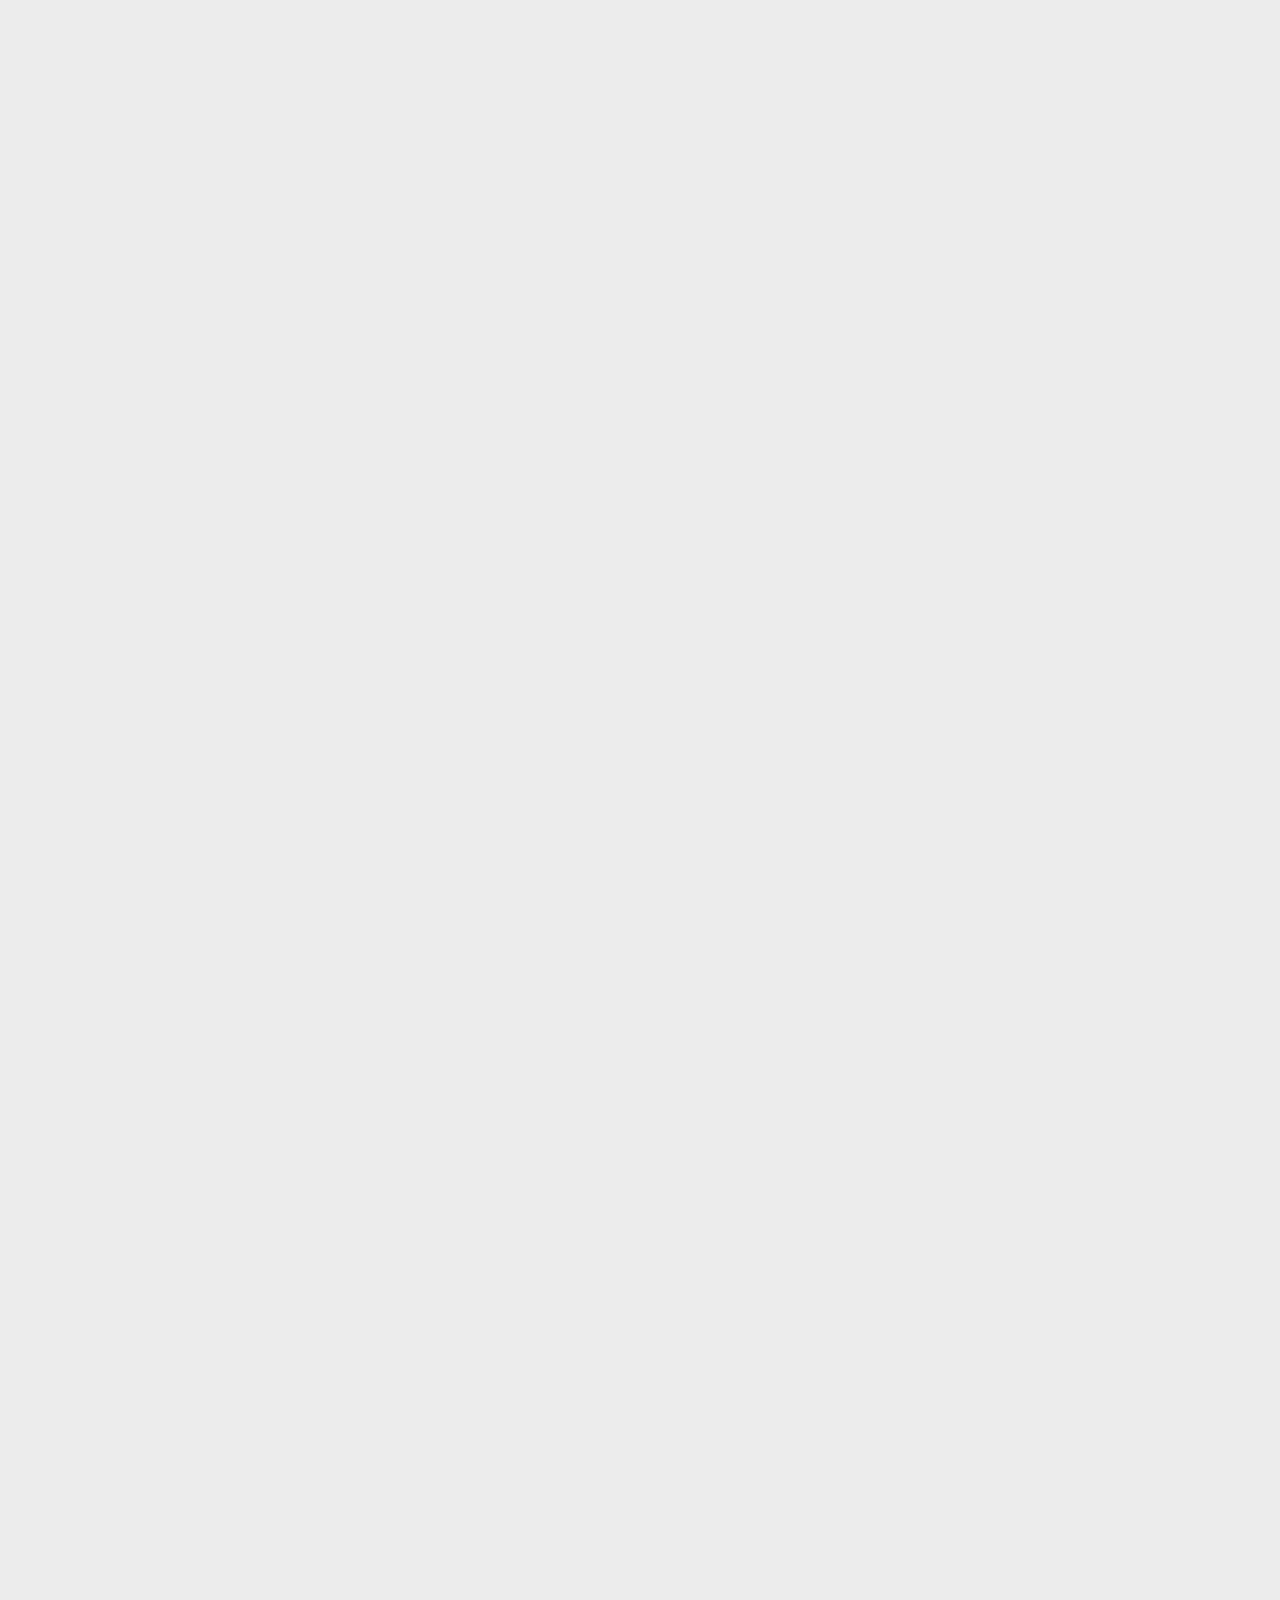
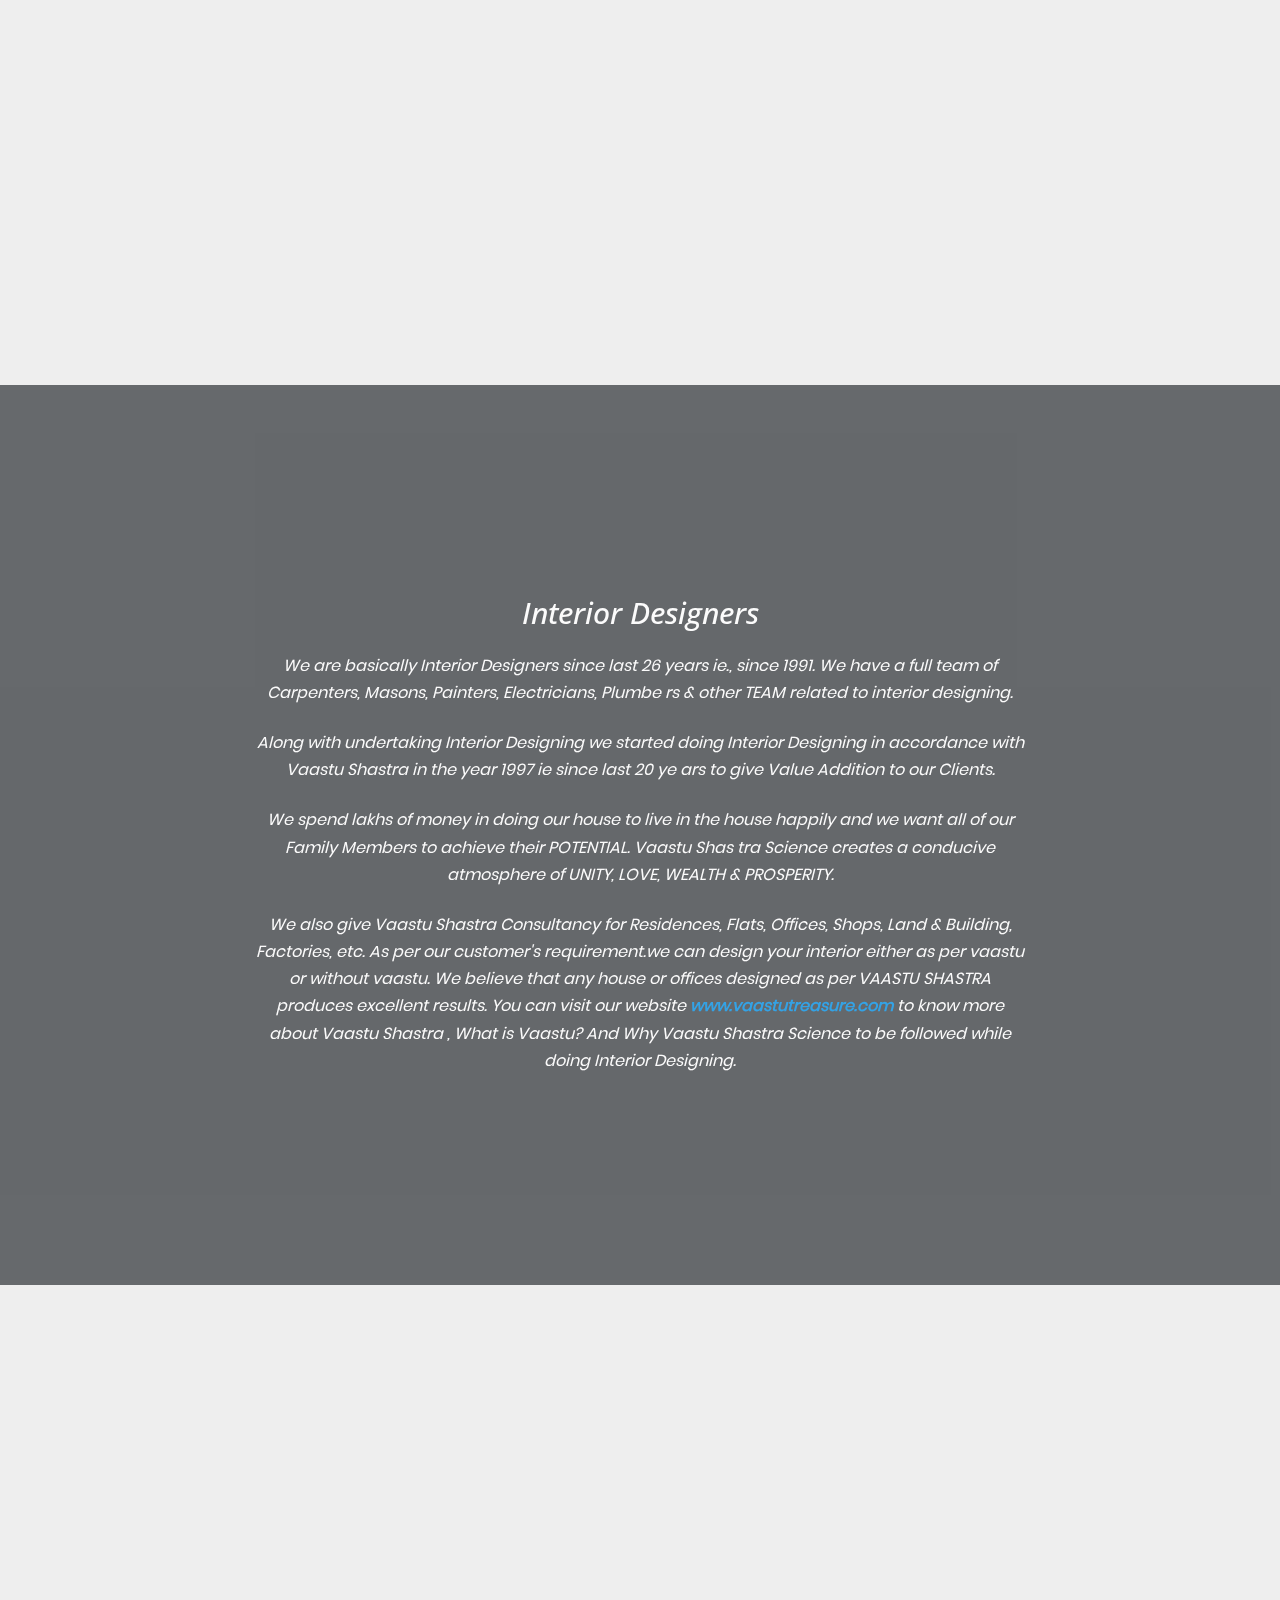
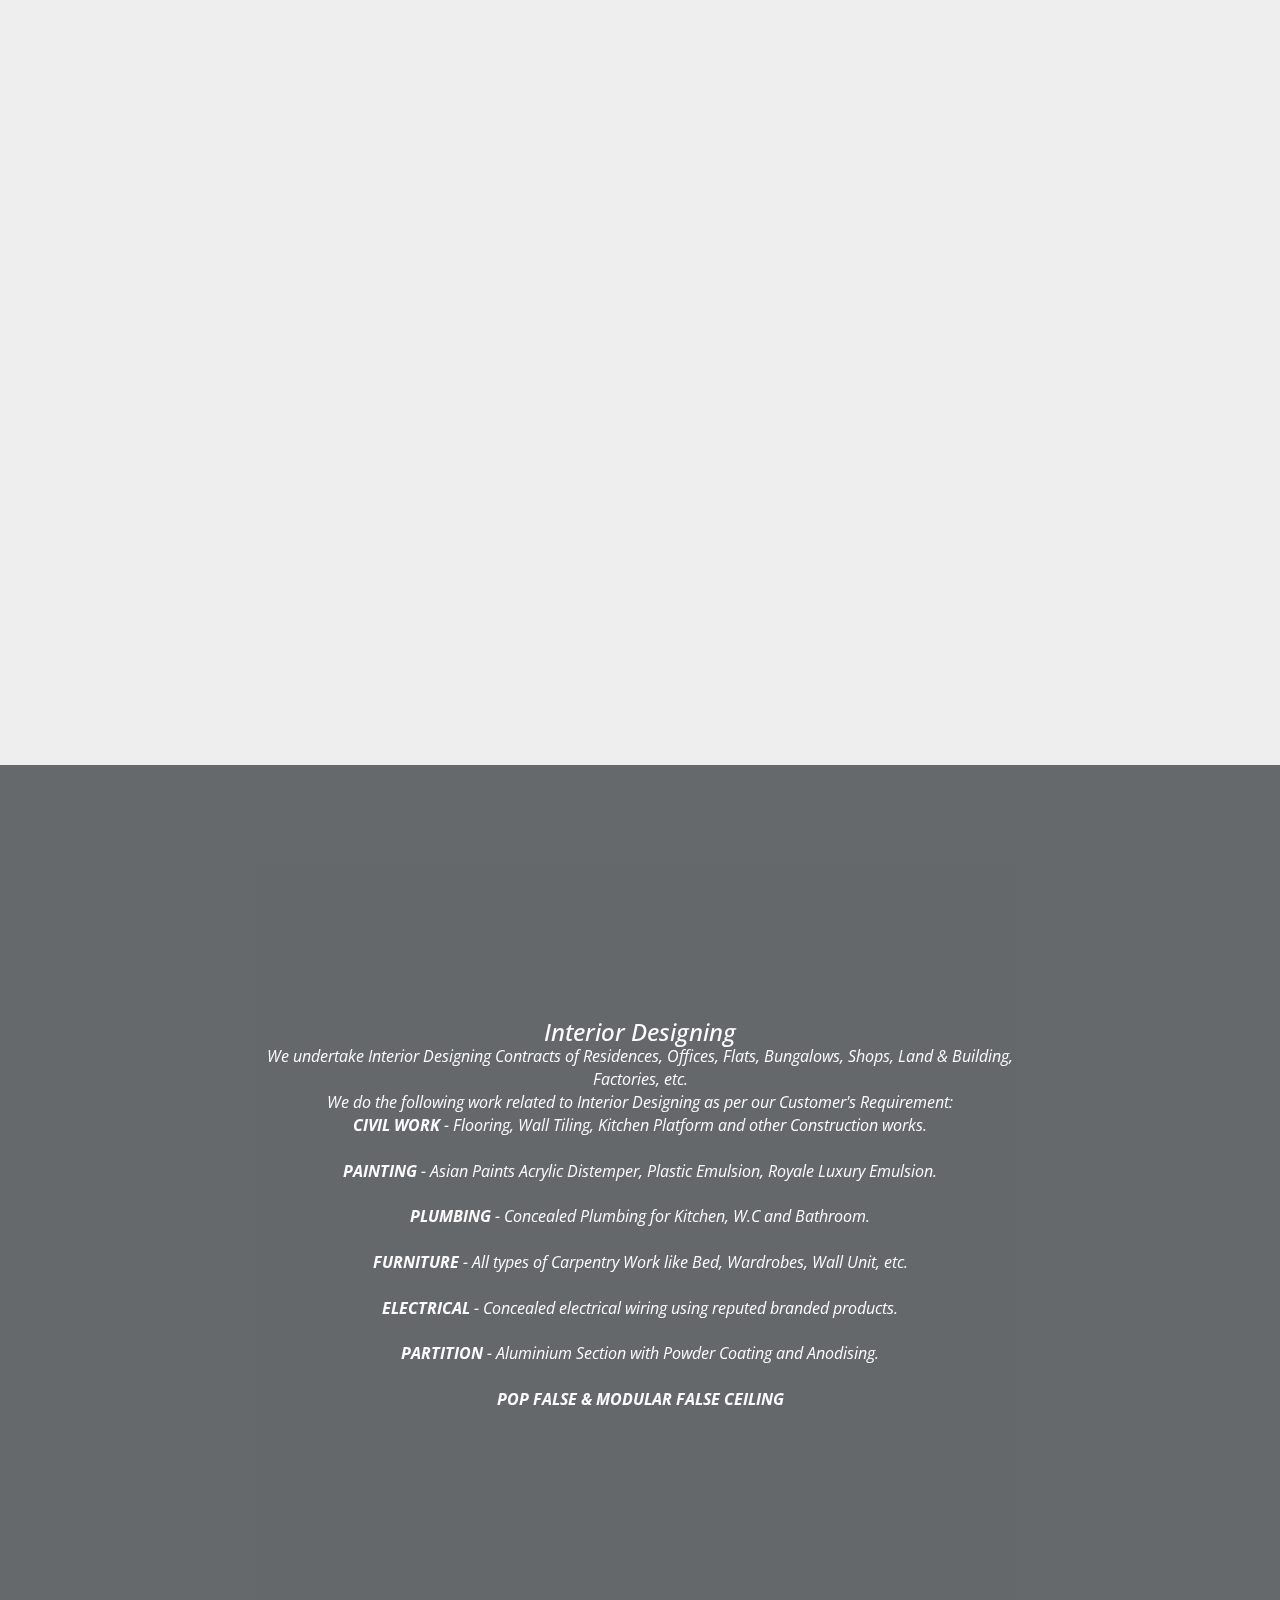
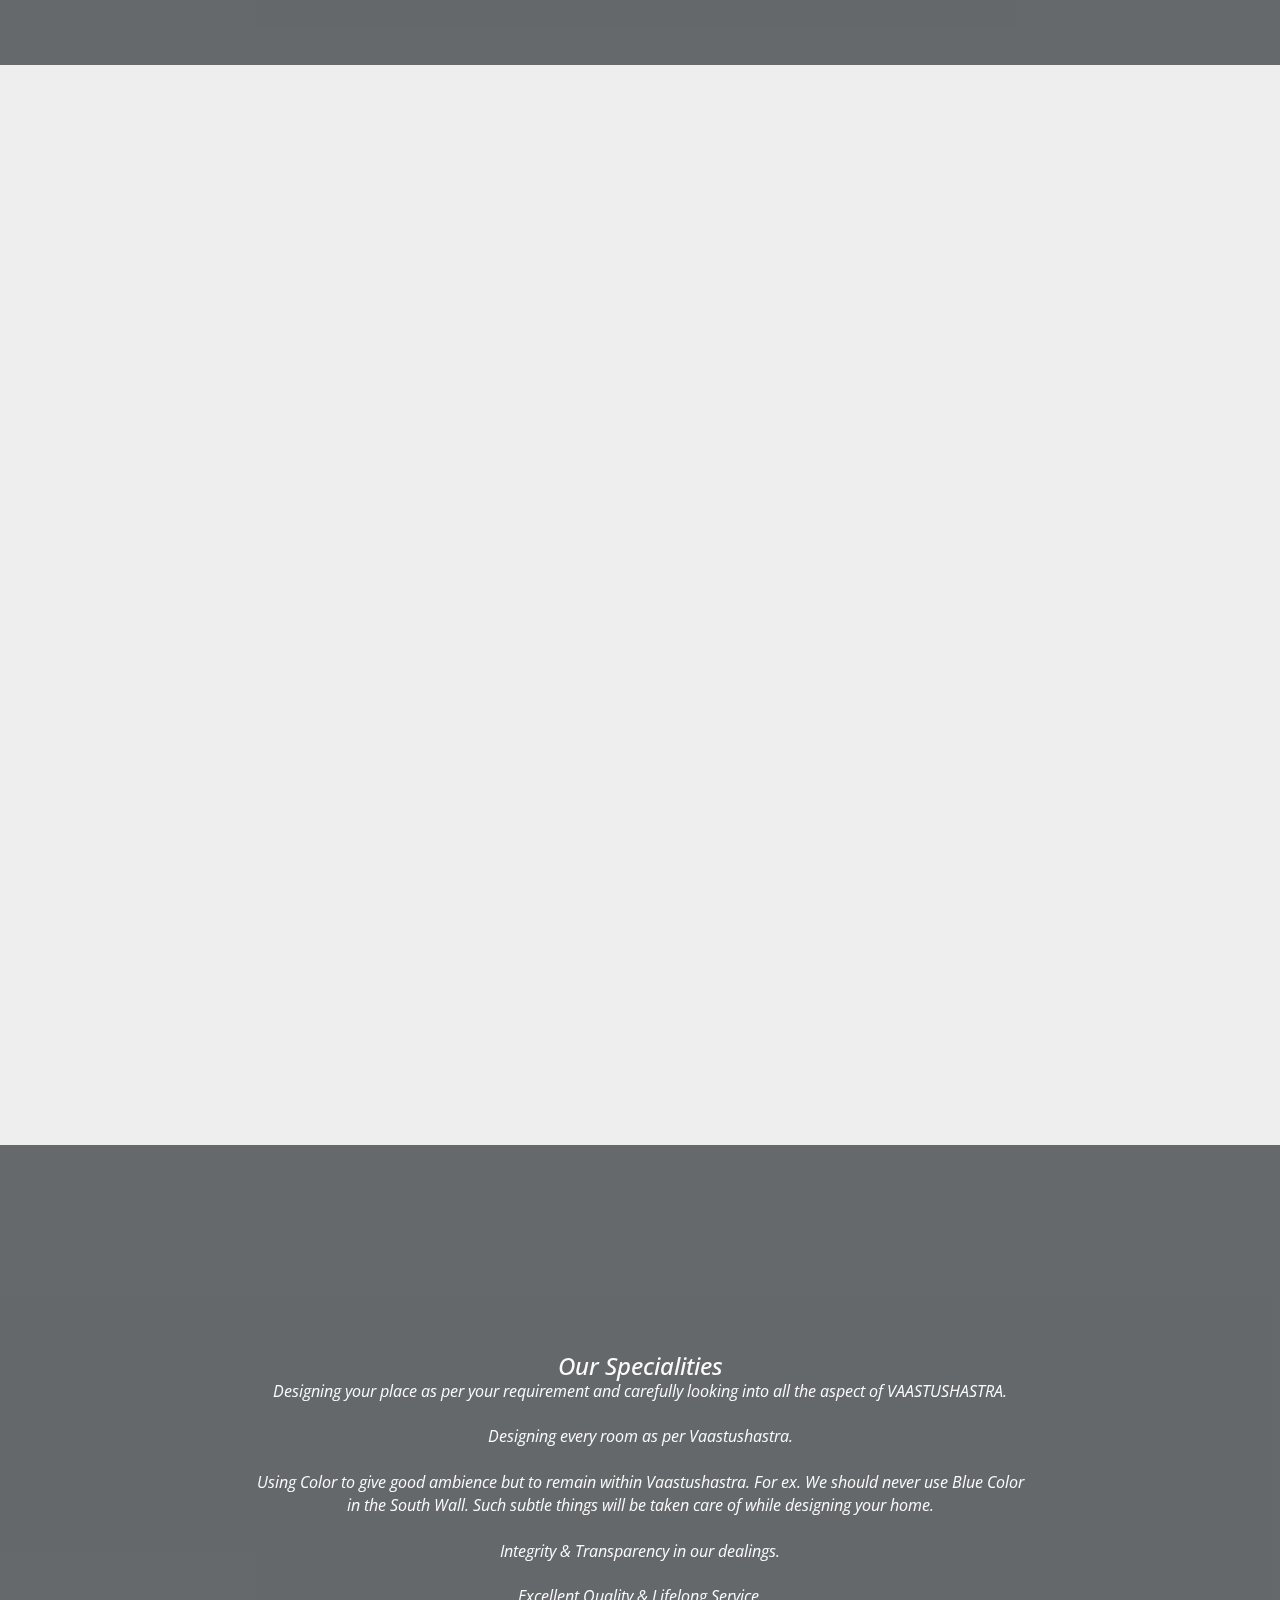
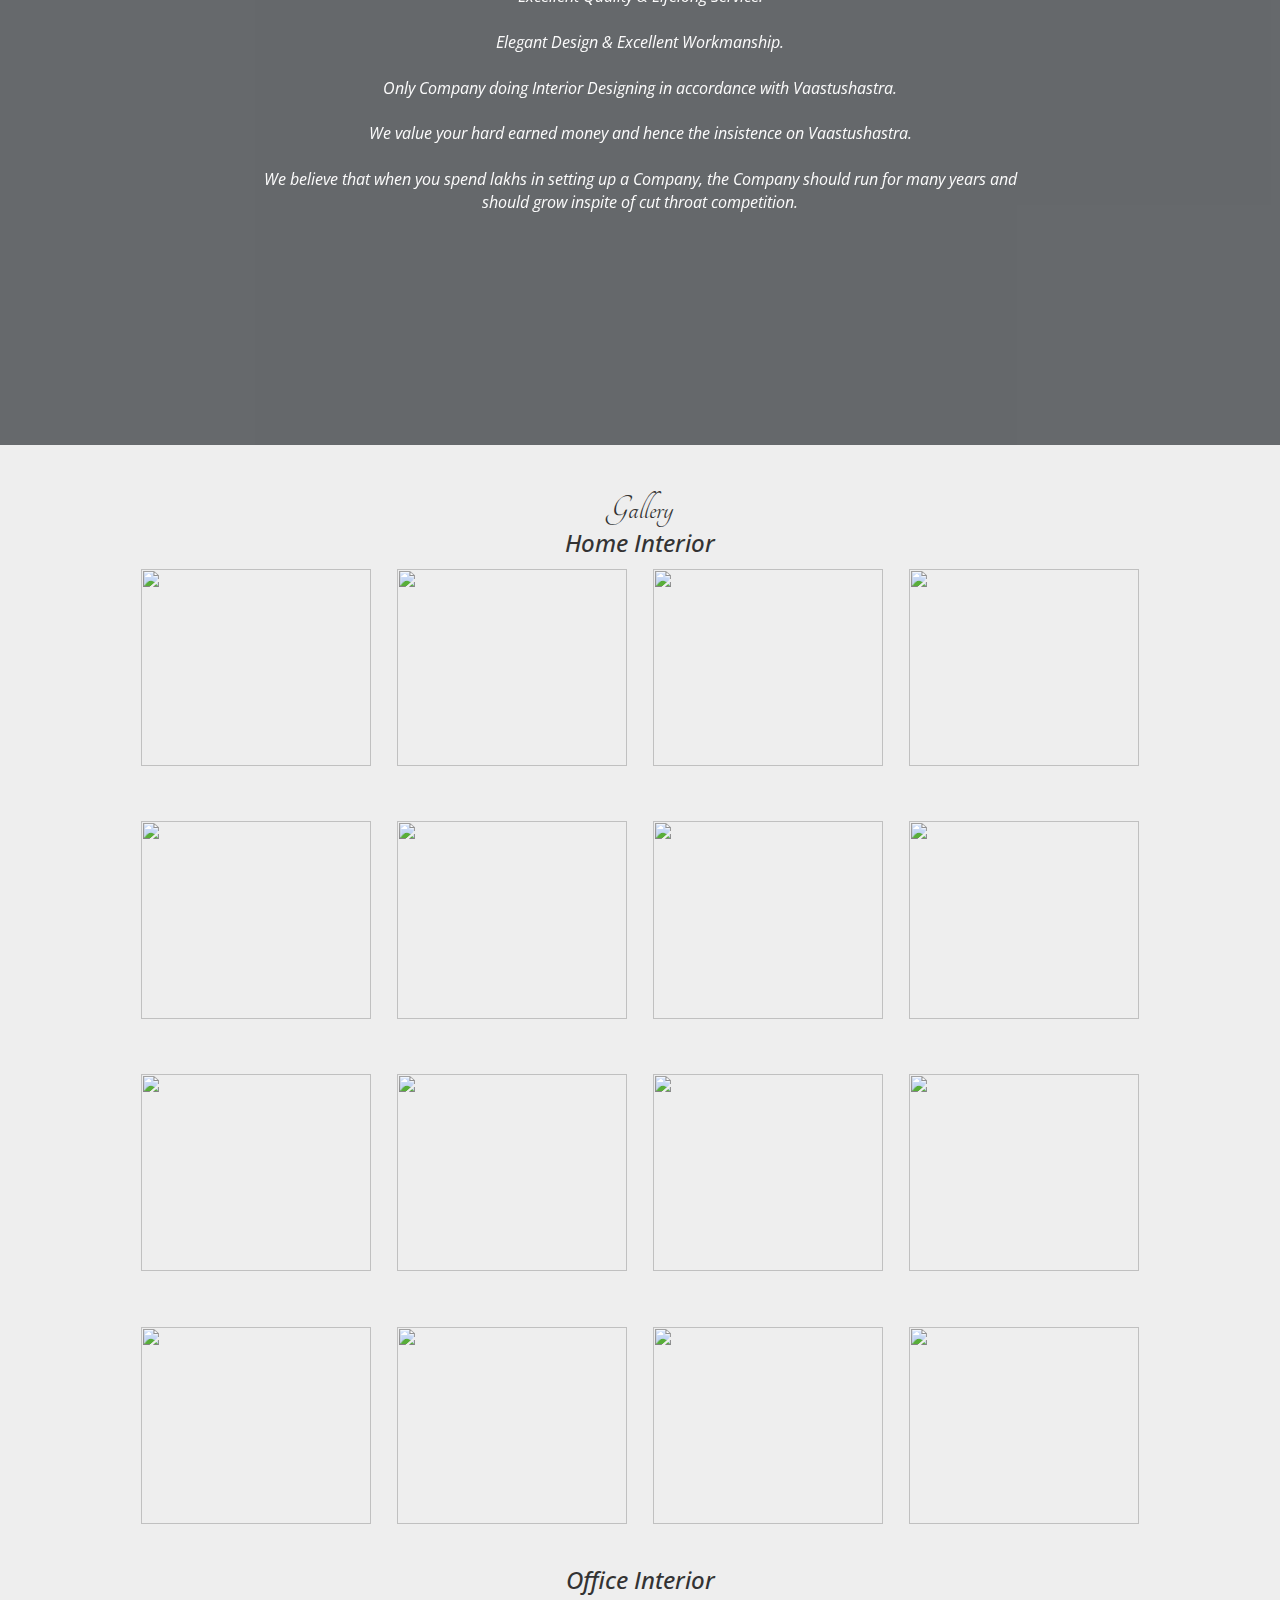
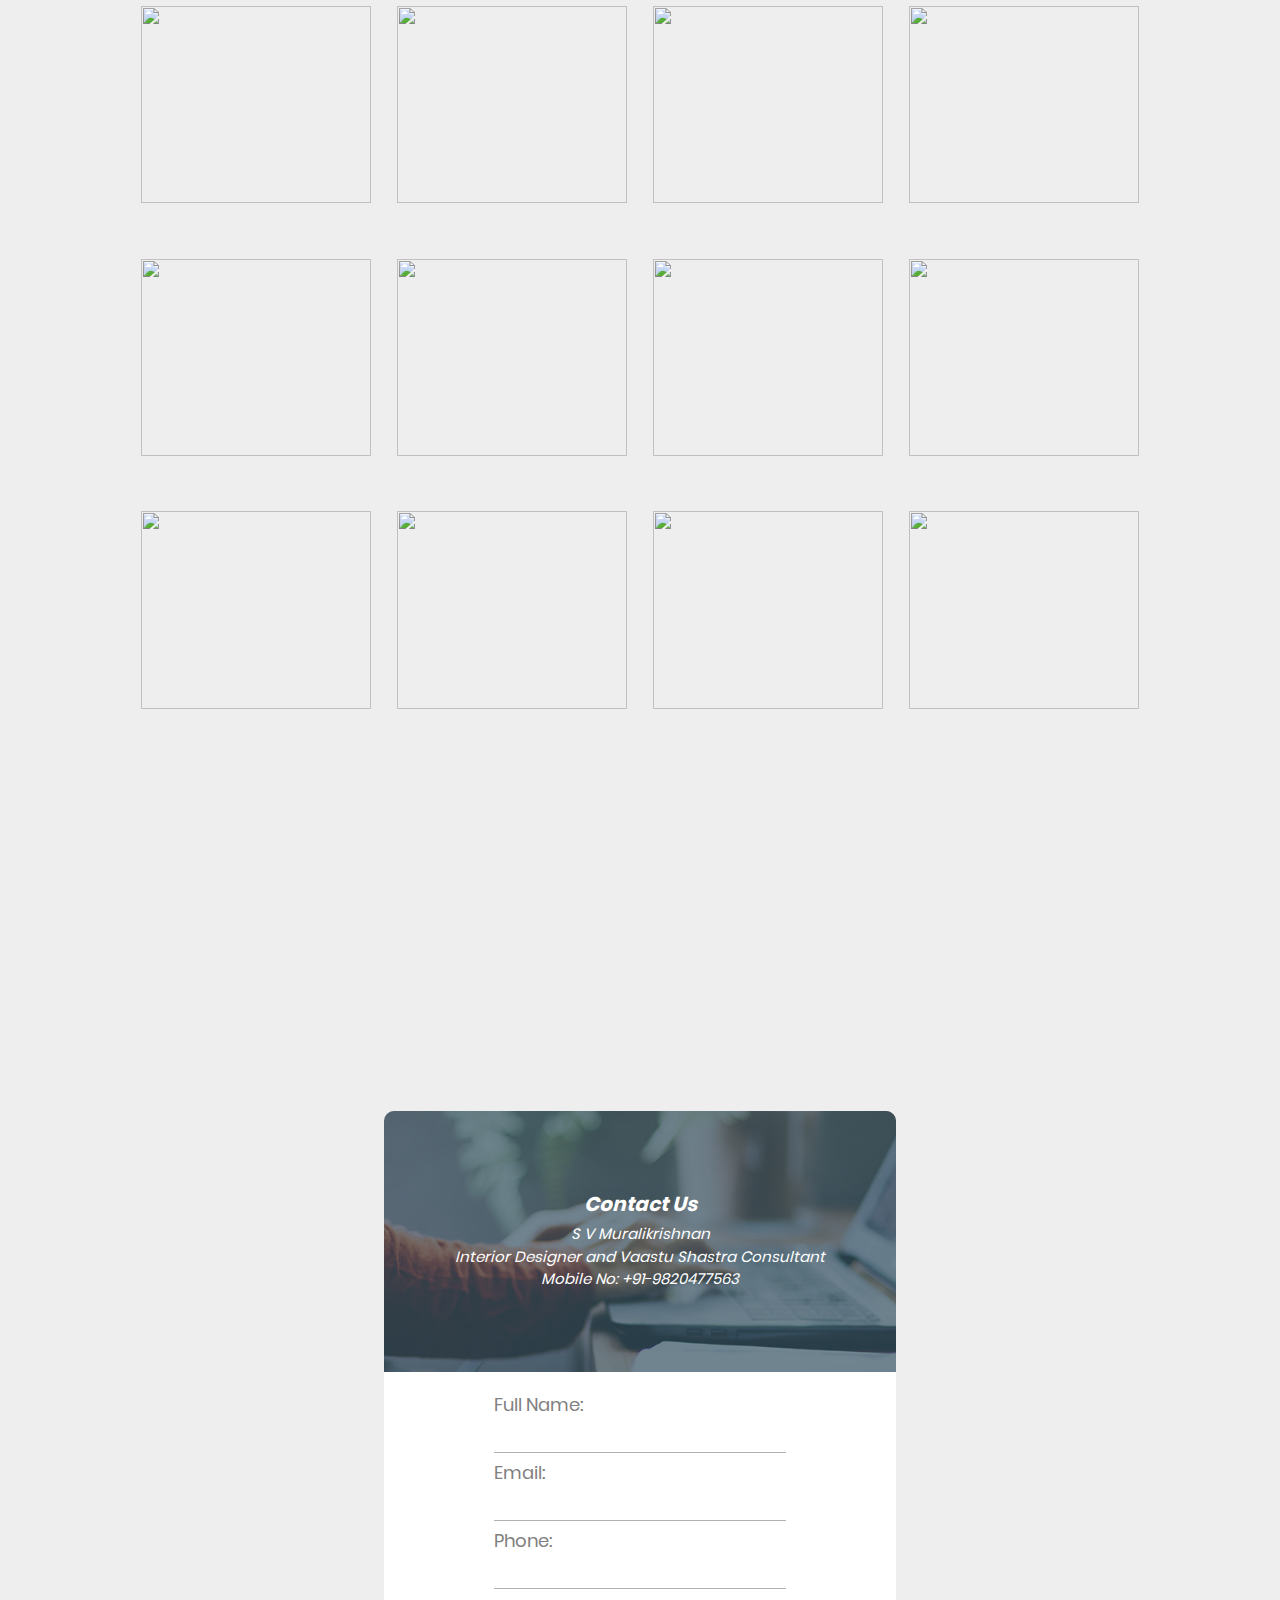
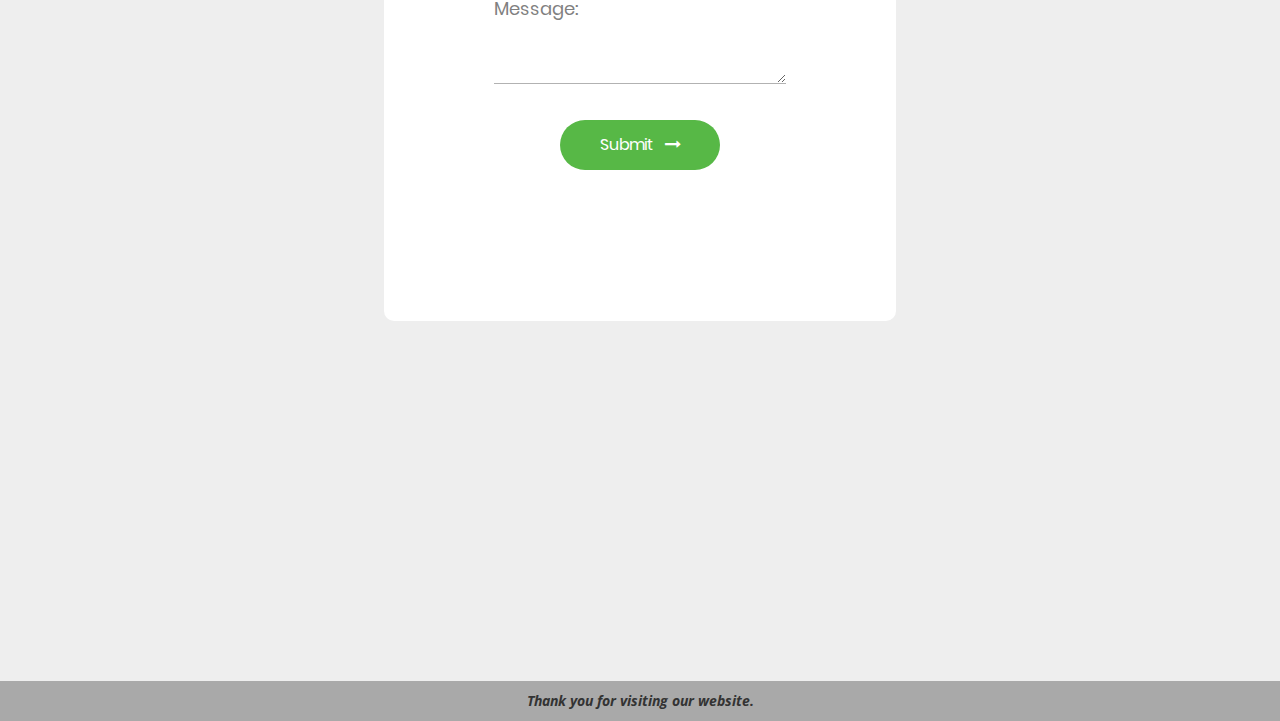
==== commit fb1304d7: "added email feature from contact-us form" ====
--- a/index.html
+++ b/index.html
@@ -698,7 +698,7 @@
 				</span>
 			</div>
 
-			<form class="contact100-form validate-form">
+			<form class="contact100-form validate-form" name="contactform" method="post" action="./php/send.php" id="contactform">
 				<div class="wrap-input100 validate-input" data-validate="Name is required">
 					<span class="label-input100">Full Name:</span>
 					<input class="input100" type="text" name="name">
@@ -724,7 +724,7 @@
 				</div>
 
 				<div class="container-contact100-form-btn">
-					<button class="contact100-form-btn">
+					<button class="contact100-form-btn" type="submit" name="submit" form="contactform">
 						<span>
 							Submit
 							<i class="fa fa-long-arrow-right m-l-7" aria-hidden="true"></i>
--- a/css/style.css
+++ b/css/style.css
@@ -245,7 +245,9 @@
 }
 p.fadeinfo {
     color:#fff;
+    font-size:16px;
 }
 .fadein a {
     color:#0690e3;
-}
+    font-size:16px;
+}
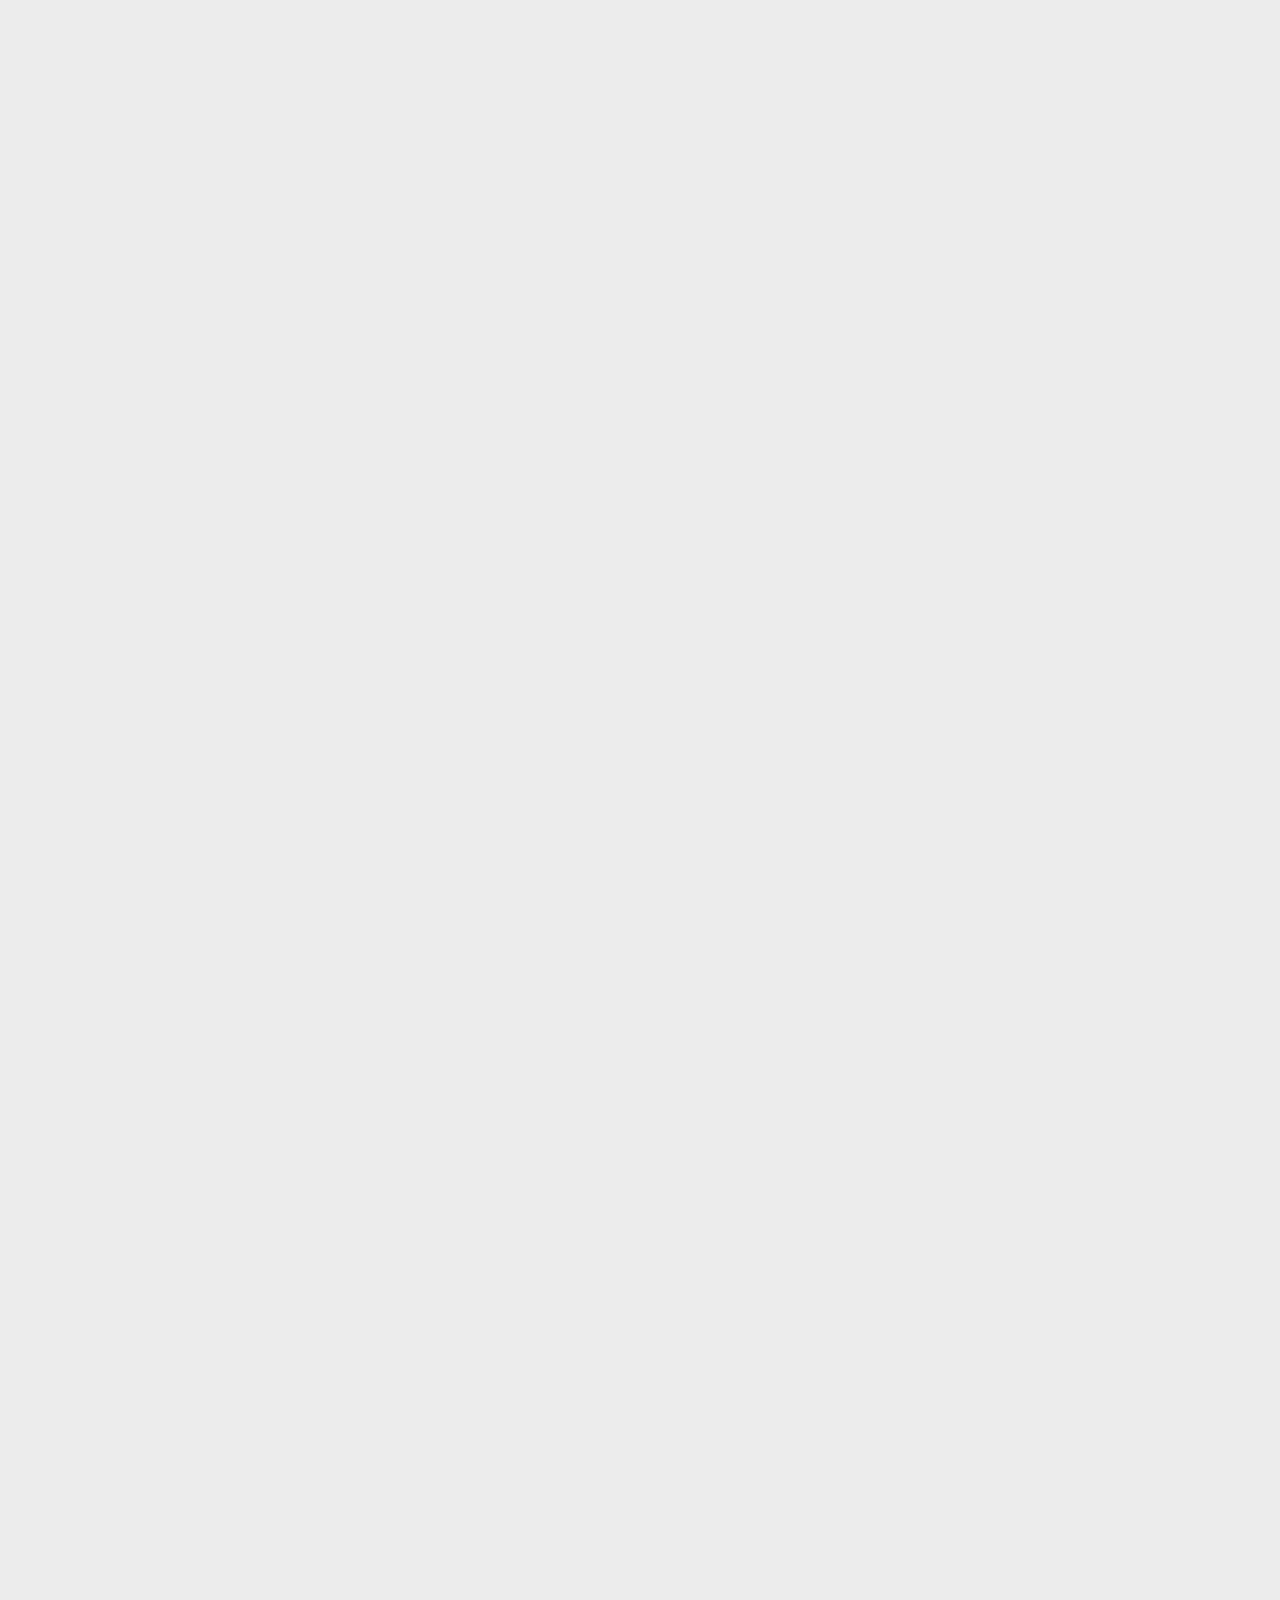
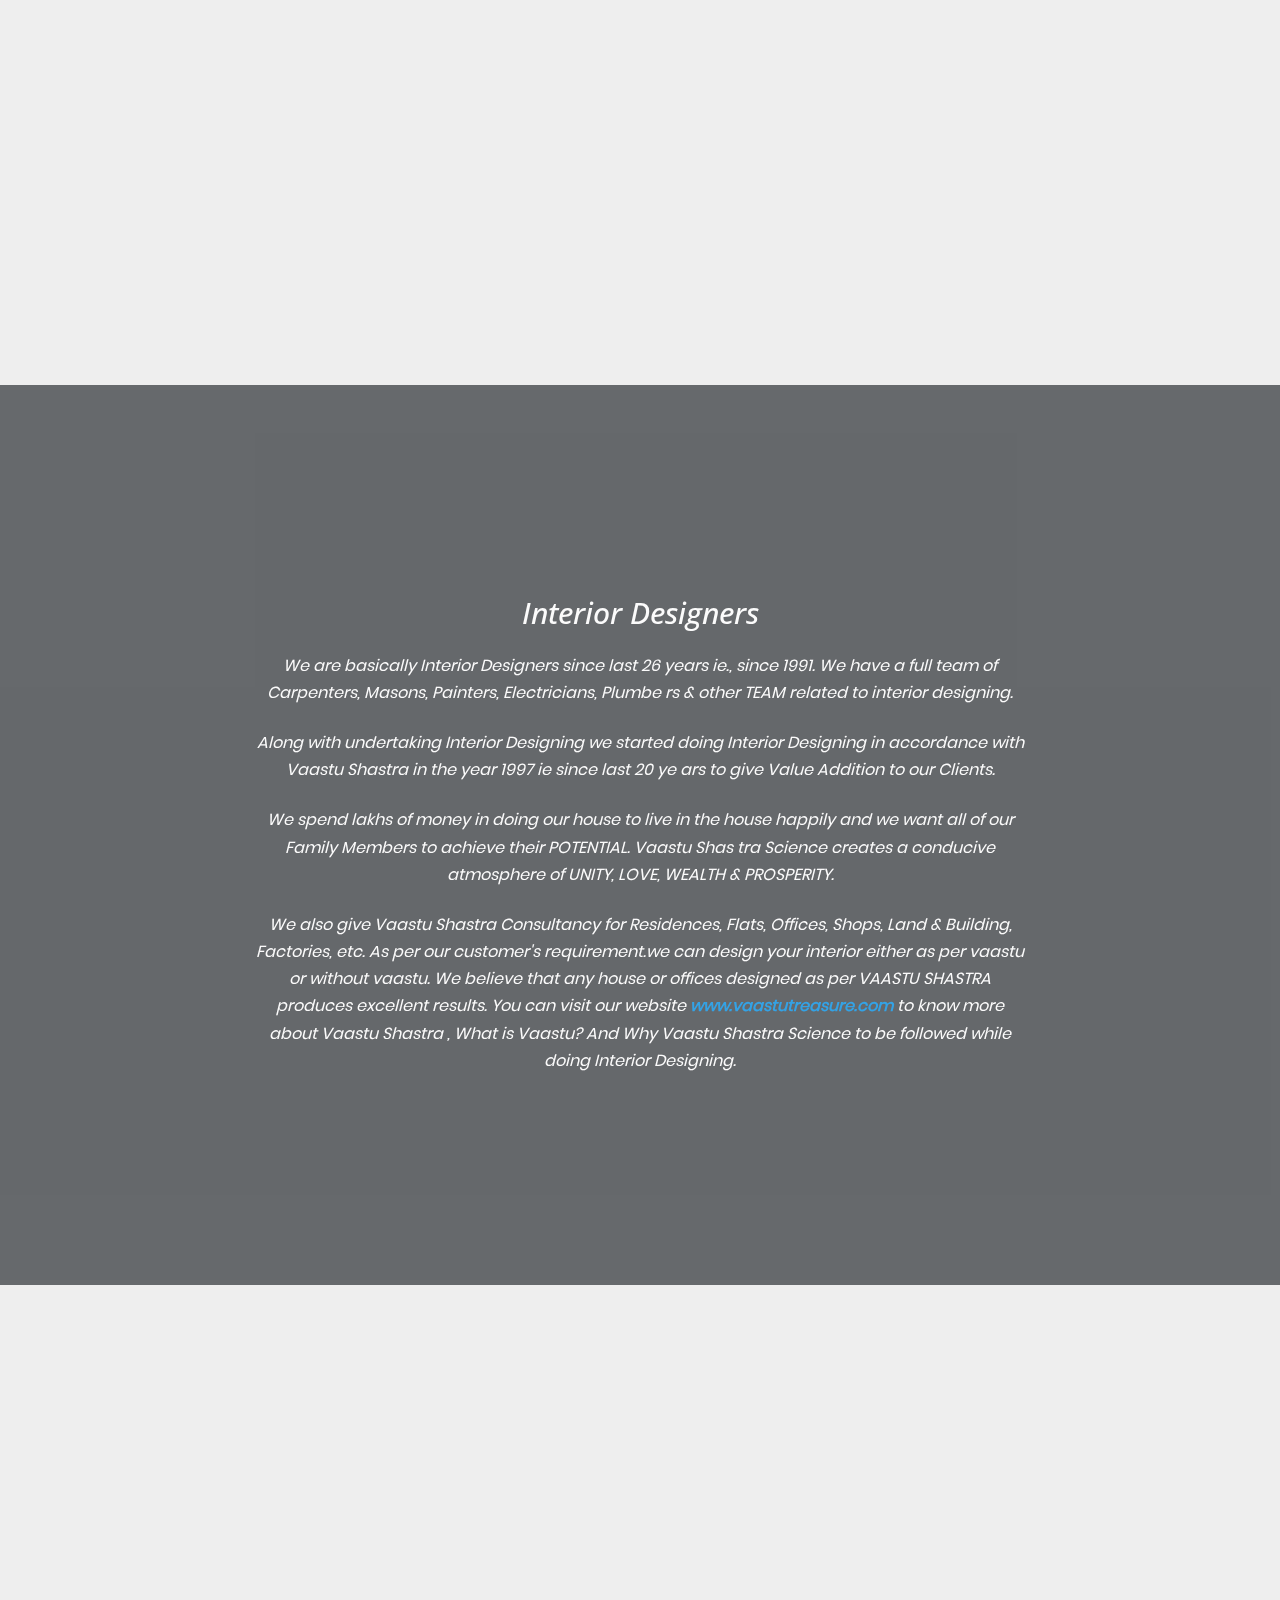
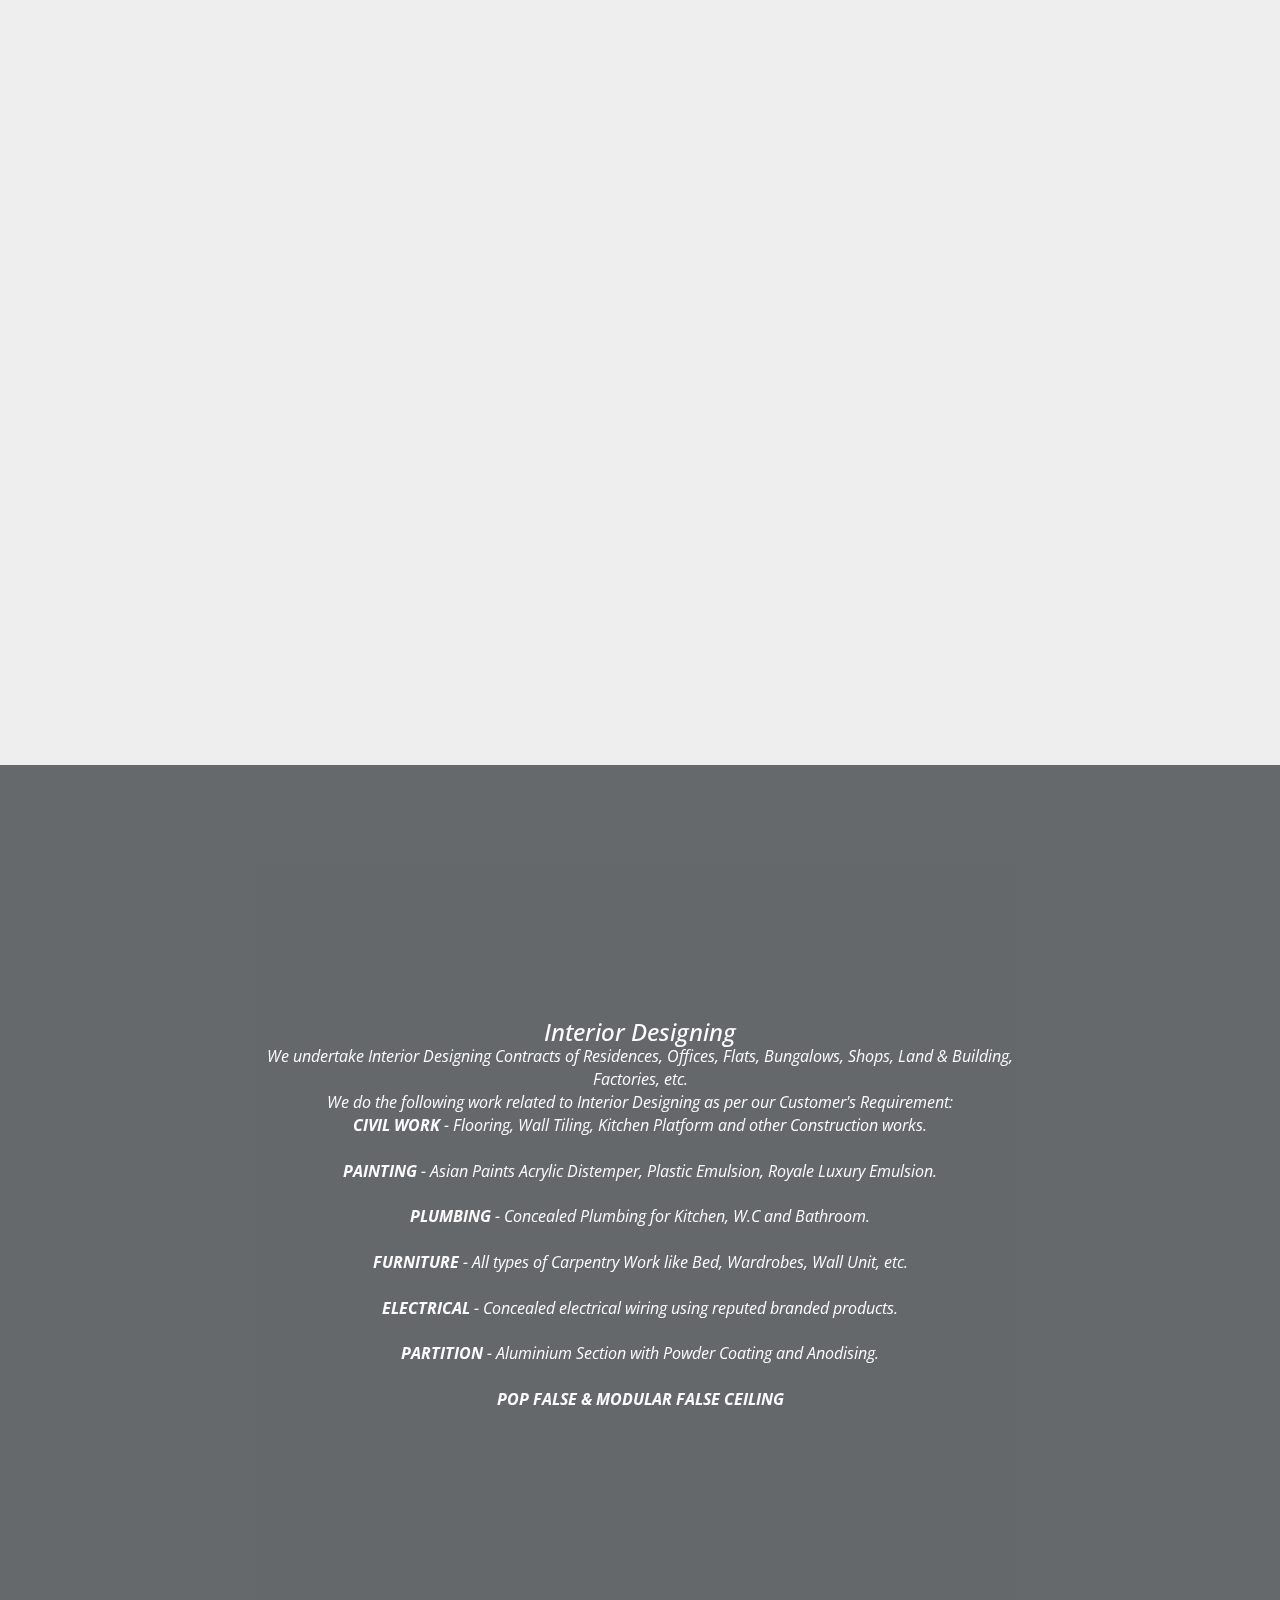
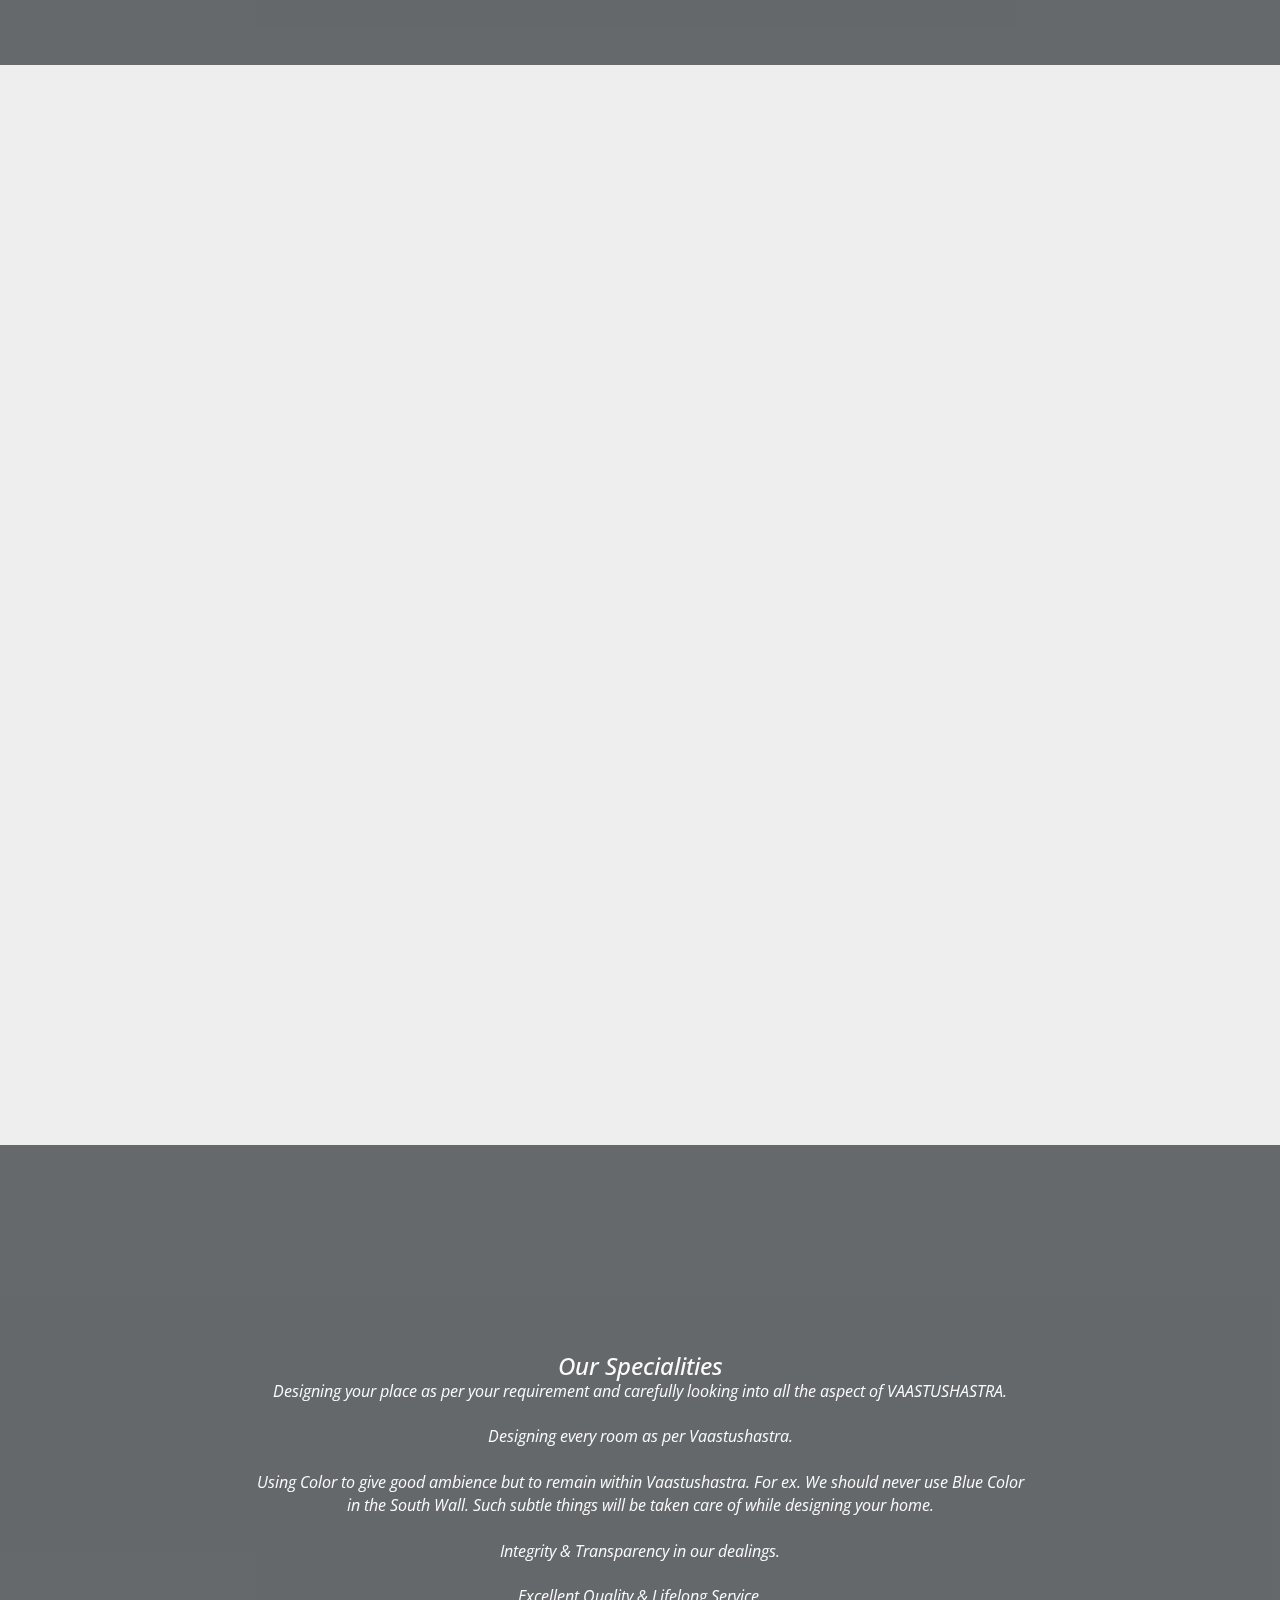
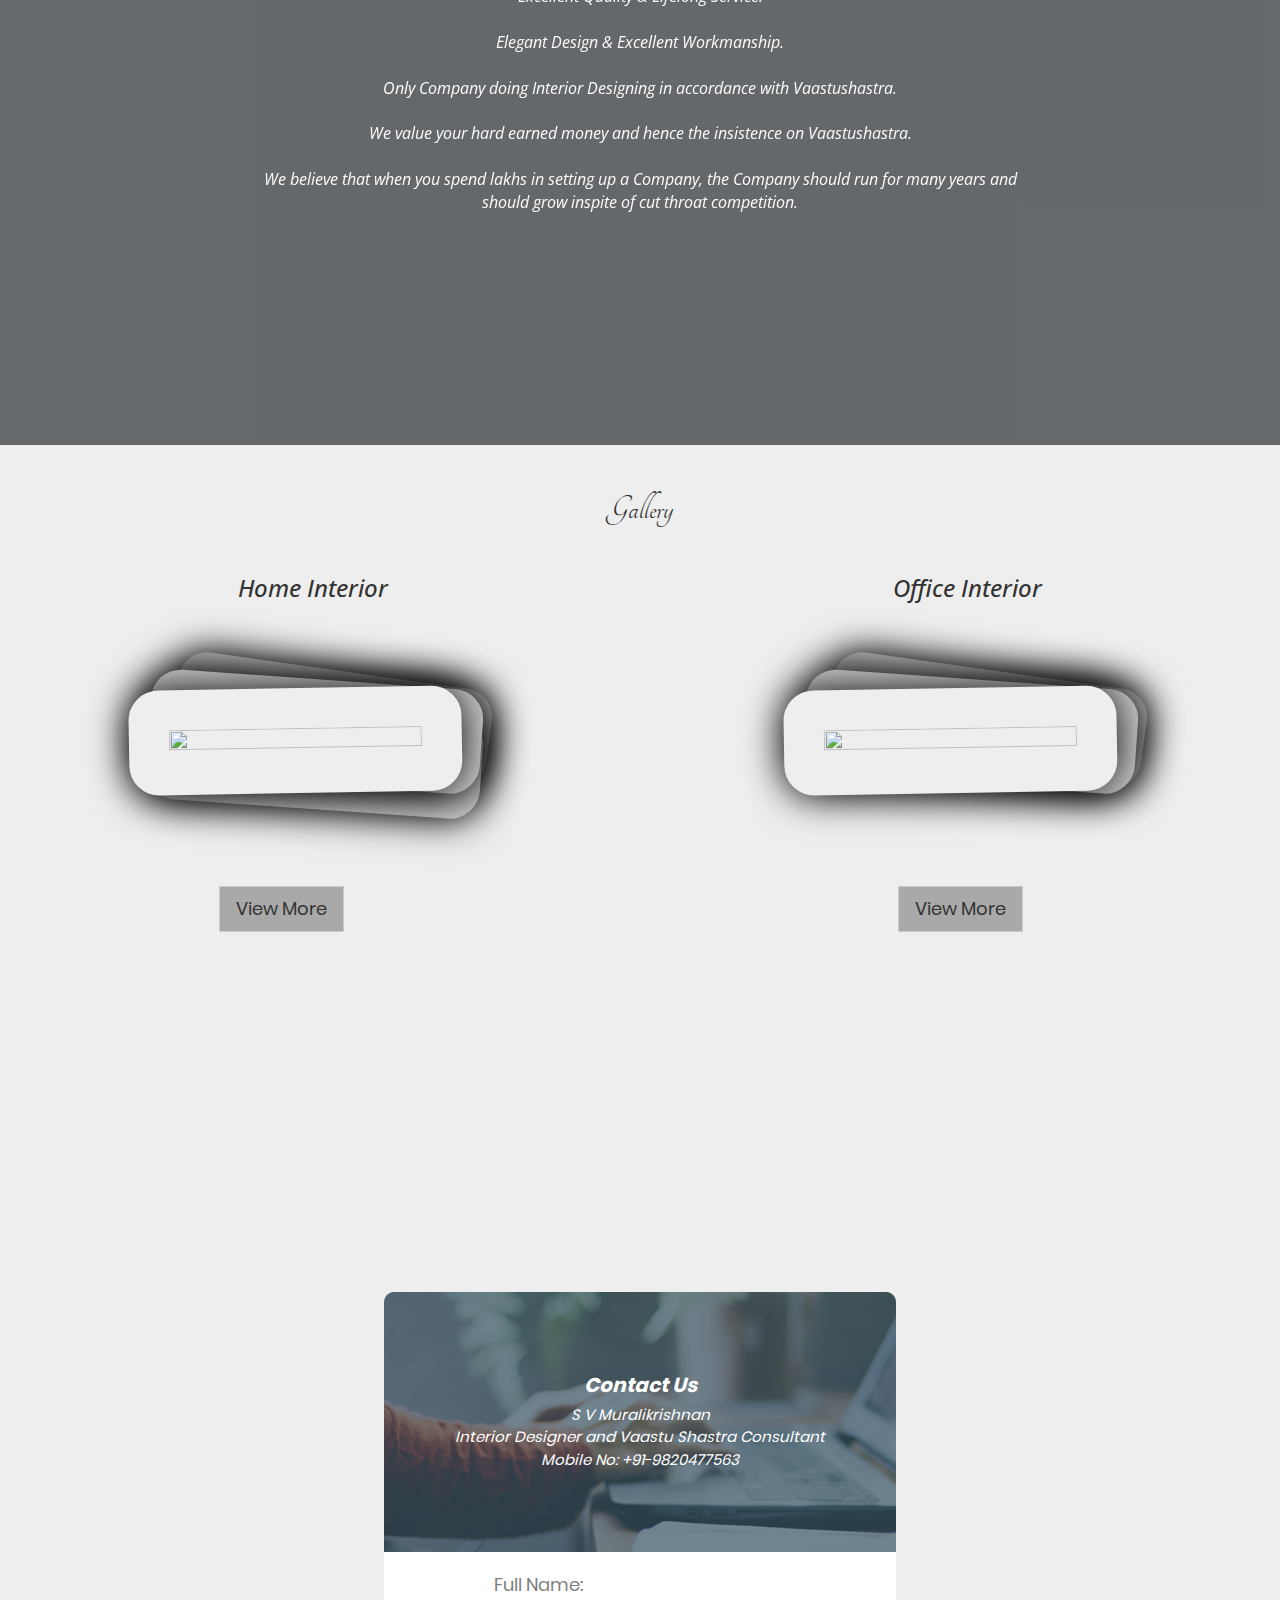
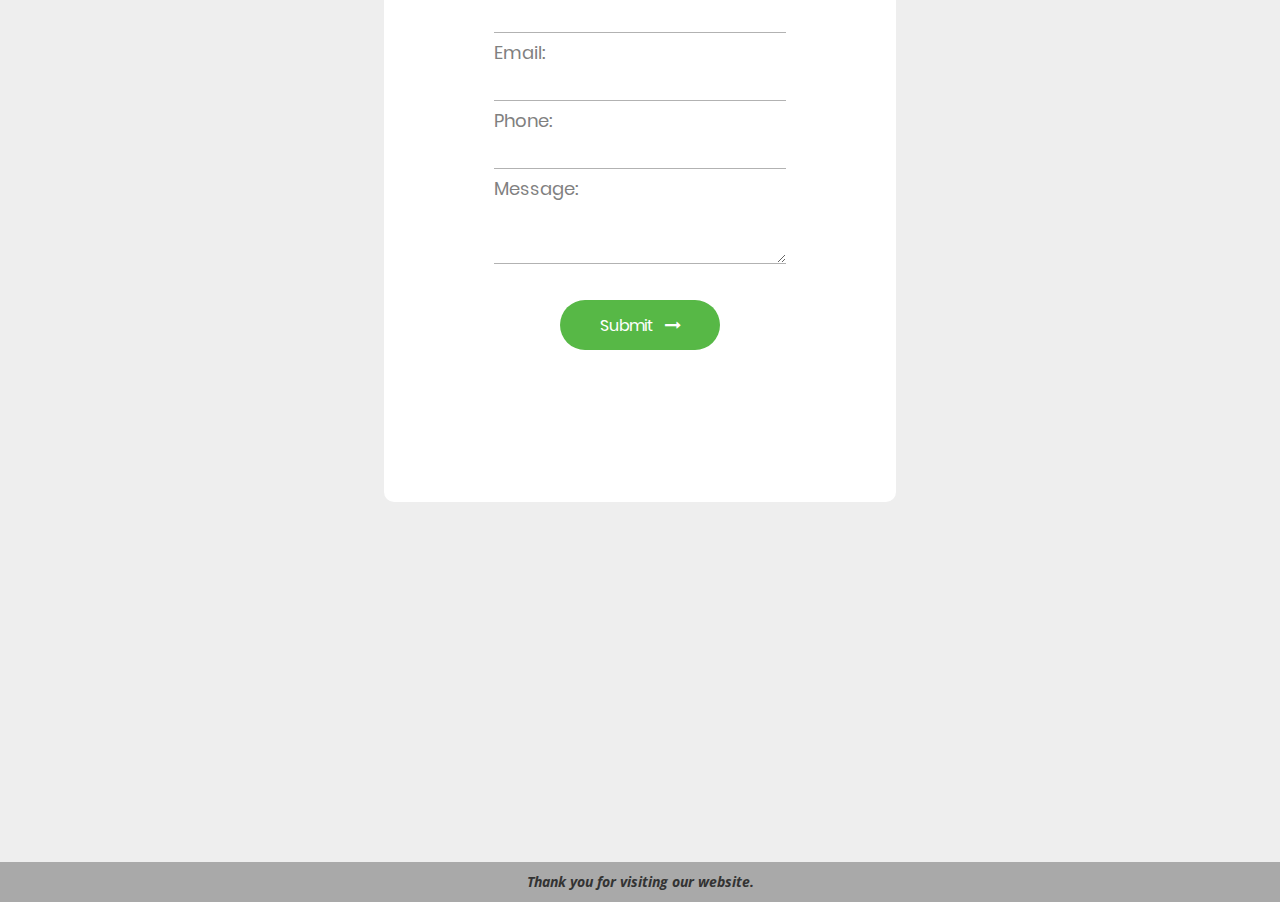
==== commit fdb0a981: "updated gallery" ====
--- a/index.html
+++ b/index.html
@@ -31,11 +31,11 @@
 	<link rel="stylesheet" type="text/css" href="vendor/daterangepicker/daterangepicker.css">
 <!--===============================================================================================-->
 	
-<!--
-<script src="https://ajax.googleapis.com/ajax/libs/jquery/3.1.1/jquery.min.js">
-</script>
-<script src="https://maxcdn.bootstrapcdn.com/bootstrap/3.3.7/js/bootstrap.min.js">
+<!--<script src="https://ajax.googleapis.com/ajax/libs/jquery/3.1.1/jquery.min.js">
 </script>-->
+
+
+
 <script type="text/javascript">
 $(document).ready(function()
         {
@@ -70,224 +70,6 @@
     document.documentElement.scrollTop=0;
 }
 </script>
-<script>
-$(document).ready(function(){
-    $(".modal-dialog modal-lg").click(function(event){
-            event.stopPropogation();
-            var offmodal=true;
-            var houmodal=true;
-    });
-});
-</script>
-<script>
-$(document).ready(function() {
-        
-   $("#carousel-example-generic-office").carousel({interval:false});
-   var id;
-
-   $(".card-img-office").click(function(){
-
-     var content = $("#carousel-office");
-     content.empty();  
-  
-     id = this.id;  
-     console.log(id)
-     var repo = $(".card-img-office");
-     var repoCopy = repo.filter("#"+id).clone();
-     var active = repoCopy.first();
-     active.addClass("active");
-     //title.html(active.find("img").attr("title"));
-  	 content.append(repoCopy);
-     $("#officemodal").modal("show");
-     //setTimeout(slideShowOffice,2000);
-  });
-    $("#nextoffice").click(function() {
-        var content=$("#carousel-office");
-        content.empty();
-        var repo=$(".card-img-office");
-        console.log(id);
-        var tid=id;
-        tid=tid.replace(/^\D+/g,'');
-        console.log('Tid',tid);
-        inid=parseInt(tid);
-        inid=(inid+13)%12;
-        /*if(inid<11)
-            inid++
-        else
-            inid=0;*/
-        id="im"+inid;
-        console.log(id);
-        var repoCopy=repo.filter("#"+id).clone();
-        var active=repoCopy.first();
-        active.addClass("active");
-        content.append(repoCopy);
-        $("officemodal").modal("show");
-    });
-    $("#prevoffice").click(function() {
-        var content=$("#carousel-office");
-        content.empty();
-        var repo=$(".card-img-office");
-        console.log(id);
-        var tid=id;
-        tid=tid.replace(/^\D+/g,'');
-        console.log('Tid',tid);
-        inid=parseInt(tid);
-        inid=(inid-1+12)%12;
-        /*if(inid<11)
-            inid++
-        else
-            inid=0;*/
-        id="im"+inid;
-        console.log(id);
-        var repoCopy=repo.filter("#"+id).clone();
-        var active=repoCopy.first();
-        active.addClass("active");
-        content.append(repoCopy);
-        $("officemodal").modal("show");
-    });
-
-
-
-});
-</script>
-<script>
-/*$(document).ready(function() {
-    $("#nextoffice").click(function() {
-        var id=this.id;
-        var repo=$(".card-img-office");
-        var content=$("#officemodal");
-        console.log(content);
-    });
-});*/
-</script>
-<!--
-<script>
-function slideShowOffice(){
-    var id;
-    var rep=$(".card-img-office");
-    var content=$("#carousel-office");
-    content.empty();
-    $("#carousel-example-generic-office").carousel({interval:2000});
-    for(var i=0;i<12;i++){
-        (function(i){
-            setTimeout(function(){
-                id="#im"+i;
-                var repocopy=rep.filter(id).clone();
-                var active=repocopy.first();
-                active.addClass("active");
-                content=$("#carousel-office");
-                content.empty();
-                content.append(repocopy);
-                if(!offmodal)
-                    $("#officemodal").modal("show");
-        },2000*i);
-    }(i));
-    }
-}
-</script>-->
-<!--
-<script>
-$(document).ready(function(){
-    $("#housemodal").click(function(event){
-        event.stopPropogation();
-        var houmodal=true;
-    });
-});
-</script>-->
-<script>
-$(document).ready(function() {
-        
-   $("#carousel-example-generic-house").carousel({interval:2000});
-   var id;
-
-   $(".card-img").click(function(){
-
-     var content = $("#carousel-house");
-     content.empty();  
-  
-  	 id = this.id;  
-     var repo = $(".card-img");
-     var repoCopy = repo.filter("#"+id).clone();
-     var active = repoCopy.first();
-     active.addClass("active");
-     //title.html(active.find("img").attr("title"));
-  	 content.append(repoCopy);
-  	 $("#housemodal").modal("show");
-     //setTimeout(slideShowHouse,2000);
-  });
-   $("#nexthouse").click(function() {
-        var content=$("#carousel-house");
-        content.empty();
-        var repo=$(".card-img");
-        console.log(id);
-        var tid=id;
-        tid=tid.replace(/^\D+/g,'');
-        console.log('Tid',tid);
-        inid=parseInt(tid);
-        inid=(inid+17)%16;
-        /*if(inid<11)
-            inid++
-        else
-            inid=0;*/
-        id="img"+inid;
-        console.log(id);
-        var repoCopy=repo.filter("#"+id).clone();
-        var active=repoCopy.first();
-        active.addClass("active");
-        content.append(repoCopy);
-        $("#housemodal").modal("show");
-    });
-   $("#prevhouse").click(function() {
-        var content=$("#carousel-house");
-        content.empty();
-        var repo=$(".card-img");
-        console.log(id);
-        var tid=id;
-        tid=tid.replace(/^\D+/g,'');
-        console.log('Tid',tid);
-        inid=parseInt(tid);
-        inid=(inid-1+16)%16;
-        /*if(inid<11)
-            inid++
-        else
-            inid=0;*/
-        id="img"+inid;
-        console.log(id);
-        var repoCopy=repo.filter("#"+id).clone();
-        var active=repoCopy.first();
-        active.addClass("active");
-        content.append(repoCopy);
-        $("#housemodal").modal("show");
-    });
-});
-</script>
-<!--
-<script>
-function slideShowHouse(){
-    var id;
-    var rep=$(".card-img");
-    var content=$("#carousel-house");
-    content.empty();
-    $("#carousel-example-generic-house").carousel({interval:2000});
-    for(var i=0;i<16;i++){
-        (function(i){
-            setTimeout(function(){
-                id="#img"+i;
-                var repocopy=rep.filter(id).clone();
-                var active=repocopy.first();
-                active.addClass("active");
-                content=$("#carousel-house");
-                content.empty();
-                content.append(repocopy);
-                if(!houmodal)
-                    $("#housemodal").modal("show");
-        },2000*i);
-    }(i));
-    }
-}
-
-</script>
-    -->
 </head>
 <body>
 
@@ -420,268 +202,168 @@
 
 <!--Gallery-->
 <h1 align="center" style="font-family: 'Tangerine','serif';margin-top:5vh;">Gallery</h1>
-<div class="gallery">
-    <div class="house">
-        <div class="house-grid">
-            <h3 align="center">Home Interior</h3>
-            <div class="card">
-                <div class="card-img-container">
-                    <img class="card-img img-responsive" src="http://imgur.com/g2sRMS2.jpg" id="img0"/>
-                </div>
-                <div class="card-meta">
-                </div>
+
+<div class="row">
+    <div class="col-xs-6 col-sm-6 col-lg-6">
+        <h3 align="center" style="font-family:'Open Sans',sans-serif; font-style:italic;margin-top:5vh;">Home Interior</h3>
+    </div>
+    <div class="col-xs-6 col-sm-6 col-lg-6">
+        <h3 align="center" style="font-family:'Open Sans',sans-serif; font-style:italic;margin-top:5vh;">Office Interior</h3>
+    </div>
+</div>
+
+<div class="row">
+    <!--
+    <div class="col-xs-6 col-sm-6 col-lg-6">
+        <h3 align="center" style="font-family:'Open Sans',sans-serif; font-style:italic;margin-top:5vh;">Home Interior</h3>
+        <h3 align="center" style="font-family:'Open Sans',sans-serif; font-style:italic;margin-top:5vh;">Office Interior</h3>
+    </div>
+    -->
+    <div class="col-xs-6 col-sm-6 col-lg-6">
+        <ul class="cards" style="margin-left:10vw;margin-top:10vh;">
+            <li class="card" style="width:70%">
+                <img src="https://i.imgur.com/vTslrw8.jpg" style="width:100%;height:70%;margin:auto" />
+            </li>
+            <li class="card" style="width:70%">
+                <img src="https://imgur.com/4cBCVE5.jpg" style="width:100%;height:70%;margin:auto" />
+            </li>
+            <li class="card" style="width:70%">
+                <!--<h1>Comment Card 2 </h1>-->
+                <img src="http://imgur.com/vDpJ4DO.jpg" style="width:100%;height:70%;margin:auto" />
+            </li>
+            <li class="card" style="width:70%">
+                <!--<h1>Comment Card 3</h1>-->
+                <img src="https://i.imgur.com/plQ1umS.jpg" style="width:100%;height:70%;margin:auto" />
+            </li>
+        </ul>
+    </div>
+    <div class="col-xs-6 col-sm-6 col-lg-6">
+        <ul class="cards" style="margin-left:10vw;margin-top:10vh;">
+  
+          <li class="card" style="width:70%">
+              <img src="https://i.imgur.com/P4qi9js.jpg" style="width:100%;height:70%;margin:auto" />
+          </li>
+          <li class="card" style="width:70%">
+              <!--<h1>Comment Card 2 </h1>-->
+              <img src="https://i.imgur.com/di4lGxY.jpg" style="width:100%;height:70%;margin:auto" />
+          </li>
+          <li class="card" style="width:70%">
+              <!--<h1>Comment Card 4</h1>-->
+              <img src="https://imgur.com/WWNLsaO.jpg" style="width:100%;height:70%;margin:auto" />
+          </li>
+        </ul>
+    </div>
+</div>
+
+<div class="row">
+    <div class="col-xs-6 col-sm-6 col-lg-6">
+        <button id="for-home" type="button" class="btn btn-default btn-lg btn-square" style="background:#a9a9a9;margin-top:10vh;margin-left:35%;" data-toggle="modal" data-target="#homemodal" onclick="openModal(this)">View More</button>
+
+    </div>
+    <div class="col-xs-6 col-sm-6 col-lg-6">
+        <button id="for-office" type="button" class="btn btn-default btn-lg btn-square" style="background:#a9a9a9;margin-top:10vh;margin-left:19vw;" data-toggle="modal" data-target="#officemodal" onclick="openModal(this)">View More</button>
+    </div>
+</div>
+
+
+<div id="homemodal" class="modal fade" role="dialog">
+    <div class="modal-dialog modal-lg">
+        <div class="modal-content" style="width:50vw;height:90vh;">
+            <div class="modal-header" style="background:black;">
+                <button type="button" class="close" data-dismiss="modal">&times;</button>
             </div>
-            <div class="card">
-                <div class="card-img-container">
-                    <img class="card-img img-responsive" src="http://imgur.com/6Uj0eF2.jpg" id="img1"/>
-                </div>
-                <div class="card-meta">
-                </div>
-            </div>
-            <div class="card">
-                <div class="card-img-container">
-                    <img class="card-img img-responsive" src="http://imgur.com/vDpJ4DO.jpg" id="img2"/>
-                </div>
-                <div class="card-meta">
-                </div>
-            </div>
-            <div class="card">
-                <div class="card-img-container">
-                    <img class="card-img img-responsive" src="https://imgur.com/dqBvpND.jpg" id="img3"/>
-                </div>
-                <div class="card-meta">
-                </div>
-            </div>
-
-
-            <div class="card">
-                <div class="card-img-container">
-                    <img class="card-img img-responsive" src="http://imgur.com/rKvHlkx.jpg" id="img4"/>
-                </div>
-                <div class="card-meta">
-                </div>
-            </div>
-            <div class="card">
-                <div class="card-img-container">
-                    <img class="card-img img-responsive" src="http://imgur.com/Pkt8rTr.jpg" id="img5"/>
-                </div>
-                <div class="card-meta">
-                </div>
-            </div>
-            <div class="card">
-                <div class="card-img-container">
-                    <img class="card-img img-responsive" src="https://imgur.com/6yLJQrc.jpg" id="img6"/>
-                </div>
-                <div class="card-meta">
-                </div>
-            </div>
-            <div class="card">
-                <div class="card-img-container">
-                    <img class="card-img img-responsive" src="https://imgur.com/BHS4Lgp.jpg" id="img7"/>
-                </div>
-                <div class="card-meta">
-                </div>
-            </div>
-            <div class="card">
-                <div class="card-img-container">
-                    <img class="card-img img-responsive" src="https://imgur.com/dbSIHox.jpg" id="img8"/>
-                </div>
-                <div class="card-meta">
-                </div>
-            </div>
-            <div class="card">
-                <div class="card-img-container">
-                    <img class="card-img img-responsive" src="https://imgur.com/3hfjKS9.jpg" id="img9"/>
-                </div>
-                <div class="card-meta">
-                </div>
-            </div>
-
-            <div class="card">
-                <div class="card-img-container">
-                    <img class="card-img img-responsive" src="https://imgur.com/wtmxx5a.jpg" id="img10"/>
-                </div>
-                <div class="card-meta">
-                </div>
-            </div>
-            <div class="card">
-                <div class="card-img-container">
-                    <img class="card-img img-responsive" src="http://imgur.com/Lo2MHjO.jpg" id="img11"/>
-                </div>
-                <div class="card-meta">
-                </div>
-            </div> 
-            <div class="card">
-                <div class="card-img-container">
-                    <img class="card-img img-responsive" src="http://imgur.com/vSF1nQi.jpg" id="img12"/>
-                </div>
-                <div class="card-meta">
-                </div>
-            </div>
-            <div class="card">
-                <div class="card-img-container">
-                    <img class="card-img img-responsive" src="https://imgur.com/4cBCVE5.jpg" id="img13"/>
-                </div>
-                <div class="card-meta">
-                </div>
-            </div>
-            <div class="card">
-                <div class="card-img-container">
-                    <img class="card-img img-responsive" src="https://imgur.com/twLf916.jpg" id="img14"/>
-                </div>
-                <div class="card-meta">
-                </div>
-            </div>
-            <div class="card">
-                <div class="card-img-container">
-                    <img class="card-img img-responsive" src="http://imgur.com/wzly0PY.jpg" id="img15"/>
-                </div>
-                <div class="card-meta">
-                </div>
-            </div>
-            <!--
-            <div class="card">
-                <div class="card-img-container">
-                    <img class="card-img img-responsive" src="http://imgur.com/wzly0PY.jpg" id="img15"/>
-                </div>
-                <div class="card-meta">
-                </div>
-            </div>
-            <div class="card">
-                <div class="card-img-container">
-                    <img class="card-img img-responsive" src="http://imgur.com/wzly0PY.jpg" id="img16"/>
-                </div>
-                <div class="card-meta">
-                </div>
-            </div>-->
-        </div>
-        <div id="housemodal" class="modal fade" role="dialog" align="center">
-            <div class="modal-dialog modal-lg">
-                <div class="modal-content" style="height:500px;">
-                    <div id="carousel-example-generic-house" class="carousel slide" data-ride="carousel">
-                        <!-- Wrapper for carousel -->
-                        <div class="carousel-inner" id="carousel-house" style="height:500px;">
-                        </div>
-                        Controls 
-                        <a id="prevhouse" class="left carousel-control" href="#carousel-example-generic-house" role="button" data-slide="prev">
-                            <span class="glyphicon glyphicon-menu-left" style="margin-top:250px"></span>
-                        </a>
-                        <a id="nexthouse" class="right carousel-control" href="#carousel-example-generic-house" role="button" data-slide="next">
-                            <span class="glyphicon glyphicon-menu-right" style="margin-top:250px"></span>
-                        </a>
-                    </div>
-                </div>
+            <div class="modal-body" style="background:black;width:100%;height:100%;">
+                <img src="https://i.imgur.com/vTslrw8.jpg" class="img-responsive slider-home-img" style="width:100%;">
+                <img src="https://i.imgur.com/ABYgjz1.jpg" class="img-responsive slider-home-img" style="width:100%;">
+                <img src="https://i.imgur.com/6NwoHIv.jpg" class="img-responsive slider-home-img" style="width:60%;">
+                <img src="https://i.imgur.com/Pkt8rTr.jpg" class="img-responsive slider-home-img" style="width:60%;">
+                <img src="https://i.imgur.com/6yLJQrc.jpg" class="img-responsive slider-home-img" style="width:60%;">
+                <img src="https://i.imgur.com/BHS4Lgp.jpg" class="img-responsive slider-home-img" style="width:60%;">
+                <img src="https://i.imgur.com/rKvHlkx.jpg" class="img-responsive slider-home-img" style="width:60%;">
+                <img src="https://i.imgur.com/4cBCVE5.jpg" class="img-responsive slider-home-img" style="width:100%;">
+                <img src="https://i.imgur.com/vSF1nQi.jpg" class="img-responsive slider-home-img" style="width:100%;">
+                <img src="https://i.imgur.com/QLcgNp9.jpg" class="img-responsive slider-home-img" style="width:100%;">
+                <img src="https://i.imgur.com/wtmxx5a.jpg" class="img-responsive slider-home-img" style="width:100%;">
+                <img src="https://i.imgur.com/vDpJ4DO.jpg" class="img-responsive slider-home-img" style="width:100%;">
+                <img src="https://i.imgur.com/jMoitFn.jpg" class="img-responsive slider-home-img" style="width:100%;">
+                <img src="https://i.imgur.com/dqBvpND.jpg" class="img-responsive slider-home-img" style="width:100%;">
+                <img src="https://i.imgur.com/Vkh4lXG.jpg" class="img-responsive slider-home-img" style="width:100%;">
+                <img src="https://i.imgur.com/twLf916.jpg" class="img-responsive slider-home-img" style="width:100%;">
+                <img src="https://i.imgur.com/k0bPuhq.jpg" class="img-responsive slider-home-img" style="width:100%;">
+                <a class="prev" onclick="plusSlides(-1,'home')">&#10094;</a>
+                <a class="next" onclick="plusSlides(1,'home')">&#10095;</a>
+
             </div>
         </div>
     </div>
-    <div class="office">
-        <div class="office-grid">
-            <h3>Office Interior</h3>
-            <div class="card">
-                <div class="card-img-container">
-                    <img class="card-img-office img-responsive" src="http://imgur.com/lCyYeaI.jpg" id="im0"/>
-                </div>
-                <div class="card-meta">
-                </div>
+</div>
+
+<div id="officemodal" class="modal fade" role="dialog">
+    <div class="modal-dialog modal-lg">
+        <div class="modal-content" style="width:50vw;height:90vh;">
+            <div class="modal-header" style="background:black;">
+                <button type="button" class="close" data-dismiss="modal">&times;</button>
             </div>
-            <div class="card">
-                <div class="card-img-container">
-                    <img class="card-img-office img-responsive" src="http://imgur.com/zHjzpoK.jpg" id="im1"/>
-                </div>
-                <div class="card-meta">
-                </div>
-            </div>
-            <div class="card">
-                <div class="card-img-container">
-                    <img class="card-img-office img-responsive" src="http://imgur.com/HQKo8CR.jpg" id="im2"/>
-                </div>
-                <div class="card-meta">
-                </div>
-            </div>
-            <div class="card">
-                <div class="card-img-container">
-                    <img class="card-img-office img-responsive" src="https://imgur.com/tlJrMhy.jpg" id="im3"/>
-                </div>
-                <div class="card-meta">
-                </div>
-            </div>
-            <div class="card">
-                <div class="card-img-container">
-                    <img class="card-img-office img-responsive" src="http://imgur.com/di4lGxY.jpg" id="im4"/>
-                </div>
-                <div class="card-meta">
-                </div>
-            </div>
-            <div class="card">
-                <div class="card-img-container">
-                    <img class="card-img-office img-responsive" src="http://imgur.com/i9ukOa9.jpg" id="im5"/>
-                </div>
-                <div class="card-meta">
-                </div>
-            </div>
-            <div class="card">
-                <div class="card-img-container">
-                    <img class="card-img-office img-responsive" src="http://imgur.com/ZTbtlYd.jpg" id="im6"/>
-                </div>
-                <div class="card-meta">
-                </div>
-            </div>
-            <div class="card">
-                <div class="card-img-container">
-                    <img class="card-img-office img-responsive" src="http://imgur.com/oSVTZXu.jpg" id="im7"/>
-                </div>
-                <div class="card-meta">
-                </div>
-            </div> 
-            <div class="card">
-                <div class="card-img-container">
-                    <img class="card-img-office img-responsive" src="http://imgur.com/se2P1OK.jpg" id="im8"/>
-                </div>
-                <div class="card-meta">
-                </div>
-            </div>
-            <div class="card">
-                <div class="card-img-container">
-                    <img class="card-img-office img-responsive" src="http://imgur.com/P4qi9js.jpg" id="im9"/>
-                </div>
-                <div class="card-meta">
-                </div>
-            </div>
-            <div class="card">
-                <div class="card-img-container">
-                    <img class="card-img-office img-responsive" src="https://imgur.com/WWNLsaO.jpg" id="im10"/>
-                </div>
-                <div class="card-meta">
-                </div>
-            </div> 
-            <div class="card">
-                <div class="card-img-container">
-                    <img class="card-img-office img-responsive" src="https://imgur.com/cghDb6a.jpg" id="im11"/>
-                </div>
-                <div class="card-meta">
-                </div>
-            </div>
-        </div> 
-        <div id="officemodal" class="modal fade" role="dialog" align="center">
-            <div class="modal-dialog modal-lg">
-                <div class="modal-content" style="height:500px;">
-                    <div id="carousel-example-generic-office" class="carousel slide" data-ride="carousel" data-interval="false">
-                        <!-- Wrapper for carousel -->
-                        <!-- remove this for slideshow -->
-                        <div class="carousel-inner" id="carousel-office" style="height:500px;">
-                        </div>
-                        <a id="prevoffice" class="left carousel-control" href="#carousel-example-generic-office" role="button" data-slide="prev">
-                            <span class="glyphicon glyphicon-menu-left" style="margin-top:250px"></span>
-                        </a>
-                        <a id="nextoffice" class="right carousel-control" href="#carousel-example-generic-office" role="button" data-slide="next">
-                            <span class="glyphicon glyphicon-menu-right" style="margin-top:250px"></span>
-                        </a>
-                    </div>
-                </div>
+            <div class="modal-body" style="background:black;width:100%;height:100%;">
+                <img src="https://i.imgur.com/zHjzpoK.jpg" class="img-responsive slider-office-img" style="width:100%;">
+                <img src="https://i.imgur.com/lCyYeaI.jpg" class="img-responsive slider-office-img" style="width:60%;">
+                <img src="https://i.imgur.com/HQKo8CR.jpg" class="img-responsive slider-office-img" style="width:100%;">
+                <img src="https://i.imgur.com/P4qi9js.jpg" class="img-responsive slider-office-img" style="width:100%;">
+                <img src="https://i.imgur.com/cghDb6a.jpg" class="img-responsive slider-office-img" style="width:100%;">
+                <img src="https://i.imgur.com/di4lGxY.jpg" class="img-responsive slider-office-img" style="width:100%;">
+                <img src="https://i.imgur.com/oSVTZXu.jpg" class="img-responsive slider-office-img" style="width:100%;">
+                <img src="https://i.imgur.com/WWNLsaO.jpg" class="img-responsive slider-office-img" style="width:100%;">
+                <img src="https://i.imgur.com/tlJrMhy.jpg" class="img-responsive slider-office-img" style="width:100%;">
+                <a class="prev" onclick="plusSlides(-1,'office')">&#10094;</a>
+                <a class="next" onclick="plusSlides(1,'office')">&#10095;</a>
+
             </div>
         </div>
     </div>
 </div>
+
+
+<script>
+
+    var slideIndex=1;
+
+    // Open the Modal
+    function openModal(name) {
+        var slideIndex=1;
+        if(name.getAttribute('id')=='for-home') {
+          document.getElementById('homemodal').style.display = "block";
+          showSlides(slideIndex,'slider-home-img');
+        }
+        else {
+            document.getElementById('officemodal').style.display="block";
+            showSlides(slideIndex,'slider-office-img');
+        }
+    }
+
+
+    // Next/previous controls
+    function plusSlides(n,name) {
+        if(name=='home')
+            showSlides(slideIndex += n,'slider-home-img');
+        else
+            showSlides(slideIndex += n,'slider-office-img');
+    }
+
+
+    function showSlides(n,name) {
+      var i;
+      var slides = document.getElementsByClassName(name);
+      if (n > slides.length) {slideIndex = 1}
+      if (n < 1) {slideIndex = slides.length}
+      for (i = 0; i < slides.length; i++) {
+        slides[i].style.display = "none";
+      }
+      slides[slideIndex-1].style.display = "block";
+    }
+
+</script>
+
+
 <div class="large-space"></div>
 <!-- Last Page -->
 <div class="lastpage">
@@ -735,7 +417,7 @@
 		</div>
 
 	
-        <div id="dropDownSelect1"></div>
+    <div id="dropDownSelect1"></div>
 
 	<script src="vendor/animsition/js/animsition.min.js"></script>
 	<script src="vendor/bootstrap/js/popper.js"></script>
@@ -744,6 +426,9 @@
 	<script src="vendor/daterangepicker/daterangepicker.js"></script>
 	<script src="vendor/countdowntime/countdowntime.js"></script>
 	<script src="js/main.js"></script>
+    <script src='https://cdnjs.cloudflare.com/ajax/libs/cash/1.3.0/cash.min.js'></script>
+    <script  src="js/index.js"></script>
+
 
 	<script async src="https://www.googletagmanager.com/gtag/js?id=UA-23581568-13"></script>
 	<script>
@@ -754,19 +439,9 @@
 	  gtag('config', 'UA-23581568-13');
     </script>
 
-    <!--
-    <div class="contact">
-        <h3><strong>Contact us</strong></h3>
-        <hr style="border-color:#a9a9a9">
-            <p>S V Muralikrishnan <br>
-                Interior Designers & Vaastu Shastra Consultant<br>
-                Mobile No: 9820477563<br>
-                Please contact us anytime! We look forward to hearing from you.
-            </p>
-    </div>-->
     <div class="large-space"></div>
     <div class="footer">
-    <strong>Thank you for visiting our website.</strong>
+        <strong>Thank you for visiting our website.</strong>
     </div>
 </div>
 </body>
--- a/css/style.css
+++ b/css/style.css
@@ -131,7 +131,7 @@
 .card-meta {
     height:30px;
 }
-.card {
+.icard {
     float:left;
     width:25%;
 }
@@ -150,9 +150,6 @@
 .glyphicon
 {
     font-size:50px;
-}
-.modal-content{
-    margin-top:15vh;
 }
 #carousel-example-generic-house, #carousel-example-generic-office{
     background-color:#000000;
@@ -184,8 +181,9 @@
     margin-left:2vw;
 }
 #bgimg5 {
-    /*background-image:url("../assets/images/parallax/Image(202).jpg");*/
-    background-image:url("../assets/images/parallax/IMG-20141201-WA0003.jpg");
+    /*background-image:url("../assets/images/parallax/Image(202).jpg");
+    background-image:url("../assets/images/parallax/IMG-20141201-WA0003.jpg");*/
+    background-image:url("https://i.imgur.com/va5eVoP.jpg");
     float:right;
     margin-right:2vw;
 }
@@ -251,3 +249,211 @@
     color:#0690e3;
     font-size:16px;
 }
+
+.cards {
+  position: relative;
+  list-style-type: none;
+  padding: 0;
+  max-width: 34em;
+  margin: 20% auto 0;
+}
+.card {
+  position: absolute;
+  top: 0;
+  left: 0;
+  z-index: 2;
+  background: #ccc;
+  border-radius: 30px;
+  padding: 40px;
+  box-shadow: 0 0 40px #000;
+  -webkit-transform: translateY(0) rotate(4deg) translateX(25px) scale(1);
+          transform: translateY(0) rotate(4deg) translateX(25px) scale(1);
+  -webkit-transform-origin: 0 0;
+          transform-origin: 0 0;
+  transition: background 0.4s linear, -webkit-transform 0.6s cubic-bezier(0.8, 0.2, 0.1, 0.8) 0.1s;
+  transition: transform 0.6s cubic-bezier(0.8, 0.2, 0.1, 0.8) 0.1s, background 0.4s linear;
+  transition: transform 0.6s cubic-bezier(0.8, 0.2, 0.1, 0.8) 0.1s, background 0.4s linear, -webkit-transform 0.6s cubic-bezier(0.8, 0.2, 0.1, 0.8) 0.1s;
+  cursor: pointer;
+  -webkit-user-select: none;
+     -moz-user-select: none;
+      -ms-user-select: none;
+          user-select: none;
+}
+.card :last-child {
+  margin-bottom: 0;
+}
+.card--next {
+  z-index: 5;
+  -webkit-transform: translateY(-25px) rotate(4deg) translateX(25px) scale(1);
+          transform: translateY(-25px) rotate(4deg) translateX(25px) scale(1);
+}
+.card--out {
+  -webkit-animation: card-out 0.6s cubic-bezier(0.8, 0.2, 0.1, 0.8);
+          animation: card-out 0.6s cubic-bezier(0.8, 0.2, 0.1, 0.8);
+  -webkit-transform: translateY(-50px) rotate(8deg) translateX(55px) scale(0.95);
+          transform: translateY(-50px) rotate(8deg) translateX(55px) scale(0.95);
+  z-index: 1;
+  background: #bbb;
+}
+@-webkit-keyframes card-out {
+  0% {
+    z-index: 20;
+    -webkit-transform: translateY(0px) rotate(-4deg);
+            transform: translateY(0px) rotate(-4deg);
+  }
+  50% {
+    -webkit-transform: translateY(-120%) rotate(-5deg) translateX(-40px);
+            transform: translateY(-120%) rotate(-5deg) translateX(-40px);
+  }
+  80% {
+    z-index: 1;
+  }
+  100% {
+    -webkit-transform: translateY(-50px) rotate(8deg) translateX(55px) scale(0.95);
+            transform: translateY(-50px) rotate(8deg) translateX(55px) scale(0.95);
+  }
+}
+@keyframes card-out {
+  0% {
+    z-index: 20;
+    -webkit-transform: translateY(0px) rotate(-4deg);
+            transform: translateY(0px) rotate(-4deg);
+  }
+  50% {
+    -webkit-transform: translateY(-120%) rotate(-5deg) translateX(-40px);
+            transform: translateY(-120%) rotate(-5deg) translateX(-40px);
+  }
+  80% {
+    z-index: 1;
+  }
+  100% {
+    -webkit-transform: translateY(-50px) rotate(8deg) translateX(55px) scale(0.95);
+            transform: translateY(-50px) rotate(8deg) translateX(55px) scale(0.95);
+  }
+}
+.card--current {
+  cursor: auto;
+  -webkit-user-select: auto;
+     -moz-user-select: auto;
+      -ms-user-select: auto;
+          user-select: auto;
+  position: relative;
+  z-index: 10;
+  opacity: 1;
+  background: #EEE;
+  -webkit-transform: rotate(-1deg) translateX(0%) scale(1);
+          transform: rotate(-1deg) translateX(0%) scale(1);
+}
+
+.btn-square {
+    position: relative;
+    border-radius:0px;
+    margin:auto;
+}
+
+/*.modal {
+  display: none;
+  position: fixed;
+  z-index:1;
+  padding-top: 100px;
+  left: 0;
+  top: 0;
+  overflow:auto;
+  width: 100%;
+  height: 100%;
+  background-color: black;
+}*/
+
+
+.modal {
+    display:none;
+}
+/* Modal Content */
+.modal-content {
+  position: relative;
+  background-color: #fefefe;
+  margin: auto;
+  padding: 0;
+  /*width: 90%;
+  max-width: 1200px;*/
+}
+
+ /* The Close Button */
+.close {
+  color: white;
+  position: absolute;
+  top: 5px;
+  right: 25px;
+  font-size: 25px;
+  font-weight: bold;
+}
+
+.close:hover,
+.close:focus {
+  color: #999;
+  text-decoration: none;
+  cursor: pointer;
+}
+
+
+/* Hide the slides by default */
+.slider-home-img, .slider-office-img {
+    margin:auto;
+    height:100%;
+}
+
+
+/* Next & previous buttons */
+.prev,
+.next {
+  cursor: pointer;
+  position: absolute;
+  top: 50%;
+  width: auto;
+  padding: 16px;
+  margin-top: -50px;
+  color: white;
+  font-weight: bold;
+  font-size: 20px;
+  transition: 0.6s ease;
+  border-radius: 0 3px 3px 0;
+  user-select: none;
+  -webkit-user-select: none;
+}
+
+/* Position the "next button" to the right */
+.next {
+  right: 0;
+  border-radius: 3px 0 0 3px;
+}
+
+/* On hover, add a black background color with a little bit see-through */
+.prev:hover,
+.next:hover {
+  background-color: rgba(0, 0, 0, 0.8);
+}
+
+
+/* Caption text */
+.caption-container {
+  text-align: center;
+  background-color: black;
+  padding: 2px 16px;
+  color: white;
+}
+
+img.demo {
+  opacity: 0.6;
+}
+
+.active hover {
+  opacity: 1;
+}
+
+img.hover-shadow {
+  transition: 0.3s;
+}
+
+.hover-shadow:hover {
+  box-shadow: 0 4px 8px 0 rgba(0, 0, 0, 0.2), 0 6px 20px 0 rgba(0, 0, 0, 0.19);
+}
